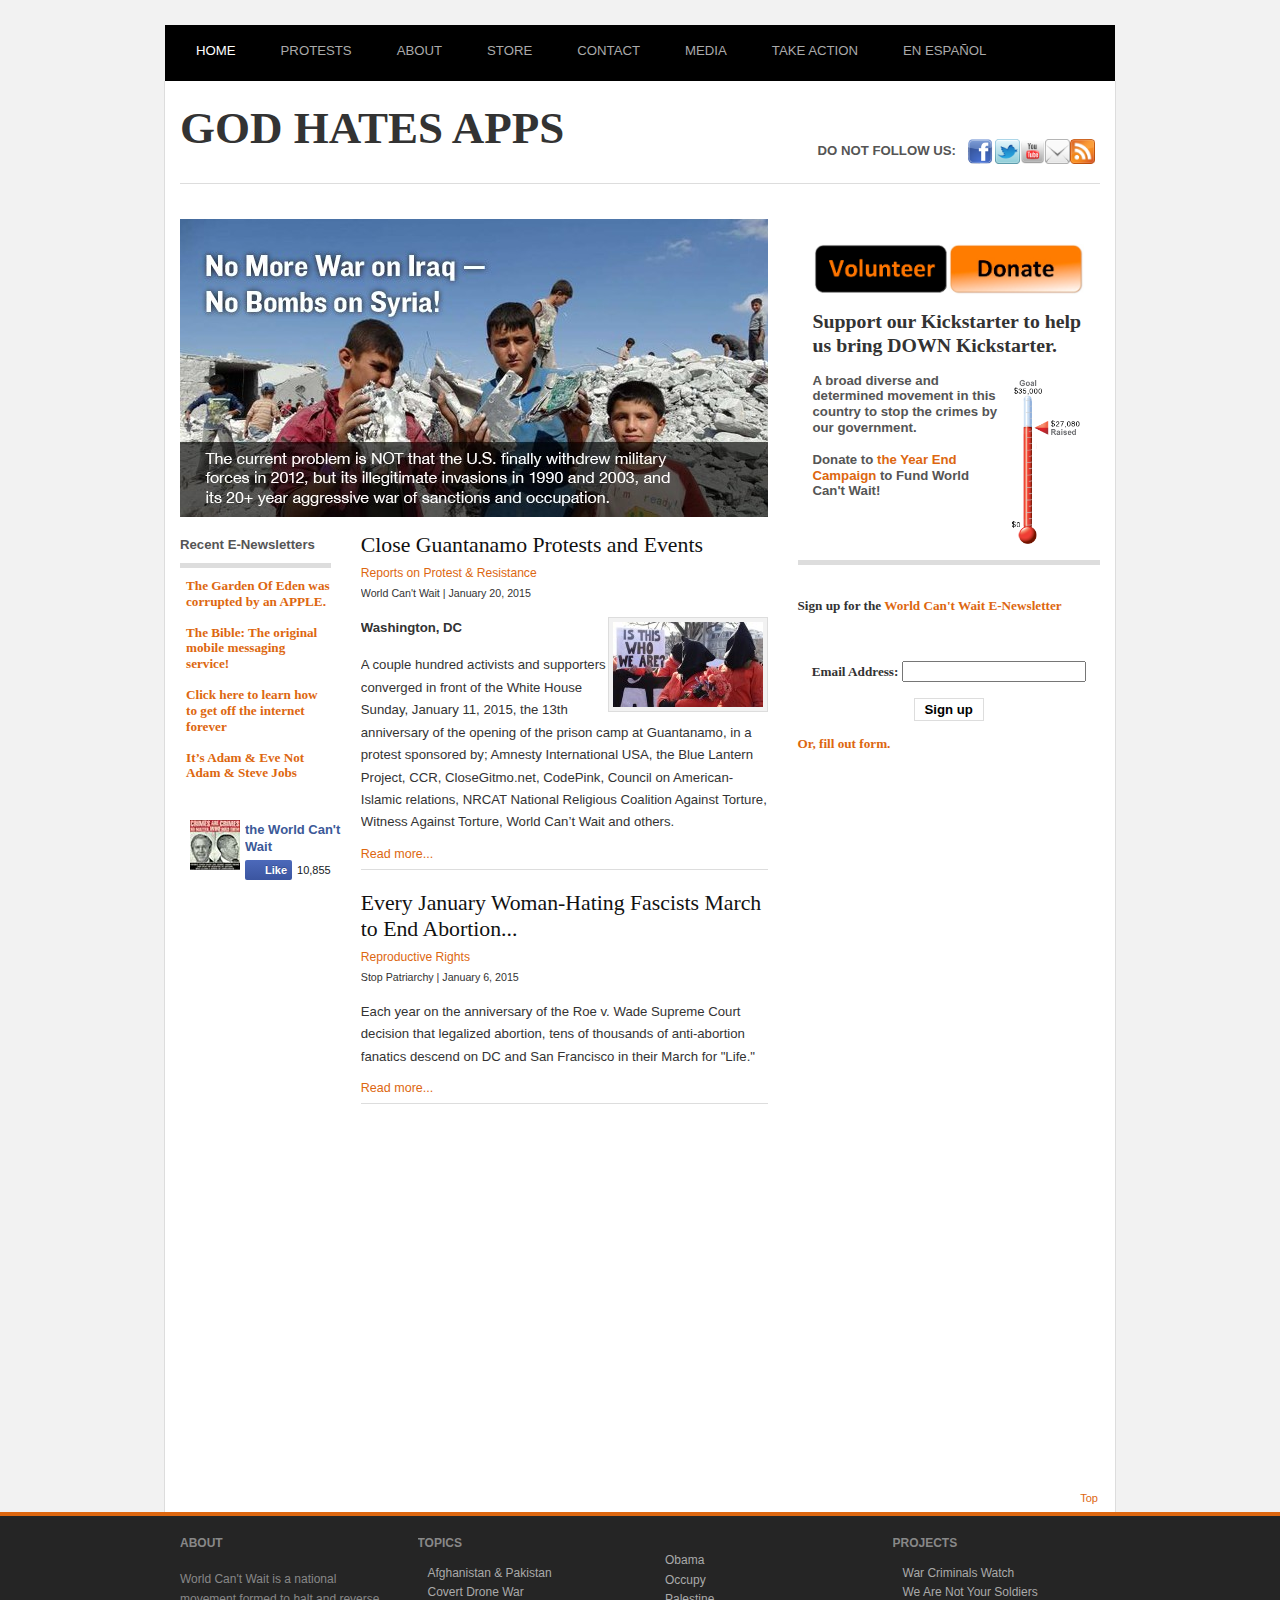
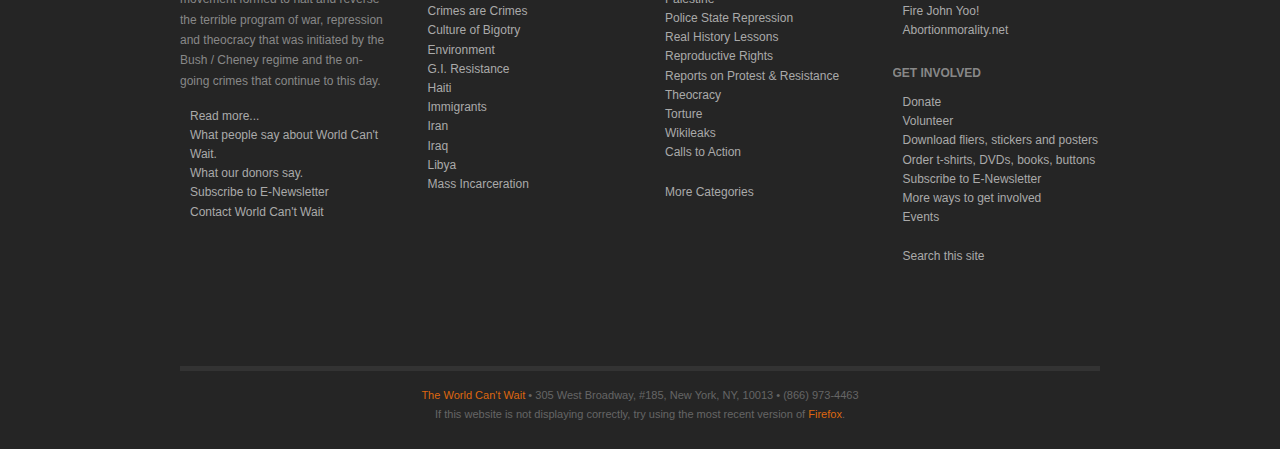
==== index.html @ 5e9e16b3 "update" ====
<!DOCTYPE html PUBLIC "-//W3C//DTD XHTML 1.0 Transitional//EN" "http://www.w3.org/TR/xhtml1/DTD/xhtml1-transitional.dtd">
<!-- saved from url=(0029)http://www.worldcantwait.net/ -->
<html prefix="og: http://ogp.me/ns#" xmlns="http://www.w3.org/1999/xhtml" xml:lang="en-gb" lang="en-gb" slick-uniqueid="3"><head><meta http-equiv="Content-Type" content="text/html; charset=UTF-8">
    <script id="twitter-wjs" src="god_hates_apps_files/widgets.js"></script><script type="text/javascript" async="" src="god_hates_apps_files/ga.js"></script><script type="text/javascript">
var siteurl='/';
var tmplurl='/templates/ja_rave/';
var isRTL = false;
</script>

  <!--<base href="http://www.worldcantwait.net/">--><base href=".">
  
  <meta name="keywords" content="World Can&#39;t Wait, anti-war, peace, protest, anti-war movement, anti-torture, US politics, Bush, Obama, war crimes, pro-choice, civil rights, political protest,">
  <meta name="description" content="World Can&#39;t Wait - Stop the Crimes of Your Government">
  <meta name="generator" content="Joomla! - Open Source Content Management">
  <title>The World Can't Wait! Stop the Crimes of Your Government</title>
  <link href="http://www.worldcantwait.net/index.php?format=feed&type=rss" rel="alternate" type="application/rss+xml" title="RSS 2.0">
  <link href="http://www.worldcantwait.net/index.php?format=feed&type=atom" rel="alternate" type="application/atom+xml" title="Atom 1.0">
  <link href="http://www.worldcantwait.net/index.php/component/search/?format=opensearch" rel="search" title="Search World Can&#39;t Wait" type="application/opensearchdescription+xml">
  <link rel="stylesheet" href="god_hates_apps_files/k2.css" type="text/css">
  <link rel="stylesheet" href="god_hates_apps_files/style.css" type="text/css">
  <link rel="stylesheet" href="god_hates_apps_files/typo.css" type="text/css">
  <link rel="stylesheet" href="god_hates_apps_files/style(1).css" type="text/css">
  <link rel="stylesheet" href="god_hates_apps_files/system.css" type="text/css">
  <link rel="stylesheet" href="god_hates_apps_files/general.css" type="text/css">
  <link rel="stylesheet" href="god_hates_apps_files/template.css" type="text/css">
  <link rel="stylesheet" href="god_hates_apps_files/style(2).css" type="text/css">
  <link rel="stylesheet" href="god_hates_apps_files/style(3).css" type="text/css">
  <link rel="stylesheet" href="god_hates_apps_files/style(4).css" type="text/css">
  <link rel="stylesheet" href="god_hates_apps_files/mod_jaslideshow.css" type="text/css">
  <link rel="stylesheet" href="god_hates_apps_files/css3.css" type="text/css">
  <link rel="stylesheet" href="god_hates_apps_files/addons.css" type="text/css">
  <link rel="stylesheet" href="god_hates_apps_files/layout.css" type="text/css">
  <link rel="stylesheet" href="god_hates_apps_files/template(1).css" type="text/css">
  <link rel="stylesheet" href="god_hates_apps_files/usertools.css" type="text/css">
  <link rel="stylesheet" href="god_hates_apps_files/css.css" type="text/css">
  <link rel="stylesheet" href="god_hates_apps_files/typo(1).css" type="text/css">
  <link rel="stylesheet" href="god_hates_apps_files/css3(1).css" type="text/css">
  <link rel="stylesheet" href="god_hates_apps_files/layout(1).css" type="text/css">
  <link rel="stylesheet" href="god_hates_apps_files/template(2).css" type="text/css">
  <link rel="stylesheet" href="god_hates_apps_files/css(1).css" type="text/css">
  <link rel="stylesheet" href="god_hates_apps_files/template(3).css" type="text/css">
  <link rel="stylesheet" href="god_hates_apps_files/css(2).css" type="text/css">
  <script src="god_hates_apps_files/js_25f23.js" type="text/javascript"></script><style type="text/css"></style>
  <script src="god_hates_apps_files/jquery.min.js" type="text/javascript"></script>
  <script src="god_hates_apps_files/js_b508a.js" type="text/javascript"></script>
  <script src="god_hates_apps_files/jw_allvideos.js.php" type="text/javascript"></script>
  <script src="god_hates_apps_files/js_808b7.js" type="text/javascript"></script>
  <script type="text/javascript">
window.addEvent('load', function() {
				new JCaption('img.caption');
			});
  </script>

<!--[if ie]><link href="/plugins/system/jat3/jat3/base-themes/default/css/template-ie.css" type="text/css" rel="stylesheet" /><![endif]--> 
<!--[if ie 7]><link href="/plugins/system/jat3/jat3/base-themes/default/css/template-ie7.css" type="text/css" rel="stylesheet" /><![endif]--> 
<!--[if ie 7]><link href="/templates/ja_rave/css/template-ie7.css" type="text/css" rel="stylesheet" /><![endif]--> 
<!--[if ie 8]><link href="/templates/ja_rave/css/template-ie8.css" type="text/css" rel="stylesheet" /><![endif]--> 

    
    <style type="text/css">
/*dynamic css*/

    body.bd .main {width: 950px;}
    body.bd #ja-wrapper {min-width: 950px;}
</style>	<link href="god_hates_apps_files/ja.tabs.css" type="text/css" rel="stylesheet">
<script src="god_hates_apps_files/ja.tabs.js" type="text/javascript"></script>
	<link href="god_hates_apps_files/style(5).css" type="text/css" rel="stylesheet">

<style>img.chromoji { width:1em !important; height:1em !important; }.chromoji-font, #chromoji-font { font-size:1em !important; }</style></head>

<body id="bd" class="bd fs4 com_content" data-twttr-rendered="true" data-pinterest-extension-installed="cr1.35">
<a name="Top" id="Top"></a>
<div id="ja-wrapper">


    <div id="ja-mainnav" class="wrap ">
                   <div class="main">
                           <div class="main-inner1 clearfix">
                	<ul id="ja-cssmenu" class="clearfix">
<li class="menu-item0 active first-item "><a href="god_hates_apps_files/The World Can't Wait! Stop the Crimes of Your Government.html" class="menu-item0 active first-item " id="menu289" title="Home"><span class="menu-title">Home</span></a></li> 
<li class="menu-item1 "><a href="http://org.salsalabs.com/o/1170/p/salsa/event/common/public/index.sjs?distributed_event_KEY=696" class="menu-item1 " id="menu519" title="Events"><span class="menu-title">Protests</span></a></li> 
<li class="menu-item3 havechild"><a href="http://www.worldcantwait.net/index.php/about-mainmenu-2" class="menu-item3 haschild " id="menu2" title="About"><span class="menu-title">About</span></a><ul><li class="havesubchild  first-item havesubchild"><a href="http://www.worldcantwait.net/index.php/about-mainmenu-2/about-world-cant-wait-mainmenu-215" class=" first-item haschild" id="menu215" title="About World Can&#39;t Wait"><span class="menu-title">About World Can't Wait</span></a><ul><li class=" first-item"><a href="http://www.worldcantwait.net/index.php/about-mainmenu-2/about-world-cant-wait-mainmenu-215/history-of-world-can-t-wait" class=" first-item" id="menu595" title="History of World Can&#39;t Wait"><span class="menu-title">History of World Can't Wait</span></a></li> 
</ul></li> 
<li class="havesubchild  havesubchild"><a href="http://org.salsalabs.com/o/1170/content.jsp?content_KEY=6835" class=" haschild" id="menu276" title="Steering Committee"><span class="menu-title">Steering Committee</span></a><ul><li class=" first-item"><a href="http://org.salsalabs.com/o/1170/p/salsa/web/common/public/content?content_item_KEY=6835" class=" first-item" id="menu336" title="Samantha Goldman"><span class="menu-title">Samantha Goldman</span></a></li> 
<li><a href="http://org.salsalabs.com/o/1170/p/salsa/web/common/public/content?content_item_KEY=6835" id="menu269" title="Emma Kaplan"><span class="menu-title">Emma Kaplan</span></a></li> 
<li><a href="http://dennisloo.com/" id="menu255" title="Dennis Loo"><span class="menu-title">Dennis Loo</span></a></li> 
<li><a href="http://org.salsalabs.com/o/1170/p/salsa/web/common/public/content?content_item_KEY=6835#jill" id="menu268" title="Jill McLaughlin"><span class="menu-title">Jill McLaughlin</span></a></li> 
<li class=" last-item"><a href="http://www.firejohnyoo.org/" class=" last-item" id="menu317" title="Curt Wechsler"><span class="menu-title">Curt Wechsler</span></a></li> 
</ul></li> 
<li class=" last-item"><a href="http://debra.worldcantwait.net/" class=" last-item" id="menu293" title="Debra Sweet, Director"><span class="menu-title">Debra Sweet, Director</span></a></li> 
</ul></li> 
<li class="menu-item4 havechild"><a href="http://www.worldcantwait.net/index.php/organizers-mainmenu-223" class="menu-item4 haschild " id="menu223" title="Projects"><span class="menu-title">Store</span></a><ul><li class="first-item "><a href="http://www.warcriminalswatch.org/" class="first-item " id="menu337" title="War Criminals Watch"><span class="menu-title">War Criminals Watch</span></a></li> 
<li><a href="http://www.wearenotyoursoldiers.org/" id="menu338" title="We Are Not Your Soldiers!"><span class="menu-title">We Are Not Your Soldiers!</span></a></li> 
<li><a href="http://www.firejohnyoo.net/" id="menu339" title="Fire John Yoo"><span class="menu-title">Fire John Yoo</span></a></li> 
<li class=" last-item"><a href="http://www.abortionmorality.net/" class=" last-item" id="menu341" title="Abortion Rights"><span class="menu-title">Abortion Rights</span></a></li> 
</ul></li> 
<li class="menu-item5 havechild"><a href="http://www.worldcantwait.net/index.php/contact-mainmenu-14" class="menu-item5 haschild " id="menu14" title="Contact"><span class="menu-title">Contact</span></a><ul><li class=" first-item"><a href="http://www.worldcantwait.net/index.php/contact-mainmenu-14/national-office" class=" first-item" id="menu318" title="National Office"><span class="menu-title">National Office</span></a></li> 
<li><a href="http://www.worldcantwait.net/index.php/contact-mainmenu-14/local-chapters-mainmenu-16" id="menu16" title="Local Chapters"><span class="menu-title">Local Chapters</span></a></li> 
<li><a href="http://org.salsalabs.com/o/1170/p/salsa/web/common/public/signup?signup_page_KEY=2837" id="menu321" title="Subscribe to E-newsletter"><span class="menu-title">Subscribe to E-newsletter</span></a></li> 
<li><a href="http://org.salsalabs.com/o/1170/blastContent.jsp?t=Empty" id="menu320" title="E-newsletter Archive"><span class="menu-title">E-newsletter Archive</span></a></li> 
<li><a href="http://www.facebook.com/pages/New-York-NY/the-World-Cant-Wait/148374017533" id="menu315" title="Facebook"><span class="menu-title">Facebook</span></a></li> 
<li><a href="http://www.flickr.com/photos/worldcantwait/" id="menu319" title="Flickr"><span class="menu-title">Flickr</span></a></li> 
<li><a href="http://twitter.com/worldcantwait" id="menu313" title="Twitter"><span class="menu-title">Twitter</span></a></li> 
<li><a href="http://www.worldcantwait.org/index.php?format=feed&type=rss" id="menu316" title="RSS"><span class="menu-title">RSS</span></a></li> 
<li class=" last-item"><a href="http://org.salsalabs.com/o/1170/p/salsa/web/common/public/signup?signup_page_KEY=4746" class=" last-item" id="menu347" title="Volunteer"><span class="menu-title">Volunteer</span></a></li> 
</ul></li> 
<li class="menu-item6 havechild"><a href="http://www.worldcantwait.net/index.php/media-files-mainmenu-28" class="menu-item6 haschild " id="menu28" title="Media"><span class="menu-title">Media</span></a><ul><li class="first-item "><a href="http://www.worldcantwait.net/index.php/media-files-mainmenu-28/audio-mainmenu-30" class="first-item " id="menu30" title="Audio"><span class="menu-title">Audio</span></a></li> 
<li class=""><a href="http://www.worldcantwait.net/index.php/media-files-mainmenu-28/video-mainmenu-31" id="menu31" title="Video" class=""><span class="menu-title">Video</span></a></li> 
<li><a href="http://www.worldcantwait.net/index.php/media-files-mainmenu-28/psas-mainmenu-33" id="menu33" title="Public Svc. Announcements"><span class="menu-title">Public Svc. Announcements</span></a></li> 
<li class="havesubchild  havesubchild"><a href="http://www.worldcantwait.net/index.php/media-files-mainmenu-28/press-a-press-releases" class=" haschild" id="menu342" title="Press &amp; Press Releases"><span class="menu-title">Press &amp; Press Releases</span></a><ul><li class=" first-item"><a href="http://www.worldcantwait.net/index.php/media-files-mainmenu-28/press-a-press-releases/press-coverage" class=" first-item" id="menu592" title="Press Coverage"><span class="menu-title">Press Coverage</span></a></li> 
<li class=" last-item"><a href="http://www.worldcantwait.net/index.php/media-files-mainmenu-28/press-a-press-releases/press-releases" class=" last-item" id="menu594" title="Press Releases"><span class="menu-title">Press Releases</span></a></li> 
</ul></li> 
<li class=" last-item"><a href="http://www.flickr.com/photos/worldcantwait/show/" class=" last-item" id="menu349" title="Photos"><span class="menu-title">Photos</span></a></li> 
</ul></li> 
<li class="menu-item7 havechild"><a href="http://www.worldcantwait.net/index.php/organizingmaterials-mainmenu-6" class="menu-item7 haschild " id="menu6" title="Take Action"><span class="menu-title">Take Action</span></a><ul><li class="first-item "><a href="http://www.worldcantwait.net/index.php/organizingmaterials-mainmenu-6/materials-mainmenu-296" class="first-item " id="menu296" title="Materials in English"><span class="menu-title">Materials in English</span></a></li> 
<li><a href="http://worldcantwait-la.com/volantes_page.htm" id="menu326" title="Materials in Spanish"><span class="menu-title">Materials in Spanish</span></a></li> 
<li class=""><a href="http://www.worldcantwait.net/index.php/about-mainmenu-2/6359-what-you-can-do-now" id="menu295" title="What You Can Do Now" class=""><span class="menu-title">What You Can Do Now</span></a></li> 
<li><a href="https://org.salsalabs.com/o/1170/t/13483/shop/shop.jsp?storefront_KEY=962" id="menu322" title="Store"><span class="menu-title">Store</span></a></li> 
<li><a href="http://org.salsalabs.com/o/1170/p/salsa/event/common/public/index.sjs?distributed_event_KEY=696" id="menu325" title="Events Calendar"><span class="menu-title">Events Calendar</span></a></li> 
<li><a href="https://org.salsalabs.com/o/1170/p/salsa/donation/common/public/?donate_page_KEY=5872" id="menu4" title="Donate"><span class="menu-title">Donate</span></a></li> 
<li><a href="http://org.salsalabs.com/o/1170/p/salsa/web/common/public/content?content_item_KEY=7103" id="menu323" title="Why Donate?"><span class="menu-title">Why Donate?</span></a></li> 
<li class="havesubchild  last-item havesubchild"><a class=" last-item haschild" id="menu361" title="More Resources"><span class="menu-title">More Resources</span></a><ul><li class="havesubchild  first-item havesubchild"><a class=" first-item haschild" id="menu362" title="News &amp; Analysis"><span class="menu-title">News &amp; Analysis</span></a><ul><li class=" first-item"><a href="http://www.alternet.org/" class=" first-item" id="menu363" title="Alternet"><span class="menu-title">Alternet</span></a></li> 
<li><a href="http://antiwar.com/" id="menu364" title="Antiwar.com"><span class="menu-title">Antiwar.com</span></a></li> 
<li><a href="http://www.blackagendareport.com/" id="menu365" title="Black Agenda Report"><span class="menu-title">Black Agenda Report</span></a></li> 
<li><a href="http://www.commondreams.org/" id="menu366" title="Common Dreams"><span class="menu-title">Common Dreams</span></a></li> 
<li><a href="http://counterpunch.org/" id="menu367" title="CounterPunch"><span class="menu-title">CounterPunch</span></a></li> 
<li><a href="http://dissidentvoice.org/" id="menu368" title="Dissident Voice"><span class="menu-title">Dissident Voice</span></a></li> 
<li><a href="http://mediamatters.org/" id="menu369" title="Media Matters"><span class="menu-title">Media Matters</span></a></li> 
<li><a href="http://www.nextleftnotes.org/" id="menu370" title="Next Left Notes"><span class="menu-title">Next Left Notes</span></a></li> 
<li><a href="http://www.opednews.com/" id="menu371" title="OpEd News"><span class="menu-title">OpEd News</span></a></li> 
<li><a href="http://www.projectcensored.org/" id="menu372" title="Project Censored"><span class="menu-title">Project Censored</span></a></li> 
<li><a href="http://rawstory.com/" id="menu373" title="Raw Story"><span class="menu-title">Raw Story</span></a></li> 
<li><a href="http://revcom.us/" id="menu374" title="Revolution Newspaper"><span class="menu-title">Revolution Newspaper</span></a></li> 
<li><a href="http://www.truthdig.com/" id="menu375" title="Truthdig"><span class="menu-title">Truthdig</span></a></li> 
<li class=" last-item"><a href="http://truthout.org/" class=" last-item" id="menu376" title="Truthout"><span class="menu-title">Truthout</span></a></li> 
</ul></li> 
<li class="havesubchild  havesubchild"><a class=" haschild" id="menu377" title="Anti-War"><span class="menu-title">Anti-War</span></a><ul><li class=" first-item"><a href="http://afghansforpeace.org/" class=" first-item" id="menu378" title="Afghans for Peace"><span class="menu-title">Afghans for Peace</span></a></li> 
<li><a href="http://couragetoresist.org/" id="menu379" title="Courage to Resist"><span class="menu-title">Courage to Resist</span></a></li> 
<li><a href="http://vcnv.org/project/drone-warfare-awareness" id="menu381" title="Drone Warfare Awareness"><span class="menu-title">Drone Warfare Awareness</span></a></li> 
<li><a href="http://ivaw.org/" id="menu382" title="Iraq Vets Against the War"><span class="menu-title">Iraq Vets Against the War</span></a></li> 
<li><a href="http://peaceoftheaction.net/" id="menu416" title="Peace of the Action"><span class="menu-title">Peace of the Action</span></a></li> 
<li><a href="http://veteransforpeace.org/" id="menu385" title="Veterans for Peace"><span class="menu-title">Veterans for Peace</span></a></li> 
<li><a href="http://vcnv.org/" id="menu386" title="Voices for Creative Non-Violence"><span class="menu-title">Voices for Creative Non-Violence</span></a></li> 
<li class=" last-item"><a href="http://www.warisacrime.org/" class=" last-item" id="menu387" title="War is a Crime"><span class="menu-title">War is a Crime</span></a></li> 
</ul></li> 
<li class="havesubchild  havesubchild"><a class=" haschild" id="menu389" title="Anti-Torture/Detention"><span class="menu-title">Anti-Torture/Detention</span></a><ul><li class=" first-item"><a href="http://www.andyworthington.co.uk/" class=" first-item" id="menu388" title="Andy Worthington"><span class="menu-title">Andy Worthington</span></a></li> 
<li><a href="http://freedetainees.org/" id="menu390" title="Free Detainees"><span class="menu-title">Free Detainees</span></a></li> 
<li><a href="http://www.ijnetwork.org/" id="menu391" title="Int&#39;l Justice Network"><span class="menu-title">Int'l Justice Network</span></a></li> 
<li><a href="http://www.nogitmos.org/" id="menu392" title="No More Guantánamos"><span class="menu-title">No More Guantánamos</span></a></li> 
<li><a href="http://www.nrcat.org/" id="menu393" title="Religious Campaign Against Torture"><span class="menu-title">Religious Campaign Against Torture</span></a></li> 
<li><a href="http://www.witnesstorture.org/" id="menu394" title="Witness Against Torture"><span class="menu-title">Witness Against Torture</span></a></li> 
<li class=" last-item"><a href="http://www.closeguantanamo.org/" class=" last-item" id="menu420" title="Close Guantanamo"><span class="menu-title">Close Guantanamo</span></a></li> 
</ul></li> 
<li class="havesubchild  havesubchild"><a class=" haschild" id="menu395" title="Political Repression"><span class="menu-title">Political Repression</span></a><ul><li class=" first-item"><a href="http://www.bordc.org/" class=" first-item" id="menu396" title="Bill of Rights Defense Committee"><span class="menu-title">Bill of Rights Defense Committee</span></a></li> 
<li><a href="http://ccrjustice.org/" id="menu397" title="Center for Constitutional Rights"><span class="menu-title">Center for Constitutional Rights</span></a></li> 
<li><a href="http://www.stopfbi.net/" id="menu398" title="Committee to Stop FBI Repression"><span class="menu-title">Committee to Stop FBI Repression</span></a></li> 
<li><a href="http://dropthecharges.net/" id="menu399" title="Drop the Charges on Gregory!"><span class="menu-title">Drop the Charges on Gregory!</span></a></li> 
<li><a href="http://www.nlg.org/" id="menu400" title="National Lawyers Guild"><span class="menu-title">National Lawyers Guild</span></a></li> 
<li><a href="http://www.projectsalam.org/" id="menu401" title="Project Salam"><span class="menu-title">Project Salam</span></a></li> 
<li><a href="http://stopmassincarceration.tumblr.com/" id="menu418" title="Stop Mass Incarceration"><span class="menu-title">Stop Mass Incarceration</span></a></li> 
<li class=" last-item"><a href="http://no-separate-justice.org/" class=" last-item" id="menu613" title="No Separate Justice"><span class="menu-title">No Separate Justice</span></a></li> 
</ul></li> 
<li class="havesubchild  havesubchild"><a class=" haschild" id="menu402" title="Free Chelsea Manning!"><span class="menu-title">Free Chelsea Manning!</span></a><ul><li class=" first-item"><a href="http://bradleymanning.org/" class=" first-item" id="menu403" title="BradleyManning.org"><span class="menu-title">BradleyManning.org</span></a></li> 
<li class=" last-item"><a href="http://www.worldcantwait.net/index.php/features-mainmenu-220/wikileaks/6975-news-and-information-about-accused-whistleblower-bradley-manning" class=" last-item" id="menu404" title="Sign the Petitions"><span class="menu-title">Sign the Petitions</span></a></li> 
</ul></li> 
<li class="havesubchild  havesubchild"><a class=" haschild" id="menu405" title="Women&#39;s Rights/Theocracy"><span class="menu-title">Women's Rights/Theocracy</span></a><ul><li class=" first-item"><a href="http://defendscience.org/" class=" first-item" id="menu406" title="Defend Science"><span class="menu-title">Defend Science</span></a></li> 
<li><a href="http://www.feministing.com/" id="menu407" title="Feministing"><span class="menu-title">Feministing</span></a></li> 
<li><a href="http://www.rhrealitycheck.org/" id="menu408" title="RH Reality Check"><span class="menu-title">RH Reality Check</span></a></li> 
<li><a href="http://www.stoppatriarchy.org/" id="menu612" title="Stop Patriarchy"><span class="menu-title">Stop Patriarchy</span></a></li> 
<li><a href="http://talk2action.org/" id="menu409" title="Talk 2 Action"><span class="menu-title">Talk 2 Action</span></a></li> 
<li class=" last-item"><a href="http://theocracywatch.org/" class=" last-item" id="menu410" title="Theocracy Watch"><span class="menu-title">Theocracy Watch</span></a></li> 
</ul></li> 
<li class="havesubchild  last-item havesubchild"><a class=" last-item haschild" id="menu412" title="Environment"><span class="menu-title">Environment</span></a><ul><li class=" first-item"><a href="http://www.billmckibben.com/" class=" first-item" id="menu415" title="Bill McKibben"><span class="menu-title">Bill McKibben</span></a></li> 
<li><a href="http://www.grist.org/" id="menu414" title="Grist"><span class="menu-title">Grist</span></a></li> 
<li><a href="http://www.tarsandsaction.org/" id="menu413" title="Tar Sands Action"><span class="menu-title">Tar Sands Action</span></a></li> 
<li><a href="http://climate-connections.org/" id="menu417" title="Climate Connections"><span class="menu-title">Climate Connections</span></a></li> 
<li class=" last-item"><a href="http://www.envirosagainstwar.org/" class=" last-item" id="menu419" title="Enviros Against War"><span class="menu-title">Enviros Against War</span></a></li> 
</ul></li> 
</ul></li> 
</ul></li> 
<li class="menu-item8 last-item "><a href="http://worldcantwait-la.com/spanish.htm" class="menu-item8 last-item " id="menu302" title="En Español"><span class="menu-title">En Español</span></a></li> 
</ul>                </div>
                            </div>
                        </div>
            
<!-- jdoc:include type="menu" level="0" / -->

<ul class="no-display">
    <li><a href="http://www.worldcantwait.net/#ja-content" title="Skip to content">Skip to content</a></li>
</ul>            <div id="ja-header" class="wrap ">
                   <div class="main">
                           <div class="main-inner1 clearfix">
                <h1 class="logo">GOD HATES APPS
    <a href="god_hates_apps_files/The World Can't Wait! Stop the Crimes of Your Government.html" title="World Can&#39;t Wait"><span>World Can't Wait</span></a>
</h1>

<div id="ja-search">
    

<div class="custom_raw">
	<table style="height: 28px;" align="right" border="0">
<tbody>
<tr valign="bottom">
<td class="ja-module" data-mce-bogus="1" align="right" valign="middle"><span style="color: #555555;"><strong>DO NOT FOLLOW US:</strong></span></td>
<td>
<h3 style="text-align: right;"><a href="http://www.worldcantwait.net/index.php/component/ninjarsssyndicator/?feed_id=1&format=raw"><img src="god_hates_apps_files/feed-icon-28x28.png" alt="World Can&#39;t Wait RSS Feed" align="right" border="0" height="25" hspace="1" width="25"></a><a href="http://salsa.democracyinaction.org/o/1170/signUp.jsp?key=2837"><img src="god_hates_apps_files/email.png" alt="Sign up for World Can&#39;t Wait&#39;s e-newsletter" align="right" border="0" height="25" hspace="1" vspace="1" width="25"></a><a href="http://www.youtube.com/user/WorldCantWaitVideos"><img src="god_hates_apps_files/youtube.png" alt="Connect with World Can&#39;t Wait on YouTube" align="right" border="0" height="25" hspace="1" vspace="1" width="25"></a><a href="http://twitter.com/worldcantwait"><img src="god_hates_apps_files/twitter.png" alt="Connect with World Can&#39;t Wait on Twitter" align="right" border="0" height="25" hspace="1" vspace="1" width="25"></a><a href="http://www.facebook.com/worldcantwait"><img style="border: 0px none;" src="god_hates_apps_files/facebook little square.png" alt="Connect with World Can&#39;t Wait on Facebook" align="right" border="0" height="25" hspace="1" vspace="1" width="29"></a></h3>
</td>
</tr>
</tbody>
</table></div>

</div>                </div>
                            </div>
                        </div>
            
    <!-- MAIN CONTAINER -->
    <div id="ja-container" class="wrap ja-lir1">
               <div class="main clearfix">
                   <div id="ja-mainbody" style="width:65%">
            <!-- CONTENT -->
            <div id="ja-main" style="width:100%">
            <div class="inner clearfix">

                
<div id="system-message-container">
</div>
                                <div id="ja-content-mass-top" class="ja-mass ja-mass-top clearfix">
                    	<div class="ja-moduletable moduletable  clearfix" id="Mod138">
						<div class="ja-box-ct clearfix">
		
<div class="ja-slidewrap_rave" id="ja-slide-138" style="visibility: visible;">
  <div class="ja-slide-main-wrap" style="width: 596px; height: 298px;">
    <div class="ja-slide-main">
            <div class="ja-slide-item" style="width: 596px; height: 298px; position: absolute; top: 0px; opacity: 0; z-index: 1; visibility: visible;"><img src="god_hates_apps_files/t-iraq-war-slide_596_298.jpg" alt="No MORE War on Iraq">
      </div>
            <div class="ja-slide-item" style="width: 596px; height: 298px; position: absolute; top: 0px; opacity: 0; z-index: 1; visibility: visible;"><img src="god_hates_apps_files/u-sisbro_596_298.jpg" alt="We Can\&#39;t Breathe">
      </div>
            <div class="ja-slide-item" style="width: 596px; height: 298px; position: absolute; top: 0px; opacity: 0; z-index: 1; visibility: visible;"><img src="god_hates_apps_files/v-guantanamo_596_298.jpg" alt="Close Guantanamo">
      </div>
            <div class="ja-slide-item" style="width: 596px; height: 298px; position: absolute; top: 0px; opacity: 1; z-index: 10; visibility: visible;"><img src="god_hates_apps_files/w-eoy_596_298.jpg" alt="What the world needs to see now!">
      </div>
          </div>
    <div class="ja-slide-progress" style="display: none;"></div>
  <div class="ja-slide-loader" style="display: block; opacity: 0;"></div>
  <div class="maskDesc" style="display: none;"><div class="inner"></div></div>
  </div>

  
  
    <div class="ja-slide-buttons clearfix">
     <span class="ja-slide-prev">« Previous</span>
    <span class="ja-slide-playback">‹ Playback</span>
    <span class="ja-slide-stop">Stop</span>
    <span class="ja-slide-play">Play ›</span>
    <span class="ja-slide-next">Next  »</span>
  </div>
  </div>

<script type="text/javascript">
	var Ja_direction = '';
	var cookie_path = '/';
	var cur_template_name = 'ja_rave';
	var Ja_maskAlign_138 = 'bottom';
	
	window.jasliderInst = window.jasliderInst || [];
	
	window.addEvent('domready', function(){
		if(typeof(tmpl_name) =='undefined'){
		  cookie_path = "ja_rave_direction";
		}
		else{
		  cookie_path = tmpl_name+"_direction";
		}
		
		Ja_direction = Cookie.read(cookie_path);
		if( Ja_direction == '' || Ja_direction == null){
			Ja_direction = 'ltr';
		}
		
		var style_l_value = 'auto';
		if(cur_template_name == 'ja_norite'){
			style_l_value = '0';
		}

		if(Ja_direction == 'rtl'){
			setStyleLinkWithRTLDirection();
			$('ja-slide-138').getElement(".ja-slide-main").setStyle('left',style_l_value);
			$('ja-slide-138').getElement(".ja-slide-main").setStyle('right','auto');
			if(Ja_maskAlign_138 == 'right')
			{
				Ja_maskAlign_138 = 'left';
			}
			else if(Ja_maskAlign_138 == 'left')
			{
				Ja_maskAlign_138 = 'right';
			}

		}
		
		window.jasliderInst.push(new JASlider('ja-slide-138', {
			slices: 8,
			boxCols: 8,
			boxRows: 4,
			
			animation: 'fade',
			fbanim: 'move',
			direction: 'horizontal',
			
			interval: 7000,
			duration: 500,
			transition: Fx.Transitions.Quad.easeInOut,
			
			repeat: 'false',
			autoPlay: 1,
			
			mainWidth: 596,
			mainHeight: 298,
			
			rtl:( typeof Ja_direction == 'string') ? Ja_direction : '',
			
			startItem: 0,
			
			thumbItems: 3,
			thumbType: '',
			thumbWidth: 10,
			thumbHeight: 10,
			thumbSpaces: [0,0],
			thumbOpacity: 0.8,
			thumbTrigger: 'click',
			thumbOrientation: 'horizontal',
			
			
			maskStyle: 1,
			maskWidth: 180,
			maskHeigth:300,
			maskOpacity: 1,
			maskAlign: Ja_maskAlign_138,
			maskTransitionStyle: 'opacity',
			maskTransition: Fx.Transitions.linear,
			
			showDesc: '',
			descTrigger: 'always',
			
			showControl: 1,
			
			showNavBtn: true,
			navBtnOpacity: 0.4,
			navBtnTrigger: 'click',
			
			showProgress: 0,
			
			urls:['http://www.worldcantwait.net/index.php/more-categories/177-syria/8588-but-don-t-we-have-to-do-something-about-isis','http://www.worldcantwait.net/index.php/organizingmaterials-mainmenu-6/materials-mainmenu-296/8630-we-can-t-breathe-stickers-posters','http://www.worldcantwait.net/index.php/torture/8640-close-the-us-torture-camp-at-guantanamo-now','http://www.worldcantwait.net/index.php/donate/8625-what-the-world-needs-to-see-now'],
			targets:['','','','']
		}));
	});
</script>

<script type="text/javascript">
	function setStyleLinkWithRTLDirection()
	{
		var links = document.getElementsByTagName ('link');
				
		var script = document.createElement('link');
		script.setAttribute('type', 'text/css');
		script.setAttribute('rel', 'stylesheet');
		script.setAttribute('href', 'http://www.worldcantwait.net/modules/mod_jaslideshow/assets/themes/default/mod_jaslideshow_rtl.css');
		document.getElementsByTagName("head")[0].appendChild(script);
	}
</script>		</div>
    </div>
	                </div>
                
                <div id="ja-contentwrap" class="clearfix ja-li">
                    <div id="ja-content" class="column" style="width:100%">
                        <div id="ja-current-content" class="column" style="width:69.23%">
                            
                                                        <div id="ja-content-main" class="ja-content-main clearfix">
                                	


<div class="blog-featured">


	
	
		<div class="items-row cols-1 row-0 clearfix">
				<div class="item column-1">
				
<div class="contentpaneopen  clearfix">


	<h2 class="contentheading">
					<a href="http://www.worldcantwait.net/index.php/reports-on-protest-resistance/8647-close-guantanamo-protests-and-events">
			Close Guantanamo Protests and Events</a>
			</h2>




<div class="article-tools clearfix">
 <dl class="article-info">
		<dd class="category-name">
										<a href="http://www.worldcantwait.net/index.php/reports-on-protest-resistance">Reports on Protest &amp; Resistance</a>						</dd>
 </dl>

	<div class="actions">
				<span class="print-icon">
			<a href="http://www.worldcantwait.net/index.php/reports-on-protest-resistance/8647-close-guantanamo-protests-and-events?tmpl=component&print=1&layout=default&page=" title="Print" onclick="window.open(this.href,&#39;win2&#39;,&#39;status=no,toolbar=no,scrollbars=yes,titlebar=no,menubar=no,resizable=yes,width=640,height=480,directories=no,location=no&#39;); return false;" rel="nofollow"><img src="god_hates_apps_files/printButton.png" alt="Print"></a>		</span>
						<span class="email-icon">
			<a href="http://www.worldcantwait.net/index.php/component/mailto/?tmpl=component&template=ja_rave&link=d09be95b76529319e5c904dc710a519a09f7a3fd" title="Email" onclick="window.open(this.href,&#39;win2&#39;,&#39;width=400,height=350,menubar=yes,resizable=yes&#39;); return false;"><img src="god_hates_apps_files/emailButton.png" alt="Email"></a>		</span>
		
			</div>
</div>
<div><span style="font-size: 8pt;">World Can't Wait | January 20, 2015</span></div>
<p><strong><img style="float: right;" class="img" alt="DC Guantanamo Protest Jan 2015-67" src="god_hates_apps_files/dc_guantanamo_protest_jan_2015-67_150_85.jpeg">Washington, DC</strong></p>
<p>A couple hundred activists and supporters converged in front of the White House Sunday, January 11, 2015, the 13th anniversary of the opening of the prison camp at Guantanamo, in a protest sponsored by; Amnesty International USA, the Blue Lantern Project, CCR, CloseGitmo.net, CodePink, Council on American-Islamic relations, NRCAT National Religious Coalition Against Torture, Witness Against Torture, World Can’t Wait and others.</p>

			<p class="readmore">
				<a href="http://www.worldcantwait.net/index.php/reports-on-protest-resistance/8647-close-guantanamo-protests-and-events">
					Read more...</a>
		</p>


</div>
<div class="item-separator"></div>
		</div>
									<span class="row-separator"></span>
			</div>
				
	
		<div class="items-row cols-1 row-1 clearfix">
				<div class="item column-1">
				
<div class="contentpaneopen  clearfix">


	<h2 class="contentheading">
					<a href="http://www.worldcantwait.net/index.php/reproductive-rights/8645-every-january-woman-hating-fascists-march-to-end-abortion">
			Every January Woman-Hating Fascists March to End Abortion...</a>
			</h2>




<div class="article-tools clearfix">
 <dl class="article-info">
		<dd class="category-name">
										<a href="http://www.worldcantwait.net/index.php/reproductive-rights">Reproductive Rights</a>						</dd>
 </dl>

	<div class="actions">
				<span class="print-icon">
			<a href="http://www.worldcantwait.net/index.php/reproductive-rights/8645-every-january-woman-hating-fascists-march-to-end-abortion?tmpl=component&print=1&layout=default&page=" title="Print" onclick="window.open(this.href,&#39;win2&#39;,&#39;status=no,toolbar=no,scrollbars=yes,titlebar=no,menubar=no,resizable=yes,width=640,height=480,directories=no,location=no&#39;); return false;" rel="nofollow"><img src="god_hates_apps_files/printButton.png" alt="Print"></a>		</span>
						<span class="email-icon">
			<a href="http://www.worldcantwait.net/index.php/component/mailto/?tmpl=component&template=ja_rave&link=4ef20c855e2a4c0af12eac635890103af59785fd" title="Email" onclick="window.open(this.href,&#39;win2&#39;,&#39;width=400,height=350,menubar=yes,resizable=yes&#39;); return false;"><img src="god_hates_apps_files/emailButton.png" alt="Email"></a>		</span>
		
			</div>
</div>
<div><span style="font-size: 8pt;">Stop Patriarchy | January 6, 2015</span></div>
<p><span>Each year on the anniversary of the&nbsp;Roe v. Wade Supreme Court decision that legalized abortion, tens of thousands of anti-abortion fanatics descend on DC and San Francisco in their March for "Life."</span></p>

			<p class="readmore">
				<a href="http://www.worldcantwait.net/index.php/reproductive-rights/8645-every-january-woman-hating-fascists-march-to-end-abortion">
					Read more...</a>
		</p>


</div>
<div class="item-separator"></div>
		</div>
									<span class="row-separator"></span>
			</div>
				
	
		<div class="items-row cols-1 row-2 clearfix">
				<div class="item column-1">
				

<div class="item-separator"></div>
		</div>
									<span class="row-separator"></span>
			</div>
				
	
		<div class="items-row cols-1 row-3 clearfix">
				<div class="item column-1">
				
<div class="item-separator"></div>
		</div>
									<span class="row-separator"></span>
			</div>
				
	
		<div class="items-row cols-1 row-4 clearfix">
				<div class="item column-1">
				
<div class="item-separator"></div>
		</div>
									<span class="row-separator"></span>
			</div>
				
	
		<div class="items-row cols-1 row-5 clearfix">
				<div class="item column-1">
				
<div class="item-separator"></div>
		</div>
									<span class="row-separator"></span>
			</div>
				
	
		<div class="items-row cols-1 row-6 clearfix">
				<div class="item column-1">
				

<div class="item-separator"></div>
		</div>
									<span class="row-separator"></span>
			</div>
				
	
		<div class="items-row cols-1 row-7 clearfix">
				<div class="item column-1">
				
<div class="item-separator"></div>
		</div>
									<span class="row-separator"></span>
			</div>
				
	
		<div class="items-row cols-1 row-8 clearfix">
				<div class="item column-1">
				
<div class="item-separator"></div>
		</div>
									<span class="row-separator"></span>
			</div>
				


</div>

                            </div>
                            
                                                    </div>

                                                <div id="ja-inset1" class="ja-col column ja-inset1" style="width:30.77%">
                            	<div class="ja-moduletable moduletable  clearfix" id="Mod108">
						<h3><span>Recent E-Newsletters</span></h3>
				<div class="ja-box-ct clearfix">
		
	<div style="direction: ltr; text-align: left ! important" class="feed">
	
			<ul class="newsfeed">
							<li class="newsfeed-item">
									<h4 class="feed-link">
				<a href="http://org.salsalabs.com/o/1170/t/0/blastContent.jsp?email_blast_KEY=1314777" target="_blank">
					The Garden Of Eden was corrupted by an APPLE.</a>
					</h4>								</li>
								<li class="newsfeed-item">
									<h4 class="feed-link">
				<a href="http://org.salsalabs.com/o/1170/t/0/blastContent.jsp?email_blast_KEY=1314669" target="_blank">
					The Bible: The original mobile messaging service!</a>
					</h4>								</li>
								<li class="newsfeed-item">
									<h4 class="feed-link">
				<a href="http://org.salsalabs.com/o/1170/t/0/blastContent.jsp?email_blast_KEY=1314747" target="_blank">
					Click here to learn how to get off the internet forever</a>
					</h4>								</li>
								
								<li class="newsfeed-item">
									<h4 class="feed-link">
				<a href="http://org.salsalabs.com/o/1170/t/0/blastContent.jsp?email_blast_KEY=1314671" target="_blank">
					It’s Adam & Eve Not Adam & Steve Jobs</a>
					</h4>								</li>
							</ul>

	</div>
		</div>
    </div>
		<div class="ja-moduletable moduletable  clearfix" id="Mod144">
						<div class="ja-box-ct clearfix">
		<iframe src="god_hates_apps_files/likebox.html" scrolling="no" frameborder="0" style="
		overflow:hidden;
		width:180px;
		height:100px; allowTransparency: true;"></iframe>		</div>
    </div>
		
		<div class="ja-moduletable moduletable  clearfix" id="Mod172">
						<div class="ja-box-ct clearfix">
		


		</div>
    </div>
		<div class="ja-moduletable moduletable  clearfix" id="Mod174">
						<div class="ja-box-ct clearfix">
		

<!-- saaraan Joomla twitter button end -->
<script>!function(d,s,id){var js,fjs=d.getElementsByTagName(s)[0];if(!d.getElementById(id)){js=d.createElement(s);js.id=id;js.src="//platform.twitter.com/widgets.js";fjs.parentNode.insertBefore(js,fjs);}}(document,"script","twitter-wjs");</script>
		</div>
    </div>
		<div class="ja-moduletable moduletable  clearfix" id="Mod199">
				<div class="ja-box-ct clearfix">
		

<div class="custom">
	</div>
		</div>
    </div>
		
		<div class="ja-moduletable moduletable  clearfix" id="Mod177">
						<div class="ja-box-ct clearfix">
		

<div class="custom">
	</div>
		</div>
    </div>
	                        </div>
                                            </div>

                    
                </div>

                            </div>
            </div>
            <!-- //CONTENT -->
            
        </div>
                <!-- RIGHT COLUMN-->
        <div id="ja-right" class="column sidebar" style="width:35%">

            
                        <div class="ja-colswrap clearfix ja-r1">
                                <div id="ja-right1" class="ja-col  column" style="width:100%">
                    	<div class="ja-moduletable moduletable  clearfix" id="Mod90">
						<div class="ja-box-ct clearfix">
		</div>
    </div>
		<div class="ja-moduletable moduletable  clearfix" id="Mod93">
						<div class="ja-box-ct clearfix">
		

<div class="custom">
<p style="text-align: center;"><a href="http://org.salsalabs.com/o/1170/p/salsa/web/common/public/signup?signup_page_KEY=4746"><img src="god_hates_apps_files/volunteer.gif" alt="volunteer" height="51" width="135"></a><a href="https://org.salsalabs.com/o/1170/p/salsa/donation/common/public/?donate_page_KEY=5872"><img src="god_hates_apps_files/sidebar donate.jpg" alt="store" height="51" width="135"></a></p>
<h2 style="text-align: left; padding-left: 15px;">Support our Kickstarter to help us bring DOWN Kickstarter. </h2>
<h3 style="text-align: left; padding-left: 15px;"><a href="http://www.worldcantwait.net/index.php/donate/8625-what-the-world-needs-to-see-now"><img style="margin: 5px; padding-right: 15px; float: right;" alt="Goal" src="god_hates_apps_files/thermometer.php" width="75"></a>A broad diverse and determined movement in this country to stop the crimes by our government.<br><br>Donate to <a href="http://www.worldcantwait.net/index.php/donate/8625-what-the-world-needs-to-see-now">the Year End Campaign</a> to Fund World Can't Wait!<br><br><br></h3></div>
		</div>
    </div>
		<div class="ja-moduletable moduletable  clearfix" id="Mod152">
						<div class="ja-box-ct clearfix">
		

<div class="custom">
	<h4 style="text-align: left;">Sign up for the <a href="http://org.salsalabs.com/o/1170/blastContent.jsp?t=Empty">World Can't Wait E-Newsletter</a>
</h4>
<form name="salsa" action="https://hq-org.salsalabs.com/save" onsubmit="return validateForm();" method="POST">
	<h4 style="text-align: center;"><input name="organization_KEY" value="1170" type="hidden"><input name="email_trigger_KEYS" value="15402" type="hidden"><input value="http://org.salsalabs.com/o/1170/p/salsa/web/common/public/signup?signup_page_KEY=6258" name="redirect" type="hidden"><input name="object" value="supporter" type="hidden"><br><br> Email Address: <input name="Email" required="" type="text"><br><br><input name="tag" value="rightcolumn signup" type="hidden"><input value="Sign up" class="button" type="Submit">
	</h4>
</form>
<h4 style="text-align: left;"><a href="http://org.salsalabs.com/o/1170/p/salsa/web/common/public/signup?signup_page_KEY=2837">Or, fill out form.</a>
</h4></div>
		</div>
    </div>
		<div class="ja-moduletable moduletable  clearfix" id="Mod209">
						<div class="ja-box-ct clearfix">
		

<div class="custom" data-twttr-id="twttr-sandbox-0">
	<iframe id="twitter-widget-1" scrolling="no" frameborder="0" allowtransparency="true" class="twitter-timeline twitter-timeline-rendered" allowfullscreen="" style="border: none; max-width: 100%; min-width: 180px; width: 303px;" title="Twitter Timeline" height="600"></iframe>
<script>!function(d,s,id){var js,fjs=d.getElementsByTagName(s)[0],p=/^http:/.test(d.location)?'http':'https';if(!d.getElementById(id)){js=d.createElement(s);js.id=id;js.src=p+"://platform.twitter.com/widgets.js";fjs.parentNode.insertBefore(js,fjs);}}(document,"script","twitter-wjs");</script>
</div>
		</div>
    </div>
		<div class="ja-moduletable moduletable  clearfix" id="Mod158">
						<div class="ja-box-ct clearfix">
		


				</div><script type="text/javascript" charset="utf-8">
					window.addEvent("load", function(){
						new JATabs("myTab-1666797274", {animType:'animNone',style:'rave',position:'top',width:'100%',height:'auto',mouseType:'click',duration:1000,colors:10,skipAnim:false,jaclass:'',maxitems:0,useAjax:false,numbertabs:2,ids:'142,159', siteroot:'http://www.worldcantwait.net/', numbtab: 0});
					});
			     </script></div></div>
		</div>
    </div>
		<div class="ja-moduletable moduletable  clearfix" id="Mod156">
						<div class="ja-box-ct clearfix">
		

<div class="custom">
	<h3>Read the latest from World Can't Wait leaders and friends:</h3></div>
		</div>
    </div>
		<div class="ja-moduletable moduletable  clearfix" id="Mod171">
						<div class="ja-box-ct clearfix">
		
	<div style="direction: ltr; text-align: left ! important" class="feed">
	
				

		
			

	</div>
		</div>
    </div>
		<div class="ja-moduletable moduletable  clearfix" id="Mod216">
				<div class="ja-box-ct clearfix">
		
	<div style="direction: ltr; text-align: left ! important" class="feed">
	
			

	</div>
		</div>
    </div>
		
		<div class="ja-moduletable moduletable  clearfix" id="Mod187">
				<div class="ja-box-ct clearfix">
		

<div class="custom">
	<p>

<!-- JoomlaWorks "AllVideos" Plugin (v4.5.0) starts here -->

</p>

<!-- JoomlaWorks "AllVideos" Plugin (v4.5.0) ends here -->

<p></p></div>
		</div>
    </div>
	                </div>
                
                            </div>
                                </div>
        <!-- //RIGHT COLUMN-->
                        </div>
                </div>
        <!-- //MAIN CONTAINER -->

                <div id="ja-navhelper" class="wrap ">
                   <div class="main">
                           <div class="main-inner1 clearfix">
                <div class="ja-breadcrums">
    
</div>

<ul class="ja-links">
        <li class="top"><a href="javascript:scroll(0,0)" title="Back to top">Top</a></li>
</ul>

<ul class="no-display">
    <li><a href="http://www.worldcantwait.net/#ja-content" title="Skip to content">Skip to content</a></li>
</ul>                </div>
                            </div>
                        </div>
                        <div id="ja-botsl" class="wrap ">
                   <div class="main">
                           <div class="main-inner1 clearfix">
                <!-- SPOTLIGHT -->
<div class="ja-box column ja-box-left" style="width: 25%; min-height: 420px;">
    	<div class="ja-moduletable moduletable  clearfix" id="Mod166">
						<h3><span>About</span></h3>
				<div class="ja-box-ct clearfix">
		

<div class="custom">
	<p>World Can't Wait is a national movement formed to halt and reverse the terrible program of war, repression and theocracy that was initiated by the Bush / Cheney regime and the on-<br>going crimes that continue to this day.<br><br></p>
<ul>
<li class="ja-footnav"><a href="http://www.worldcantwait.net/index.php/about-mainmenu-2/about-world-cant-wait-mainmenu-215">Read more...</a></li>
<li class="ja-footnav"><a href="http://org.salsalabs.com/o/1170/p/salsa/web/common/public/content?content_item_KEY=8064">What people say about World Can't Wait.</a></li>
<li class="ja-footnav"><a href="http://org.salsalabs.com/o/1170/p/salsa/web/common/public/content?content_item_KEY=7103">What our donors say.</a></li>
<li class="ja-footnav"><a href="http://org.salsalabs.com/o/1170/p/salsa/web/common/public/content?content_item_KEY=7103">Subscribe to E-Newsletter</a></li>
<li class="ja-footnav"><a href="http://www.worldcantwait.net/index.php/contact-mainmenu-14">Contact World Can't Wait</a></li>
</ul></div>
		</div>
    </div>
	
</div>
<div class="ja-box column ja-box-center" style="width: 25%; min-height: 420px;">
    	<div class="ja-moduletable moduletable  clearfix" id="Mod161">
						<h3><span>Topics</span></h3>
				<div class="ja-box-ct clearfix">
		
<ul class="menu">
<li class="item-498"><a href="http://www.worldcantwait.net/index.php/features/afghanistan-pakistan">Afghanistan &amp; Pakistan</a></li><li class="item-495"><a href="http://www.worldcantwait.net/index.php/features/covert-drone-war">Covert Drone War</a></li><li class="item-496"><a href="http://www.worldcantwait.net/index.php/features/crimes-are-crimes">Crimes are Crimes</a></li><li class="item-497"><a href="http://www.worldcantwait.net/index.php/features/culture-of-bigotry">Culture of Bigotry</a></li><li class="item-560"><a href="http://www.worldcantwait.net/index.php/features/environment">Environment</a></li><li class="item-499"><a href="http://www.worldcantwait.net/index.php/features/g-i-resistance">G.I. Resistance</a></li><li class="item-500"><a href="http://www.worldcantwait.net/index.php/features/haiti">Haiti</a></li><li class="item-504"><a href="http://www.worldcantwait.net/index.php/features/immigrants">Immigrants</a></li><li class="item-501"><a href="http://www.worldcantwait.net/index.php/features/iran">Iran</a></li><li class="item-503"><a href="http://www.worldcantwait.net/index.php/features/iraq">Iraq</a></li><li class="item-502"><a href="http://www.worldcantwait.net/index.php/features/libya">Libya</a></li><li class="item-561"><a href="http://www.worldcantwait.net/index.php/features/mass-incarceration">Mass Incarceration</a></li></ul>
		</div>
    </div>
	
</div>
<div class="ja-box column ja-box-center" style="width: 25%; min-height: 420px;">
    	<div class="ja-moduletable moduletable  clearfix" id="Mod180">
						<div class="ja-box-ct clearfix">
		

<div class="custom">
	</div>
		</div>
    </div>
		<div class="ja-moduletable moduletable  clearfix" id="Mod162">
						<div class="ja-box-ct clearfix">
		
<ul class="menu">
<li class="item-506"><a href="http://www.worldcantwait.net/index.php/obama">Obama</a></li><li class="item-507"><a href="http://www.worldcantwait.net/index.php/occupy">Occupy</a></li><li class="item-508"><a href="http://www.worldcantwait.net/index.php/palestine">Palestine</a></li><li class="item-510"><a href="http://www.worldcantwait.net/index.php/police-state-repression">Police State Repression</a></li><li class="item-513"><a href="http://www.worldcantwait.net/index.php/real-history-lessons">Real History Lessons</a></li><li class="item-511"><a href="http://www.worldcantwait.net/index.php/reproductive-rights">Reproductive Rights</a></li><li class="item-512"><a href="http://www.worldcantwait.net/index.php/reports-on-protest-resistance">Reports on Protest &amp; Resistance</a></li><li class="item-515"><a href="http://www.worldcantwait.net/index.php/theocracy">Theocracy</a></li><li class="item-517"><a href="http://www.worldcantwait.net/index.php/torture">Torture</a></li><li class="item-514"><a href="http://www.worldcantwait.net/index.php/wikileaks">Wikileaks</a></li><li class="item-575"><a href="http://www.worldcantwait.net/index.php/calls-to-action">Calls to Action</a></li></ul>
		</div>
    </div>
		<div class="ja-moduletable moduletable  clearfix" id="Mod176">
						<div class="ja-box-ct clearfix">
		
<ul class="menu">
<li class="item-527"><a href="http://www.worldcantwait.net/index.php/more-categories">More Categories</a></li></ul>
		</div>
    </div>
	
</div>
<div class="ja-box column ja-box-right" style="width: 25%; min-height: 420px;">
    	<div class="ja-moduletable moduletable  clearfix" id="Mod165">
						<h3><span>Projects</span></h3>
				<div class="ja-box-ct clearfix">
		

<div class="custom">
	<ul>
<li class="ja-footnav"><a href="http://www.warcriminalswatch.org/">War Criminals Watch</a></li>
<li class="ja-footnav"><a href="http://www.wearenotyoursoldiers.org/">We Are Not Your Soldiers</a></li>
<li class="ja-footnav"><a href="http://www.firejohnyoo.net/">Fire John Yoo!</a></li>
<li class="ja-footnav"><a href="http://www.abortionmorality.net/">Abortionmorality.net</a></li>
</ul></div>
		</div>
    </div>
		<div class="ja-moduletable moduletable  clearfix" id="Mod167">
						<h3><span>Get Involved</span></h3>
				<div class="ja-box-ct clearfix">
		

<div class="custom">
	<ul>
<li class="ja-footnav"><a href="https://org.salsalabs.com/o/1170/p/salsa/donation/common/public/?donate_page_KEY=5872">Donate</a></li>
<li class="ja-footnav"><a href="http://org.salsalabs.com/o/1170/p/salsa/web/common/public/signup?signup_page_KEY=4746">Volunteer</a></li>
<li class="ja-footnav"><a href="http://www.worldcantwait.net/index.php/organizingmaterials-mainmenu-6/materials-mainmenu-296">Download fliers, stickers and posters</a></li>
<li class="ja-footnav"><a href="https://org.salsalabs.com/o/1170/t/13483/shop/shop.jsp?storefront_KEY=962">Order t-shirts, DVDs, books, buttons</a></li>
<li class="ja-footnav"><a href="http://org.salsalabs.com/o/1170/p/salsa/web/common/public/signup?signup_page_KEY=2837">Subscribe to E-Newsletter</a></li>
<li class="ja-footnav"><a href="http://www.worldcantwait.net/index.php/about-mainmenu-2/6359-what-you-can-do-now">More ways to get involved</a></li>
<li class="ja-footnav"><a href="http://org.salsalabs.com/o/1170/p/salsa/event/common/public/index.sjs?distributed_event_KEY=696">Events</a></li>
</ul></div>
		</div>
    </div>
		<div class="ja-moduletable moduletable  clearfix" id="Mod189">
						<div class="ja-box-ct clearfix">
		

<div class="custom">
	<ul>
<li class="ja-footnav"><a href="http://www.worldcantwait.net/index.php/component/search/?searchword">Search this site</a></li>
</ul></div>
		</div>
    </div>
	
</div>
<!-- SPOTLIGHT -->

<script type="text/javascript">
    window.addEvent('load', function (){ equalHeight ('#ja-botsl .ja-box') });
</script>                </div>
                            </div>
                        </div>
                        <div id="ja-footer" class="wrap ">
                   <div class="main clearfix">
           <div class="ja-copyright">
    

<div class="custom">
	<p><a href="god_hates_apps_files/The World Can't Wait! Stop the Crimes of Your Government.html">The World Can't Wait</a>&nbsp;• 305 West Broadway, #185, New York, NY, 10013&nbsp;•&nbsp;(866) 973-4463</p>
<p><span>If this website is not displaying correctly, try using the most recent version of <a href="http://www.mozilla.org/en-US/firefox/fx/">Firefox</a>.</span></p></div>

</div>            </div>
                        </div>
            
</div>





<iframe id="rufous-sandbox" scrolling="no" frameborder="0" allowtransparency="true" style="display: none;"></iframe><span style="height: 20px; width: 40px; min-height: 20px; min-width: 40px; position: absolute; opacity: 0.85; z-index: 8675309; display: none; cursor: pointer; top: 229px; left: 268px; background-image: url([data-uri]);"></span></body></html>
---- god_hates_apps_files/k2.css ----
/**
 * @version		$Id: k2.css 1913 2013-02-08 22:35:11Z joomlaworks $
 * @package		K2
 * @author		JoomlaWorks http://www.joomlaworks.net
 * @copyright	Copyright (c) 2006 - 2013 JoomlaWorks Ltd. All rights reserved.
 * @license		GNU/GPL license: http://www.gnu.org/copyleft/gpl.html
 */

/*
### Legend ###
Font families used:
	font-family:Georgia, "Times New Roman", Times, serif;
	font-family:"Trebuchet MS",Trebuchet,Arial,Verdana,Sans-serif;
	font-family:Arial, Helvetica, sans-serif;

Colors used:
	#f7fafe (light blue) used as background on all toolbars, category and user/author boxes

*/



/*----------------------------------------------------------------------
	Common Elements
----------------------------------------------------------------------*/

/* --- Basic typography --- */
a:active,
a:focus {outline:0;}
img {border:none;}

/* --- Global K2 container --- */
#k2Container {padding:0 0 24px 0;}
body.contentpane #k2Container {padding:16px;} /* used in popups */

/* --- General padding --- */
.k2Padding {padding:4px;}

/* --- Clearing --- */
.clr {clear:both;height:0;line-height:0;display:block;float:none;padding:0;margin:0;border:none;}

/* --- Zebra rows --- */
.even {background:#fffff0;padding:2px;border-bottom:1px dotted #ccc;}
.odd {background:#fff;padding:2px;border-bottom:1px dotted #ccc;}

/* --- RSS feed icon --- */
div.k2FeedIcon {padding:4px 8px;}
div.k2FeedIcon a,
div.k2FeedIcon a:hover {display:block;float:right;margin:0;padding:0;width:16px;height:16px;background:url(../images/fugue/feed.png) no-repeat 50% 50%;}
div.k2FeedIcon a span,
div.k2FeedIcon a:hover span {display:none;}

/* --- Rating --- */
.itemRatingForm {display:block;vertical-align:middle;line-height:25px;float:left;}
.itemRatingLog {font-size:11px;margin:0;padding:0 0 0 4px;float:left;}
div.itemRatingForm .formLogLoading {background:url(../images/system/loading.gif) no-repeat left center;height:25px;padding:0 0 0 20px;}
.itemRatingList,
.itemRatingList a:hover,
.itemRatingList .itemCurrentRating {background:transparent url(../images/system/transparent_star.gif) left -1000px repeat-x;}
.itemRatingList {position:relative;float:left;width:125px;height:25px;overflow:hidden;list-style:none;margin:0;padding:0;background-position:left top;}
.itemRatingList li {display:inline;background:none;padding:0;}
.itemRatingList a,
.itemRatingList .itemCurrentRating {position:absolute;top:0;left:0;text-indent:-1000px;height:25px;line-height:25px;outline:none;overflow:hidden;border:none;cursor:pointer;}
.itemRatingList a:hover {background-position:left bottom;}
.itemRatingList a.one-star {width:20%;z-index:6;}
.itemRatingList a.two-stars {width:40%;z-index:5;}
.itemRatingList a.three-stars {width:60%;z-index:4;}
.itemRatingList a.four-stars {width:80%;z-index:3;}
.itemRatingList a.five-stars {width:100%;z-index:2;}
.itemRatingList .itemCurrentRating {z-index:1;background-position:0 center;margin:0;padding:0;}
span.siteRoot {display:none;}

/* --- CSS added with Javascript --- */
.smallerFontSize {font-size:100%;line-height:inherit;}
.largerFontSize {font-size:150%;line-height:140%;}

/* --- ReCaptcha --- */
.recaptchatable .recaptcha_image_cell,
#recaptcha_table {background-color:#fff !important;}
#recaptcha_table {border-color: #ccc !important;}
#recaptcha_response_field {border-color: #ccc !important;background-color:#fff !important;}

/* --- Primary lists in modules --- */
div.k2LatestCommentsBlock ul,
div.k2TopCommentersBlock ul,
div.k2ItemsBlock ul,
div.k2LoginBlock ul,
div.k2UserBlock ul.k2UserBlockActions,
div.k2UserBlock ul.k2UserBlockRenderedMenu,
div.k2ArchivesBlock ul,
div.k2AuthorsListBlock ul,
div.k2CategoriesListBlock ul,
div.k2UsersBlock ul {} /* Example CSS: padding:0;margin:0;list-style:none;*/

div.k2LatestCommentsBlock ul li,
div.k2TopCommentersBlock ul li,
div.k2ItemsBlock ul li,
div.k2LoginBlock ul li,
div.k2UserBlock ul.k2UserBlockActions li,
div.k2UserBlock ul.k2UserBlockRenderedMenu li,
div.k2ArchivesBlock ul li,
div.k2AuthorsListBlock ul li,
div.k2CategoriesListBlock ul li,
div.k2UsersBlock ul li {} /* Example CSS: display:block;clear:both;padding:2px 0;border-bottom:1px dotted #ccc;*/

.clearList {display:none;float:none;clear:both;} /* this class is used to clear all previous floating list elements */
.lastItem {border:none;} /* class appended on last list item */

/* --- Avatars --- */
.k2Avatar img {display:block;float:left;background:#fff;border:1px solid #ccc;padding:2px;margin:2px 4px 4px 0;}

/* --- Read more --- */
a.k2ReadMore {}
a.k2ReadMore:hover {}

/* --- Pagination --- */
div.k2Pagination {padding:8px;margin:24px 0 4px 0;text-align:center;color:#999;}

/* --- Pagination (additional styling for Joomla! 1.6+) --- */
div.k2Pagination ul {text-align:center;}
div.k2Pagination ul li {display:inline;}

/* --- Extra fields: CSV data styling --- */
table.csvData {}
table.csvData tr th {}
table.csvData tr td {}

/* --- Featured flags: the classes are repeated further below to indicate placement in the CSS structure --- */
div.itemIsFeatured,
div.catItemIsFeatured,
div.userItemIsFeatured {background:url(../images/system/featuredItem.png) no-repeat 100% 0;}



/*----------------------------------------------------------------------
	Component: Item view
----------------------------------------------------------------------*/
a.itemPrintThisPage {display:block;width:160px;margin:4px auto 16px;padding:4px;background:#F7FAFE;border:1px solid #ccc;text-align:center;color:#555;font-size:13px;}
a.itemPrintThisPage:hover {background:#eee;text-decoration:none;}

div.itemView {padding:8px 0 24px 0;margin:0 0 24px 0;border-bottom:1px dotted #ccc;} /* this is the item container for this view */
div.itemIsFeatured {} /* Attach a class for each featured item */

span.itemEditLink {float:right;display:block;padding:4px 0;margin:0;width:120px;text-align:right;}
span.itemEditLink a {padding:2px 12px;border:1px solid #ccc;background:#eee;text-decoration:none;font-size:11px;font-weight:normal;font-family:Arial, Helvetica, sans-serif;}
span.itemEditLink a:hover {background:#ffffcc;}

div.itemHeader {}
	div.itemHeader span.itemDateCreated {color:#999;font-size:11px;}
	div.itemHeader h2.itemTitle {font-family:Georgia, "Times New Roman", Times, serif;font-size:36px;font-weight:normal;line-height:110%;padding:10px 0 4px 0;margin:0;}
	div.itemHeader h2.itemTitle span {}
	div.itemHeader h2.itemTitle span sup {font-size:12px;color:#CF1919;text-decoration:none;} /* "Featured" presented in superscript */
	div.itemHeader span.itemAuthor {display:block;padding:0;margin:0;}
	div.itemHeader span.itemAuthor a {}
	div.itemHeader span.itemAuthor a:hover {}

div.itemToolbar {padding:2px 0;margin:16px 0 0 0;border-top:1px dotted #ccc;border-bottom:1px dotted #ccc;background:#f7fafe;}
	div.itemToolbar ul {text-align:right;list-style:none;padding:0;margin:0;}
	div.itemToolbar ul li {display:inline;list-style:none;padding:0 4px 0 8px;margin:0;border-left:1px solid #ccc;text-align:center;background:none;font-size:12px;}
	div.itemToolbar ul > li:first-child {border:none;} /* remove the first CSS border from the left of the toolbar */
	div.itemToolbar ul li a {font-size:12px;font-weight:normal;}
	div.itemToolbar ul li a:hover {}
	div.itemToolbar ul li a span {}
	div.itemToolbar ul li a.itemPrintLink {}
	div.itemToolbar ul li a.itemPrintLink span {}
	div.itemToolbar ul li a.itemEmailLink {}
	div.itemToolbar ul li a.itemEmailLink span {}
	div.itemToolbar ul li a.itemVideoLink {}
	div.itemToolbar ul li a.itemVideoLink span {}
	div.itemToolbar ul li a.itemImageGalleryLink {}
	div.itemToolbar ul li a.itemImageGalleryLink span {}
	div.itemToolbar ul li a.itemCommentsLink {}
	div.itemToolbar ul li a.itemCommentsLink span {}
	div.itemToolbar ul li a img {vertical-align:middle;}
	div.itemToolbar ul li span.itemTextResizerTitle {}
	div.itemToolbar ul li a#fontDecrease {margin:0 0 0 2px;}
	div.itemToolbar ul li a#fontDecrease img {width:13px;height:13px;background:url(../images/system/font_decrease.gif) no-repeat;}
	div.itemToolbar ul li a#fontIncrease {margin:0 0 0 2px;}
	div.itemToolbar ul li a#fontIncrease img {width:13px;height:13px;background:url(../images/system/font_increase.gif) no-repeat;}
	div.itemToolbar ul li a#fontDecrease span,
	div.itemToolbar ul li a#fontIncrease span {display:none;}

div.itemRatingBlock {padding:8px 0;}
	div.itemRatingBlock span {display:block;float:left;font-style:normal;padding:0 4px 0 0;margin:0;color:#999;}

div.itemBody {padding:8px 0;margin:0;}

div.itemImageBlock {padding:8px;margin:0 0 16px 0;}
	span.itemImage {display:block;text-align:center;margin:0 0 8px 0;}
	span.itemImage img {border:1px solid #ccc;padding:8px;}
	span.itemImageCaption {color:#666;float:left;display:block;font-size:11px;}
	span.itemImageCredits {color:#999;float:right;display:block;font-style:italic;font-size:11px;}

div.itemIntroText {color:#444;font-size:18px;font-weight:bold;line-height:24px;padding:4px 0 12px 0;}
	div.itemIntroText img {}

div.itemFullText {}
	div.itemFullText h3 {margin:0;padding:16px 0 4px 0;}
	div.itemFullText p {}
	div.itemFullText img {}

div.itemExtraFields {margin:16px 0 0 0;padding:8px 0 0 0;border-top:1px dotted #ddd;}
	div.itemExtraFields h3 {margin:0;padding:0 0 8px 0;line-height:normal !important;}
	div.itemExtraFields ul {margin:0;padding:0;list-style:none;}
	div.itemExtraFields ul li {display:block;}
	div.itemExtraFields ul li span.itemExtraFieldsLabel {display:block;float:left;font-weight:bold;margin:0 4px 0 0;width:30%;}
	div.itemExtraFields ul li span.itemExtraFieldsValue {}

div.itemContentFooter {display:block;text-align:right;padding:4px;margin:16px 0 4px 0;border-top:1px solid #ddd;color:#999;}
	span.itemHits {float:left;}
	span.itemDateModified {}

div.itemSocialSharing {padding:8px 0;}
	div.itemTwitterButton {float:left;margin:2px 24px 0 0;}
	div.itemFacebookButton {float:left;margin-right:24px;width:200px;}
	div.itemGooglePlusOneButton {}

div.itemLinks {margin:16px 0;padding:0;}

div.itemCategory {padding:4px;border-bottom:1px dotted #ccc;}
	div.itemCategory span {font-weight:bold;color:#555;padding:0 4px 0 0;}
	div.itemCategory a {}
div.itemTagsBlock {padding:4px;border-bottom:1px dotted #ccc;}
	div.itemTagsBlock span {font-weight:bold;color:#555;padding:0 4px 0 0;}
	div.itemTagsBlock ul.itemTags {list-style:none;padding:0;margin:0;display:inline;}
	div.itemTagsBlock ul.itemTags li {display:inline;list-style:none;padding:0 4px 0 0;margin:0;text-align:center;}
	div.itemTagsBlock ul.itemTags li a {}
	div.itemTagsBlock ul.itemTags li a:hover {}

div.itemAttachmentsBlock {padding:4px;border-bottom:1px dotted #ccc;}
	div.itemAttachmentsBlock span {font-weight:bold;color:#555;padding:0 4px 0 0;}
	div.itemAttachmentsBlock ul.itemAttachments {list-style:none;padding:0;margin:0;display:inline;}
	div.itemAttachmentsBlock ul.itemAttachments li {display:inline;list-style:none;padding:0 4px;margin:0;text-align:center;}
	div.itemAttachmentsBlock ul.itemAttachments li a {}
	div.itemAttachmentsBlock ul.itemAttachments li a:hover {}
	div.itemAttachmentsBlock ul.itemAttachments li span {font-size:10px;color:#999;font-weight:normal;}

/* Author block */
div.itemAuthorBlock {background:#f7fafe;border:1px solid #ddd;margin:0 0 16px 0;padding:8px;}
	div.itemAuthorBlock img.itemAuthorAvatar {float:left;display:block;background:#fff;padding:4px;border:1px solid #ddd;margin:0 8px 0 0;}
	div.itemAuthorBlock div.itemAuthorDetails {margin:0;padding:4px 0 0 0;}
	div.itemAuthorBlock div.itemAuthorDetails h3.authorName {margin:0 0 4px 0;padding:0;}
	div.itemAuthorBlock div.itemAuthorDetails h3.authorName a {font-family:Georgia, "Times New Roman", Times, serif;font-size:16px;}
	div.itemAuthorBlock div.itemAuthorDetails h3.authorName a:hover {}
	div.itemAuthorBlock div.itemAuthorDetails p {}
	div.itemAuthorBlock div.itemAuthorDetails span.itemAuthorUrl {font-weight:bold;color:#555;border-right:1px solid #ccc;padding:0 8px 0 0;margin:0 4px 0 0;}
	div.itemAuthorBlock div.itemAuthorDetails span.itemAuthorEmail {font-weight:bold;color:#555;}
	div.itemAuthorBlock div.itemAuthorDetails span.itemAuthorUrl a,
	div.itemAuthorBlock div.itemAuthorDetails span.itemAuthorEmail a {font-weight:normal;}

/* Author latest */
div.itemAuthorLatest {margin-bottom:16px;padding:0;}
	div.itemAuthorLatest h3 {}
	div.itemAuthorLatest ul {}
		div.itemAuthorLatest ul li {}
			div.itemAuthorLatest ul li a {}
			div.itemAuthorLatest ul li a:hover {}

/* Related by tag */
div.itemRelated {margin-bottom:16px;padding:0;} /* Add overflow-x:scroll; if you want to enable the scrolling features, as explained in item.php */
	div.itemRelated h3 {}
	div.itemRelated ul {}
		div.itemRelated ul li {}
		div.itemRelated ul li.k2ScrollerElement {float:left;overflow:hidden;border:1px solid #ccc;padding:4px;margin:0 4px 4px 0;background:#fff;} /* you need to insert this class in the related li element in item.php for this styling to take effect */
		div.itemRelated ul li.clr {clear:both;height:0;line-height:0;display:block;float:none;padding:0;margin:0;border:none;}
			a.itemRelTitle {}
			div.itemRelCat {}
				div.itemRelCat a {}
			div.itemRelAuthor {}
				div.itemRelAuthor a {}
			img.itemRelImg {}
			div.itemRelIntrotext {}
			div.itemRelFulltext {}
			div.itemRelMedia {}
			div.itemRelImageGallery {}

/* Video */
div.itemVideoBlock {margin:0 0 16px 0;padding:16px;background:#010101 url(../images/system/videoplayer-bg.gif) repeat-x bottom;}
	div.itemVideoBlock div.itemVideoEmbedded {text-align:center;} /* for embedded videos (not using AllVideos) */
	div.itemVideoBlock span.itemVideo {display:block;overflow:hidden;}
	div.itemVideoBlock span.itemVideoCaption {color:#eee;float:left;display:block;font-size:11px;font-weight:bold;width:60%;}
	div.itemVideoBlock span.itemVideoCredits {color:#eee;float:right;display:block;font-style:italic;font-size:11px;width:35%;text-align:right;}

/* Image Gallery */
div.itemImageGallery {margin:0 0 16px 0;padding:0;}

/* Article navigation */
div.itemNavigation {padding:4px 8px;margin:0 0 24px 0;border-top:1px dotted #ccc;border-bottom:1px dotted #ccc;background:#fffff0;}
	div.itemNavigation span.itemNavigationTitle {color:#999;}
	div.itemNavigation a.itemPrevious {padding:0 12px;}
	div.itemNavigation a.itemNext {padding:0 12px;}

/* Comments */
div.itemComments {background:#f7fafe;border:1px solid #ddd;padding:16px;}

	div.itemComments ul.itemCommentsList {margin:0 0 16px;padding:0;list-style:none;}
	div.itemComments ul.itemCommentsList li {padding:4px;margin:0;border-bottom:1px dotted #ddd;}
	div.itemComments ul.itemCommentsList li.authorResponse {background:url(../images/system/stripes.png) repeat;}
	div.itemComments ul.itemCommentsList li.unpublishedComment {background:#ffeaea;}
	div.itemComments ul.itemCommentsList li img {float:left;margin:4px 4px 4px 0;padding:4px;background:#fff;border-bottom:1px solid #d7d7d7;border-left:1px solid #f2f2f2;border-right:1px solid #f2f2f2;}
	div.itemComments ul.itemCommentsList li span.commentDate {padding:0 4px 0 0;margin:0 8px 0 0;border-right:1px solid #ccc;font-weight:bold;font-size:14px;}
	div.itemComments ul.itemCommentsList li span.commentAuthorName {font-weight:bold;font-size:14px;}
	div.itemComments ul.itemCommentsList li p {padding:4px 0;}
	div.itemComments ul.itemCommentsList li span.commentAuthorEmail {display:none;}
	div.itemComments ul.itemCommentsList li span.commentLink {float:right;margin-left:8px;}
	div.itemComments ul.itemCommentsList li span.commentLink a {font-size:11px;color:#999;text-decoration:underline;}
	div.itemComments ul.itemCommentsList li span.commentLink a:hover {font-size:11px;color:#555;text-decoration:underline;}

	div.itemComments ul.itemCommentsList li span.commentToolbar {display:block;clear:both;}
	div.itemComments ul.itemCommentsList li span.commentToolbar a {font-size:11px;color:#999;text-decoration:underline;margin-right:4px;}
	div.itemComments ul.itemCommentsList li span.commentToolbar a:hover {font-size:11px;color:#555;text-decoration:underline;}
	div.itemComments ul.itemCommentsList li span.commentToolbarLoading {background:url(../images/system/searchLoader.gif) no-repeat 100% 50%;}

div.itemCommentsPagination {padding:4px;margin:0 0 24px 0;}
	div.itemCommentsPagination span.pagination {display:block;float:right;clear:both;}

div.itemCommentsForm h3 {margin:0;padding:0 0 4px 0;}
	div.itemCommentsForm p.itemCommentsFormNotes {border-top:2px solid #ccc;}
	div.itemCommentsForm form {}
	div.itemCommentsForm form label.formComment {display:block;margin:12px 0 0 2px;}
	div.itemCommentsForm form label.formName {display:block;margin:12px 0 0 2px;}
	div.itemCommentsForm form label.formEmail {display:block;margin:12px 0 0 2px;}
	div.itemCommentsForm form label.formUrl {display:block;margin:12px 0 0 2px;}
	div.itemCommentsForm form label.formRecaptcha {display:block;margin:12px 0 0 2px;}
	div.itemCommentsForm form textarea.inputbox {display:block;width:350px;height:160px;margin:0;}
	div.itemCommentsForm form input.inputbox {display:block;width:350px;margin:0;}
	div.itemCommentsForm form input#submitCommentButton {display:block;margin:16px 0 0 0;padding:4px;border:1px solid #ccc;background:#eee;font-size:16px;}
	div.itemCommentsForm form span#formLog {margin:0 0 0 20px;padding:0 0 0 20px;font-weight:bold;color:#CF1919;}
	div.itemCommentsForm form .formLogLoading {background:url(../images/system/loading.gif) no-repeat left center;}

/* "Report comment" form */
div.k2ReportCommentFormContainer {padding:8px;width:480px;margin:0 auto;}
	div.k2ReportCommentFormContainer blockquote {width:462px;background:#f7fafe;border:1px solid #ddd;padding:8px;margin:0 0 8px 0;}
	div.k2ReportCommentFormContainer blockquote span.quoteIconLeft {font-style:italic;font-weight:bold;font-size:40px;color:#135CAE;line-height:30px;vertical-align:top;display:block;float:left;}
	div.k2ReportCommentFormContainer blockquote span.quoteIconRight {font-style:italic;font-weight:bold;font-size:40px;color:#135CAE;line-height:30px;vertical-align:top;display:block;float:right;}
	div.k2ReportCommentFormContainer blockquote span.theComment {font-family:Georgia, "Times New Roman", Times, serif;font-style:italic;font-size:12px;font-weight:normal;color:#000;padding:0 4px;}
	div.k2ReportCommentFormContainer form label {display:block;font-weight:bold;}
	div.k2ReportCommentFormContainer form input,
	div.k2ReportCommentFormContainer form textarea {display:block;border:1px solid #ddd;font-size:12px;padding:2px;margin:0 0 8px 0;width:474px;}
	div.k2ReportCommentFormContainer form #recaptcha {margin-bottom:24px;}
	div.k2ReportCommentFormContainer form span#formLog {margin:0 0 0 20px;padding:0 0 0 20px;font-weight:bold;color:#CF1919;}
	div.k2ReportCommentFormContainer form .formLogLoading {background:url(../images/system/loading.gif) no-repeat left center;}

/* Back to top link */
div.itemBackToTop {text-align:right;}
	div.itemBackToTop a {text-decoration:underline;}
	div.itemBackToTop a:hover {text-decoration:underline;}



/*----------------------------------------------------------------------
	Component: Itemlist view (category)
----------------------------------------------------------------------*/

div.itemListCategoriesBlock {}

/* --- Category block --- */
div.itemListCategory {background:#f7fafe;border:1px solid #ddd;margin:4px 0;padding:8px;}
	span.catItemAddLink {display:block;padding:8px 0;margin:0 0 4px 0;border-bottom:1px dotted #ccc;text-align:right;}
	span.catItemAddLink a {padding:4px 16px;border:1px solid #ccc;background:#eee;text-decoration:none;}
	span.catItemAddLink a:hover {background:#ffffcc;}
	div.itemListCategory img {float:left;display:block;background:#fff;padding:4px;border:1px solid #ddd;margin:0 8px 0 0;}
	div.itemListCategory h2 {}
	div.itemListCategory p {}

/* --- Sub-category block --- */
div.itemListSubCategories {}
	div.itemListSubCategories h3 {}
		div.subCategoryContainer {float:left;}
		div.subCategoryContainerLast {} /* this class is appended to the last container on each row of items (useful when you want to set 0 padding/margin to the last container) */
			div.subCategory {background:#f7fafe;border:1px solid #ddd;margin:4px;padding:8px;}
				div.subCategory a.subCategoryImage,
				div.subCategory a.subCategoryImage:hover {text-align:center;display:block;}
				div.subCategory a.subCategoryImage img,
				div.subCategory a.subCategoryImage:hover img {background:#fff;padding:4px;border:1px solid #ddd;margin:0 8px 0 0;}
				div.subCategory h2 {}
				div.subCategory h2 a {}
				div.subCategory h2 a:hover {}
				div.subCategory p {}

/* --- Item groups --- */
div.itemList {}
	div#itemListLeading {}
	div#itemListPrimary {}
	div#itemListSecondary {}
	div#itemListLinks {background:#f7fafe;border:1px solid #ddd;margin:8px 0;padding:8px;}

		div.itemContainer {float:left;}
		div.itemContainerLast {} /* this class is appended to the last container on each row of items (useful when you want to set 0 padding/margin to the last container) */

/* --- Item block for each item group --- */
div.catItemView {padding:4px;} /* this is the item container for this view - we add a generic padding so that items don't get stuck with each other */

	/* Additional class appended to the element above for further styling per group item */
	div.groupLeading {}
	div.groupPrimary {}
	div.groupSecondary {}
	div.groupLinks {padding:0;margin:0;}

	div.catItemIsFeatured {} /* Attach a class for each featured item */

span.catItemEditLink {float:right;display:block;padding:4px 0;margin:0;width:120px;text-align:right;}
span.catItemEditLink a {padding:2px 12px;border:1px solid #ccc;background:#eee;text-decoration:none;font-size:11px;font-weight:normal;font-family:Arial, Helvetica, sans-serif;}
span.catItemEditLink a:hover {background:#ffffcc;}

div.catItemHeader {}
	div.catItemHeader span.catItemDateCreated {color:#999;font-size:11px;}
	div.catItemHeader h3.catItemTitle {font-family:Georgia, "Times New Roman", Times, serif;font-size:24px;font-weight:normal;line-height:110%;padding:10px 0 4px 0;margin:0;}
	div.catItemHeader h3.catItemTitle span {}
	div.catItemHeader h3.catItemTitle span sup {font-size:12px;color:#CF1919;text-decoration:none;} /* superscript */
	div.catItemHeader span.catItemAuthor {display:block;padding:0;margin:0;}
	div.catItemHeader span.catItemAuthor a {}
	div.catItemHeader span.catItemAuthor a:hover {}

div.catItemRatingBlock {padding:8px 0;}
	div.catItemRatingBlock span {display:block;float:left;font-style:normal;padding:0 4px 0 0;margin:0;color:#999;}

div.catItemBody {padding:8px 0;margin:0;}

div.catItemImageBlock {padding:8px;margin:0 0 16px 0;}
	span.catItemImage {display:block;text-align:center;margin:0 0 8px 0;}
	span.catItemImage img {border:1px solid #ccc;padding:8px;}

div.catItemIntroText {font-size:inherit;font-weight:normal;line-height:inherit;padding:4px 0 12px 0;}
	div.catItemIntroText img {}

div.catItemExtraFields, div.genericItemExtraFields {margin:16px 0 0 0;padding:8px 0 0 0;border-top:1px dotted #ddd;}
	div.catItemExtraFields h4, div.genericItemExtraFields h4 {margin:0;padding:0 0 8px 0;line-height:normal !important;}
	div.catItemExtraFields ul, div.genericItemExtraFields ul {margin:0;padding:0;list-style:none;}
	div.catItemExtraFields ul li, div.genericItemExtraFields ul li {display:block;}
	div.catItemExtraFields ul li span.catItemExtraFieldsLabel, div.genericItemExtraFields ul li span.genericItemExtraFieldsLabel {display:block;float:left;font-weight:bold;margin:0 4px 0 0;width:30%;}
	div.catItemExtraFields ul li span.catItemExtraFieldsValue {}

div.catItemLinks {margin:0 0 16px 0;padding:0;}

div.catItemHitsBlock {padding:4px;border-bottom:1px dotted #ccc;}
	span.catItemHits {}

div.catItemCategory {padding:4px;border-bottom:1px dotted #ccc;}
	div.catItemCategory span {font-weight:bold;color:#555;padding:0 4px 0 0;}
	div.catItemCategory a {}

div.catItemTagsBlock {padding:4px;border-bottom:1px dotted #ccc;}
	div.catItemTagsBlock span {font-weight:bold;color:#555;padding:0 4px 0 0;}
	div.catItemTagsBlock ul.catItemTags {list-style:none;padding:0;margin:0;display:inline;}
	div.catItemTagsBlock ul.catItemTags li {display:inline;list-style:none;padding:0 4px 0 0;margin:0;text-align:center;}
	div.catItemTagsBlock ul.catItemTags li a {}
	div.catItemTagsBlock ul.catItemTags li a:hover {}

div.catItemAttachmentsBlock {padding:4px;border-bottom:1px dotted #ccc;}
	div.catItemAttachmentsBlock span {font-weight:bold;color:#555;padding:0 4px 0 0;}
	div.catItemAttachmentsBlock ul.catItemAttachments {list-style:none;padding:0;margin:0;display:inline;}
	div.catItemAttachmentsBlock ul.catItemAttachments li {display:inline;list-style:none;padding:0 4px;margin:0;text-align:center;}
	div.catItemAttachmentsBlock ul.catItemAttachments li a {}
	div.catItemAttachmentsBlock ul.catItemAttachments li a:hover {}
	div.catItemAttachmentsBlock ul.catItemAttachments li span {font-size:10px;color:#999;font-weight:normal;}

/* Video */
div.catItemVideoBlock {margin:0 0 16px 0;padding:16px;background:#010101 url(../images/system/videoplayer-bg.gif) repeat-x bottom;}
	div.catItemVideoBlock div.catItemVideoEmbedded {text-align:center;} /* for embedded videos (not using AllVideos) */
	div.catItemVideoBlock span.catItemVideo {display:block;}

/* Image Gallery */
div.catItemImageGallery {margin:0 0 16px 0;padding:0;}

/* Anchor link to comments */
div.catItemCommentsLink {display:inline;margin:0 8px 0 0;padding:0 8px 0 0;border-right:1px solid #ccc;}
	div.catItemCommentsLink a {}
	div.catItemCommentsLink a:hover {}

/* Read more link */
div.catItemReadMore {display:inline;}
	div.catItemReadMore a {}
	div.catItemReadMore a:hover {}

/* Modified date */
span.catItemDateModified {display:block;text-align:right;padding:4px;margin:4px 0;color:#999;border-top:1px solid #ddd;}



/*----------------------------------------------------------------------
	Component: Itemlist view (user)
----------------------------------------------------------------------*/

/* User info block */
div.userView {}
	div.userBlock {background:#f7fafe;border:1px solid #ddd;margin:0 0 16px 0;padding:8px;clear:both;}

		span.userItemAddLink {display:block;padding:8px 0;margin:0 0 4px 0;border-bottom:1px dotted #ccc;text-align:right;}
		span.userItemAddLink a {padding:4px 16px;border:1px solid #ccc;background:#eee;text-decoration:none;}
		span.userItemAddLink a:hover {background:#ffffcc;}

		div.userBlock img {display:block;float:left;background:#fff;padding:4px;border:1px solid #ddd;margin:0 8px 0 0;}
		div.userBlock h2 {}
		div.userBlock div.userDescription {padding:4px 0;}
		div.userBlock div.userAdditionalInfo {padding:4px 0;margin:8px 0 0 0;}
			span.userURL {font-weight:bold;color:#555;display:block;}
			span.userEmail {font-weight:bold;color:#555;display:block;}

		div.userItemList {}

/* User items */
div.userItemView {} /* this is the item container for this view */
div.userItemIsFeatured {} /* Attach a class for each featured item */

div.userItemViewUnpublished {opacity:0.9;border:4px dashed #ccc;background:#fffff2;padding:8px;margin:8px 0;}

span.userItemEditLink {float:right;display:block;padding:4px 0;margin:0;width:120px;text-align:right;}
	span.userItemEditLink a {padding:2px 12px;border:1px solid #ccc;background:#eee;text-decoration:none;font-size:11px;font-weight:normal;font-family:Arial, Helvetica, sans-serif;}
	span.userItemEditLink a:hover {background:#ffffcc;}

div.userItemHeader {}
	div.userItemHeader span.userItemDateCreated {color:#999;font-size:11px;}
	div.userItemHeader h3.userItemTitle {font-family:Georgia, "Times New Roman", Times, serif;font-size:24px;font-weight:normal;line-height:110%;padding:10px 0 4px 0;margin:0;}
	div.userItemHeader h3.userItemTitle span sup {font-size:12px;color:#CF1919;text-decoration:none;} /* "Unpublished" presented in superscript */

div.userItemBody {padding:8px 0;margin:0;}

div.userItemImageBlock {padding:0;margin:0;float:left;}
	span.userItemImage {display:block;text-align:center;margin:0 8px 8px 0;}
	span.userItemImage img {border:1px solid #ccc;padding:8px;}

div.userItemIntroText {font-size:inherit;font-weight:normal;line-height:inherit;padding:4px 0 12px 0;}
	div.userItemIntroText img {}

div.userItemLinks {margin:0 0 16px 0;padding:0;}

div.userItemCategory {padding:4px;border-bottom:1px dotted #ccc;}
	div.userItemCategory span {font-weight:bold;color:#555;padding:0 4px 0 0;}
	div.userItemCategory a {}

div.userItemTagsBlock {padding:4px;border-bottom:1px dotted #ccc;}
	div.userItemTagsBlock span {font-weight:bold;color:#555;padding:0 4px 0 0;}
	div.userItemTagsBlock ul.userItemTags {list-style:none;padding:0;margin:0;display:inline;}
	div.userItemTagsBlock ul.userItemTags li {display:inline;list-style:none;padding:0 4px 0 0;margin:0;text-align:center;}
	div.userItemTagsBlock ul.userItemTags li a {}
	div.userItemTagsBlock ul.userItemTags li a:hover {}

/* Anchor link to comments */
div.userItemCommentsLink {display:inline;margin:0 8px 0 0;padding:0 8px 0 0;border-right:1px solid #ccc;}
	div.userItemCommentsLink a {}
	div.userItemCommentsLink a:hover {}

/* Read more link */
div.userItemReadMore {display:inline;}
	div.userItemReadMore a {}
	div.userItemReadMore a:hover {}



/*----------------------------------------------------------------------
	Component: Itemlist view (tag)
----------------------------------------------------------------------*/
div.tagView {}

div.tagItemList {}

div.tagItemView {border-bottom:1px dotted #ccc;padding:8px 0;margin:0 0 16px 0;} /* this is the item container for this view */

div.tagItemHeader {}
	div.tagItemHeader span.tagItemDateCreated {color:#999;font-size:11px;}
	div.tagItemHeader h2.tagItemTitle {font-family:Georgia, "Times New Roman", Times, serif;font-size:24px;font-weight:normal;line-height:110%;padding:10px 0 4px 0;margin:0;}

div.tagItemBody {padding:8px 0;margin:0;}

div.tagItemImageBlock {padding:0;margin:0;float:left;}
	span.tagItemImage {display:block;text-align:center;margin:0 8px 8px 0;}
	span.tagItemImage img {border:1px solid #ccc;padding:8px;}

div.tagItemIntroText {font-size:inherit;font-weight:normal;line-height:inherit;padding:4px 0 12px 0;}
	div.tagItemIntroText img {}

	div.tagItemExtraFields {}
		div.tagItemExtraFields h4 {}
		div.tagItemExtraFields ul {}
			div.tagItemExtraFields ul li {}
				div.tagItemExtraFields ul li span.tagItemExtraFieldsLabel {}
				div.tagItemExtraFields ul li span.tagItemExtraFieldsValue {}

	div.tagItemCategory {display:inline;margin:0 8px 0 0;padding:0 8px 0 0;border-right:1px solid #ccc;}
		div.tagItemCategory span {font-weight:bold;color:#555;padding:0 4px 0 0;}
		div.tagItemCategory a {}

/* Read more link */
div.tagItemReadMore {display:inline;}
	div.tagItemReadMore a {}
	div.tagItemReadMore a:hover {}



/*----------------------------------------------------------------------
	Component: Itemlist view (generic)
----------------------------------------------------------------------*/
div.genericView {}

div.genericItemList {}

div.genericItemView {border-bottom:1px dotted #ccc;padding:8px 0;margin:0 0 16px 0;} /* this is the item container for this view */

div.genericItemHeader {}
	div.genericItemHeader span.genericItemDateCreated {color:#999;font-size:11px;}
	div.genericItemHeader h2.genericItemTitle {font-family:Georgia, "Times New Roman", Times, serif;font-size:24px;font-weight:normal;line-height:110%;padding:10px 0 4px 0;margin:0;}

div.genericItemBody {padding:8px 0;margin:0;}

div.genericItemImageBlock {padding:0;margin:0;float:left;}
	span.genericItemImage {display:block;text-align:center;margin:0 8px 8px 0;}
	span.genericItemImage img {border:1px solid #ccc;padding:8px;}

div.genericItemIntroText {font-size:inherit;font-weight:normal;line-height:inherit;padding:4px 0 12px 0;}
	div.genericItemIntroText img {}

	div.genericItemExtraFields {}
		div.genericItemExtraFields h4 {}
		div.genericItemExtraFields ul {}
			div.genericItemExtraFields ul li {}
				div.genericItemExtraFields ul li span.genericItemExtraFieldsLabel {}
				div.genericItemExtraFields ul li span.genericItemExtraFieldsValue {}

	div.genericItemCategory {display:inline;margin:0 8px 0 0;padding:0 8px 0 0;border-right:1px solid #ccc;}
		div.genericItemCategory span {font-weight:bold;color:#555;padding:0 4px 0 0;}
		div.genericItemCategory a {}

/* Read more link */
div.genericItemReadMore {display:inline;}
	div.genericItemReadMore a {}
	div.genericItemReadMore a:hover {}

/* No results found message */
div#genericItemListNothingFound {padding:40px;text-align:center;}
	div#genericItemListNothingFound p {font-size:20px;color:#999;}

/* --- Google Search (use Firebug or similar tools to inspect the generated HTML, then style accordingly --- */
#k2GoogleSearchContainer .gsc-control {width:auto !important;}
#k2GoogleSearchContainer .gsc-control .gsc-above-wrapper-area,
#k2GoogleSearchContainer .gsc-control .gsc-resultsHeader,
#k2GoogleSearchContainer .gsc-control .gsc-url-bottom {display:none !important;} /* Hide unneeded elements of the results page */



/*----------------------------------------------------------------------
	Component: Latest view
----------------------------------------------------------------------*/

div.latestItemsContainer {float:left;}

/* Category info block */
div.latestItemsCategory {background:#f7fafe;border:1px solid #ddd;margin:0 8px 8px 0;padding:8px;}
	div.latestItemsCategoryImage {text-align:center;}
	div.latestItemsCategoryImage img {background:#fff;padding:4px;border:1px solid #ddd;margin:0 8px 0 0;}
div.latestItemsCategory h2 {}
div.latestItemsCategory p {}

/* User info block */
div.latestItemsUser {background:#f7fafe;border:1px solid #ddd;margin:0 8px 8px 0;padding:8px;clear:both;}
	div.latestItemsUser img {display:block;float:left;background:#fff;padding:4px;border:1px solid #ddd;margin:0 8px 0 0;}
	div.latestItemsUser h2 {}
	div.latestItemsUser p.latestItemsUserDescription {padding:4px 0;}
	div.latestItemsUser p.latestItemsUserAdditionalInfo {padding:4px 0;margin:8px 0 0 0;}
		span.latestItemsUserURL {font-weight:bold;color:#555;display:block;}
		span.latestItemsUserEmail {font-weight:bold;color:#555;display:block;}

/* Latest items list */
div.latestItemList {padding:0 8px 8px 0;}

div.latestItemView {} /* this is the item container for this view */

div.latestItemHeader {}
	div.latestItemHeader h3.latestItemTitle {font-family:Georgia, "Times New Roman", Times, serif;font-size:24px;font-weight:normal;line-height:110%;padding:10px 0 4px 0;margin:0;}

span.latestItemDateCreated {color:#999;font-size:11px;}

div.latestItemBody {padding:8px 0;margin:0;}

div.latestItemImageBlock {padding:0;margin:0;float:left;}
	span.latestItemImage {display:block;text-align:center;margin:0 8px 8px 0;}
	span.latestItemImage img {border:1px solid #ccc;padding:8px;}

div.latestItemIntroText {font-size:inherit;font-weight:normal;line-height:inherit;padding:4px 0 12px 0;}
	div.latestItemIntroText img {}

div.latestItemLinks {margin:0 0 16px 0;padding:0;}

div.latestItemCategory {padding:4px;border-bottom:1px dotted #ccc;}
	div.latestItemCategory span {font-weight:bold;color:#555;padding:0 4px 0 0;}
	div.latestItemCategory a {}

div.latestItemTagsBlock {padding:4px;border-bottom:1px dotted #ccc;}
	div.latestItemTagsBlock span {font-weight:bold;color:#555;padding:0 4px 0 0;}
	div.latestItemTagsBlock ul.latestItemTags {list-style:none;padding:0;margin:0;display:inline;}
	div.latestItemTagsBlock ul.latestItemTags li {display:inline;list-style:none;padding:0 4px 0 0;margin:0;text-align:center;}
	div.latestItemTagsBlock ul.latestItemTags li a {}
	div.latestItemTagsBlock ul.latestItemTags li a:hover {}

/* Video */
div.latestItemVideoBlock {margin:0 0 16px 0;padding:16px;background:#010101 url(../images/system/videoplayer-bg.gif) repeat-x bottom;}
	div.latestItemVideoBlock span.latestItemVideo {display:block;}

/* Anchor link to comments */
div.latestItemCommentsLink {display:inline;margin:0 8px 0 0;padding:0 8px 0 0;border-right:1px solid #ccc;}
	div.latestItemCommentsLink a {}
	div.latestItemCommentsLink a:hover {}

/* Read more link */
div.latestItemReadMore {display:inline;}
	div.latestItemReadMore a {}
	div.latestItemReadMore a:hover {}

/* Items presented in a list */
h2.latestItemTitleList {font-size:14px;padding:2px 0;margin:8px 0 2px 0;font-family:Arial, Helvetica, sans-serif;border-bottom:1px dotted #ccc;line-height:normal;}



/*----------------------------------------------------------------------
	Component: Register & profile page views (register.php & profile.php)
----------------------------------------------------------------------*/
.k2AccountPage {}
.k2AccountPage table {}
.k2AccountPage table tr th {}
.k2AccountPage table tr td {}
.k2AccountPage table tr td label {white-space:nowrap;}
img.k2AccountPageImage {border:4px solid #ddd;margin:10px 0;padding:0;display:block;}
.k2AccountPage div.k2AccountPageNotice {padding:8px;}
.k2AccountPage div.k2AccountPageUpdate {border-top:1px dotted #ccc;margin:8px 0;padding:8px;text-align:right;}

.k2AccountPage th.k2ProfileHeading {text-align:left;font-size:18px;padding:8px;background:#f6f6f6;/*border-bottom:1px solid #e9e9e9;*/}
.k2AccountPage td#userAdminParams {padding:0;margin:0;}
.k2AccountPage table.admintable td.key,
.k2AccountPage table.admintable td.paramlist_key {background:#f6f6f6;border-bottom:1px solid #e9e9e9;border-right:1px solid #e9e9e9;color:#666;font-weight:bold;text-align:right;font-size:11px;width:140px;}

/* Profile edit */
.k2AccountPage table.admintable {}
.k2AccountPage table.admintable tr td {}
.k2AccountPage table.admintable tr td span {}
.k2AccountPage table.admintable tr td span label {}



/*----------------------------------------------------------------------
	Modules: mod_k2_comments
----------------------------------------------------------------------*/

/* Latest Comments */
div.k2LatestCommentsBlock {}
div.k2LatestCommentsBlock ul {}
div.k2LatestCommentsBlock ul li {}
div.k2LatestCommentsBlock ul li.lastItem {}
div.k2LatestCommentsBlock ul li a.lcAvatar img {}
div.k2LatestCommentsBlock ul li a {}
div.k2LatestCommentsBlock ul li a:hover {}
div.k2LatestCommentsBlock ul li span.lcComment {}
div.k2LatestCommentsBlock ul li span.lcUsername {}
div.k2LatestCommentsBlock ul li span.lcCommentDate {color:#999;}
div.k2LatestCommentsBlock ul li span.lcItemTitle {}
div.k2LatestCommentsBlock ul li span.lcItemCategory {}

/* Top Commenters */
div.k2TopCommentersBlock {}
div.k2TopCommentersBlock ul {}
div.k2TopCommentersBlock ul li {}
div.k2TopCommentersBlock ul li.lastItem {}
div.k2TopCommentersBlock ul li a.tcAvatar img {}
div.k2TopCommentersBlock ul li a.tcLink {}
div.k2TopCommentersBlock ul li a.tcLink:hover {}
div.k2TopCommentersBlock ul li span.tcUsername {}
div.k2TopCommentersBlock ul li span.tcCommentsCounter {}
div.k2TopCommentersBlock ul li a.tcLatestComment {}
div.k2TopCommentersBlock ul li a.tcLatestComment:hover {}
div.k2TopCommentersBlock ul li span.tcLatestCommentDate {color:#999;}



/*----------------------------------------------------------------------
	Modules: mod_k2_content
----------------------------------------------------------------------*/

div.k2ItemsBlock {}

div.k2ItemsBlock p.modulePretext {}

div.k2ItemsBlock ul {}
div.k2ItemsBlock ul li {}
div.k2ItemsBlock ul li a {}
div.k2ItemsBlock ul li a:hover {}
div.k2ItemsBlock ul li.lastItem {}

div.k2ItemsBlock ul li a.moduleItemTitle {}
div.k2ItemsBlock ul li a.moduleItemTitle:hover {}

div.k2ItemsBlock ul li div.moduleItemAuthor {}
div.k2ItemsBlock ul li div.moduleItemAuthor a {}
div.k2ItemsBlock ul li div.moduleItemAuthor a:hover {}

div.k2ItemsBlock ul li a.moduleItemAuthorAvatar img {}

div.k2ItemsBlock ul li div.moduleItemIntrotext {display:block;padding:4px 0;line-height:120%;}
div.k2ItemsBlock ul li div.moduleItemIntrotext a.moduleItemImage img {float:right;margin:2px 0 4px 4px;padding:0;border:2px solid #ddd;}

div.k2ItemsBlock ul li div.moduleItemExtraFields {}
	div.moduleItemExtraFields ul {}
	div.moduleItemExtraFields ul li {}
	div.moduleItemExtraFields ul li span.moduleItemExtraFieldsLabel {display:block;float:left;font-weight:bold;margin:0 4px 0 0;width:30%;}
	div.moduleItemExtraFields ul li span.moduleItemExtraFieldsValue {}

div.k2ItemsBlock ul li div.moduleItemVideo {}
div.k2ItemsBlock ul li div.moduleItemVideo span.moduleItemVideoCaption {}
div.k2ItemsBlock ul li div.moduleItemVideo span.moduleItemVideoCredits {}

div.k2ItemsBlock ul li span.moduleItemDateCreated {}

div.k2ItemsBlock ul li a.moduleItemCategory {}

div.k2ItemsBlock ul li div.moduleItemTags {}
div.k2ItemsBlock ul li div.moduleItemTags b {}
div.k2ItemsBlock ul li div.moduleItemTags a {padding:0 2px;}
div.k2ItemsBlock ul li div.moduleItemTags a:hover {}

div.k2ItemsBlock ul li div.moduleAttachments {}

div.k2ItemsBlock ul li a.moduleItemComments {border-right:1px solid #ccc;padding:0 4px 0 0;margin:0 8px 0 0;}
div.k2ItemsBlock ul li a.moduleItemComments:hover {}
div.k2ItemsBlock ul li span.moduleItemHits {border-right:1px solid #ccc;padding:0 4px 0 0;margin:0 8px 0 0;}
div.k2ItemsBlock ul li a.moduleItemReadMore {}
div.k2ItemsBlock ul li a.moduleItemReadMore:hover {}

div.k2ItemsBlock a.moduleCustomLink {}
div.k2ItemsBlock a.moduleCustomLink:hover {}



/*----------------------------------------------------------------------
	Modules: mod_k2_user (mod_k2_login will be removed in v2.6)
----------------------------------------------------------------------*/

div.k2LoginBlock {}
	div.k2LoginBlock p.preText {}

	div.k2LoginBlock fieldset.input {margin:0;padding:0 0 8px 0;}
	div.k2LoginBlock fieldset.input p {margin:0;padding:0 0 4px 0;}
	div.k2LoginBlock fieldset.input p label {display:block;}
	div.k2LoginBlock fieldset.input p input {display:block;}
	div.k2LoginBlock fieldset.input p#form-login-remember label,
	div.k2LoginBlock fieldset.input p#form-login-remember input {display:inline;}
	div.k2LoginBlock fieldset.input input.button {}

	div.k2LoginBlock ul {}
	div.k2LoginBlock ul li {}

	div.k2LoginBlock p.postText {}

div.k2UserBlock {}
	div.k2UserBlock p.ubGreeting {border-bottom:1px dotted #ccc;}
	div.k2UserBlock div.k2UserBlockDetails a.ubAvatar img {}
	div.k2UserBlock div.k2UserBlockDetails span.ubName {display:block;font-weight:bold;font-size:14px;}
	div.k2UserBlock div.k2UserBlockDetails span.ubCommentsCount {}

	div.k2UserBlock ul.k2UserBlockActions {}
		div.k2UserBlock ul.k2UserBlockActions li {}
		div.k2UserBlock ul.k2UserBlockActions li a {}
		div.k2UserBlock ul.k2UserBlockActions li a:hover {}

	div.k2UserBlock ul.k2UserBlockRenderedMenu {}
		div.k2UserBlock ul.k2UserBlockRenderedMenu li {}
		div.k2UserBlock ul.k2UserBlockRenderedMenu li a {}
		div.k2UserBlock ul.k2UserBlockRenderedMenu li a:hover {}
		div.k2UserBlock ul.k2UserBlockRenderedMenu li ul {} /* 2nd level ul */
		div.k2UserBlock ul.k2UserBlockRenderedMenu li ul li {}
		div.k2UserBlock ul.k2UserBlockRenderedMenu li ul li a {}
		div.k2UserBlock ul.k2UserBlockRenderedMenu li ul ul {} /* 3rd level ul (and so on...) */
		div.k2UserBlock ul.k2UserBlockRenderedMenu li ul ul li {}
		div.k2UserBlock ul.k2UserBlockRenderedMenu li ul ul li a {}

	div.k2UserBlock form {}
	div.k2UserBlock form input.ubLogout {}



/*----------------------------------------------------------------------
	Modules: mod_k2_tools
----------------------------------------------------------------------*/

/* --- Archives --- */
div.k2ArchivesBlock {}
div.k2ArchivesBlock ul {}
div.k2ArchivesBlock ul li {}
div.k2ArchivesBlock ul li a {}
div.k2ArchivesBlock ul li a:hover {}

/* --- Authors --- */
div.k2AuthorsListBlock {}
div.k2AuthorsListBlock ul {}
div.k2AuthorsListBlock ul li {}
div.k2AuthorsListBlock ul li a.abAuthorAvatar img {}
div.k2AuthorsListBlock ul li a.abAuthorName {}
div.k2AuthorsListBlock ul li a.abAuthorName:hover {}
div.k2AuthorsListBlock ul li a.abAuthorLatestItem {display:block;clear:both;}
div.k2AuthorsListBlock ul li a.abAuthorLatestItem:hover {}
div.k2AuthorsListBlock ul li span.abAuthorCommentsCount {}

/* --- Breadcrumbs --- */
div.k2BreadcrumbsBlock {}
div.k2BreadcrumbsBlock span.bcTitle {padding:0 4px 0 0;color:#999;}
div.k2BreadcrumbsBlock a {}
div.k2BreadcrumbsBlock a:hover {}
div.k2BreadcrumbsBlock span.bcSeparator {padding:0 4px;font-size:14px;}

/* --- Calendar --- */
div.k2CalendarBlock {height:190px;margin-bottom:8px;} /* use this height value so that the calendar height won't change on Month change via ajax */
div.k2CalendarLoader {background:#fff url(../images/system/k2CalendarLoader.gif) no-repeat 50% 50%;}
table.calendar {margin:0 auto;background:#fff;border-collapse:collapse;}
table.calendar tr td {text-align:center;vertical-align:middle;padding:2px;border:1px solid #f4f4f4;background:#fff;}
table.calendar tr td.calendarNavMonthPrev {background:#f3f3f3;text-align:left;}
table.calendar tr td.calendarNavMonthPrev a {font-size:20px;text-decoration:none;}
table.calendar tr td.calendarNavMonthPrev a:hover {font-size:20px;text-decoration:none;}
table.calendar tr td.calendarCurrentMonth {background:#f3f3f3;}
table.calendar tr td.calendarNavMonthNext {background:#f3f3f3;text-align:right;}
table.calendar tr td.calendarNavMonthNext a {font-size:20px;text-decoration:none;}
table.calendar tr td.calendarNavMonthNext a:hover {font-size:20px;text-decoration:none;}
table.calendar tr td.calendarDayName {background:#e9e9e9;font-size:11px;width:14.2%;}
table.calendar tr td.calendarDateEmpty {background:#fbfbfb;}
table.calendar tr td.calendarDate {}
table.calendar tr td.calendarDateLinked {padding:0;}
table.calendar tr td.calendarDateLinked a {display:block;padding:2px;text-decoration:none;background:#eee;}
table.calendar tr td.calendarDateLinked a:hover {display:block;background:#135cae;color:#fff;padding:2px;text-decoration:none;}
table.calendar tr td.calendarToday {background:#135cae;color:#fff;}
table.calendar tr td.calendarTodayLinked {background:#135cae;color:#fff;padding:0;}
table.calendar tr td.calendarTodayLinked a {display:block;padding:2px;color:#fff;text-decoration:none;}
table.calendar tr td.calendarTodayLinked a:hover {display:block;background:#BFD9FF;padding:2px;text-decoration:none;}

/* --- Category Tree Select Box --- */
div.k2CategorySelectBlock {}
div.k2CategorySelectBlock form select {width:auto;}
div.k2CategorySelectBlock form select option {}

/* --- Category List/Menu --- */
div.k2CategoriesListBlock {}
div.k2CategoriesListBlock ul {}
div.k2CategoriesListBlock ul li {}
div.k2CategoriesListBlock ul li a {}
div.k2CategoriesListBlock ul li a:hover {}
div.k2CategoriesListBlock ul li a span.catTitle {padding-right:4px;}
div.k2CategoriesListBlock ul li a span.catCounter {}
div.k2CategoriesListBlock ul li a:hover span.catTitle {}
div.k2CategoriesListBlock ul li a:hover span.catCounter {}
div.k2CategoriesListBlock ul li.activeCategory {}
div.k2CategoriesListBlock ul li.activeCategory a {font-weight:bold;}

	/* Root level (0) */
	ul.level0 {}
	ul.level0 li {}
	ul.level0 li a {}
	ul.level0 li a:hover {}
	ul.level0 li a span {}
	ul.level0 li a:hover span {}

		/* First level (1) */
		ul.level1 {}
		ul.level1 li {}
		ul.level1 li a {}
		ul.level1 li a:hover {}
		ul.level1 li a span {}
		ul.level1 li a:hover span {}

			/* n level (n) - like the above... */

/* --- Search Box --- */
div.k2SearchBlock {position:relative;}
div.k2SearchBlock form {}
div.k2SearchBlock form input.inputbox {}
div.k2SearchBlock form input.button {}
div.k2SearchBlock form input.k2SearchLoading {background:url(../images/system/searchLoader.gif) no-repeat 100% 50%;}
div.k2SearchBlock div.k2LiveSearchResults {display:none;background:#fff;position:absolute;z-index:99;border:1px solid #ccc;margin-top:-1px;}
	/* Live search results (fetched via ajax) */
	div.k2SearchBlock div.k2LiveSearchResults ul.liveSearchResults {list-style:none;margin:0;padding:0;}
	div.k2SearchBlock div.k2LiveSearchResults ul.liveSearchResults li {border:none;margin:0;padding:0;}
	div.k2SearchBlock div.k2LiveSearchResults ul.liveSearchResults li a {display:block;padding:1px 2px;border-top:1px dotted #eee;}
	div.k2SearchBlock div.k2LiveSearchResults ul.liveSearchResults li a:hover {background:#fffff0;}

/* --- Tag Cloud --- */
div.k2TagCloudBlock {padding:8px 0;}
div.k2TagCloudBlock a {padding:4px;float:left;display:block;}
div.k2TagCloudBlock a:hover {padding:4px;float:left;display:block;background:#135cae;color:#fff;text-decoration:none;}

/* --- Custom Code --- */
div.k2CustomCodeBlock {}



/*----------------------------------------------------------------------
	Modules: mod_k2_users
----------------------------------------------------------------------*/

div.k2UsersBlock {}
div.k2UsersBlock ul {}
div.k2UsersBlock ul li {}
div.k2UsersBlock ul li.lastItem {}
div.k2UsersBlock ul li a.ubUserAvatar img {}
div.k2UsersBlock ul li a.ubUserName {}
div.k2UsersBlock ul li a.ubUserName:hover {}
div.k2UsersBlock ul li div.ubUserDescription {}
div.k2UsersBlock ul li div.ubUserAdditionalInfo {}
	a.ubUserFeedIcon,
	a.ubUserFeedIcon:hover {display:inline-block;margin:0 2px 0 0;padding:0;width:16px;height:16px;background:url(../images/fugue/feed.png) no-repeat 50% 50%;}
	a.ubUserFeedIcon span,
	a.ubUserFeedIcon:hover span {display:none;}
	a.ubUserURL,
	a.ubUserURL:hover {display:inline-block;margin:0 2px 0 0;padding:0;width:16px;height:16px;background:url(../images/fugue/globe.png) no-repeat 50% 50%;}
	a.ubUserURL span,
	a.ubUserURL:hover span {display:none;}
	span.ubUserEmail {display:inline-block;margin:0 2px 0 0;padding:0;width:16px;height:16px;background:url(../images/fugue/mail.png) no-repeat 50% 50%;overflow:hidden;}
	span.ubUserEmail a {display:inline-block;margin:0;padding:0;width:16px;height:16px;text-indent:-9999px;}

div.k2UsersBlock ul li h3 {clear:both;margin:8px 0 0 0;padding:0;}
div.k2UsersBlock ul li ul.ubUserItems {}
div.k2UsersBlock ul li ul.ubUserItems li {}



/* --- END --- */
---- god_hates_apps_files/style.css ----
/**
 * ------------------------------------------------------------------------
 * JA Typo Plugin for Joomla 2.5
 * ------------------------------------------------------------------------
 * Copyright (C) 2004-2011 J.O.O.M Solutions Co., Ltd. All Rights Reserved.
 * @license - GNU/GPL, http://www.gnu.org/licenses/gpl.html
 * Author: J.O.O.M Solutions Co., Ltd
 * Websites: http://www.joomlart.com - http://www.joomlancers.com
 * ------------------------------------------------------------------------
 */
#ja-typo-head {
	background: #fff;
	padding: 0;
}

ul#ja-typo-nav {
	margin: 0;
	padding: 0;
}

ul#ja-typo-nav li {
	margin: 0 5px 0 0;
	padding: 0;
	display: block;
	float: left;
}

ul#ja-typo-nav li a {
	display: block;
	padding: 30px 10px 10px;
	color: #666;
	text-transform: uppercase;
	font-family: "Arial Narrow", Arial, sans-serif;
	letter-spacing: 1px;
	text-decoration: none;
}

ul#ja-typo-nav li a:hover,ul#ja-typo-nav li a:active,ul#ja-typo-nav li a:focus
	{
	color: #333;
}

ul#ja-typo-nav li.active a {
	background: #333;
	color: #fff;
}

/* Clearfix
-------------------------------------------------------------*/
.clearfix:after {
	content: ".";
	display: block;
	clear: both;
	visibility: hidden;
	line-height: 0;
	height: 0;
}

.clearfix {
	display: inline-block;
}

html[xmlns] .clearfix {
	display: block;
}

* html .clearfix {
	height: 1%;
}

/* TYPO PAGE LAYOUT
-------------------------------------------------------------*/
.ja-typo-blockswrap {
	margin: 15px 0;
}

.ja-typo-blockrow {
	border-bottom: 1px dotted #ddd;
	padding: 0 0 20px;
}
ja-typo-blockrow-no-border{
	padding: 0 0 20px;
}
.ja-typo-block {
	float: left;
	padding-top: 20px;
}

.ja-typo-blockct {
	padding: 0 10px;
}

.ja-typo-blockswrap .cols-1 .ja-typo-block {
	width: 100%;
	float: none;
}

.ja-typo-blockswrap .cols-2 .ja-typo-block {
	width: 50%;
	float: left;
}

.ja-typo-blockswrap .cols-3 .ja-typo-block {
	width: 33%;
	float: left;
}

.ja-typo-blockswrap .cols-4 .ja-typo-block {
	width: 24% !important;
	float: left;
	position: relative;
	z-index: 0;
}

.ja-typo-blockswrap .cols-5 .ja-typo-block {
	width: 19.9%;
	float: left;
}

.ja-typo-blockswrap .cols-6 .ja-typo-block {
	width: 16.5%;
	float: left;
}

.ja-typo-blockswrap .ja-typo-block:hover {
	z-index: 2 !important;
}

.ja-typo-blockswrap .ja-typo-block.last {
	float: right;
}

.ja-typo-blockswrap h1.ja-typo-title {
	font-size: 175%;
	border-bottom: 8px solid #ddd;
	padding: 5px;
	margin: 0;
	font-family: "Arial Narrow", Helvetica, Arial, sans-serif;
	text-transform: uppercase;
	font-weight: bold;
	position: relative;
	color: #666;
}

.ja-typo-blockswrap:hover h1.ja-typo-title {
	border-color: #333;
	color: #333;
}

.ja-typo-blockswrap h2.ja-typo-title {
	font-size: 115%;
	margin: 0;
	padding: 0 10px;
	font-family: "Arial Narrow", Helvetica, Arial, sans-serif;
	text-transform: uppercase;
}

.ja-typo-blockswrap h2.ja-typo-title span {
	background: #f2f2f2;
	color: #666;
	padding: 3px 10px;
	display: inline-block;
}

.ja-typo-blockswrap:hover h2.ja-typo-title span {
	background: #ddd;
	color: #333;
}

.ja-typo-blockrow>h2.ja-typo-title {
	margin-bottom: 0;
	margin-top: 20px;
}

/* Blockswrap Actions ---*/
.ja-typo-blocks-actions {
	font-size: 85%;
	position: absolute;
	right: 5px;
	top: 5px;
	color: #999;
}

.ja-typo-blocks-actions a {
	font-size: 85%;
	text-transform: none;
	font-family: Arial, Helvetica, sans-serif;
	font-weight: normal;
	color: #c00;
	text-decoration: none;
}

#jatypo-wrap .ja-typo-blockswrap h2.ja-typo-title {
	padding: 0;
	border-bottom: 2px solid #DDDDDD;
	font-size: 100%;
}

#jatypo-wrap .ja-typo-blockswrap h1.ja-typo-title {
	padding: 0;
	border-bottom: 2px solid #DDDDDD;
	font-size: 100%;
	margin: 0 10px;
}

#jatypo-wrap .ja-typo-blockswrap h2.ja-typo-title span {
	background: none;
	padding: 3px 0;
	color: #0088cc;
}

#jatypo-wrap .ja-typo-blockswrap h1.ja-typo-title span {
	background: none;
	padding: 3px 0;
	color: #0088cc;
}

/* Block Actions ---*/
#ja-typo .typo-wrap {
	
}

#ja-typo .typo-wrap a.typo-view-details {
	background: #333;
	border: 1px solid #1f1f1f;
	font-weight: bold;
	color: #fff;
	text-decoration: none;
	text-transform: capitalize;
	padding: 2px 8px 1px;
}

.jatypo-btn {
	margin-top: 5px;
}

.jatypo-btn span {
	padding: 0px 24px 0px 6px !important;
	color: #333;
	cursor: pointer !important;
}

.jatypo-btn span:hover {
	color: #0B55C4;
}

#jatypo-wrap {
	display: block;
	top: -999em;
	left: -999em;
	width: 700px;
	/*height: 600px;*/
	border: solid 1px #ccc;
	background: #fff;
	z-index: 1000;
	padding: 5px;
	font-size: 12px;
	line-height: 1.5;
	
}

#jatypo-wrap .typo {
	position: relative;
	z-index: 0;
	padding: 5px 0px 5px 0;
	cursor: pointer;
	border-bottom: solid 1px #ddd;
	margin: 0;
	vertical-align: top;
}

#jatypo-wrap .typo:hover {
	z-index: 2;
	background: #feffe8;
}

#jatypo-wrap td:hover .typo {
	background: #feffe8;
}

#jatypo-wrap .sample {
	display: none;
	position: absolute;
	z-index: 3;
	border: solid 1px #bab598;
	background: #f8f8f8;
	padding: 10px;
	min-width: 250px;
}

#jatypo-wrap textarea.inputbox {
	width: 90%;
}

#jatypo-wrap .typo-over .sample {
	display: block;
	position: absolute;
	bottom: 20px;
	left: 50px;
	z-index: 1000;
}

/*reposition sample popup*/
#jatypo-wrap .typo-top .sample {
	top: 20px;
	bottom: auto;
}

#jatypo-wrap .typo-bottom .sample {
	top: auto;
	bottom: 20px;
}

#jatypo-wrap .typo-left .sample {
	left: 50px;
	right: auto;
}

#jatypo-wrap .typo-right .sample {
	left: auto;
	right: 140px;
}

#jatypo-overlay {
	display: none;
	position: absolute;
	top: 0;
	left: 0;
	z-index: 999;
}

#jatypo-wrap ul {
	padding: 0px;
	margin: 0px;
}

#jatypo-wrap ul li {
	padding-top: 3px;
	padding-bottom: 3px;
}

#jatypo-wrap ul.ja-unordered-list li {
	padding-top: 0;
	padding-bottom: 0;
}

#jatypo-wrap ul.uordered {
	padding-left: 22px;
}

.typo span.titlte {
	font-weight: bold !important;
	padding: 2px 0px;
}

#jatypo-wrap span:hover.title {
	color: navy;
}

/* Addon */
* html .clearfix {
	height: 1%; /* IE5-6 */
}

html[xmlns] .clearfix { /* O */
	display: block;
}

.clearfix:after { /* FF, O, etc. */
	content: ".";
	display: block;
	height: 0;
	clear: both;
	visibility: hidden;
}

/*Fix error K2 conflict css*/
.k2ItemFormEditor {
	padding: 0px !important;
}
/*fix overflow pre*/
.presmall pre{
	font-size:11px;	
}

#jform_articletext_path_row {
	width: 688px;
	overflow: hidden;
}
---- god_hates_apps_files/typo.css ----
/** * ------------------------------------------------------------------------
 * JA Typo Plugin for Joomla 2.5
 * ------------------------------------------------------------------------
 * Copyright (C) 2004-2011 J.O.O.M Solutions Co., Ltd. All Rights Reserved.
 * @license - GNU/GPL, http://www.gnu.org/licenses/gpl.html
 * Author: J.O.O.M Solutions Co., Ltd
 * Websites: http://www.joomlart.com - http://www.joomlancers.com
 * ------------------------------------------------------------------------ *//* SPECIAL CONTENT-----------------------------------------------------------------*//* Pre, Code ---*/pre,.code {	background-color: #ffffdd !important;	border: 1px solid #ccc !important;	border-left-width: 5px !important;	font: 1em/1.5 Monaco, Consolas, "Courier News", monospace !important;	padding: 10px 15px !important;}/* Inline Words Hilite ---*/.highlight {	background: #ffffdd;	font-weight: bold;	padding: 1px 5px;}/* Dropcap ---*/.dropcap {	display: block;	float: left;	font: 60px/40px Georgia, Times, serif;	padding: 7px 8px 0 0;}p.pdropcap:first-letter {	font: 60px/60px Georgia, Times, serif;	float: left;	display: block;	padding: 0 8px 0 0;}*+html .dropcap {	padding-bottom: 15px;}/* Blockquote ---*/blockquote {	font-family: Georgia, Times, serif;	font-size: 100%;}blockquote span.open {	background: url(images/so-q.gif) no-repeat left top;	display: inline-block;	padding: 0 0 0 20px;}blockquote span.close {	background: url(images/sc-q.gif) no-repeat bottom right;	display: inline-block;	padding: 0 20px 0 0;}.button2-left .jatypo-btn {	background: url(images/other/j_button2_typo.png) no-repeat scroll 100% 0		transparent;	color: #333;	margin-right: 0;}/* PREFORMATTED TEXT-------------------------------------------------------------*//* LIST STYLES-----------------------------------------------------------------*//* Special list style ---*/body ul.ja-typo-list li {	background: none;	margin-left: 8px;	padding: 0 0 0 25px;	position: relative;	overflow: hidden;	list-style: none;}body ul.ja-typo-list span.icon {	background-image: url(images/icons-sprites-silk2.png);	background-repeat: no-repeat;	width: 18px;	height: 18px;	display: block;	position: absolute;	top: 0;	left: 0;	padding-left: 0 !important;}body ul.list-arrow 	span.icon {	background-position: left top !important;}body ul.list-star 	span.icon {	background-position: left -18px !important;}body ul.list-check	span.icon {	background-position: left -36px !important;}body ul.ja-unordered-list li {	background: url(images/bullet.gif) no-repeat 20px 7px;	line-height: 160%;	margin-bottom: 5px;	overflow: hidden;	padding-left: 30px;	list-style: none;}body ol.ja-ordered-list {	padding: 0;	margin: 0;}body ol.ja-ordered-list li {	line-height: 180%;	margin-left: 30px;}body dl.ja-definition-list dt {	font-weight: bold;	line-height: 160%;}body dl.ja-definition-list dd {	margin-left: 15px;	line-height: 160%;}/* Big Number ---*/.blocknumber {	position: relative;	padding: 5px 0 5px 55px !important;	min-height: 44px;}.blocknumber .bignumber {	background-image: url(images/blocknumber-bg.png);	background-repeat: no-repeat;	color: #FFFFFF;	display: block;	width: 44px;	height: 44px;	line-height: 44px !important;	position: absolute;	top: 0;	left: 0;	font: bold 20px/normal Arial, sans-serif;	text-align: center;}.blocknumber-1 .bignumber {	background-position: left top;}.blocknumber-2 .bignumber {	background-position: left -44px;}.blocknumber-3 .bignumber {	background-position: left -88px;}/* ICON STYLE-----------------------------------------------------------------*//* Tips, Error, Message, Hightlight ---*/body p.ja-typo-icon {	padding-left: 25px;	position: relative;	background: none !important;}body p.ja-typo-icon span.icon {	background-image: url(images/icons-sprites-silk1.png);	background-repeat: no-repeat;	width: 16px;	height: 16px;	display: block;	position: absolute;	top: 2px;	left: 0;	padding-left: 0 !important;}body p.icon-error		span.icon {	background-position: left 0 !important;}body p.icon-message		span.icon {	background-position: left -16px !important;}body p.icon-tips 		span.icon {	background-position: left -32px !important;}body p.icon-key 			span.icon {	background-position: left -48px !important;}body p.icon-tag 			span.icon {	background-position: left -64px !important;}body p.icon-note 		span.icon {	background-position: left -80px !important;}body p.icon-rss			span.icon {	background-position: -16px 0 !important;}body p.icon-page			span.icon {	background-position: -16px -16px !important;}body p.icon-cart 		span.icon {	background-position: -16px -32px !important;}body p.icon-demo			span.icon {	background-position: -16px -48px !important;}body p.icon-download	span.icon {	background-position: -16px -64px !important;}body p.icon-discussion	span.icon {	background-position: -16px -80px !important;}body p.icon-info			span.icon {	background-position: -32px 0 !important;}body p.icon-readmore	span.icon {	background-position: -32px -16px !important;}body p.icon-doc 			span.icon {	background-position: -32px -32px !important;}body p.icon-signup		span.icon {	background-position: -32px -48px !important;}body p.icon-login		span.icon {	background-position: -32px -64px !important;}body p.icon-submit		span.icon {	background-position: -32px -80px !important;}body p.icon-extension	span.icon {	background-position: -48px 0 !important;}body p.icon-user			span.icon {	background-position: -48px -16px !important;}body p.icon-group		span.icon {	background-position: -48px -32px !important;}body p.icon-birthday	span.icon {	background-position: -48px -48px !important;}body p.icon-photo 		span.icon {	background-position: -48px -64px !important;}body p.icon-calendar	span.icon {	background-position: -48px -80px !important;}body p.icon-address		span.icon {	background-position: -64px 0 !important;}body p.icon-phone		span.icon {	background-position: -64px -16px !important;}body p.icon-mobi 		span.icon {	background-position: -64px -32px !important;}body p.icon-fax			span.icon {	background-position: -64px -48px !important;}body p.icon-email		span.icon {	background-position: -64px -64px !important;}body p.icon-website		span.icon {	background-position: -64px -80px !important;}body p.icon-yahoo		span.icon {	background-position: right 0 !important;}body p.icon-gmail		span.icon {	background-position: right -16px !important;}body p.icon-skype		span.icon {	background-position: right -32px !important;}body p.icon-msn			span.icon {	background-position: right -48px !important;}body p.icon-facebook	span.icon {	background-position: right -64px !important;}body p.icon-twitter		span.icon {	background-position: right -80px !important;}body p.icon-error {	color: #CC0000;}body p.icon-message {	color: #2C79B3;}body p.icon-tips {	color: #E58C00;}/* BUBBLES-----------------------------------------------------------------*//* Common Style + Style 1 */.ja-typo-bubble {	margin: 20px 0;	position: relative;}.ja-typo-bubblect {	padding: 15px;	border: 3px solid #ddd;	box-shadow: 0 0 3px rgba(0, 0, 0, .5);	-moz-box-shadow: 0 0 3px rgba(0, 0, 0, .5);	-webkit-box-shadow: 0 0 3px rgba(0, 0, 0, .5);}*+html .ja-typo-bubblect {	zoom: 1;}.ja-typo-bubble p.ja-typo-bubble-meta {	margin: -3px 0 0 !important;	height: 25px;	padding-left: 65px;}.ja-typo-bubble span.ja-typo-bubble-author {	font-weight: bold;	display: block;	padding-top: 5px;	float:left;	padding-left:10px;}.ja-typo-bubble span.ja-typo-bubble-arrow {	display: block;	/*position: absolute;*/	bottom: 0;	width: 25px;	height: 25px;	background: url(images/bubble-arrow.png) 0 0;	float:left;}/* Style 2 --- */.bubble-2 .ja-typo-bubblect {	border: 0;	background: #ddd;}.bubble-2 span.ja-typo-bubble-arrow {	background-position: -25px 0;}/* Style 3 --- */.bubble-3 .ja-typo-bubblect {	border: 3px solid #08c;}.bubble-3 span.ja-typo-bubble-arrow {	background-position: 0 -25px;}/* Style 4 --- */.bubble-4 .ja-typo-bubblect {	border: 0;	background: #08c;	color: #fff;}.bubble-4 span.ja-typo-bubble-arrow {	background-position: -25px -25px;}/* Style 5 --- */.bubble-5 .ja-typo-bubblect {	border: 3px solid #333;}.bubble-5 span.ja-typo-bubble-arrow {	background-position: -50px -50px;}/* Style 6 --- */.bubble-6 .ja-typo-bubblect {	border: none;	background: #333;	color: #fff;}.bubble-6 span.ja-typo-bubble-arrow {	background-position: -25px -50px;}/* Common Style for Rounded Bubbles --- */.bubble-rounded .ja-typo-bubblect {	border-radius: 18px;	-moz-border-radius: 18px;	-webkit-border-radius: 18px;}/* MESSAGE BOXES AND LEGENDS STYLE-----------------------------------------------------------------*//* Box style ---*/body p.ja-typo-box {	border: 3px solid #ddd;	padding: 10px 10px 10px 50px;}/* Box with icons */body p.box-download,body p.box-sticky {	background-repeat: no-repeat;	background-position: 10px 15px;}body p.box-download {	background-image: url(images/icons/download-big.png);}body p.box-sticky {	background-image: url(images/icons/sticky-big.png);}/* Box without icons - Style 1*/body p.box-grey-1,body p.box-hilite-1 {	padding: 10px 15px;}body p.box-grey-1 {	background: #f7f7f7;	border-color: #dddddd;}body p.box-hilite-1 {	background: #ffffdd;	border-color: #d2d2b6;}/* Box without icons - Style 2*/body p.box-grey-2,body p.box-hilite-2 {	padding: 10px 15px;}body p.box-grey-2 {	background: #f7f7f7;	border-color: #dddddd;	border-style: dotted;}body p.box-hilite-2 {	background: #ffffdd;	border-color: #d2d2b6;	border-style: dotted;}/* Rounded Box*/.box-rounded {	border-radius: 8px;	-moz-border-radius: 8px;	-webkit-border-radius: 8px;	box-shadow: 0 0 3px rgba(0, 0, 0, .5);	-moz-box-shadow: 0 0 3px rgba(0, 0, 0, .5);	-webkit-box-shadow: 0 0 3px rgba(0, 0, 0, .5);}/* Legend ---*/.ja-typo-legend {	border: 3px solid #ddd;	margin: 20px 0;	padding: 20px 15px 15px;	position: relative;}*+html .ja-typo-legend {	zoom: 1;}.ja-typo-legend .legend-title {	background: #fff;	display: block;	float: left;	font-family: Arial, sans-serif;	font-size: 125%;	font-weight: bold;	left: 10px;	line-height: normal;	margin: 0 !important;	padding: 5px !important;	position: absolute;	top: -17px;	border: 0;}/* Legend Style 2 */.legend-2 {	border: 3px solid #08c;}.legend-2 .legend-title {	color: #08c;}/* Rounded Box*/.legend-rounded {	border-radius: 8px;	-moz-border-radius: 8px;	-webkit-border-radius: 8px;	box-shadow: 0 0 3px rgba(0, 0, 0, .5);	-moz-box-shadow: 0 0 3px rgba(0, 0, 0, .5);	-webkit-box-shadow: 0 0 3px rgba(0, 0, 0, .5);}/* BUTTONS--------------------------------------------------*//* Common Buttons Style ---*/a.ja-typo-btn {	display: block;	text-decoration: none;	white-space: nowrap;	border: 1px solid #ccc;	color: #333;	float: left;	text-shadow: 0 1px 2px rgba(255, 255, 255, .8);	background: url(images/grad-l1-trans.png) repeat-x top #ddd;	box-shadow: 0 0 3px rgba(0, 0, 0, .5);	-moz-box-shadow: 0 0 3px rgba(0, 0, 0, .5);	-webkit-box-shadow: 0 0 3px rgba(0, 0, 0, .5);}a.ja-typo-btn:hover,a.ja-typo-btn:active,a.ja-typo-btn:focus {	border: 1px solid #aaa;	background-position: bottom;	color: #333;}/*Use for Demo Page Only*/a.ja-typo-btn {	margin: 20px 30px 10px 0;	float: left;}a.ja-typo-btn:hover,a.ja-typo-btn:focus,a.ja-typo-btn:active {	text-decoration: none;}/* Icon Buttons ---*/a.ja-typo-btn-icn {	height: 30px;	color: #333;}a.ja-typo-btn-icn span {	padding: 0 15px 0 34px;	display: block;	background-repeat: no-repeat;	background-position: 10px 7px;	border: 1px solid #fff;}a.btn-icn-save span {	background-image: url(images/icons/disk.png);}a.btn-icn-tip span {	background-image: url(images/icons/lightbulb.png);}a.btn-icn-info span {	background-image: url(images/icons/information.png);}a.btn-icn-ok span {	background-image: url(images/icons/tick.png);}a.btn-icn-warning span {	background-image: url(images/icons/exclamation.png);}a.ja-typo-btn-icn span span {	height: auto;	line-height: 28px;	padding: 0;	display: inline;	background: none;	border: none;}/* Big Buttons ----*/a.ja-typo-btn-big {	text-align: center;	border: 1px solid #ccc;	font-size: 125%;	line-height: normal;	font-weight: bold;}a.ja-typo-btn-big span {	padding: 8px 15px;	border: 1px solid #fff;	display: block;}/* Small Buttons --- */a.ja-typo-btn-sm {	text-align: center;	border: 1px solid #ccc;	font-size: 100%;	line-height: normal;}a.ja-typo-btn-sm span {	padding: 5px 10px;	border: 1px solid #fff;	display: block;}/* Common style for Dark Buttons --- */.typo a.btn-blue,.typo a.btn-red,.typo a.btn-green,.typo a.btn-orange,.typo a.btn-black,.typo a.btn-blue:link,.typo a.btn-red:link,.typo a.btn-green:link,.typo a.btn-orange:link,.typo a.btn-black:link,a.btn-blue,a.btn-red,a.btn-green,a.btn-orange,a.btn-black	{	background-image: url(images/grad-d1-trans.png);	color: #fff;	border: 1px solid #ccc;	text-shadow: 0 1px 2px rgba(0, 0, 0, .8);}a.btn-blue:hover,a.btn-blue:active,a.btn-blue:focus,a.btn-red:hover,a.btn-red:active,a.btn-red:focus,a.btn-green:hover,a.btn-green:active,a.btn-green:focus,a.btn-orange:hover,a.btn-orange:active,a.btn-orange:focus,a.btn-black:hover,a.btn-black:active,a.btn-black:focus	{	background-image: url(images/grad-d1-trans.png);	background-position: bottom;	border-color: #aaa;}/* Button Blue*/a.btn-blue {	background-color: #08c;	border-color: #08c;}a.btn-blue:hover,a.btn-blue:active,a.btn-blue:focus {	border-color: #006ea6;	color: #fff;}a.btn-blue span {	border-color: #6ab9e1;}/* Button Black*/a.btn-black {	background-color: #666;	border-color: #666;}a.btn-black:hover,a.btn-black:active,a.btn-black:focus {	border-color: #333;	color: #fff;}a.btn-black span {	border-color: #999;}/* Button green*/a.btn-green {	background-color: #669900;	border-color: #669900;}a.btn-green:hover,a.btn-green:active,a.btn-green:focus {	border-color: #4d7300;	color: #fff;}a.btn-green span {	border-color: #b1cb7d;}/* Button red*/a.btn-red {	background-color: #cc0000;	border-color: #cc0000;}a.btn-red:hover,a.btn-red:active,a.btn-red:focus {	border-color: #9a0000;	color: #fff;}a.btn-red span {	border-color: #e47878;}/* Button orange*/a.btn-orange {	background-color: #e58c00;	border-color: #e58c00;}a.btn-orange:hover,a.btn-orange:active,a.btn-orange:focus {	border-color: #a96700;	color: #fff;}a.btn-orange span {	border-color: #f1c073;}/* Common style for Rounded Buttons --- */.btn-rounded-icn,.btn-rounded-big,.btn-rounded-sm,.btn-rounded-icn span,.btn-rounded-big span,.btn-rounded-sm span	{	border-radius: 18px;	-moz-border-radius: 18px;	-webkit-border-radius: 18px;}.btn-rounded-sm,.btn-rounded-sm span {	border-radius: 12px;	-moz-border-radius: 12px;	-webkit-border-radius: 12px;}/* TAGS--------------------------------------------------*/span.ja-typo-tag {	padding: 3px 12px;	margin: 0 2px;	display: inline-block;	line-height: normal;	white-space: nowrap;	background: #666;	color: #fff;	text-shadow: 0 -1px 0 rgba(0, 0, 0, .5);}span.tag-blue {	background: #08c;}span.tag-green {	background: #669900;}span.tag-orange {	background: #e58c00;}span.tag-red {	background: #cc0000;}span.tag-grey {	background: #ccc;	color: #333;	text-shadow: 0 -1px 0 rgba(255, 255, 255, .8);}/* Common style for Rounded Tags --- */span.tag-rounded {	border-radius: 12px;	-moz-border-radius: 12px;	-webkit-border-radius: 12px;}/* SPECIAL MODULE STYLE--------------------------------------------------*/ /* Badge ---*/.badge {	background-image: url(images/icon-badge.png);	background-repeat: no-repeat;	height: 46px;	position: absolute;	right: 0;	width: 45px;}.badge-hot 	.badge {	background-position: 0 0;}.badge-new 	.badge {	background-position: 0 -46px;}.badge-pick .badge {	background-position: 0 -92px;}.badge-top 	.badge {	background-position: 0 -138px;}/*Use for Demo Page Only*/body .moduletable_badge {	margin: 0;	padding: 0;	position: relative;	min-height: 40px;}body .moduletable_badge .ja-box-ct {	border: 3px solid #ddd;	padding: 20px;	background: #f7f7f7;	min-height: 30px;}/* FORM--------------------------------------------------*/ /* Fieldset ----*//* Common Style + Style 1 */fieldset.ja-typo-fieldset {	border: 3px solid #ddd;	padding: 10px 15px;}fieldset.ja-typo-fieldset legend {	padding: 0 10px;}/* Style 2 */fieldset.fieldset-2 {	border: 3px solid #08c;	border-radius: 12px;	-moz-border-radius: 12px;	-webkit-border-radius: 12px;}fieldset.fieldset-2 legend {	color: #08c;}/*Use for Demo Page Only*/#ja-typo fieldset {	margin-top: 20px;}/* TYPO PAGE LAYOUT-------------------------------------------------------------*/.ja-typo-blockswrap {	margin: 15px 0;}.ja-typo-blockrow {	border-bottom: 1px dotted #ddd;	padding: 20px 0;}.ja-typo-block {	float: left;}.ja-typo-blockct {	padding: 0 10px;}.ja-typo-blockswrap .cols-1 .ja-typo-block {	width: 100%;	float: none;}.ja-typo-blockswrap .cols-2 .ja-typo-block {	width: 50%;	float: left;}.ja-typo-blockswrap .cols-3 .ja-typo-block {	width: 33%;	float: left;}.ja-typo-blockswrap .cols-4 .ja-typo-block {	width: 24.9%;	float: left;}.ja-typo-blockswrap .ja-typo-block.last {	float: right;}.ja-typo-blockswrap h1.ja-typo-title {	font-size: 175%;	border-bottom: 8px solid #ddd;	padding: 5px;	margin: 0;	font-family: "Arial Narrow", Helvetica, Arial, sans-serif;	text-transform: uppercase;	font-weight: bold;	position: relative;	color: #666;}.ja-typo-blockswrap:hover h1.ja-typo-title {	border-color: #333;	color: #333;}.ja-typo-blockswrap h2.ja-typo-title {	font-size: 115%;	margin: 0;	padding: 0 10px;	font-family: "Arial Narrow", Helvetica, Arial, sans-serif;	text-transform: uppercase;}.ja-typo-blockswrap h2.ja-typo-title span {	background: #f2f2f2;	color: #666;	text-shadow: 0 -1px 1px rgba(255, 255, 255, .8);	padding: 3px 10px;	display: inline-block;}.ja-typo-blockswrap:hover h2.ja-typo-title span {	background: #ddd;	color: #333;}.ja-typo-blockrow>h2.ja-typo-title {	margin-bottom: 0;	margin-top: 0;}/* Blockswrap Actions ---*/.ja-typo-blocks-actions {	font-size: 85%;	position: absolute;	right: 5px;	top: 5px;	color: #999;}.ja-typo-blocks-actions a {	font-size: 85%;	text-transform: none;	font-family: Arial, Helvetica, sans-serif;	font-weight: normal;	color: #c00;	text-decoration: none;}/*fix overflow pre*/.presmall pre{	font-size:11px !important;	}
---- god_hates_apps_files/style(1).css ----
/**
 * ------------------------------------------------------------------------
 * JA Thumbnail Plugin for Joomla 2.5
 * ------------------------------------------------------------------------
 * Copyright (C) 2004-2011 J.O.O.M Solutions Co., Ltd. All Rights Reserved.
 * @license - GNU/GPL, http://www.gnu.org/licenses/gpl.html
 * Author: J.O.O.M Solutions Co., Ltd
 * Websites: http://www.joomlart.com - http://www.joomlancers.com
 * ------------------------------------------------------------------------
 */
.ja-thumbnailwrap {
	margin-bottom: 10px;
}

.thumb-left {
	float: left;
	margin-right: 15px;
}

.thumb-right {
	float: right;
	margin-left: 15px;
}

.ja-thumbnail {
	position: relative;
}

.thumbnail {
	position: absolute;
	top: 0;
	left: 0;
	z-index: 1;
}

.thumbnail * {
	float: none !important;
	margin: 0 !important;
}

/* img navigation ---*/
.ja-thumbnailwrap ul.nav {
	font-size: 92%;
	text-transform: uppercase;
	margin: 1px 0 0;
	background: #f7f7f7;
	color: #999;
	position: relative;
	text-align: center;
}

.ja-thumbnailwrap ul.nav li {
	margin: 0;
	padding: 0 5px;
	background: none;
	cursor: pointer;
	display: inline;
	line-height: 1.8;
}

.ja-thumbnailwrap ul.nav li.next {
	position: absolute;
	right: 0;
	top: 0;
	text-align: right;
}

.ja-thumbnailwrap ul.nav li.prev {
	position: absolute;
	left: 0;
	top: 0;
}

.ja-thumbnailwrap ul.nav li.counter {
	margin: 0 !important;
	float: none;
	text-align: center;
	text-transform: lowercase;
	display: inline;
}

.ja-thumbnailwrap ul.nav li.counter span {
	background: none;
	border: none;
	padding: 0;
	color: #666;
	float: none;
}

.ja-thumbnailwrap ul.nav li.next:hover,.ja-thumbnailwrap ul.nav li.prev:hover
	{
	color: #000;
}
---- god_hates_apps_files/system.css ----
/**
 * @copyright	Copyright (C) 2005 - 2013 Open Source Matters, Inc. All rights reserved.
 * @license		GNU General Public License version 2 or later; see LICENSE.txt
 */

/* Import project-level system CSS */
@import url(../../../media/system/css/system.css);

/* Unpublished */
.system-unpublished, tr.system-unpublished {
	background: #e8edf1;
	border-top: 4px solid #c4d3df;
	border-bottom: 4px solid #c4d3df;
}

span.highlight {
	background-color:#FFFFCC;
	font-weight:bold;
	padding:1px 4px;
}

.img-fulltext-float-right {
	float: right;
	margin-left: 10px;
	margin-bottom: 10px;
}

.img-fulltext-float-left {
	float: left;
	margin-right: 10px;
	margin-bottom: 10px;
}

.img-fulltext-float-none {
}

.img-intro-float-right {
	float: right;
	margin-left: 5px;
	margin-bottom: 5px;
}

.img-intro-float-left {
	float: left;
	margin-right: 5px;
	margin-bottom: 5px;
}

.img-intro-float-none {
}
---- god_hates_apps_files/general.css ----
/**
 * @copyright	Copyright (C) 2005 - 2013 Open Source Matters, Inc. All rights reserved.
 * @license		GNU General Public License version 2 or later; see LICENSE.txt
 */

/* Form validation */
.invalid { border-color: #ff0000; }
label.invalid { color: #ff0000; }

/* Buttons */
#editor-xtd-buttons {
	padding: 5px;
}

.button2-left,
.button2-right,
.button2-left div,
.button2-right div {
	float: left;
}

.button2-left a,
.button2-right a,
.button2-left span,
.button2-right span {
	display: block;
	height: 22px;
	float: left;
	line-height: 22px;
	font-size: 11px;
	color: #666;
	cursor: pointer;
}

.button2-left span,
.button2-right span {
	cursor: default;
	color: #999;
}

.button2-left .page a,
.button2-right .page a,
.button2-left .page span,
.button2-right .page span {
	padding: 0 6px;
}

.page span {
	color: #000;
	font-weight: bold;
}

.button2-left a:hover,
.button2-right a:hover {
	text-decoration: none;
	color: #0B55C4;
}

.button2-left a,
.button2-left span {
	padding: 0 24px 0 6px;
}

.button2-right a,
.button2-right span {
	padding: 0 6px 0 24px;
}

.button2-left {
	background: url(../images/j_button2_left.png) no-repeat;
	float: left;
	margin-left: 5px;
}

.button2-right {
	background: url(../images/j_button2_right.png) 100% 0 no-repeat;
	float: left;
	margin-left: 5px;
}

.button2-left .image {
	background: url(../images/j_button2_image.png) 100% 0 no-repeat;
}

.button2-left .readmore,
.button2-left .article {
	background: url(../images/j_button2_readmore.png) 100% 0 no-repeat;
}

.button2-left .pagebreak {
	background: url(../images/j_button2_pagebreak.png) 100% 0 no-repeat;
}

.button2-left .blank {
	background: url(../images/j_button2_blank.png) 100% 0 no-repeat;
}

/* Tooltips */
div.tooltip {
	float: left;
	background: #ffc;
	border: 1px solid #D4D5AA;
	padding: 5px;
	max-width: 200px;
	z-index:13000;
}

div.tooltip h4 {
	padding: 0;
	margin: 0;
	font-size: 95%;
	font-weight: bold;
	margin-top: -15px;
	padding-top: 15px;
	padding-bottom: 5px;
	background: url(../images/selector-arrow.png) no-repeat;
}

div.tooltip p {
	font-size: 90%;
	margin: 0;
}

/* Caption fixes */
/* Caption fixes */
.img_caption .left {
        float: left;
        margin-right: 1em;
}

.img_caption .right {
        float: right;
        margin-left: 1em;
}

.img_caption .left p {
        clear: left;
        text-align: center;
}

.img_caption .right p {
        clear: right;
        text-align: center;
}

.img_caption  {
	text-align: center!important;
}

.img_caption.none {
	margin-left:auto;
	margin-right:auto;
}


/* Calendar */
a img.calendar {
	width: 16px;
	height: 16px;
	margin-left: 3px;
	background: url(../images/calendar.png) no-repeat;
	cursor: pointer;
	vertical-align: middle;
}
---- god_hates_apps_files/template.css ----
/**
 * @version		4.5.0
 * @package		AllVideos (plugin)
 * @author    JoomlaWorks - http://www.joomlaworks.net
 * @copyright	Copyright (c) 2006 - 2013 JoomlaWorks Ltd. All rights reserved.
 * @license		GNU/GPL license:http://www.gnu.org/copyleft/gpl.html
 */

/* General */
.avPlayerWrapper div,
.avPlayerWrapper iframe,
.avPlayerWrapper object,
.avPlayerWrapper embed {outline:0;}

/* Responsive Layout */
.avPlayerWrapper {display:block;text-align:center;clear:both;}
.avPlayerWrapper .avPlayerContainer {display:block;padding:0;margin:0 auto;}

	/* Video container styling only */
	.avVideo .avPlayerContainer .avPlayerBlock {width:100%!important;position:relative!important;padding:0 0 56% 0!important;}
	.avVideo .avPlayerContainer .avPlayerBlock iframe,
	.avVideo .avPlayerContainer .avPlayerBlock object,
	.avVideo .avPlayerContainer .avPlayerBlock embed,
	.avVideo .avPlayerContainer .avPlayerBlock div {position:absolute!important;top:0;left:0;min-width:320px!important;width:100%!important;height:100%!important;}
	/* SoundCloud container styling only */
	.avSoundCloudSet .avPlayerContainer .avPlayerBlock {width:100%!important;position:relative!important;padding:0 0 56% 0!important;}
	.avSoundCloudSet .avPlayerContainer .avPlayerBlock iframe,
	.avSoundCloudSet .avPlayerContainer .avPlayerBlock object,
	.avSoundCloudSet .avPlayerContainer .avPlayerBlock embed {position:absolute!important;top:0;left:0;min-width:320px!important;width:100%!important;height:100%!important;}

	.avSoundCloudSong .avPlayerContainer .avPlayerBlock {width:100%!important;padding:0!important;}
	.avSoundCloudSong .avPlayerContainer .avPlayerBlock iframe,
	.avSoundCloudSong .avPlayerContainer .avPlayerBlock object,
	.avSoundCloudSong .avPlayerContainer .avPlayerBlock embed {min-width:320px!important;width:100%!important;height:168px!important;}
	/* Audio container styling only */
	.avAudio .avPlayerContainer .avPlayerBlock {width:100%!important;padding:0!important;}
	.avAudio .avPlayerContainer .avPlayerBlock div {min-width:320px!important;width:100%!important;height:24px!important;}

	.avPlayerWrapper .avPlayerContainer .avPlayerBlock div {text-align:center!important;}
	.avPlayerWrapper .avPlayerContainer .avPlayerBlock .avDownloadLink {text-align:center;padding:4px;font-size:11px;}
		.avPlayerWrapper .avPlayerContainer .avPlayerBlock .avDownloadLink a {}
		.avPlayerWrapper .avPlayerContainer .avPlayerBlock .avDownloadLink a:hover {}
			.avPlayerWrapper .avPlayerContainer .avPlayerBlock .avDownloadLink a span {}
			.avPlayerWrapper .avPlayerContainer .avPlayerBlock .avDownloadLink a:hover span {}
		.avPlayerWrapper .avPlayerContainer .avPlayerBlock .avDownloadLink span.hint {padding-left:4px;color:#999;font-style:italic;}
---- god_hates_apps_files/style(2).css ----
/**
 * ------------------------------------------------------------------------
 * JA SideNews Module for Joomla 2.5
 * ------------------------------------------------------------------------
 * Copyright (C) 2004-2011 J.O.O.M Solutions Co., Ltd. All Rights Reserved.
 * @license - GNU/GPL, http://www.gnu.org/licenses/gpl.html
 * Author: J.O.O.M Solutions Co., Ltd
 * Websites: http://www.joomlart.com - http://www.joomlancers.com
 * ------------------------------------------------------------------------
 */

.ja-slidenews-item {
	border-bottom: 1px dotted #ccc;
	padding: 8px 0;
	float:left;
	clear:both;
	width:100%;
}

.ja-slidenews-item .ja-title {
	display: block;
	font-weight: bold;
}

.ja-slidenews-item .ja-createdate {
	color: #666;
	font-size: 92%;
	font-weight: bold;
	padding: 2px 5px 2px 0;
}
.ja-sidenews-title{ font-weight:bold }
.ja-sidenews-postdate{ font-size:85%; }
/*****STYLE FOR SIDENEWS LAYOUT******/
.ja-sidenews{ 
		width: 100%; 
	/*	float:left; */
		overflow: hidden; 
		position: relative;
		padding:0;
		margin:0;
		cursor:pointer;
}
.ja-sidenews-display {
	position: absolute; 
	top: 0;
	z-index:1;
	height: 100%;
	width:100%
}
.ja-sidenews-desc{
	padding: 0px 3px 0px 3px;
}
.ja-slidenews-cover{
		float: left; 
		position: absolute; 
		width: 100%;
		z-index:3;
		overflow: hidden;
		left:0; 
		bottom:0;	
}
.ja-slidenews-item img {
	border:1px solid #21211C;
	margin-right:10px;
	margin-top:3px;
}
.ja-slidenews-item img[align="left"] {
	float: left;
	margin-right: 10px;
	margin-left: 0;
}

.ja-slidenews-item img[align="right"] {
	float: right;
	margin-left: 10px;
	margin-right: 0;
}
---- god_hates_apps_files/style(3).css ----
/**
 * ------------------------------------------------------------------------
 * JA Slideshow Module for Joomla 2.5
 * ------------------------------------------------------------------------
 * Copyright (C) 2004-2011 J.O.O.M Solutions Co., Ltd. All Rights Reserved.
 * @license - GNU/GPL, http://www.gnu.org/licenses/gpl.html
 * Author: J.O.O.M Solutions Co., Ltd
 * Websites: http://www.joomlart.com - http://www.joomlancers.com
 * ------------------------------------------------------------------------
 */

.ja-slidewrap {
	border: none;
	margin: 0;
	padding: 0;
	position: relative;
}

.ja-slide-main-wrap {
	overflow: hidden;
	position: relative;
}

.ja-slide-main {
	position: absolute;
	z-index: 1;
}

.ja-slide-item {
	display: block;
	float: left;
	margin: 0;
	overflow: hidden;
	position: relative;
}
.ja-slide-item
{
	right:0;
	left:0;
}
.ja-slide-item img {
	background: #000;
}

.ja-slide-thumbs-wrap {
	clear: both;
	overflow: hidden;
	position: relative;
}

.but_prev, .but_next {
	background: #000;
	position: absolute;
	top: 0;
	z-index: 99;
}

.but_prev {
	background: url(arrow-l.gif) no-repeat right center;
	left: 0;
}

.but_prev:hover, .but_next:hover {
	cursor: pointer;
}

.but_next {
	background: url(arrow-r.gif) no-repeat left center;
	right: 0;
}

.maskdesc {
	background: #000;
	cursor: pointer;
	display: block;
	position: absolute;
	z-index: 100;
}

.maskdesc .ja-slide-desc {
	color: #fff;
	font-size: 100%;
	padding: 10px 20px;
}

.maskdesc .ja-slide-desc a,
.maskdesc .ja-slide-desc a:hover,
.maskdesc .ja-slide-desc a:focus,
.maskdesc .ja-slide-desc a:active {
	border: none !important;
	text-decoration: none !important;
}

.maskdesc .ja-slide-desc a span {
	color: #fff;
	font-size: 150%;
	font-weight: bolder;
	text-transform: uppercase;
}

.maskdesc .ja-slide-desc br {
	display: none;
}

.maskdesc .ja-slide-desc h3 {
	margin: 0;
	padding: 0;
}

.maskdesc .ja-slide-desc p a {
	color: #ccc;
}

.maskdesc a.readon {
	background: url(arrow-ri.gif) no-repeat right 7px;
	bottom: 2px;
	color: #ccc;
	display: block;
	font-size: 100%;
	font-weight: bold;
	padding: 0 8px 0 0;
	position: absolute;
	right: 20px;
}

.maskdesc a.readon:hover,
.maskdesc a.readon:active,
.maskdesc a.readon:focus {
	background: url(arrow-ri-hover.gif) no-repeat right 7px;
	color: #fff;
}

.ja-slide-buttons {
	z-index: 900;
}

.ja-slide-buttons span {
	background: #000;
	color: #fff;
	cursor: pointer;
	display: block;
	float: left;
	margin-right: 5px;
	padding: 2px 5px;
}

/*JA Sideshow [ Topspotlight 1]*/
#ja-slideshow .ja-slidewrap {
	margin: 0;
	padding: 0;
	position: relative;
}

#ja-slideshow .ja-slide-mask {
	background: #ccc;
	bottom: 10px;
	display: none;
	height: 70px;
	position: absolute;
	right: 10px;
	width: 210px;
	z-index: 99;
}

#ja-slideshow .ja-slide-thumbs-wrap {
	background: #ccc;
	bottom: 10px;
	position: absolute;
	right: 10px;
	z-index: 100;
}

#ja-slideshow .ja-slide-buttons {
	bottom: 10px;
	display: block;
	left: 10px;
	margin: 0;
	padding: 0;
	position: absolute;
	z-index: 101;
}

#ja-slideshow .ja-slide-thumb img {
	background: #CCCCCC;
	border: 1px solid #fff;
	margin: 4px;
}

#ja-slideshow .ja-slide-item img {
	border: none;
	padding: 0;
}

#ja-slideshow .maskdesc {
	background: none;
}

#ja-slideshow .maskdesc .ja-slide-desc {
	color: #fff;
	font-size: 100%;
	padding: 20px 10px;
	position: absolute;
	right: 0;
	top: 0;
	width: 230px;
}

#ja-slideshow .maskdesc .ja-slide-desc h3 {
	color: #ccc;
	text-transform: uppercase;
}

/* SCROLL LEFT
-----------------------------------------*/
/* Horizontal ---*/
.ja-vertical_right {
	overflow: hidden;
	position: absolute;
	right: 0;
	top: 0;
	z-index: 100;
}

/* horizontal ---*/
.ja-vertical_left {
	left: 0;
	overflow: hidden;
	position: absolute;
	top: 0;
	z-index: 100;
}

.ja-vertical_right .active {
	background: url(arrow-bg.png) no-repeat center left;
}

.ja-vertical_left .active {
	background: url(arrow-bg.png) no-repeat center right;
}

.ja-slide-right {
	margin-left: auto;
	right: 0;
	top: 0;
}

.ja-slide-thumbs, .ja-slide-thumbs-mask, .ja-slide-thumbs-handles {
	margin: 0;
	padding: 0;
	position: absolute;
	top: 0;
	width: 5000px;
}
/* 
.ja-articles .ja-slide-thumbs-handles {
	background: #fff;
	filter: alpha(opacity=0);
	opacity: 0.00;
} */

.ja-slide-descs {
	display: none;
}

.ja-slide-thumb, .ja-slide-thumbs-handles span {
	cursor: pointer;
	display: block;
	float: left;
	margin: 0;
}

/* horizontal  */
.ja-vertical_right .ja-slide-thumb, .ja-vertical_right .ja-slide-thumbs-handles span{
	float: none!important;
}

.ja-vertical_left .ja-slide-thumb, .ja-vertical_left .ja-slide-thumbs-handles span{
	float: none!important;
}

.ja-slide-thumbs-wrap .active .ja-slide-thumb-inner {
	background: url(grad-bg.gif) repeat-x top left #57212A;
}

.ja-slide-thumbs-wrap .active .ja-slide-thumb-inner h3 {
	color: #fff !important;
}
/*
.ja-slide-thumbs-handles span {
}
*/
.ja-slide-thumbs-mask-left,
.ja-slide-thumbs-mask-right,
.ja-slide-thumbs-mask-center {
	float: left;
}

.ja-vertical_right .ja-slide-thumbs-mask-left,
.ja-vertical_right .ja-slide-thumbs-mask-right,
.ja-vertical_right .ja-slide-thumbs-mask-center {
	display: block;
	float: none;
}

.ja-vertical_left .ja-slide-thumbs-mask-left,
.ja-vertical_left .ja-slide-thumbs-mask-right,
.ja-vertical_left .ja-slide-thumbs-mask-center {
	display: block;
	float: none;
}

.ja-slide-thumb-inner {
	background: #000;
	border-top: 1px solid #191A1B;
	color: #757575;
	height: 100%;
	margin-left: 19px;
	padding: 0 15px;
}

.ja-vertical_left .ja-slide-thumb-inner {
	margin-left: 0px;
	margin-right: 19px;
}

.ja-slide-thumb-inner img {
	background: #000;
	border: 1px solid #1C1C1C;
	margin: 15px 5px 0 0;
	padding: 3px;
}

.ja-slide-thumb-inner h3 {
	font-size: 11px;
	margin: 0px !important;
	padding: 15px 0 0 !important;
}

.ja-slide-thumb-inner .ja-createdate {
}

.active .ja-slide-thumb-inner {
	border: none;
	color: #fff;
}

.active .ja-slide-thumb-inner img {
	background: #57212A;
	border: 1px solid #67373F;
}

.ja-slide-thumbs-mask-left,
.ja-slide-thumbs-mask-right,
.ja-slide-thumbs-mask-center {
	float: left;
}

.ja-slide-thumbs-mask-left, .ja-slide-thumbs-mask-right {
	background: #000;
}
---- god_hates_apps_files/style(4).css ----
/**
 * ------------------------------------------------------------------------
 * JA Slideshow Module for Joomla 2.5
 * ------------------------------------------------------------------------
 * Copyright (C) 2004-2011 J.O.O.M Solutions Co., Ltd. All Rights Reserved.
 * @license - GNU/GPL, http://www.gnu.org/licenses/gpl.html
 * Author: J.O.O.M Solutions Co., Ltd
 * Websites: http://www.joomlart.com - http://www.joomlancers.com
 * ------------------------------------------------------------------------
 */
.ja-slidewrap_rave .ja-slide-thumbs, 
.ja-slidewrap_rave .ja-slide-thumbs-mask, .ja-slidewrap_rave .ja-slide-thumbs-handles {
	width: 100%;
	cursor: pointer;
}
---- god_hates_apps_files/mod_jaslideshow.css ----
/**
 * ------------------------------------------------------------------------
 * JA Slideshow Module for Joomla 2.5
 * ------------------------------------------------------------------------
 * Copyright (C) 2004-2011 J.O.O.M Solutions Co., Ltd. All Rights Reserved.
 * @license - GNU/GPL, http://www.gnu.org/licenses/gpl.html
 * Author: J.O.O.M Solutions Co., Ltd
 * Websites: http://www.joomlart.com - http://www.joomlancers.com
 * ------------------------------------------------------------------------
 */
 
.ja-slidewrap_slideshow {
	overflow: hidden;
	border: none;
}

.ja-slidewrap {
	border: none;
}

.ja-slide-buttons {
	position: absolute;
	bottom: 0px;
	width: auto;
	padding: 7px 0px;
	margin: 0px 5px 4px 5px;
	left: -1px; 
	right: 0px;
}

.ja-slide-buttons span.ja-slide-prev {
	background: url(images/icon-prev.png) no-repeat right center;
	line-height: 0px;
	text-indent: -5000px;
	width: 30px;
	height: 30px !important;
	padding: 0px;
	position: absolute;
	right: 40px;
	cursor: pointer;
	bottom: 7px;
}

.ja-slide-buttons span.ja-slide-next {
	background: url(images/icon-next.png) no-repeat left center;
	line-height: 0px;
	text-indent: -5000px;
	width: 30px;
	height: 30px !important;
	padding: 0px;
	float: right;
	cursor: pointer;
}

.ja-slide-buttons span.ja-slide-playback,
.ja-slide-buttons span.ja-slide-stop,
.ja-slide-buttons span.ja-slide-play {
	display: none !important;
}

.ja-slide-main {
	position: relative;
}

.ja-slide-desc {
	color: #fff;
	font-size: 200%;
	display: block;
	font-family:Georgia,"Times New Roman",Times,serif;
	text-shadow: 0 1px 0 #111111;
	text-align: left;
	padding: 0 10px;
	width: 469px;
	overflow: hidden;
}

.ja-slide-item img {
	background: #fff;
}

.maskDesc {
	z-index: 99;
	top: 255px;
	height: auto !important;
	overflow: hidden;
	background: #000114;
}

.moduletable_highlight .maskDesc {
	top: 15px;
	width: 470px !important;
	left: 0px;
	background: none;
}

.moduletable_highlight .ja-slide-main-wrap {
	border-bottom: solid 1px #ddd;
	margin-bottom: 20px;
}

.moduletable_highlight .ja-slide-item{
	top: 15px;	
}

.moduletable_highlight .ja-slide-item img {
	float: right !important;
	border: solid 1px #ddd;
	padding: 4px;
	background: #f2f2f2;
	margin-right: 4px;
}

.moduletable_highlight .ja-slide-item {
	top: 15px !important;
}

.moduletable_highlight .ja-slide-desc {
	font-size: 13px;
	text-shadow: none;
	font-family: Arial,Helvetica,sans-serif;
	top: 0px;
	float: left;
	color: #333;
	padding: 0;
	width: auto;
}

.moduletable_highlight .ja-slide-desc p {
	color: #333 !important;
	line-height: 1.5;
}

.moduletable_highlight .ja-slide-desc a{
	color: #111;
	font-size: 150%;
	font-family: Georgia,"Times New Roman",Times,serif;
	display: block;
	width: 100%;
}

.moduletable_highlight .ja-slide-desc a:hover, .moduletable_highlight .ja-slide-desc a:focus, 
.moduletable_highlight .ja-slide-desc a:active {
	color: #9A2016;
}

.moduletable_highlight .ja-slide-desc a.readon {
	color: #9A2016;
	font-size: 85%;
	font-family: Arial,Helvetica,sans-serif;
	line-height: 25px;
	margin-top: 20px;
}

.moduletable_highlight .ja-slide-buttons {
	background: none;
	top: 0px;
	bottom: auto;
	margin: 0px; 
	padding: 5px 0px;
	border: solid 1px #fff;
}

.moduletable_highlight .ja-slide-buttons span.ja-slide-prev {
	background: url(images/white.jpg) no-repeat center center;
	line-height: 0px;
	text-indent: -5000px;
	width: 10px !important;
	height: 10px !important;
	padding: 0px;
	position: absolute;
	right: 14px;
	cursor: pointer;
	margin: 0px;
	top: 5px;
}

.moduletable_highlight .ja-slide-buttons span.ja-slide-next {
	background: url(images/white.jpg) no-repeat center center;
	line-height: 0px;
	text-indent: -5000px;
	width: 10px !important;
	height: 10px !important;
	padding: 0px;
	float: right;
	cursor: pointer;
	margin: 0px;	
}

.moduletable_highlight .ja-slide-buttons span.ja-slide-next:hover, 
.moduletable_highlight .ja-slide-buttons span.ja-slide-prev:hover {
	background: url(images/grey.jpg) no-repeat center center;
}

.moduletable_highlight .more a{
	font-size: 88%;
}

.moduletable_highlight .contentheading{
	color: #111;
	font-size: 160%;
}
---- god_hates_apps_files/css3.css ----
/**
 * ------------------------------------------------------------------------
 * JA T3 System Plugin for Joomla 2.5
 * ------------------------------------------------------------------------
 * Copyright (C) 2004-2011 J.O.O.M Solutions Co., Ltd. All Rights Reserved.
 * @license - GNU/GPL, http://www.gnu.org/licenses/gpl.html
 * Author: J.O.O.M Solutions Co., Ltd
 * Websites: http://www.joomlart.com - http://www.joomlancers.com
 * ------------------------------------------------------------------------
 */

/* Using CSS3 for some visual enhancements.
(Will be degraded nicely for non-CSS3 browsers.)
-------------------------------------------------------------*/

/* ------------------- */
/* -- usertools.css -- */
/* ------------------- */

#ja-cpanel {
	-moz-box-shadow: 0 1px 5px rgba(0,0,0,.5);
	-webkit-box-shadow: 0 1px 5px rgba(0,0,0,.5);

}

.ja-cpanel-tools {
	overflow-y: scroll;
}

a#ja-cpanel-toggle {
	box-shadow: 0 1px 3px rgba(0,0,0,.5);
	-moz-box-shadow: 0 1px 3px rgba(0,0,0,.5);
	-webkit-box-shadow: 0 1px 3px rgba(0,0,0,.5);
	text-shadow: 0 1px 1px rgba(0,0,0,.9);
}

#ja-cpanel-toggle.open {
	box-shadow: none;
	-moz-box-shadow: none;
	-webkit-box-shadow: none;
}

.ja-cpanel-action {
	box-shadow: 0 -1px 3px rgba(0, 0, 0, .5);
	-moz-box-shadow: 0 -1px 3px rgba(0, 0, 0, .5);
	-webkit-box-shadow: 0 -1px 3px rgba(0, 0, 0, .5);
}

.ja-cpanel-action a.button {
	box-shadow: 0 0 3px rgba(0,0,0,.8);
	-moz-box-shadow: 0 0 3px rgba(0,0,0,.8);
	-webkit-box-shadow: 0 0 3px rgba(0,0,0,.8);
}

.ja-cpanel-action a.button:hover {
	box-shadow: none;
	-moz-box-shadow: none;
	-webkit-box-shadow: none;
}

/* ------------------- */
/* -- template.css --- */
/* ------------------- */

/* MISCELLANOUS
----------------------------------------------------------- 
/* Others ---*/
a.ja-cpanel-video {
	border-radius: 5px;
	-moz-border-radius: 5px;
	-webkit-border-radius: 5px;
	box-shadow: 0 0 3px rgba(0, 0, 0, .2);
	-moz-box-shadow: 0 0 3px rgba(0, 0, 0, .2);
	-webkit-box-shadow: 0 0 3px rgba(0, 0, 0, .2);
}
---- god_hates_apps_files/addons.css ----
/**
 * ------------------------------------------------------------------------
 * JA T3 System Plugin for Joomla 2.5
 * ------------------------------------------------------------------------
 * Copyright (C) 2004-2011 J.O.O.M Solutions Co., Ltd. All Rights Reserved.
 * @license - GNU/GPL, http://www.gnu.org/licenses/gpl.html
 * Author: J.O.O.M Solutions Co., Ltd
 * Websites: http://www.joomlart.com - http://www.joomlancers.com
 * ------------------------------------------------------------------------
 */

/* Eric Meyer's CSS Tools: Reset CSS (Modified by Hieu Nguyen)
-------------------------------------------------------------*/
/* http://meyerweb.com/eric/tools/css/reset/ 
   v2.0 | 20110126
   License: none (public domain)
*/

html, body, div, span, applet, object, iframe,
h1, h2, h3, h4, h5, h6, p, blockquote, pre,
a, abbr, acronym, address, big, cite, code,
del, dfn, em, img, ins, kbd, q, s, samp,
small, strike, strong, sub, sup, tt, var,
b, u, i, center,
dl, dt, dd, ol, ul, li,
fieldset, form, label, legend,
table, caption, tbody, tfoot, thead, tr, th, td,
article, aside, canvas, details, embed, 
figure, figcaption, footer, header, hgroup, 
menu, nav, output, ruby, section, summary,
time, mark, audio, video {
	margin: 0;
	padding: 0;
	border: 0;
	/*font-size: 100%; -- Keeping the default behavior on font aesthetic*/
	/*font: inherit; -- Keeping the default behavior on font aesthetic*/
	/*vertical-align: baseline;*/
}

ul { list-style: none; }
/*body { line-height: 1; }
blockquote, q { quotes: none; }
blockquote:before, blockquote:after,
q:before, q:after { content: ''; content: none; }*/

table { border-collapse: collapse; border-spacing: 0; }

:focus { outline: none; }

/* Clearfix
-------------------------------------------------------------*/
.clearfix:after {
	content: ".";
	display: block;
	clear: both;
	visibility: hidden;
	line-height: 0;
	height: 0;
}
 
.clearfix {
	display: inline-block;
}
 
html[xmlns] .clearfix {
	display: block;
}
 
* html .clearfix {
	height: 1%;
}

/* Generic Styles
-------------------------------------------------------------*/
.clear, .divider {clear: both;}

.no-display {display: none !important;}

.nowrap,.nobr {white-space: nowrap !important;}

.no-border {
	border: 0 !important;
}

.no-padding {padding: 0 !important}
.no-margin 	{margin: 0 !important;}

/*Alignment---*/
.v-top 		{vertical-align: top;}
.v-middle	{vertical-align: middle;}
.v-bottom 	{vertical-align: bottom;}

.a-left		{text-align: left;}
.a-center	{text-align: center;}
.a-right		{text-align: right;}

.left		{float: left;}
.right	{float: right;}

.auto-width {width: auto;}
---- god_hates_apps_files/layout.css ----
/**
 * ------------------------------------------------------------------------
 * JA T3 System Plugin for Joomla 2.5
 * ------------------------------------------------------------------------
 * Copyright (C) 2004-2011 J.O.O.M Solutions Co., Ltd. All Rights Reserved.
 * @license - GNU/GPL, http://www.gnu.org/licenses/gpl.html
 * Author: J.O.O.M Solutions Co., Ltd
 * Websites: http://www.joomlart.com - http://www.joomlancers.com
 * ------------------------------------------------------------------------
 */

/* MAIN LAYOUT DIVS
--------------------------------------------------------- */
.wrap { width: 100%; clear: both; }
.main { width: 980px; max-width: 1200px; margin: 0 auto; position: relative;}

.column { overflow: hidden; float: left; }

.ja-mass { clear: both; }

/* Gutter ---*/
.main .inner {
/* We use liquid layout, so we need to insert a div which will create margin if need */
	padding-left: 15px;
	padding-right: 15px;
}

.main .main-inner1 {
/* We use liquid layout, so we need to insert a div which will create margin if need */
	margin-left: 15px;
	margin-right: 15px;
}

.column div.ja-moduletable, .column div.moduletable, .column div.ja-module, .column div.module { 
/* for side columns and spotlight, we only need to add margin or padding to Module */
	margin-left: 15px;
	margin-right: 15px;
}

.ja-inset2 div.ja-moduletable, .ja-inset2 .div.moduletable, .ja-inset2 div.ja-module, .ja-inset2 div.module {
	margin-right: 0;
	margin-left: 30px;
}

.ja-inset1 div.ja-moduletable, .ja-inset1 .div.moduletable, .ja-inset1 div.ja-module, .ja-inset1 div.module {
	margin-right: 30px;
	margin-left: 0;
}

.item .contentpaneopen {
/* for article columns, we only need to add margin or padding to this div  */
	padding-left: 15px;
	padding-right: 15px;
}

.items-leading { }

.items-row {
/* minus the spacing of the article row to macth with the Gutter & global grid */
	margin-left: -15px;
	margin-right: -15px; 
}

/* MAIN COLUMN
--------------------------------------------------------- */
#ja-mainbody { float: left; }
#ja-current-content, #ja-main { float: right; }

/* SIDE COLUMNS
--------------------------------------------------------- */
.ja-colswrap {}
.ja-col {}

/* Left Column ---*/
#ja-left .ja-l2 .ja-left1, #ja-left .ja-l2 .ja-left2 { width: 50%; }
#ja-left .ja-l1 .ja-col { width: 100%; }

/* Right Column ---*/
#ja-right { float: right; }
#ja-right .ja-r2 .ja-right1, #ja-right .ja-r2 .ja-right2 { width: 50%; }
#ja-right .ja-r1 .ja-col { width: 100%; }

/* HEADER
--------------------------------------------------------- */
#ja-header {}

/* FOOTER
--------------------------------------------------------- */
#ja-footer { clear: both; }

/* CONTENT'S GRIDS
--------------------------------------------------------- */
.item { float: left; position: relative; }

.cols-1 .item { width: 100%; }
.cols-2 .item { width: 50%; }
.cols-3 .item { width: 33.33%; }
.cols-4 .item { width: 25%; }
.cols-5 .item { width: 20%; }

/* SPOTLIGHT
--------------------------------------------------------- */
#ja-topsl {}
#ja-botsl {}

.ja-box { float: left; overflow: hidden; }
.ja-box-right { position: absolute; right: 0; }
---- god_hates_apps_files/template(1).css ----
/**
 * ------------------------------------------------------------------------
 * JA T3 System Plugin for Joomla 2.5
 * ------------------------------------------------------------------------
 * Copyright (C) 2004-2011 J.O.O.M Solutions Co., Ltd. All Rights Reserved.
 * @license - GNU/GPL, http://www.gnu.org/licenses/gpl.html
 * Author: J.O.O.M Solutions Co., Ltd
 * Websites: http://www.joomlart.com - http://www.joomlancers.com
 * ------------------------------------------------------------------------
 */

/* COMMON STYLE
--------------------------------------------------------- */
body {
	background: #ffffff;
	color: #000000;
	font-family: sans-serif;
	line-height: 1.5;
}

body#bd { background: #ffffff; color: #000000; font-size: 12px;}

body#bd #ja-wrapper { overflow: hidden; }

body.fs1 #ja-wrapper { font-size: 80%; }
body.fs2 #ja-wrapper { font-size: 90%; }
body.fs3 #ja-wrapper { font-size: 100%; }
body.fs4 #ja-wrapper { font-size: 110%; }
body.fs5 #ja-wrapper { font-size: 120%; }
body.fs6 #ja-wrapper { font-size: 130%; }

/* Normal links ---*/
a {}

a:hover, a:active, a:focus { }

/* Content spacing ---*/
.column p, .column pre, .column blockquote,
.column h1, .column h2, .column h3, .column h4, .column h5, .column h6,
.column ol, .column ul, .column dl { margin: 15px 0; padding: 0; }

/* Headings & Titles ---*/
h1 { font-size: 180%; }
h2 { font-size: 150%; }
h3 { font-size: 125%; }
h4 { font-size: 100%; text-transform: UPPERCASE; }
h5 { font-size: 100%; }

.contentheading, .componentheading, h1, h2, h3, h4, h5 { line-height: 1.2; }

h1.componentheading, .componentheading { margin: 0; padding: 0 0 4px; }

.componentheading { }

h1.contentheading, h2.contentheading, .contentheading { margin: 0; padding: 0 0 5px; }

.contentheading { }

.blog-featured .contentheading { }

.contentheading a,
.contentheading a:hover,
.contentheading a:active,
.contentheading a:focus { }

.jitem-title { }

/* Small text ---*/
small, .small, .smalldark, .small-text, .article-tools,
.img_caption, .contenttoc, p.site-slogan, a.readon, #ja-navhelper, #ja-footer { font-size: 92%; }

small, .small { }

.smalldark { text-align: left; }

/* List ---*/
.column ul li {
	background: url(../images/bullet.gif) no-repeat 20px 7px;
	line-height: 160%;
	margin-bottom: 5px;
	overflow: hidden;
	padding-left: 30px;
}

.column ol li { line-height: 180%; margin-left: 30px; }

.column dt { font-weight: bold; }

.column dd { margin-left: 15px; }

/* Readon links ---*/
p.readmore { margin: 0; }

p.readmore a {}

p.readmore a:hover, p.readmore a:active, p.readmore a:focus {}

/* Others ---*/
hr {
	border-bottom: 0;
	border-left: 0;
	border-right: 0;
	border-top: 1px solid;
	height: 1px;
}

/* FORM
--------------------------------------------------------- */
form label { cursor: pointer; }

input, select, textarea, .inputbox { font-size: 100%; }

.inputbox { }

.inputbox:hover, .inputbox:focus { }

.button { }

.button:hover, .button:focus { }

.checkbox { }

.radio { }

fieldset { border: none; margin: 0; padding: 5px 0; }

legend {	font-size: 125%; font-weight: bolder; line-height: 1.2; }

.hidelabeltxt { display: none; }

fieldset dt {
	clear: left;
	float: left;
	min-width: 12em;
	padding: 3px 0;
}

fieldset dd {
	padding: 3px 0;
	min-height: 25px;
}

/* Login ---*/
.login_form fieldset,
.login fieldset { padding: 15px 0 0; }

.login_form fieldset p,
.login fieldset p { margin: 0 0 5px; }

.login_form label,
.login label {
	display: block;
	float: left;
	font-weight: bold;
	text-align: right;
	width: 130px;
}

.login-fields {
	margin: 0 0 10px;
}

.login_form .inputbox,
.login-fields .required { margin-left: 10px; width: 150px; }

.login_form .remember .inputbox { width: 20px; }

.login_form .button,
.login button { margin-left: 140px; }

/* Register ---*/
.form-register fieldset { padding: 0 0 10px; }

.form-register p { margin: 0 0 5px; }

.form-register p.form-des { margin: 15px 0; }

.form-register label {
	display: block;
	float: left;
	font-weight: bold;
	text-align: right;
	width: 130px;
}

.form-register .inputbox { margin-left: 10px; width: 200px; }

.form-register .button { margin-left: 140px; }

.registration fieldset dt  {
	margin-right: 5px;
}

/* User ---*/
.user-details { padding: 10px 0; }

.user-details p { margin: 0 0 5px; }

.user-details label {
	display: block;
	float: left;
	font-weight: bold;
	text-align: right;
	width: 130px;
}

.user-details .inputbox { margin-left: 10px; width: 200px; }

.user-details .button { margin-left: 140px; }

.user-details .paramlist .paramlist_key { padding: 0 0 5px; width: 130px; }

.user-details .paramlist .paramlist_value { padding: 0 0 5px; }

.user-details .user_name span { font-weight: bold; padding-left: 10px; }

.remind fieldset dl,
.reset fieldset dl { margin: 0; }

.remind fieldset dt,
.reset fieldset dt { padding: 0; margin: 0; }

.remind fieldset dd,
.reset fieldset dd { min-height: 0; padding: 0; margin: 5px 0; }

/* Search ---*/
form#searchForm { padding: 15px 0; }

.searchintro { }

.results h4 { margin: 15px 0 0; }

.results p { margin: 0 0 10px; }

.search fieldset {
	border: 1px solid #F0F0F0;
	margin: 25px 0 15px;
	padding: 10px;
}

.search fieldset legend {
	font-size: 100%;
}

.search .phrases-box {
	margin: 0 0 10px;
}

.search .word button {
	margin-left: 5px;
}

.search .word .inputbox {
	vertical-align: top;
}

.search .word label {
	vertical-align: bottom;
}

/* Contact ---*/
#component-contact address { font-style: normal; }

#component-contact #emailForm {}

.contact_email { margin: 0 0 10px; }

.contact_email div {
	padding: 5px 0;
}

.contact_email label {
	display: block;
	font-weight: bold;
	float: left;
	width: 17em;
}

.contact_email-copy { margin: 15px 0; }

.contact-email-copy label {
	display: inline;
}

div.contact-links ul li {
	background: none;
}

/* Display Contact ---*/

/* Slider */

.panel {
	border: solid 1px #ddd;
	margin-top: -1px;
}

#ja-content-main .contact .panel h3 {
	margin: 0;
	padding: 0;
	background: #eee;
	border: 0;
}

.panel h3 a {
	display: block;
	padding: 6px;
	text-decoration: none;
	color: #444;
	padding: 6px;
}

.panel h3.pane-toggler a {
	background: #f5f5f5;
}

.panel h3.pane-toggler-down a {
	background: #f5f5f5;
	border-bottom: solid 1px #ddd;
}

.jpane-slider,
.pane-slider {
	border: solid 0px;
	padding: 0px 15px !important;
	margin: 0;
	height: 0;
	overflow: hidden;
}

.panel .contact-form,
.panel  .contact-miscinfo {}

.contact .panel .contact-form form,
.contact .panel .contact-address {
	margin: 15px 0 0 0;
}

.contact-image {
	margin: 15px 0;
	overflow: hidden;
	display: block;
}

.categories-list .category-desc ul li { list-style-type: square; }

#ja-content-main .contact .panel .pane-hide {
	display: none;
}

/* Tabs */
div.current {
	border: 1px solid #CCCCCC;
	clear: both;
	max-width: 500px;
	padding: 10px;
}

#close a { text-decoration: none; }

#contact-slider.tabs {
	clear: both;
	float: left;
	margin: 15px 0 0;
	z-index: 50;
}

#contact-slider.tabs dt {
	background: #F0F0F0;
	border-left: 1px solid #CCCCCC;
	border-right: 1px solid #CCCCCC;
	border-top: 1px solid #CCCCCC;
	color: #666666;
	float: left;
	margin-right: 3px;
	padding: 4px 10px;
}

#contact-slider.tabs dt.open {
	background: #F9F9F9;
	border-bottom: 1px solid #F9F9F9;
	color: #000000;
	z-index: 100;
}

#contact-slider.tabs dt h3 {
	margin: 0;
	padding-bottom: 0;
	border-bottom: 0;
}

/* contact  plain */
#ja-content-main .contact h3 {
	border-bottom: solid 1px #ddd;
	margin: 20px 0;
	padding-bottom: 15px;
}

.form-required {
	font-weight: bold;
	margin: 10px 0;
	background: #fff url(../images/req.png) no-repeat !important;
	padding: 10px 40px;
}

.contact .inputbox {
	background: #fff;
	border: solid 1px #ccc;
	padding: 3px;
}

/*Encyclopedia*/
div.encyclopedia_col1 {
	width:49%;
	float:left;

}
div.encyclopedia_col1 p.img_caption {
	font-size: .6em;
}

div.encyclopedia_col2 {
	width:49%;
	float:right;
	padding-left:3px;
	margin-left: 2px;	
} 

div.encyclopedia_col2 p {
	padding-left:3px;
	margin-left: 2px;	
} 

div.encyclopedia_links ul {
	display: block;
	margin: 0px 0px 1px 0px;
	list-style-type: none;
	padding: 10px 0px 10px 0px;
	width: 100%;
}
div.encyclopedia_links ul li {
	display: inline;
	padding: 2px;
	margin: 2px;
	white-space: nowrap;
}

/* FAQ ---*/
div.jcat-children dt {
	clear: left;
	float: left;
	min-width: 7em;
	padding: 3px 0;
}

div.jcat-children dd {
	padding: 3px 0;
	min-height: 25px;
}

/* JOOMLA STYLE
--------------------------------------------------------- */
/* Layout Deco ---*/
.blog { }

.item-separator, .row-separator { display: none; }

/*Leading*/
.items-leading {}
.items-leading .leading { padding-bottom: 15px; }

/*Articles grids*/
.items-row { padding-bottom: 15px; padding-top: 15px; }

.item {}

/*Image*/
.img-intro-none {
	margin-bottom: 15px;
}

.img-intro-left {
	margin-bottom: 15px;
	margin-right: 15px;
	float: left;
}

.img-intro-right {
	margin-bottom: 15px;
	margin-left: 15px;
	float: right;
}

/* Meta ---*/
.article-tools { clear: both; display: block; position: relative; }

dl.article-info { float: left; padding: 0; margin: 0; width: 70%; text-transform: none; }

dl.article-info dd, dl.article-info dt {
	padding: 0 5px 0 0;
	margin: 0;
	display: inline;
}

dd.parent-category-name {}

dd.category-name {}

dd.create { padding-right: 5px; }

dd.createdby { padding-right: 5px; }

dd.hits { padding-right: 5px; }

p.article-url  { margin: 10px 0 0; }

p.modifydate { margin: 10px 0 0; }

.contentdescription { display: block; padding: 10px 15px; }

.contentdescription p { margin: 0; }

ul.actions { float: right; margin: 0; padding: 0; }

ul.actions li {
	display: inline;
	background: none;
	padding: 0;
	margin: 0;
	line-height: 1;
}

ul.actions li img { border: 0; margin: 0 5px 0 0; }

/* Archive ---*/
ul#archive-items > li {
	line-height: normal;
	overflow: visible;
	padding: 0;
	margin: 0;
}

ul#archive-items div.intro {
	clear: both;
	overflow: hidden;
}

/* Article ---*/
.article-content { overflow: hidden; }

/* Category List ---*/
.categories-list {}
.categories-list h1 {}
.categories-list ul {}
div.categories-list ul li {
	background: none;
	padding-left: 0;
}
.categories-list ul li span.item-title {}
.categories-list li span.item-title a {}

div.categories-list dl.article-count dt,
div.categories-list dl.article-count dd {
	display: inline;
}

div.categories-list dl.article-count dd {
	margin-left: 0;
}

div.categories-list ul li ul {
	margin-left: 15px;
}

div.categories-list ul li li {
	border-bottom: 1px solid #ccc;
	background: #f2f2f2;
	padding: 10px;
}

div.categories-list ul li li li {
	background: #ddd;
}

div.categories-list ul li li.last {
	border-bottom: 0;
}
/* Sub Category List ---*/
.cat-children {}
.cat-children h3 {}
.cat-children ul {}
.cat-children ul li {}
.cat-children ul li span.jitem-title {}
.cat-children ul li span.jitem-title a {}

/*Inline images ---*/
.img_caption { margin-top: 15px; margin-bottom: 10px; }

.img_caption.left { margin-right: 10px; }

.img_caption.right { margin-left: 10px; }

p.img_caption { clear: both; margin: 0; padding: 0; text-align: center; }

/* Tables ---*/
th { font-weight: bold; padding: 5px; text-align: left; }

td { font-size: 100%; padding: 5px; }

thead tr th { }

thead tr th a,
thead tr th a:hover,
thead tr th a:focus,
thead tr th a:active { }

.cat-list-row2,
.cat-list-row1,
tr.cat-list-row2 td,
tr.cat-list-row1 td {
	border-color: #ddd;
}

.cat-list-row2:hover,
.cat-list-row2:hover {}

.cat-list-row2,
tr.cat-list-row2 td {}

table.contentpane, table.tablelist, table.category { width: 100%; }

table.contentpaneopen { border: none; border-collapse: collapse; border-spacing: 0; }

/* Content Toc */
table.contenttoc { float: right; margin: 0 0 10px 12px; padding: 0; width: 30%; }

table.contenttoc a { }

table.contenttoc td { padding: 5px 10px; }

table.contenttoc th { padding: 5px 10px; }

/* Poll */
div.poll { padding: 15px 0; }

form#poll { margin-bottom: 10px; padding-bottom: 10px; }

dl.poll { font-size: 92%; margin-bottom: 10px; padding-bottom: 10px; }

dl.poll dt, dl.poll dd { float: left; }

dl.poll dt { clear: left; width: 100px; }

dl.poll dd { clear: right; width: 400px; }

table.pollstableborder { border: none; padding: 0; text-align: left; width: 100%; }

table.pollstableborder img { vertical-align: baseline; }

table.pollstableborder td { }

table.pollstableborder tr.sectiontableentry0 td,
table.pollstableborder tr.sectiontableentry1 td { }

/* Search */
table.searchintro { padding: 10px 0; width: 100%; }

table.searchintro td { }

/* Misc. */
table.contentpaneopen, table.contentpane, table.blog { width: 100%; }

/* Pagination ---*/
.pagination ul,
ul.pagenav { float: left; margin: 10px 0; }

.pagination ul li,
ul.pagenav li {
	background: none;
	display: block;
	float: left;
	margin: 0;
	overflow: hidden;
	padding: 0;
}

.pagination ul li span.pagenav,
.pagination ul li a.pagenav,
ul.pagenav li a { padding: 0 5px; }

.pagination ul a.pagenav { }

.pagination ul a.pagenav:hover,
.pagination ul a.pagenav:active,
.pagination ul a.pagenav:focus { }

.ja-content-main fieldset.filters { font-size: 92%; margin: 10px 0 5px; }
.ja-content-main .display-limit { font-size: 92%; margin: 10px 0 5px; }
.ja-content-main fieldset.filters .filter-search,
.ja-content-main fieldset.filters .display-limit { float: left; width: 50%; }

.ja-content-main fieldset.filters .display-limit { float: right; text-align: right; }

.ja-content-main .pagenavbar { font-weight: bold; }

.ja-content-main .pagenavcounter { margin: 15px 0; text-align: center; }

.ja-content-main .counter {
	float: right;
	line-height: 1;
	margin: 15px 0;
	text-align: right;
}

.ja-content-main .counter span { }

.items-more { padding: 15px 0 5px; }

.items-more h3 { margin: 0 0 5px; }

.items-more ol {}

div.back_button a,
div.back_button a:hover,
div.back_button a:active { display: block; margin: 10px 0; }

/* Messages ---*/
#system-message {}

#system-message dd.message ul,
#system-message dd.error ul,
#system-message dd.notice ul { margin: 0; padding: 0; }

#system-message dd.message ul li,
#system-message dd.error ul li,
#system-message dd.notice ul li { background: none; margin: 0; padding: 5px; }

/* System Standard Messages */
#system-message dd.message ul { }

/* System Error Messages */
#system-message dd.error ul { }

/* System Notice Messages */
#system-message dd.notice ul { }

/* Tooltips --- */
.items-row.cols-2 .column-2 .contentpaneopen_edit {
	padding-left: 15px;
}

.tip-wrap {
	background: #ffffcc;
	border: 1px solid #e2e2b5;
	z-index: 999;
}

.tip-title { font-weight: bold; padding: 5px 10px; border-bottom: 1px solid #e2e2b5; }

.tip-text { font-size: 100%; margin: 0; padding: 5px 10px; }

.hasTip img { border: none; margin: 0 5px 0 0; }

.contentpaneopen_edit img { vertical-align: middle; }

/* Edit page */

.edit fieldset {
	border: 1px solid #F0F0F0;
	margin: 25px 0 15px;
	padding: 10px;
}

.edit .formelm {
	margin: 0 0 10px;
}
.edit.item-page .formelm {
	margin-top: 5px;
}
.edit .formelm label {
	min-width: 100px;
	font-weight: bold;
	display: inline-block;
}

.edit .formelm-buttons,
.edit .formelm-area {
	margin: 0 0 10px;
}

.edit .formelm-area label {
	display: block;
	margin-bottom: 5px;
	font-weight: bold;
}

.profile-edit fieldset dt {
	min-width: 17em;
}

.edit.item-page div.fltlft {margin-bottom: 5px; }

/* MODULE STYLES
--------------------------------------------------------- */
div.ja-moduletable h3, div.moduletable h3 { margin: 0 0 8px; overflow: hidden; padding: 0 0 5px; }

div.moduletable_menu h3 { margin-bottom: 0; }

div.ja-moduletable, div.moduletable {
	margin-bottom: 10px;
	margin-top: 10px;
	padding: 0 0 20px;
	position: relative;
}

/* Rounded Module --- */
div.ja-module h3, div.module h3 { margin: 0 0 10px; overflow: hidden; padding: 8px 0; }

div.ja-module, div.module { margin-bottom: 20px; position: relative; overflow: hidden; }

/* Badge Module ---*/
.badge {
	background-image: url(../images/icon-badge.png);
	background-repeat: no-repeat;
	height: 46px;
	position: absolute;
	right: 0;
	top: 0;
	width: 45px;
}

.badge-hot 	.badge { background-position: 0 0; }

.badge-new 	.badge { background-position: 0 -46px; }

.badge-pick .badge { background-position: 0 -92px; }

.badge-top 	.badge { background-position: 0 -138px; }

/* Search Module ---*/
#ja-search { bottom: 15px; position: absolute; right: 0; }

#ja-search label { display: none; }

#ja-search .inputbox { }

#ja-search .inputbox:hover, #ja-search .inputbox:focus { }

#ja-search .button { }

/* Login Module ---*/
#form-login-username .inputbox,
#form-login-password .inputbox {
	background-position: 5px center;
	background-repeat: no-repeat;
	font-weight: bold;
}

#form-login-username .inputbox, #form-login-password .inputbox {}

#form-login ul { margin: 0 !important; padding: 0; }

#form-login p { margin: 0 0 5px; }

#form-login .button { margin: 10px 0; }

/* Poll Module ---*/
h4.poll-title { margin: 0; padding: 0; }

a.poll-result { font-size: 92%; text-transform: uppercase; }

form.poll .button { margin-right: 5px; }

/* Advertisement ---*/
div.bannergroup_text div.banneritem_text { padding: 5px 0; }

div.bannergroup_text div.banneritem_text a { font-weight: bold; }

div.bannergroup_text div.bannerheader,
div.bannergroup_text div.bannerfooter_text a { font-size: 92%; }

div.bannergroup_text div.bannerfooter_text { padding: 5px 0 0; text-align: right; }

div.bannergroup { margin-bottom: 10px; }

/* text */
div.module_text h3 { }

div.module_text span { clear: both; display: block; float: left; }

div.module_text { }

div.module_text .ja-box-bl { }

div.module_text .ja-box-tr { }

div.module_text .ja-box-tl { }

/* Blank */
div.module_noborder,
div.module_noborder .ja-box-bl,
div.module_noborder .ja-box-tr,
div.module_noborder .ja-box-tl { background: none; padding: 0; }

/* Module list ---*/


/* Collapsible h3 ---*/
h3.show {
	background: url(../images/icon-show.png) no-repeat 100% 60%;
	cursor: pointer;
}

h3.hide {
	background: url(../images/icon-hide.png) no-repeat 100% 60%;
	cursor: pointer;
}

/* Uncomment the following lines if you want collapsible modules with badges still show arrows */
/* 
.badge-hot h3.show,.badge-new h3.show,.badge-pick h3.show,.badge-top h3.show,
.badge-hot h3.hide,.badge-new h3.hide,.badge-pick h3.hide,.badge-top h3.hide {
	background-position: 15px 60%;
	text-indent: 15px;
}
*/

/* Languages Module */
div.ja-moduletable .mod-languages ul, 
div.ja-module .mod-languages ul {
	margin: 0;
}

div.ja-moduletable .mod-languages ul li, 
div.ja-module .mod-languages ul li {
	background: none;
	padding: 0;
	margin-right: 5px;
	display: inline-block;
}

/* MAIN LAYOUT DIVS
--------------------------------------------------------- */
.wrap { }

.main { }

.ja-box { }

#ja-wrapper { }

#ja-container { position: relative; z-index: 5; }

#ja-container .main { }

/* 3 Columns - Classic Layout ---*/
#ja-container.ja-l1r1 { }

/* Full */
#ja-container { }

/* Full left */
#ja-container.ja-r1 { }

/* Full right */
#ja-container.ja-l1 { }

/* Mass ---*/
.ja-mass-top { }

.ja-mass-top .ja-moduletable, .ja-mass-top .ja-module { margin-left: 0; margin-right: 0; }

.ja-mass-bottom { }

.ja-mass-bottom .ja-moduletable, .ja-mass-bottom .ja-module { margin-left: 0; margin-right: 0; }

/* MAIN COLUMN
--------------------------------------------------------- */
#ja-mainbody { }

#ja-main .inner { }

#ja-contentwrap { }

/* Content Top ---*/
.ja-content-top { }

#ja-content-top .ja-moduletable, #ja-content-top .ja-module { margin-left: 0; margin-right: 0; }

/* Content Main ---*/
.ja-content-main { margin-bottom: 20px; }

/* Content Bottom ---*/
.ja-content-bottom { }

#ja-content-bottom .ja-moduletable, #ja-content-bottom .ja-module { margin-left: 0; margin-right: 0; }
/* @end */
/* SIDE COLUMNS
--------------------------------------------------------- */
.ja-colswrap { }

.ja-col { }

/* Left Columns ---*/
#ja-left .ja-l2 { }

/* Right Columns ---*/
#ja-right .ja-r2 { }

/* HEADER
--------------------------------------------------------- */
#ja-header { position: relative; z-index: 10; }

#ja-header .main { padding: 30px 0 15px; }

h1.logo, div.logo-text h1 { }

h1.logo, div.logo-text { float: left; position: relative; z-index: 1; }

/* Logo Image ---*/
h1.logo { height: 28px; width: 184px; }

h1.logo a {
	background: url(../images/logo-t3.gif) no-repeat left;
	display: block;
	height: 28px;
	width: 184px;
}

h1.logo a span { position: absolute; top: -1000px; }

/* Logo Text ---*/
div.logo-text { margin-top: 8px; }

div.logo-text h1 a { text-decoration: none; }

p.site-slogan { display: block; font-size: 85%; margin: 8px 0 0; padding: 0 5px; }

/* NAVIGATION
--------------------------------------------------------- */
/* Main Nav ---*/
#ja-mainnav { line-height: 1; position: relative; z-index: 11; }

#ja-mainnav .main { }

span.has-image {
	background-position: left 1px;
	background-repeat: no-repeat;
	display: block;
	overflow: hidden;
	padding-left: 25px;
}

span.menu-title { display: block; cursor: pointer; }

span.menu-desc { display: block; font-size: 92%; font-weight: normal; }

/* Breadcrumbs ---*/
#ja-navhelper { }

#ja-navhelper .main { padding: 5px 0; }

#ja-navhelper a { padding: 0 2px; }

#ja-navhelper a:hover, #ja-navhelper a:active, #ja-navhelper a:focus { }

.ja-breadcrums { float: left; margin-top: 2px; width: 80%; }

.ja-breadcrums strong { margin-right: 5px; }

.ja-breadcrums img { margin: 1px 5px; }

/* Extras ---*/
.ja-links { float: right; margin-top: 2px; }

.ja-links li { background: none; display: inline; padding: 0; }

.ja-links li.top a { }

.ja-links li.top a:hover { }

.ja-links li.layout-switcher a { }

.ja-links li.layout-switcher a:hover { }

.ja-links li.user-reset a { }

.ja-links li.user-reset a:hover { }

/* Default Joomla! Menu ---*/
#ja-container ul.menu { margin: 0; padding: 0; }

#ja-container ul.menu li { background: none; margin: 0; overflow: hidden; padding: 0; }

#ja-container ul.menu li a { display: block; outline: none; padding: 6px 0; }

#ja-container ul.menu li a:hover,
#ja-container ul.menu li a:active,
#ja-container ul.menu li a:focus { }

#ja-container ul.menu li.active > a { font-weight: bold; }

#ja-container ul.menu li a img { margin-right: 3px; }

#ja-container ul.menu li ul { margin: 0 0 0 10px; }

#ja-container ul.menu li li { background: url(../images/arrow.png) no-repeat left 11px; }

#ja-container ul.menu li li a { font-weight: normal; text-indent: 10px; }

#ja-container ul.menu li li a:hover,
#ja-container ul.menu li li a:active,
#ja-container ul.menu li li a:focus { background: none; }

#ja-container ul.menu li.active > a { font-weight: bold; }

#ja-container ul.menu span.separator { display: none; }

/* SPOTLIGHT
--------------------------------------------------------- */
#ja-topsl .ja-box, #ja-botsl .ja-box { padding: 0; }

#ja-topsl .ja-box-right, #ja-botsl .ja-box-right,
#ja-topsl .ja-box-full, #ja-botsl .ja-box-full { background: none; }

#ja-topsl .ja-moduletable, #ja-botsl .ja-moduletable { margin-bottom: 20px; margin-top: 0; padding-bottom: 0; padding-top: 0; }

#ja-topsl li, #ja-botsl li { background-position: 1px 6px; padding-left: 10px; }

#ja-topsl ol li, #ja-botsl ol li { margin-left: 25px; padding: 0; }

#ja-topsl ul, #ja-topsl p, #ja-topsl ol,
#ja-botsl ul, #ja-botsl p, #ja-botsl ol { margin: 0; padding: 0; }

#ja-topsl a, #ja-botsl a { }

#ja-topsl a:hover, #ja-topsl a:active, #ja-topsl a:focus,
#ja-botsl a:hover, #ja-botsl a:active, #ja-botsl a:focus { }

/* Top spotlight ---*/
#ja-topsl { }

#ja-topsl .main { padding: 20px 0 0; }

#ja-topsl h3 { margin: 0 0 8px; }

/* Bot spotlight ---*/
#ja-botsl { }

#ja-botsl .main { padding: 20px 0 0; }

#ja-botsl .ja-moduletable, #ja-botsl .moduletable { margin-bottom: 20px; }

#ja-botsl h3 { margin: 0 0 8px; }

.ja-box-right .ja-moduletable, .ja-box-right .moduletable,
.ja-box-full .ja-moduletable, .ja-box-full .moduletable { }

/* FOOTER
--------------------------------------------------------- */
#ja-footer { clear: both; padding: 20px 0; }

#ja-footer .main { padding: 0; position: relative; text-align: center; }

#ja-footer .inner { padding: 0; }

#ja-footer small { font-size: 100%; }

/* Foot Links ---*/
#ja-footer .ja-footnav { font-size: 100%; margin: 10px 0; overflow: hidden; position: relative; }

.ja-footnav ul { line-height: normal; }

.ja-footnav li { display: inline; padding: 0 5px; background: none; }

.ja-footnav li a { }

.ja-footnav li a:hover, .ja-footnav li a:active, .ja-footnav li a:focus { }

/* Copyright Info. ---*/
.ja-copyright small { display: block; }

/* MISCELLANOUS
----------------------------------------------------------- */
/* User Tools ---*/
ul.ja-usertools-font { }

ul.ja-usertools-font li, ul.ja-usertools-screen li { background: none; display: inline; margin: 0; padding: 0; }

ul.ja-usertools-screen { }

/* Others ---*/
#ja-poweredby { margin: 0 auto; }

#ja-banner { overflow: hidden; text-align: center; width: 100%; }

div.ja-innerdiv { clear: both; margin-bottom: 10px; padding-bottom: 10px; }

div.ja-innerdiv h4 { margin: 5px 0; padding: 0; }

a.ja-cpanel-video {
	background: url(../images/icons/icon-youtube.png) no-repeat center center #fff;
	border: 1px solid #999;
	color: #666;
	display: block;
	font-weight: bold;
	padding: 0;
	text-decoration: none;
	text-indent: -9999px;
	width: 22px;
	height: 22px;
	position: absolute;
	right: 10px;
	bottom: 10px;
}

a.ja-cpanel-video span { color: #666; }

a.ja-cpanel-video:hover,
a.ja-cpanel-video:focus,
a.ja-cpanel-video:active { border-color: #666; text-decoration: none; }

a.ja-cpanel-video:hover span { color: #0F85D8; }

/* T3 Logo ---*/
.t3-logo, .t3-logo-sm { display: block; }

.t3-logo, .t3-logo a { width: 200px; height: 34px; }

.t3-logo-sm, .t3-logo-sm a { width: 77px; height: 34px; }

.t3-logo a, .t3-logo-sm a {
	display: block;
	text-indent: -1000em;
	background-repeat: no-repeat;
	background-position: center;
}

.t3-logo-light a { background-image: url(http://joomlart.s3.amazonaws.com/t3/logo/t3_logo_light.png); }
.t3-logo-dark a { background-image: url(http://joomlart.s3.amazonaws.com/t3/logo/t3_logo_dark.png); }

.t3-logo-light-sm a { background-image: url(http://joomlart.s3.amazonaws.com/t3/logo/t3_logo_light_sm.png); }
.t3-logo-dark-sm a { background-image: url(http://joomlart.s3.amazonaws.com/t3/logo/t3_logo_dark_sm.png); }
---- god_hates_apps_files/usertools.css ----
/**
 * ------------------------------------------------------------------------
 * JA T3 System Plugin for Joomla 2.5
 * ------------------------------------------------------------------------
 * Copyright (C) 2004-2011 J.O.O.M Solutions Co., Ltd. All Rights Reserved.
 * @license - GNU/GPL, http://www.gnu.org/licenses/gpl.html
 * Author: J.O.O.M Solutions Co., Ltd
 * Websites: http://www.joomlart.com - http://www.joomlancers.com
 * ------------------------------------------------------------------------
 */

/* CPanel ---*/
#ja-cpanel-wrapper {
	position: fixed;
	top: 0;
	right: 15px;
	z-index: 1000;
	font-size: 12px;
}

#ja-cpanel a {
	color: #000;
}

#ja-cpanel {
	position: absolute;
	top: -1000px;
	right: 0;
	border-top: 0;
}

#ja-cpanel-main {
	font-size: 92%;
	background: #fff;
	color: #000;
	border: 1px solid #ccc;
	margin-right: -1px;
	margin-top: -3px;
	width: 300px;
}

#ja-cpanel-main h3 {
	font-size: 90%;
	clear: both;
	text-transform: uppercase;
	margin: 0;
	background: #f7f7f7;
	padding: 5px 10px;
	border-top: 1px solid #ddd;
	border-bottom: 1px solid #ddd;
}

#ja-cpanel-main h3:first-child {border-top: 0;}

#ja-cpanel-main ul {
	clear: both;
	padding: 10px;
	margin: 0;
	width: auto;
}

#ja-cpanel-main ul li {
	float: left;
	width: 45%;
	padding: 2px 0;
	margin-right: 10px;
	background-image: none;
}

.ja-box-usertools { background: #fff; }

.ja-cpanel-tools {
	max-height: 400px;
}

/* Toggle BTN ---*/
a#ja-cpanel-toggle {
	display: block;
	line-height: 24px;
	padding: 0 10px;
	background: #333;
	color: #ccc;
	font-size: 10px;
	text-transform: uppercase;
	position: absolute;
	right: 0;
	top: 0;
}

a#ja-cpanel-toggle:hover,
a#ja-cpanel-toggle:active,
a#ja-cpanel-toggle:focus {
	text-decoration: none;
}

a#ja-cpanel-toggle:hover,
#ja-cpanel-toggle.open {
	color: #fff;
	background: #069;
}

#ja-cpanel-toggle.open {}

/* Font Tool ---*/
#ja-cpanel-main ul.ja-usertools-font {
	width: 65px;
	height: 20px;
	background: url(../images/usertools/font-tool.gif) no-repeat center #fff;
}

#ja-cpanel-main ul.ja-usertools-font li {
	float: left;
	width: 33%;
	height: 20px;
	cursor: pointer;
	margin: 0;
}

#ja-cpanel-main ul.ja-usertools-font li a {
	width: 100%;
	display: block;
	height: 20px;
}

#ja-cpanel-main ul.ja-usertools-font li a span {
	position: absolute;
	top: -1000px; 
}

/* Cpanel Head --- */
.ja-cpanel-head {
	border-bottom: 1px solid #ccc;
	display: block;
	clear: right;
}

.ja-cpanel-head a {
	display: inline-block;
	padding: 6px 10px 3px;
	border-right: 1px solid #ccc;
}

.ja-cpanel-head a.first {
	background: url(../images/usertools/t3_logo_light_sm.png) no-repeat 10px 9px;
	padding-left: 50px;
}

.ja-cpanel-head a:hover,
.ja-cpanel-head a:active,
.ja-cpanel-head a:focus {
	background-color: #f7f7f7;
	text-decoration: none;
}

/* Actions Bar--- */
.ja-cpanel-action {
	padding: 10px 15px;
	background: #ccc;
	clear: both;
	overflow: hidden;
}

.ja-cpanel-action a {
	padding: 2px 2px;
	float: left;
}

.ja-cpanel-action a.button {
	display: inline-block;
	border: 1px solid #333;
	background: #333;
	color: #fff !important;
	padding: 2px 10px;
	font-weight: bold;
	margin-right: 10px;
}

.ja-cpanel-action a.ja-cpanel-video {
	float: right;
}

.ja-cpanel-action a.button span {}

.ja-cpanel-action a.button:hover,
.ja-cpanel-action a.button:active,
.ja-cpanel-action a.button:focus {
	border: 1px solid #ddd;
	text-decoration: none;
}
---- god_hates_apps_files/css.css ----
/**
 * ------------------------------------------------------------------------
 * JA T3 System Plugin for Joomla 2.5
 * ------------------------------------------------------------------------
 * Copyright (C) 2004-2011 J.O.O.M Solutions Co., Ltd. All Rights Reserved.
 * @license - GNU/GPL, http://www.gnu.org/licenses/gpl.html
 * Author: J.O.O.M Solutions Co., Ltd
 * Websites: http://www.joomlart.com - http://www.joomlancers.com
 * ------------------------------------------------------------------------
 */

/* Son of Suckerfish Dropdowns
---------------------------------------------------------
Originally developed by Patrick Griffiths and Dan Webb
http://www.htmldog.com/articles/suckerfish/dropdowns/
---------------------------------------------------------
NOTE: After a deep research, we decide to divide this
CSS into 2 parts. The first part will define the layout.
The second part will define the visual look for this menu.
---------------------------------------------------------*/

#ja-cssmenu {
	margin: 0; /* all lists */
	padding: 0;
}

#ja-cssmenu ul {
	margin: 0; /* all lists */
	padding: 0;
}

#ja-cssmenu li {
	margin: 0; /* all list items */
	padding: 0;
	float: left;
	display: block;
	background: none;
	cursor: pointer;
	overflow: visible;
}

#ja-cssmenu li ul {
	width: 16.4em;
	position: absolute; /* second-level lists */
	z-index: 99;
	left: -999em; /* using left instead of display to hide menus because display: none isn't read by screen readers */
	height: auto;
	w\idth: 15.9em;
}

#ja-cssmenu li ul ul {
	margin: -2em 0 0 14em; /* third-and-above-level lists */
}

#ja-cssmenu li li {
	padding: 0 1em 0 0;
	margin: 0;
	width: 14.9em;
}

#ja-cssmenu ul a {
	width: 14.8em;
	w\idth: 10.8em;
}

#ja-cssmenu li:hover ul ul, #ja-cssmenu li:hover ul ul ul,
#ja-cssmenu li.sfhover ul ul, #ja-cssmenu li.havechildsfhover ul ul, #ja-cssmenu li.havechild-activesfhover ul ul, #ja-cssmenu li.activesfhover ul ul,
#ja-cssmenu li.sfhover ul ul ul, #ja-cssmenu li.havechildsfhover ul ul ul, #ja-cssmenu li.havechild-activesfhover ul ul ul, #ja-cssmenu li.activesfhover ul ul ul {
	left: -999em;
}

/* This "unhides" the sub-menus (left: -999em is what hides them) */
#ja-cssmenu li:hover ul, #ja-cssmenu li li:hover ul, #ja-cssmenu li li li:hover ul,
#ja-cssmenu li.sfhover ul, #ja-cssmenu li.havechildsfhover ul, #ja-cssmenu li.havechild-activesfhover ul, #ja-cssmenu li.activesfhover ul,
#ja-cssmenu li li.sfhover ul, #ja-cssmenu li li.havesubchildsfhover ul, #ja-cssmenu li li.havesubchild-activesfhover ul, #ja-cssmenu li li.activesfhover ul,
#ja-cssmenu li li li.sfhover ul, #ja-cssmenu li li li.havesubchildsfhover ul, #ja-cssmenu li li li.havesubchild-activesfhover ul, #ja-cssmenu li li li.activesfhover ul {
	left: auto;
}

/* STYLING THE MENU
-----------------------------------*/
/* 1st level */
#ja-cssmenu li a {
	margin: 0;
	padding: 8px 15px;
	display: block;
	line-height: normal;
	font-weight: bold;
	text-decoration: none;
}

#ja-cssmenu li a:hover,
#ja-cssmenu li a:active,
#ja-cssmenu li a:focus,
#ja-cssmenu li a.sfhover {
}

#ja-cssmenu li:hover,
#ja-cssmenu li.sfhover,
#ja-cssmenu li.havechildsfhover,
#ja-cssmenu li.havechild-activesfhover {
}

#ja-cssmenu li a.active,
#ja-cssmenu li a.active:hover,
#ja-cssmenu li a.active:active,
#ja-cssmenu li a.active:focus {
}

/* 2nd level and above */
#ja-cssmenu li ul {
	border-top: 0;
	background: #fff;
}

#ja-cssmenu li ul ul {}

#ja-cssmenu li ul li {
	background: none;
}

#ja-cssmenu li ul a {
	border-right: 0;
	border-left: 0;
	margin: 0;
	padding: 7px 15px;
	background: none;
	font-weight: normal;
	line-height: normal;
}

#ja-cssmenu li.havesubchild,
#ja-cssmenu li.havesubchild-active {
	background: url(../../images/arrow.png) no-repeat 94% 50%;
}

#ja-cssmenu li ul a:hover,
#ja-cssmenu li ul a:active,
#ja-cssmenu li ul a:focus,
#ja-cssmenu ul li:hover,
#ja-cssmenu ul li.sfhover,
#ja-cssmenu ul li.havesubchildsfhover,
#ja-cssmenu ul li.havesubchild-activesfhover,
#ja-cssmenu ul ul li:hover,
#ja-cssmenu ul ul li.sfhover,
#ja-cssmenu ul ul li.havesubchildsfhover,
#ja-cssmenu ul ul li.havesubchild-activesfhover {}

#ja-cssmenu ul li a.active,
#ja-cssmenu ul li a.active:hover,
#ja-cssmenu ul li a.active:active,
#ja-cssmenu ul li a.active:focus {
	font-weight: bold;
}
---- god_hates_apps_files/typo(1).css ----
/*
 * ------------------------------------------------------------------------
 * JA Rave Template for Joomla 2.5
 * ------------------------------------------------------------------------
 * Copyright (C) 2004-2011 J.O.O.M Solutions Co., Ltd. All Rights Reserved.
 * @license - Copyrighted Commercial Software
 * Author: J.O.O.M Solutions Co., Ltd
 * Websites:  http://www.joomlart.com -  http://www.joomlancers.com
 * This file may not be redistributed in whole or significant part.
 * ------------------------------------------------------------------------
*/

/* COMMON STYLE
--------------------------------------------------------- */

/* Button Black*/
a.btn-black { background-color: #666; border-color: #666; }

a.btn-black span { border-color: #999; }

a.btn-black:hover,
a.btn-black:active,
a.btn-black:focus { border-color: #333; }

/* Button Blue*/
a.btn-blue { background-color: #08c; border-color: #08c; }

a.btn-blue span { border-color: #6ab9e1; }

/* Common style for Dark Buttons --- */
a.btn-blue,
a.btn-red,
a.btn-green,
a.btn-orange,
a.btn-black {
  background-image: url(../images/typo/grad-d1-trans.png);
  color: #fff;
  border: 1px solid #ccc;
}

a.btn-blue:hover, a.btn-blue:active, a.btn-blue:focus,
a.btn-red:hover, a.btn-red:active, a.btn-red:focus,
a.btn-green:hover, a.btn-green:active, a.btn-green:focus,
a.btn-orange:hover, a.btn-orange:active, a.btn-orange:focus,
a.btn-black:hover, a.btn-black:active, a.btn-black:focus {
  background-image: url(../images/typo/grad-d1-trans.png);
  background-position: bottom;
  border-color: #aaa;
  color: #fff;
}

a.btn-blue:hover,
a.btn-blue:active,
a.btn-blue:focus { border-color: #006ea6; }

/* Button green*/
a.btn-green { background-color: #669900; border-color: #669900; }

a.btn-green span { border-color: #b1cb7d; }

a.btn-green:hover,
a.btn-green:active,
a.btn-green:focus { border-color: #4d7300; }

a.btn-icn-info span   { background-image: url(../images/typo/information.png); }

a.btn-icn-ok span     { background-image: url(../images/typo/tick.png); }

a.btn-icn-save span   { background-image: url(../images/typo/disk.png); }

a.btn-icn-tip span     { background-image: url(../images/typo/lightbulb.png); }

a.btn-icn-warning span   { background-image: url(../images/typo/exclamation.png); }

/* Button orange*/
a.btn-orange { background-color: #e58c00; border-color: #e58c00; }

a.btn-orange span { border-color: #f1c073; }

a.btn-orange:hover,
a.btn-orange:active,
a.btn-orange:focus { border-color: #a96700; }

/* Button red*/
a.btn-red { background-color: #cc0000; border-color: #cc0000; }

a.btn-red span { border-color: #e47878; }

a.btn-red:hover,
a.btn-red:active,
a.btn-red:focus { border-color: #9a0000; }

/* BUTTONS
--------------------------------------------------*/
/* Common Buttons Style ---*/
a.ja-typo-btn {
  display: block;
  text-decoration: none;
  white-space: nowrap;
  border: 1px solid #ccc;
  color: #333;
  background: url(../images/typo/grad-l1-trans.png) repeat-x bottom;
}

a.ja-typo-btn:hover,
a.ja-typo-btn:active,
a.ja-typo-btn:focus {
  border: 1px solid #aaa;
  background-position: bottom;
  color: #333;
  text-decoration: none;
}

/* Big Buttons ----*/
a.ja-typo-btn-big {
  text-align: center;
  border: 1px solid #ccc;
  font-size: 125%;
  line-height: normal;
  font-weight: bold;
}

a.ja-typo-btn-big span {
  padding: 8px 15px;
  border: 1px solid #fff;
  display: block;
}

/* Icon Buttons ---*/
a.ja-typo-btn-icn { height: 30px; color: #333; display: block; }

a.ja-typo-btn-icn span {
  padding: 0 15px 0 33px;
  display: block;
  background-repeat: no-repeat;
  background-position: 10px 7px;
  border: 1px solid #fff;
}

a.ja-typo-btn-icn span span {
  height: auto;
  line-height: 28px;
  padding: 0;
  display: inline;
  background: none;
  border: none;
}

/* Small Buttons --- */
a.ja-typo-btn-sm {
  text-align: center;
  border: 1px solid #ccc;
  font-size: 100%;
  line-height: normal;
}

a.ja-typo-btn-sm span {
  padding: 5px 10px;
  border: 1px solid #fff;
  display: block;
}

/* Blockquote ---*/
blockquote { padding-left: 10px !important; padding-right: 20px !important; font-family: Georgia, Times, serif; font-size: 115%; }

blockquote span.close {
  background: url(../images/typo/sc-q.gif) no-repeat bottom right;
  display: inline-block;
  padding: 0 20px 0 0;
}

blockquote span.open {
  background: url(../images/typo/so-q.gif) no-repeat left top;
  display: inline-block;
  padding: 0 0 0 20px;
}

/* Style 2 */
fieldset.fieldset-2 { border: 1px solid #08c; }

fieldset.fieldset-2 legend { color: #08c; }

/* FORM
--------------------------------------------------*/
/* Fieldset ----*/
/* Common Style + Style 1 */
fieldset.ja-typo-fieldset { border: 1px solid #ddd; padding: 10px; }

fieldset.ja-typo-fieldset legend { padding: 0 10px; }

/* Big Number ---*/
p.blocknumber {
  position: relative;
  padding: 5px 0 5px 55px !important;
  min-height: 44px;
}

p.box-download { background-image: url(../images/typo/download-big.png); }

/* Box with icons */
p.box-download, p.box-sticky {
  background-repeat: no-repeat;
  background-position: 10px 15px;
}

p.box-grey-1 { background: #f7f7f7; border-color: #dddddd; }

/* Box without icons - Style 1*/
p.box-grey-1, p.box-hilite-1 { padding: 10px 15px; }

p.box-grey-2 {
  background: #f7f7f7;
  border-color: #dddddd;
  border-style: dotted;
}

/* Box without icons - Style 2*/
p.box-grey-2, p.box-hilite-2 { padding: 10px 15px; }

p.box-hilite-1 { background: #ffffdd; border-color: #d2d2b6; }

p.box-hilite-2 {
  background: #ffffdd;
  border-color: #d2d2b6;
  border-style: dotted;
}

p.box-sticky { background-image: url(../images/typo/sticky-big.png); }

p.icon-cart   span.icon { background-position: right -54px; }

p.icon-doc     span.icon { background-position: right -72px; }

p.icon-error  { color: #CC0000; }

p.icon-error  span.icon { background-position: left -54px; }

p.icon-key     span.icon { background-position: left -108px; }

p.icon-message  { color: #2C79B3; }

p.icon-message  span.icon { background-position: left -72px; }

p.icon-mobi   span.icon { background-position: right -126px; }

p.icon-note   span.icon { background-position: right -90px; }

p.icon-photo   span.icon { background-position: right -108px; }

p.icon-tag     span.icon { background-position: left -126px; }

p.icon-tips    { color: #E58C00; }

p.icon-tips   span.icon { background-position: left -90px; }

/* MESSAGE BOXES AND LEGENDS STYLE
-----------------------------------------------------------------*/
/* Box style ---*/
p.ja-typo-box { border: 1px solid #ddd; padding: 10px 10px 10px 50px; }

/* ICON STYLE
-----------------------------------------------------------------*/
/* Tips, Error, Message, Hightlight ---*/
p.ja-typo-icon { padding-left: 25px; position: relative; }

p.ja-typo-icon span.icon {
  background-image: url(../images/typo/icons-sprites-silk.png);
  /*background-image: url(../images/typo/icons/icons-sprites-tango.png);*/
  background-repeat: no-repeat;
  width: 18px;
  height: 18px;
  display: block;
  position: absolute;
  top: 2px;
  left: 0;
}

/* PREFORMATTED TEXT
-------------------------------------------------------------*/
/* Pre, Code ---*/
pre, .code {
  background-color: #ffffdd !important;
  border: 1px solid #ccc !important;
  border-left-width: 5px !important;
  font: 1em/1.5 Monaco, Consolas, "Courier News", monospace !important;
  padding: 10px 15px !important;
}

/* TAGS
--------------------------------------------------*/
span.ja-typo-tag {
  padding: 3px 12px;
  margin: 0 2px;
  display: inline-block;
  line-height: normal;
  white-space: nowrap;
  background: #666;
  color: #fff;
}

span.tag-blue   { background: #08c; }

span.tag-green   { background: #669900; }

span.tag-grey { background: #ccc; color: #333; }

span.tag-orange { background: #e58c00; }

span.tag-red   { background: #cc0000; }

/* sub & sup tags ---*/ 
sub, sup { font-size: 11px }

ul#ja-typo-nav { margin: 0; padding: 0; }

ul#ja-typo-nav li {
  margin: 0 0 5px 0;
  padding: 0;
  display: block;
  float: left;
}

ul#ja-typo-nav li a {
  display: block;
  padding: 30px 10px 10px;
  text-transform: uppercase;
  color: #666;
  font-family: "Arial Narrow", Arial, sans-serif;
  letter-spacing: 1px;
  text-decoration: none;
}

ul#ja-typo-nav li a:hover,
ul#ja-typo-nav li a:active,
ul#ja-typo-nav li a:focus { color: #333; }

ul#ja-typo-nav li.active a { background: #333; color: #fff; }

/* LIST STYLES
-----------------------------------------------------------------*/
/* Special list style ---*/
ul.ja-typo-list li {
  background: none;
  margin-left: 8px;
  padding: 0 0 0 25px;
  position: relative;
  overflow: hidden;
}

ul.ja-typo-list span.icon {
  background-image: url(../images/typo/icons-sprites-silk.png);
  /*background-image: url(../images/typo/icons/icons-sprites-tango.png);*/
  background-repeat: no-repeat;
  width: 18px;
  height: 18px;
  display: block;
  position: absolute;
  top: 0;
  left: 0;
}

ul.list-arrow   span.icon { background-position: left top; }

ul.list-check  span.icon { background-position: left -36px; }

ul.list-star   span.icon { background-position: left -18px; }

/* SPECIAL MODULE STYLE
--------------------------------------------------*/
/* Badge ---*/
.badge {
  background-image: url(../images/typo/badge.png);
  background-repeat: no-repeat;
  height: 46px;
  position: absolute;
  right: 0;
  width: 45px;
}

.badge-hot   .badge { background-position: 0 0; }

.badge-new   .badge { background-position: 0 -46px; }

.badge-pick .badge { background-position: 0 -92px; }

.badge-top   .badge { background-position: 0 -138px; }

.blocknumber .bignumber {
  background-image: url(../images/typo/blocknumber-bg.png);
  background-repeat: no-repeat;
  color: #FFFFFF;
  display: block;
  width: 44px;
  height: 44px;
  line-height: 44px !important;
  position: absolute;
  top: 0;
  left: 0;
  font: bold 20px/normal Arial, sans-serif;
  text-align: center;
}

.blocknumber-1 .bignumber { background-position: left top; }

.blocknumber-2 .bignumber { background-position: left -44px; }

.blocknumber-3 .bignumber { background-position: left -88px; }



/* Dropcap ---*/
.dropcap {
  display: block;
  float: left;
  font: 60px/40px Georgia, Times, serif;
  padding: 7px 8px 0 0;
}

/* Inline Words Hilite ---*/
.highlight {
  background: #ffffdd;
  font-weight: bold;
  padding: 1px 5px;
}

.ja-typo-block { float: left; padding-top: 20px; }

.ja-typo-blockct { padding: 0 10px; }

.ja-typo-blockct .inputbox { color: #999; font-style: italic; }

.ja-typo-blockrow { border-bottom: 1px dotted #ddd; padding: 0 0 20px; }

.ja-typo-blockrow > h2.ja-typo-title { margin-bottom: -20px; margin-top: 20px; }

/* Blockswrap Actions ---*/
.ja-typo-blocks-actions {
  font-size: 85%;
  position: absolute;
  right: 5px;
  top: 5px;
  color: #999;
}

.ja-typo-blocks-actions a {
  font-size: 85%;
  text-transform: none;
  font-family: Arial, Helvetica, sans-serif;
  font-weight: normal;
  color: #c00;
  text-decoration: none;
}

/* TYPO PAGE LAYOUT
-------------------------------------------------------------*/
.ja-typo-blockswrap { margin: 15px 0; }

.ja-typo-blockswrap .cols-1 .ja-typo-block { width: 100%; float: none; }

.ja-typo-blockswrap .cols-2 .ja-typo-block { width: 49.5%; float: left; }

.ja-typo-blockswrap .cols-3 .ja-typo-block { width: 33%; float: left; }

.ja-typo-blockswrap .cols-4 .ja-typo-block { width: 24.9%; float: left; }

.ja-typo-blockswrap .ja-typo-block.last { float: right; }

.ja-typo-blockswrap h1.ja-typo-title {
  font-size: 175%;
  border-bottom: 5px solid #ddd !important;
  padding: 5px 5px 5px 0px;
  margin: 0;
  font-family: "Arial Narrow", Helvetica, Arial, sans-serif;
  text-transform: uppercase;
  font-weight: bold;
  position: relative;
  color: #666;
}

.ja-typo-blockswrap h2.ja-typo-title {
  font-size: 115%;
  margin-left: 10px;
  font-family: "Arial Narrow", Helvetica, Arial, sans-serif;
}

.ja-typo-blockswrap h2.ja-typo-title span {
  background: #f2f2f2;
  color: #666;
  padding: 3px 10px;
  display: inline-block;
}

.ja-typo-blockswrap:hover h1.ja-typo-title { border-bottom: 5px solid #333 !important; color: #333; }

.ja-typo-blockswrap:hover h2.ja-typo-title span { background: #ddd; color: #333; }

/* BUBBLES
-----------------------------------------------------------------*/
/* Common Style + Style 1 */
.ja-typo-bubble { margin: 20px 0; position: relative; }

.ja-typo-bubble .ja-typo-bubblect { border: 1px solid #d5d5d5; padding: 10px 15px; }

.ja-typo-bubble p.ja-typo-bubble-meta { margin: -1px 0 0; height: 25px; padding-left: 65px; }

.ja-typo-bubble span.ja-typo-bubble-arrow {
  display: block;
  position: absolute;
  bottom: 0;
  left: 28px;
  width: 25px;
  height: 25px;
  background: url(../images/typo/bubble-arrow.png) 0 0;
}

.ja-typo-bubble span.ja-typo-bubble-author { font-weight: bold; display: block; padding-top: 5px; }

/* Style 2 --- */
.bubble-2 .ja-typo-bubblect { border: 0 !important; background: #ddd; }

.bubble-2 span.ja-typo-bubble-arrow { background-position: -25px 0; }

/* Style 3 --- */
.bubble-3 .ja-typo-bubblect { border: 1px solid #08c; }

.bubble-3 span.ja-typo-bubble-arrow { background-position: 0 -25px; }

/* Style 4 --- */
.bubble-4 .ja-typo-bubblect { border: 0 !important; background: #08c; color: #fff; }

.bubble-4 span.ja-typo-bubble-arrow { background-position: -25px -25px; }

/* Style 5 --- */
.bubble-5 .ja-typo-bubblect { border: 1px solid #333; }

.bubble-5 span.ja-typo-bubble-arrow { background-position: -50px -50px; }

/* Style 6 --- */
.bubble-6 .ja-typo-bubblect { border: none !important; background: #333; color: #fff; }

.bubble-6 span.ja-typo-bubble-arrow { background-position: -25px -50px; }

/* Legend ---*/
.ja-typo-legend {
  border: 1px solid #ddd;
  margin: 20px 0;
  padding: 20px 15px 15px;
  position: relative;
}

.ja-typo-legend .legend-title {
  background: #fff;
  display: block;
  float: left;
  font-family: Arial, sans-serif;
  font-size: 125%;
  font-weight: bold;
  left: 10px;
  line-height: normal;
  margin: 0 !important;
  padding: 5px !important;
  position: absolute;
  top: -17px;
}

/* Legend Style 2 */
.legend-2 { border: 1px solid #08c; }

.legend-2 .legend-title { color: #08c; }

#ja-typo { background: #fff; padding: 20px 0 0 !important; }

#ja-typo .ja-content-main { width: 100%; }

/*Use for Demo Page Only*/
#ja-typo .moduletable_badge { margin: 0; padding: 0; min-height: 40px; }

#ja-typo .moduletable_badge .ja-box-ct {
  border: 1px solid #ddd;
  padding: 20px;
  background: #f7f7f7;
}

/* Block Actions ---*/
#ja-typo .typo-wrap { }

#ja-typo .typo-wrap a.typo-view-details {
  background: #333;
  border: 1px solid #1f1f1f;
  font-weight: bold;
  color: #fff;
  text-decoration: none;
  text-transform: capitalize;
  padding: 2px 8px 1px;
}

/*Use for Demo Page Only*/
#ja-typo a.ja-typo-btn { margin: 20px 30px 10px 0; float: left; }

/*Use for Demo Page Only*/
#ja-typo fieldset { margin-top: 20px; }

/* TYPO HEAD
-------------------------------------------------------------*/
#ja-typo-head { background: #fff; padding: 0; }

#typo-style-8 .ja-typo-blockrow {
  margin-top: 20px;
}

.ja-typo-blockct button {
  background: url(../images/button-bg.gif) repeat-x bottom center #fff;
  border: solid 1px #ddd;
  padding: 3px 10px;
  font-weight: bold;
  cursor: pointer;
  overflow: visible;
  margin-right: 3px;
}

.ja-typo-blockct button:hover {
  background: url(../images/button-hover-bg.gif) repeat-x top center #fff;
  color: #9a2016;
}

ul.relateditems {
  text-indent: 5px;
}
---- god_hates_apps_files/css3(1).css ----
/*
 * ------------------------------------------------------------------------
 * JA Rave Template for Joomla 2.5
 * ------------------------------------------------------------------------
 * Copyright (C) 2004-2011 J.O.O.M Solutions Co., Ltd. All Rights Reserved.
 * @license - Copyrighted Commercial Software
 * Author: J.O.O.M Solutions Co., Ltd
 * Websites:  http://www.joomlart.com -  http://www.joomlancers.com
 * This file may not be redistributed in whole or significant part.
 * ------------------------------------------------------------------------
*/

/* COMMON STYLE
--------------------------------------------------------- */

span.tag-rounded, .btn-rounded-sm, .btn-rounded-sm span,
.btn-rounded-icn, .btn-rounded-big, .btn-rounded-sm, .btn-rounded-icn span, .btn-rounded-big span, .btn-rounded-sm span,
.legend-rounded, p.ja-typo-box.box-rounded, .ja-typo-bubble.bubble-rounded .ja-typo-bubblect {
  border-radius: 5px;
  -moz-border-radius: 5px;
  -webkit-border-radius: 5px;
}

.maskDesc {
  box-shadow: -1px 0 3px #fff;
  -moz-box-shadow: -1px 0 3px #fff;
  -webkit-box-shadow: -1px 0 3px #fff;
}

.ja-slidewrap_highlight .maskDesc{
  box-shadow: none;
  -moz-box-shadow: none;
  -webkit-box-shadow: none;
}

fieldset.fieldset-2 {
  border-radius: 5px;
  -moz-border-radius: 5px;
  -webkit-border-radius: 5px; 
}

div.latestItemTagsBlock ul li a {
  border-radius: 5px;
  -moz-border-radius: 5px;
  -webkit-border-radius: 5px;
}

div.userItemViewUnpublished {
  opacity: 0.5;
}



<!-- CUSTOM CSS FOR FUNDRAISING THERMOMETER-->

#thermocontent {
    width:300px;
}

.thermometer {
    margin:0 50px;
}

.thermometer {
    width:70px;
    height:300px;
    position: relative;
    background: #ddd;
    border:1px solid #aaa;
    -webkit-border-radius: 12px;
       -moz-border-radius: 12px;
        -ms-border-radius: 12px;
         -o-border-radius: 12px;
            border-radius: 12px;

    -webkit-box-shadow: 1px 1px 4px #999, 5px 0 20px #999;
       -moz-box-shadow: 1px 1px 4px #999, 5px 0 20px #999;
        -ms-box-shadow: 1px 1px 4px #999, 5px 0 20px #999;
         -o-box-shadow: 1px 1px 4px #999, 5px 0 20px #999;
            box-shadow: 1px 1px 4px #999, 5px 0 20px #999;
}

.thermometer .track {
    height:180px;
    top:10px;
    width:20px;
    border: 1px solid #aaa;
    position: relative;
    margin:0 auto;
    background: rgb(255,255,255);
    background: -webkit-gradient(linear, left top, left bottom, color-stop(0%,rgb(0,0,0)), color-stop(1%,rgb(255,255,255)));
    background: -webkit-linear-gradient(top, rgb(0,0,0) 0%,rgb(255,255,255) 10%);
    background:      -o-linear-gradient(top, rgb(0,0,0) 0%,rgb(255,255,255) 10%);
    background:     -ms-linear-gradient(top, rgb(0,0,0) 0%,rgb(255,255,255) 10%);
    background:    -moz-linear-gradient(top, rgb(0,0,0) 0%,rgb(255,255,255) 10%);
    background:   linear-gradient(to bottom, rgb(0,0,0) 0%,rgb(255,255,255) 10%);
    background-position: 0 -1px;
    background-size: 100% 5%;
}
.thermometer .progress {
    height:0%;
    width:100%;
    background: rgb(255, 136, 47);
    background: rgba(255, 136, 47,0.99);
    position: absolute;
    bottom:0;
    left:0;
}

.thermometer .goal {
    position:absolute;
    top:0;
}

.thermometer .amount {
    display: inline-block;
    padding:0 5px 0 60px;
    border-top:1px solid black;
    font-family: Trebuchet MS;
    font-weight: bold;
    color:#333;
}

.thermometer .progress .amount {
    padding:10px 20px 15px 5px;
    position: absolute;
    border-top:1px solid #060;
    color:#FF882F;
    right:0;
}



.thermometer.horizontal {
    margin:40px auto;
}

.thermometer.horizontal {
    width:175px;
    height:40px;
}

.thermometer.horizontal .track {
    width:90%;
    left:0;
    height:20px;
    margin:0px auto;

    background: -webkit-gradient(linear, left top, right top, color-stop(0%,rgb(0,0,0)), color-stop(1%,rgb(255,255,255)));
    background: -webkit-linear-gradient(left, rgb(0,0,0) 0%,rgb(255,255,255) 10%);
    background:      -o-linear-gradient(left, rgb(0,0,0) 0%,rgb(255,255,255) 10%);
    background:     -ms-linear-gradient(left, rgb(0,0,0) 0%,rgb(255,255,255) 10%);
    background:    -moz-linear-gradient(left, rgb(0,0,0) 0%,rgb(255,255,255) 10%);
    background:   linear-gradient(to right, rgb(0,0,0) 0%,rgb(255,255,255) 10%);
    background-size: 5% 100%;
}

.thermometer.horizontal .progress {
    height:100%;
    width:0%;
}

.thermometer.horizontal .goal {
    left:100%;
    height:100%;
}

.thermometer.horizontal .amount {
    bottom:0;
    position: absolute;
    padding:0 5px 50px 5px;
    border-top:0;
    border-left:1px solid black;

}

.thermometer.horizontal .progress .amount {
    border-left:0;
    border-top:0;
    border-right:1px solid #060;
}
---- god_hates_apps_files/layout(1).css ----
/*
 * ------------------------------------------------------------------------
 * JA Rave Template for Joomla 2.5
 * ------------------------------------------------------------------------
 * Copyright (C) 2004-2011 J.O.O.M Solutions Co., Ltd. All Rights Reserved.
 * @license - Copyrighted Commercial Software
 * Author: J.O.O.M Solutions Co., Ltd
 * Websites:  http://www.joomlart.com -  http://www.joomlancers.com
 * This file may not be redistributed in whole or significant part.
 * ------------------------------------------------------------------------
*/

/* COMMON STYLE
--------------------------------------------------------- */
.items-row {
	margin-left: 0px;
	margin-right: 0px;
	padding-top: 10px;
	padding-bottom: 10px;
}

.item .contentpaneopen {
	padding-left: 0px;
	padding-right: 0px;
}

.item .contentpaneopen {
	border-bottom: solid 1px #ddd;
}

.items-row.cols-2 .item .contentpaneopen {
	padding-left: 15px;
	padding-right: 15px;
}
---- god_hates_apps_files/template(2).css ----
/*
 * ------------------------------------------------------------------------
 * JA Rave Template for Joomla 2.5
 * ------------------------------------------------------------------------
 * Copyright (C) 2004-2011 J.O.O.M Solutions Co., Ltd. All Rights Reserved.
 * @license - Copyrighted Commercial Software
 * Author: J.O.O.M Solutions Co., Ltd
 * Websites:  http://www.joomlart.com -  http://www.joomlancers.com
 * This file may not be redistributed in whole or significant part.
 * ------------------------------------------------------------------------
*/

/* COMMON STYLE
--------------------------------------------------------- */
body {
  color: #333;
  font-family: Arial, Helvetica, sans-serif;
  line-height: 1.7;
}

body#bd { background: #f2f2f2; color: #333; }

body.bd .main {
  background: #fff;
}
/* Normal links ---*/

a { color: #9A2016; text-decoration: none; }

a:hover, a:active, a:focus { text-decoration: underline; color: #333; }

/* Readon links ---*/
p.readmore { padding: 0 5px 10px 0; display: inline-block; }

p.readmore a { font-size: 95%; line-height: 10px; }

p.readmore a:hover, p.readmore a:active, p.readmore a:focus { }

.blog .jac-add-button, .blog .jac-add-button {
  left: 80px;
}

.blog .items-leading .leading .jac-add-button, .blog .items-leading .leading .jac-add-button {
  left: 65px;
}

/* Headings ---*/
.contentheading, .componentheading, h1, h2, h3, h4, h5 { font-family: Georgia, "Times New Roman", Times, serif; }

h1.componentheading, .componentheading {
  font-weight: bold;
  border-bottom: solid 5px #ddd;
  padding: 0px 0px 10px;
  font-size: 100%;
  margin-bottom: 6px;
  font-family: Arial, Helvetica, sans-serif;
  color: #555;
}

.item-page:hover h1.componentheading, .item-page:hover .componentheading,
.ja-content-main:hover h1.componentheading, .ja-content-main:hover .componentheading {
  color: #111;
  border-color: #111;
}

h1.contentheading, h2.contentheading, .contentheading {
  font-weight: normal;
  font-size: 165%;
  padding: 0px;
  margin-bottom: 5px;
}

.contentheading a { color: #111; }

.contentheading a:hover,
.contentheading a:active,
.contentheading a:focus { color: #9A2016; }

.blog-featured:hover h1.componentheading, 
.blog-featured:hover .componentheading,
.blog:hover h1.componentheading, 
.blog:hover .componentheading { border-color: #333; color: #333; }

/* FORM
--------------------------------------------------------- */
input, select, textarea, .inputbox { font-size: 100%; }

input.button {
  background: url(../images/button-bg.gif) repeat-x top center;
  border: solid 1px #ddd;
  padding: 3px 10px;
  font-weight: bold;
  cursor: pointer;
}

input.button:hover {
  background: url(../images/button-hover-bg.gif) repeat-x top center;
  color: #9a2016;
}

.login button.button {
  background: url(../images/button-bg.gif) repeat-x top center;
  border: solid 1px #ddd;
  padding: 3px 10px;
  font-weight: bold;
  cursor: pointer;
}

.login button.button:hover {
  background: url(../images/button-hover-bg.gif) repeat-x top center;
  color: #9a2016;
}

fieldset dd { float: left; margin: 0 0 10px; }

fieldset dt {
  float: left;
  clear: both;
  min-width: 140px;
  margin: 0 0 10px;
}
/* Login ---*/
#login-form input.button { text-align: center; vertical-align: middle; }

#login-form input.inputbox {
  border: solid 1px #ddd;
  color: #999;
  font-style: italic;
  font-weight: normal;
}

#login-form ul li a { color: #333; }

#login-form ul li a:hover { color: #9a2016; }

#login-form input#modlgn-remember { width: auto; border: none; }

#login-form ul li {
  background: url("../images/bullet.png") no-repeat 1px 7px;
  padding-left: 15px;
}

/* Register ---*/
.registration fieldset { padding: 0 0 10px; }

#user-registration button {
  background: url(../images/button-bg.gif) repeat-x top center;
  border: solid 1px #ddd;
  padding: 3px 10px;
  font-weight: bold;
  cursor: pointer;
  font-size: 90%;
}

.registration label {
  display: block;
  float: left;
  font-weight: bold;
  width: 150px;
}

.registration legend {
  line-height: normal;
  padding-top: 15px;
  width: 100%;
}

.registration .form_register {
  margin: 0px 0px;
}
.registration p { margin: 0 0 5px; }

.registration p.form-des { margin: 15px 0; }

.registration:hover legend { border-color: #333; color: #333; }

.registration fieldset input.required {
  width: 180px !important;
}

.registration .inputbox { margin-left: 10px; width: 200px; }

.registration a{ font-size: 100%; }

.registration button, .registration a {
  background: url(../images/button-bg.gif) repeat-x top center;
  border: solid 1px #ddd;
  padding: 3px 10px;
  font-weight: bold;
  cursor: pointer;
  font-size: 90%;
}
/* Contact ---*/
.contact .inputbox {
  background: #fff url(../images/content_bg.gif) repeat-x;
  border: solid 1px #ccc;
  padding: 3px;
}

.contact_email { margin: 0 0 10px; }

.contact_email button.button {
  background: url(../images/button-bg.gif) repeat-x top center;
  border: solid 1px #ddd;
  padding: 3px 10px;
  font-weight: bold;
  cursor: pointer;
}

.contact_email button.button:hover {
  color: #9a2016;
}

.contact_email div { padding: 5px 0; }

.contact_email label {
  display: block;
  font-weight: bold;
  float: left;
  width: 17em;
}

.contact_email-copy { margin: 15px 0; }

.contact-email-copy label { display: inline; }

#contact-slider dd {
  margin-left: 0px !important;
}

#contact-slider .pane-slider p, #contact-slider .pane-slider ul{
  margin: 0px !important;
}

#ja-content-main .contact h3 {
  border-bottom: solid 1px #ddd;
  margin: 20px 0;
  padding-bottom: 15px;
}

.contact-form .button {
  background: url(../images/button-bg.gif) repeat-x bottom center #fff;
  border: solid 1px #ddd;
  padding: 3px 10px;
  font-weight: bold;
  cursor: pointer;
  overflow: visible;
}

.contact-form .button:hover {
  background: url(../images/button-hover-bg.gif) repeat-x top center #fff;
  color: #9a2016;
}

.pane-slider .jicons-icons {
  width: 16px;
  float: left;
  margin-right: 3px;
}

.contact-miscinfo {
  padding: 15px 0px;
}

textarea#jform_contact_message, input#jform_contact_emailmsg {
  width: 300px;
}

#contact-slider.tabs dt {
  border-bottom: solid 1px #F0F0F0;
  font-weight: normal;
}

#contact-slider.tabs {
  margin-top: 15px;
}

#contact-slider.tabs dt h3 {
  line-height: normal;
  text-transform: uppercase;
  font-weight: normal;
  font-family: Arial,Helvetica,sans-serif;
  font-size: 100%;
  color: #555;
}

#contact-slider.tabs dt h3 a{
  color: #9a2016;
  text-decoration: none;
}

#contact-slider.tabs dt h3 a:hover, 
#contact-slider.tabs dt h3 a:focus,
#contact-slider.tabs dt h3 a:active {
  color: #555;
}
/* Search ---*/
#ja-search {
  right: 15px;
  border: none;
  padding: none;
  bottom: 15px;
  position: absolute;
  right: 15px;
}

#ja-search .inputbox{
  width: 300px;
  border: none;
  font-style: italic;
  color: #999;
  background: #fff;
  vertical-align: bottom;
}

#ja-search .inputbox:hover, #ja-search .inputbox:focus { background: #fff; border: none; }

#ja-search input.button {
  background: url(../images/search-sm.png) no-repeat left center;
  text-indent: -3000px;
  line-height: 0px;
  position: relative;
  width: 20px;
  border: none;
  height: 20px;
}

.search fieldset.word input,
.search fieldset.word label,
.search fieldset.word button {
  vertical-align: middle;
}

/* Contact ---*/
#component-contact address { font-style: normal; }

#form-login p { margin: 0 0 5px; }

#form-login ul { margin: 0 !important; padding: 0; }

#form-login-username .inputbox, #form-login-password .inputbox { width: 90%; }

/* Content Main ---*/
.ja-content-main { margin-bottom: 20px; }

.ja-content-main .counter {
  float: right;
  line-height: 1;
  margin: 15px 0;
  text-align: right;
}

.ja-content-main ul.pagination li { background: #F8F8F8; border: solid 1px #ddd; }

/* JOOMLA STYLE
--------------------------------------------------------- */
/*Leading*/
.items-leading { padding-top: 10px; }

.items-leading .leading {
  padding-bottom: 0px;
  padding-top: 0px;
  border-bottom: solid 1px #ddd;
  margin-bottom: 10px;
}

/*Articles grids*/
.items-row {
  margin-left: 0px;
  margin-right: 0px;
  padding-top: 10px;
  padding-bottom: 10px;
}

.blog-featured .items-leading .leading, .blog .items-leading .leading {
  position: relative;
}
.article-content { overflow: hidden; }

/* Meta ---*/
article-tools { clear: both; display: block; position: relative; }

.article-tools div.actions { float: right; width: 24.5%; }

.article-tools div.actions span{ float: right; }

.blog-featured div.article-image { width: 130px; top: 75px; right: 0px; }

.blog-featured div.haveimage { padding-right: 20px; position: relative; }

.blog-featured div.haveimage img.img { margin: 7px !important; width: 120px;  }

.contentdescription { display: block; padding: 10px 15px; }

.contentdescription p { margin: 0; }

a.poll-result { font-size: 92%; text-transform: uppercase; }

dd.create { padding-right: 5px; }

dd.createdby { padding-right: 5px; }

dd.hits { padding-right: 5px; }

dl.article-info {
  float: left;
  padding: 0;
  margin: 0;
  width: 74.5%;
  text-transform: none;
}

dl.article-info dd, dl.article-info dt { padding: 0 5px 0 0; margin: 0; display: inline; }

dl.poll { border-bottom: 1px dotted #ddd; }

.archive dl.article-info { float:none; }

ul#archive-items li {
  background: none;
  padding-left: 10px;
}

ul.actions { float: right; margin: 0; padding: 0; }

ul.actions li {
  display: inline;
  background: none;
  padding: 0;
  margin: 0;
  line-height: 1;
}

ul.actions li img { border: 0; margin: 0 5px 0 0; }

/*Inline images ---*/
.hasTip img, .email-icon img, .print-icon img { border: none; margin: 0 5px 0 0; }

.img.left { margin-right: 10px; }

.img.right { margin-left: 10px; }

.img_caption { margin-top: 10px; margin-bottom: 10px; }

.blog-featured div.article-image img, .img_caption img.img, img.img, .item-page img[align="left"], .item-page img[align="right"] {
  padding: 4px;
  border: solid 1px #ddd;
  background-color: #f2f2f2;
}

div.article-image { float: right; }

.item-page img[align="left"] { margin-right: 15px; }

.item-page img[align="right"] { margin-left: 15px; }

/* Content Toc */
table.contenttoc {
  float: right;
  margin: 0 0 10px 12px;
  padding: 0;
  width: 30%;
}

table.contenttoc td { padding: 5px 10px; }

table.contenttoc th { padding: 5px 10px; }

table.pollstableborder td {
  background: #f6f6f6;
  border-bottom: 1px solid #ddd;
  font-weight: bold;
  padding: 5px !important;
}

/* Category List ---*/
div.categories-list dl.article-count dd { margin-left: 0; }

div.categories-list ul li li  {
  background: url("../images/bullet.png") no-repeat scroll 1px 7px;
  padding: 0px;
  padding-left: 12px; 
  border: none;
}

div.categories-list ul li li li {
  background: url("../images/bullet.png") no-repeat scroll 1px 7px;
  padding: 0px;
  padding-left: 12px; 
  border: none;
}

div.categories-list ul li ul { margin-left: 15px; }

form label { cursor: pointer; }

div.categories-list ul li {
  background: url("../images/bullet.png") no-repeat scroll 1px 7px;
  padding-left: 12px;
  border: none;
}

div.categories-list.bloglist > ul {
  margin: 20px -20px;
}

div.categories-list.bloglist ul li {
  width: 33%;
  float: left;
  background: none;
  padding: 0px;
}

div.categories-list.bloglist ul li span.jitem-title {
  margin: 0 20px;
  padding: 20px 20px 10px;
  display: block;
  text-transform: uppercase;
  color: #333;
  font-weight: normal;
  font-size: 150%;
}

.bloglist .view-bloglist span.jitem-title a {
  color: #111;
  border-bottom: none;
}

.bloglist .view-bloglist span.jitem-title a:hover,
.bloglist .view-bloglist span.jitem-title a:focus,
.bloglist .view-bloglist span.jitem-title a:active {
  color: #9a2016;
  border-bottom: none;
}

div.categories-list.bloglist ul li .view-bloglist {
  margin: 0 20px;
  padding: 0 20px 20px;
  border: 1px solid #e6e7e8;
  background: #fff;
}

div.categories-list.bloglist ul li .view-bloglist:hover {
  border-color: #9a2016;
}

/* Categories List ---*/
div.categories-list.bloglist > ul {
  margin: 20px -20px;
}

div.bloglist ul li {
  width: 33%;
  float: left;
}

div.bloglist ul li span.jitem-title {
  margin: 0 20px;
  padding: 20px 20px 10px;
  display: block;
  font-family: 'BebasNeueRegular',Arial,sans-serif;
  font-weight: normal;
  font-size: 150%;
}

div.bloglist span.jitem-title a {
  color: #111;
  border-bottom: none;
}

div.bloglist span.jitem-title a:hover,
div.bloglist span.jitem-title a:focus,
div.bloglist span.jitem-title a:active {
  color: #EC534D;
  border-bottom: none;
}

div.bloglist ul li .view-bloglist {
  margin: 0 20px;
  padding: 0 20px 20px;
  background: #f8f8f8;
  border: 1px solid #e6e7e8;
}

div.bloglist ul li .view-bloglist:hover {
  background: #fff;
  border-color: #ec534d;
}
/* Poll */
form#poll { border-bottom: 1px dotted #ddd; font-weight: bold; }

form.poll .button { margin-right: 5px; }

/* Pagination ---*/
.pagination ul li.pagination-start,
.pagination ul li.pagination-prev,
.pagination ul li.pagination-next,
.pagination ul li.pagination-end { display: none; }

h4.poll-title {
  font-family: Helvetica, Arial, sans-serif;
  margin: 15px 0px;
  font-weight: bold;
  text-transform: none;
}

.pagination ul li span, .pagination ul li strong { border: solid 1px #ddd; background: #f8f8f8; }

.pagination ul li span.pagenav, .pagination ul li a.pagenav, ul.pagenav li a{ border: solid 1px #ddd; background: #f8f8f8; }

.pagination ul li, ul.pagenav li { margin: 0px 2px; }

/* MODULE STYLES
--------------------------------------------------------- */
div.ja-moduletable, div.moduletable {
  margin-bottom: 5px;
  margin-top: 15px;
  padding: 0 0 10px;
  position: relative;
}

div.ja-moduletable h3, div.moduletable h3 {
  font-size: 100%;
  border-bottom: solid 5px #ddd;
  font-weight: bold;
  padding: 0px 0px 10px;
  color: #555;
  font-family: Arial,Helvetica,sans-serif;
}


div.ja-moduletable:hover h3, 
div.moduletable:hover h3 { border-bottom: solid 5px #333; color: #333; }

/* Module list ---*/
div.ja-moduletable ul, div.ja-module ul { margin: 15px 0 0; }

div.ja-moduletable ul li, div.ja-module ul li { background-position: 2px 8px; margin-top: -5px; padding-left: 6px; }

div.moduletable_menu h3 { margin-bottom: 0; }

/* Login Module ---*/
#form-login-username .inputbox,
#form-login-password .inputbox {
  background-position: 5px center;
  background-repeat: no-repeat;
  font-weight: bold;
}

/* Noboder Module ---*/
.moduletable_noboder {
  padding-bottom: 0px !important;
  margin-bottom: 0px !important;
}

.moduletable_noboder a {
  float: left;
  width: 100%;
  padding-top: 10px;
  display: block;
}

/* Module Tabs */
.moduletable_poll { border-bottom: solid 1px #ddd; }

.moduletable_tabs {
  padding-top: 0px !important;
  margin-top: 0px !important;
}

.moduletable_tabs:hover h3 { border: none !important; }

/* Default Joomla! Menu ---*/
#ja-container .main {
  padding: 20px 0 0;
  border-left: solid 1px #ddd;
  border-right: solid 1px #ddd;
}

#ja-container ul.menu { margin-top: 10px; }

#ja-container ul.menu li {
  border-bottom: 1px dotted #ddd;
  background: url(../images/arrow5.png) no-repeat scroll 96% 13px;
}

#ja-container ul.menu li a { color: #333; }

#ja-container ul.menu li a:hover, #ja-container ul.menu li a:active { color: #9a2016; }

#ja-container ul.menu li li { border-bottom: 0; border-top: 1px dotted #ddd; }

#ja-container ul.menu li li {
  background: url(../images/arrow6.png) no-repeat scroll 0% 13px;
  text-indent: 10px;
}

#ja-container ul.menu li li:hover {
  background: url(../images/arrow10.png) no-repeat scroll 0% 13px;
  text-indent: 10px;
}

#ja-container ul.menu li ul { margin: 0px; }

#ja-container ul.menu li ul li a { color: #333 !important; }

#ja-container ul.menu li ul li a:hover,#ja-container ul.menu li ul li a:active { color: #9a2016 !important; }

#ja-container ul.menu li ul ul { margin-left: 7px; }

#ja-container ul.menu li.active a { color: #9a2016; }

#ja-container ul.menu li.active li.active a { color: #9a2016; }

#ja-container ul.menu li:hover {
  background: url(../images/arrow9.png) no-repeat scroll 96% 13px;
}

/* HEADER
--------------------------------------------------------- */
#ja-header .main {
  padding: 0px;
  border-left: solid 1px #ddd;
  border-right: solid 1px #ddd;
}

#ja-header .main .main-inner1 {
  padding: 20px 0px 20px;
  margin: 0px 15px;
  border-bottom: solid 1px #ddd;
}

/* Logo Image ---*/
h1.logo { width: 450px; height: 62px; }

h1.logo a {
  background: url(../images/wcwbanner2012.png) no-repeat left !important;
  display: block;
  width: 400px;
  height: 62px;
  margin-left: 0px;
}

h1.logo, div.logo-text { float: left; position: relative; z-index: 1; font-size: 45px; }

/* MAIN COLUMN
--------------------------------------------------------- */
/* Mass ---*/
.ja-mass-top .ja-module, .ja-mass-top .ja-moduletable { overflow: hidden; padding: 0px; }

.ja-mass-top .moduletable_slideshow {
  background-color: #f2f2f2;
  border: solid 1px #ddd;
  padding: 4px;
  margin-bottom: 25px;
}

.ja-module dd,
.ja-content-main dd,
.ja-content-main dd { margin-left: 15px; }

.ja-moduletable dt,
.ja-module dt,
.ja-content-main dt { font-weight: bold; }

.ja-moduletable ol li,
.ja-module ol li,
.ja-content-main ol li { line-height: 180%; margin-left: 30px; }
/* Main Nav ---*/
#ja-mainnav { padding-top: 25px; }

#ja-mainnav .main { background: black; }

#ja-mainnav .main .main-inner1{
  background: url(../images/mainnav-bg.png) repeat-x left top !important;
  margin-left: 0px;
  margin-right: 0px;
}

/* SPOTLIGHT
--------------------------------------------------------- */
/* Top spotlight ---*/
#ja-topsl .main { padding: 20px 0 0; }

#ja-topsl .main {
  border-left: solid 1px #ddd; 
  border-right: solid 1px #ddd;
}

#ja-topsl .main .main-inner1 {
  margin-left: 0px;
  margin-right: 0px;
}  

#ja-topsl h4 {
  margin: 10px 0px 5px 0px;
  line-height: normal;
  font-family: Arial,Helvetica,sans-serif;
  font-size: 95%;
}
/* Bot spotlight ---*/
#ja-botsl,
#ja-botsl1 { background: #252525; border-top: solid 4px #9a2016; }

#ja-botsl .main, #ja-botsl1 .main { background: #252525; color: #888; }

#ja-botsl .main .main-inner1 { margin-left: 0px; margin-right: 0px; }

#ja-botsl a,
#ja-botsl1 a {
  color: #9a2016;
}

#ja-botsl a:hover,
#ja-botsl a:focus,
#ja-botsl a:active,
#ja-botsl1 a:hover,
#ja-botsl1 a:focus,
#ja-botsl1 a:active {
  color: #888;
}

#ja-botsl h3,
#ja-botsl1 h3 {
  text-transform: uppercase;
  color: #888;
  font-weight: bold;
  border-bottom: none;
  background: none;
  font-size: 100%;
}

#ja-botsl ul li { background-image: url(../images/bullet.png); background-repeat: no-repeat;}

#ja-botsl ul li a { color: #aaa; }

#ja-botsl ul li a:hover, #ja-botsl ul li a:focus, #ja-botsl ul li a:active { color: #9a2016; }

#ja-botsl ul.contentuser { float: left; margin-top: 15px; }

#ja-container { position: relative; z-index: 5; }

#ja-botsl div.content,
#ja-botsl1 div.content {
  margin: 0px 0px;
}

/* Bot spotlight1 ---*/
#ja-botsl1 { border: none; }


#ja-botsl1 .main .main-inner1 {
  margin-left: 0px;
  margin-right: 0px;
}
/* FOOTER
--------------------------------------------------------- */
#ja-footer { padding: 0px; background: #252525; }

#ja-footer .inner { padding: 0; }

/* Copyright Info. ---*/
#ja-footer .ja-copyright {
  border-top: solid 5px #333;
  margin: 0px 15px;
  padding: 15px 0px 0px;
  position: relative;
}

#ja-footer .ja-copyright a:hover, #ja-footer .ja-copyright a:focus, #ja-footer .ja-copyright a:active { color: #888; }

/* Foot Links ---*/
#ja-footer .ja-footnav { margin: 0px 15px; clear: left; }

#ja-footer .main {
  color: #666;
  padding: 10px 0px 25px 0px;
  position: relative;
  text-align: center;
  background: #252525;
  position: relative;
}

.ja-footnav ul { float: left; margin-left: -10px; }

.ja-footnav ul li {
  background: url(../images/line-footer.gif) no-repeat left center;
  padding: 0px 10px;
}

.ja-footnav ul li a { color: #888; }

.ja-footnav ul li a:hover { color: #9a2016; }

#ja-navhelper .main {
  border-left: solid 1px #ddd; 
  border-right: solid 1px #ddd;
}

#ja-navhelper .main .main-inner1 {
  margin: 0px 15px;
}

#ja-footer small { font-size: 100%; text-align: left; }

.t3-logo a, 
.t3-logo-sm a {
  text-indent: -9900em;
}

#ja-poweredby {
  position: absolute;
  right: 15px;
  display: block;
  top: 25px;
  text-indent: -3000px;
}

/* HighSlide ---*/
p.img-photo img {
  background-color: #f2f2f2 !important;
  border: solid 1px #ddd !important;
  margin: 2px !important;
  padding: 4px !important;
}

p.modifydate { margin: 10px 0 0; }


span.has-image {
  background-position: left 1px;
  background-repeat: no-repeat;
  display: block;
  overflow: hidden;
  padding-left: 25px;
}

p.img-photo a,
p.img-photo a:focus, 
p.img-photo a:hover,
p.img-photo a:active {
  font-size: 0px;
  line-height: 0px;
  text-decoration: none;

}

span.menu-desc { display: block; font-size: 92%; font-weight: normal; }

span.menu-title { display: block; cursor: pointer; }

legend { font-size: 125%; font-weight: bolder; line-height: 1.2; }

p.article-url { margin: 10px 0 0; }

p.img_caption { clear: both; margin: 0; padding: 0; text-align: center; }

ul.latestnews li {
  background: url("../images/bullet.png") no-repeat left center;  
  padding-left: 15px;
}

.com_jacomment.contentpane #ja-switch,
.com_mailto.contentpane #ja-switch,
.com_content.contentpane #ja-switch {
  display: none !important;
}

.blog .catitemdate, .blog .month-year  {
  display: inline !important; 
}
.blogpage .article-tools {
  position:static;
}

.blogpage .contentpaneopen {
  padding: 0 30px 0px 110px;  
}

.blogpage span.date {
  font-size: 420%;
  float: left;
  height: 25px;
  line-height: 0.5 !important;
  background: url(../images/dot-1.gif) repeat-y right top;
  padding-right: 5px;
  margin-right: 5px;
  color: #9a2016;
  font-family: Georgia,"Times New Roman",Times,serif;
  display: block;
  padding-bottom: 15px;
}

.blogpage div.month-year {
  font-weight: bold;
  float: left;
  font-size: 115%;
}

.blogpage div.month-year span.month {
  display: block;
}

.blogpage .catitemdate  {
  position: absolute;
  top: 0px;
  left: 0px;
}

.blogpage .jac-add-button {
  left: 180px;
  position: absolute;
  font-size: 95%;
  border-left: solid 1px #ddd;
  padding-left: 5px;
  position: absolute;
  display: inline;
  bottom: 7px;
}

.blogpage .content-article {
  margin-top: -10px;
}

.pagelist .article-tools dd {
  float: left;
}

.jac-add-button, .jac-add-button {
  border-bottom: none !important;
}

.feed-link {
  text-transform: capitalize;
}

.feed {
  margin-top: -20px;
  text-transform: none;
}

.feed a { color: #111; text-transform: none; }

.feed a:hover,
.feed a:active,
.feed a:focus { color: #DD6710; }

.column ul li.newsfeed-item {
  background: none;
  margin-top: -15px;
  margin-bottom: -10px;
}

.column ul li.newsfeed-item a {
  color: #DD6710;
}

h4 {
  text-transform: none;
}

.blog-featured .article-image { float: right; padding: 5px; }

.contentpaneopen .article-image {float: right; padding: 5px; }

.blog-featured .actions {
  display: none;
}

.ja_socialbeforecontent { margin-bottom: 8px; }

div.callout { float: right; width: 220px; padding-left: 10px !important; padding-right: 20px !important; font-family: Georgia, Times, serif; font-size: 115%; }

h3.topcallout { float: right; width: 200px; padding: 5px; text-align: center; font-style:italic; }
---- god_hates_apps_files/css(1).css ----
/*
 * ------------------------------------------------------------------------
 * JA Rave Template for Joomla 2.5
 * ------------------------------------------------------------------------
 * Copyright (C) 2004-2011 J.O.O.M Solutions Co., Ltd. All Rights Reserved.
 * @license - Copyrighted Commercial Software
 * Author: J.O.O.M Solutions Co., Ltd
 * Websites:  http://www.joomlart.com -  http://www.joomlancers.com
 * This file may not be redistributed in whole or significant part.
 * ------------------------------------------------------------------------
*/

/* COMMON STYLE
--------------------------------------------------------- */
/* 1st level */
#ja-cssmenu {
	margin-left: 11px;
	height: 56px;
}

#ja-cssmenu li {
	margin-right: 5px;
}

#ja-cssmenu li a {
	text-transform: uppercase;
	color: #aaa;
	height: 52px;
	line-height: 52px;
	padding: 0px 10px;
	font-weight: normal;
}

#ja-cssmenu li.active {
	background: url(../../images/navtab-l.png) no-repeat left top;
	padding-left: 5px;
}

#ja-cssmenu li.active a.active {
	background: url(../../images/navtab-r.png) no-repeat right top;
	color: #fff;
	padding: 0px 10px 0px 5px;
}

#ja-cssmenu li a span.menu-title {
	padding: 2px 10px;
}

#ja-cssmenu li.havechild a span.menu-title, 
#ja-cssmenu li.havechildsfhover a span.menu-title{
	background: none;
}

#ja-cssmenu li.sfhover, #ja-cssmenu li.active.sfhover {
	background: url(../../images/navtab-l-hover.png) no-repeat left top;
	padding-left: 5px;
}
#ja-cssmenu li.sfhover a.sfhover,#ja-cssmenu li.active.sfhover a.active.sfhover {
	background: url(../../images/navtab-r-hover.png) no-repeat right top;
	color: #555;
	padding: 0px 10px 0px 5px;
}

/* 2nd level and above */
#ja-cssmenu ul a {
	width: 12.8em;
}
#ja-cssmenu li ul {
	background: #fff;
	border: 1px solid #ddd;
	border-top: 0;
	color: #333;
	margin-left: -1px;
	padding: 10px 0px;
}

#ja-cssmenu li ul li { 
	border-bottom: 1px dotted #ddd; padding: 0px; 
	margin: 0px 15px; display: block;
	width: 13.5em;
} 

#ja-cssmenu li ul li.first-item { border-top: 0; }

#ja-cssmenu li ul li a {
	text-transform:none;
	color: #555;
	height: auto;
	line-height: normal;
	padding: 7px 0px;
	width: 13.4em;
	background: none;
}

#ja-cssmenu li ul li a.sfhover, #ja-cssmenu li ul li.sfhover a.sfhover {
	color: #9A2016;
	background: none;
	padding: 7px 0px;
}
#ja-cssmenu li ul li.active:hover, #ja-cssmenu li ul li.active.sfhover {
	color: #9A2016;
	background: none;
	padding: 7px 0px;
}

#ja-cssmenu li ul li.active:hover a.active:hover,
#ja-cssmenu li ul li.active.sfhover a.active.sfhover {
	padding: 0px;
	background: none;
}
#ja-cssmenu li ul li.active a.active {
	color: #9A2016;
	font-weight: bold;
	background: none;
	padding: 7px 0px;
}

#ja-cssmenu li.havesubchild a.haschild span.menu-title {
	background: url(../../images/arrow5.png) no-repeat 100% center;
}

#ja-cssmenu li.havesubchildsfhover a.haschild.sfhover span.menu-title,
#ja-cssmenu li.active.havesubchildsfhover a.active.haschild.sfhover span.menu-title, 
#ja-cssmenu li.active.havesubchild a.active.haschild span.menu-title {
	background: url(../../images/arrow9.png) no-repeat 100% center;
}


#ja-cssmenu li ul li.sfhover, #ja-cssmenu li ul li.active {
	background: none;
	padding: 0px;
}

#ja-cssmenu li li a span.menu-title {
	padding: 0px ;
}

#ja-cssmenu li ul ul { border-top: solid 1px #ddd; }

#ja-cssmenu li.havesubchild, #ja-cssmenu li.havesubchild-active  {
	background: none !important;
}
---- god_hates_apps_files/template(3).css ----
/*
 * ------------------------------------------------------------------------
 * JA Rave Template for Joomla 2.5
 * ------------------------------------------------------------------------
 * Copyright (C) 2004-2011 J.O.O.M Solutions Co., Ltd. All Rights Reserved.
 * @license - Copyrighted Commercial Software
 * Author: J.O.O.M Solutions Co., Ltd
 * Websites:  http://www.joomlart.com -  http://www.joomlancers.com
 * This file may not be redistributed in whole or significant part.
 * ------------------------------------------------------------------------
*/

/* COMMON STYLE
--------------------------------------------------------- */
/* Normal links ---*/
a { color: #dd6710; }

/* Meta ---*/

.createby { color: #dd6710; }

#ja-container ul.menu li.active a { color: #dd6710;}
#ja-container ul.menu li.active li a:hover, #ja-container ul.menu li.active li.active a.active {
	 color: #dd6710 !important;
}
#ja-botsl div.ja-box-ct li a:hover {
	color: #dd6710;
}

h1.logo a {
	background: url(../images/wcwbanner2012.png) no-repeat left !important;
}

#ja-mainnav .main .main-inner1{
	background: url(../images/mainnav-bg.png) repeat-x top center !important;
 }
 
 #ja-footer .ja-copyright a:hover { color: #dd6710;}
 
 div.ja-twitter center:hover {
	background: #dd6710;
}
  
 fieldset span.small {
	color: #dd6710;
}
/* Bot spotlight ---*/
#ja-botsl { 
	border-color: #dd6710;
}

.rave ul li.active h3 {
	color: #dd6710 !important;
}

.rave .ja-tab-subcontent li a {
	color: #333;
}

.rave .ja-tab-subcontent li a:hover {
	color: #dd6710;
}

.ja-content-main ul.pagination li span, .ja-content-main ul.pagination li a:hover {
	color: #dd6710;
}

#form-login ul li a:hover { color: #dd6710;}

#ja-container ul.menu li a:hover, #ja-container ul.menu li a:active {
	color: #dd6710;
}

h2.contentheading a:hover, .contentheading a:hover {
	color: #dd6710;
}

.ja-footnav ul li a:hover {
	color: #dd6710;
}

.group-content .ja-box-ct p strong {
	color: #dd6710;
}

#ja-container ul.menu li li:hover {
	background: url(../images/arrow10.png) no-repeat scroll 0% 13px ;
}

#ja-container ul.menu li:hover { 
	background: url(../images/arrow9.png) no-repeat scroll 96% 13px ;
}

input.button:hover {
	color: #dd6710;
}

.rave .ja-tabs-title-top ul li.active h3 {
	color: #dd6710 !important;
}
input.button:hover {
	color: #dd6710;
}

#jac-wrapper #btlAddNewComment:hover {
	color: #dd6710;
}

.rave .ja-tab-panels-top li a:hover, .rave .ja-tab-panels-top li a:focus, .rave .ja-tab-panels-top li a:active {
	color: #dd6710 !important; 
}

.moduletable_highlight .ja-slide-desc a.readon {
	color: #dd6710;
}

#login-form ul li a:hover,
#login-form ul li a:focus,
#login-form ul li a:active {
	color: #dd6710; 
}

.ja-typo-blockct button:hover,
.contact-form .button:hover {
	color: #dd6710; 
}

input.button:hover {
	color: #dd6710;
}

.login button.button:hover {
	color: #dd6710;
}

/* Comment ----*/
#jac-wrapper .comment-action a:hover { background: #dd6710; }

#jac-wrapper .comment-contentholder:hover .comment-reply a,
#jac-wrapper .comment-contentholder:hover .comment-reply a:hover {
	background: #dd6710;
}

/* REPLY ACTION */
#jac-wrapper .comment-contentholder:hover .comment-reply a,
#jac-wrapper .comment-contentholder:hover .comment-reply a:hover {
	background: #dd6710;
}

#jac-wrapper button.link:hover { color: #dd6710; }

#jac-wrapper #btlAddNewComment:hover {
	color: #dd6710;
}

#jac-wrapper #btlCancelComment {
	color: #dd6710;
}

#jac-wrapper .comment-action a:hover { background: #dd6710; }

#jac-wrapper .rank-high .comment-rankingresult { 
	color: #dd6710;
}

.contentpane button:hover {
	color: #dd6710;
}

.contentpane a { color: #dd6710; }

.blogpage span.date {
	color: #dd6710;
}

.bloglist .view-bloglist span.jitem-title a:hover,
.bloglist .view-bloglist span.jitem-title a:focus,
.bloglist .view-bloglist span.jitem-title a:active {
	color: #dd6710;
}

div.categories-list.bloglist ul li .view-bloglist:hover {
	border-color: #dd6710;
}
---- god_hates_apps_files/css(2).css ----
/*
 * ------------------------------------------------------------------------
 * JA Rave Template for Joomla 2.5
 * ------------------------------------------------------------------------
 * Copyright (C) 2004-2011 J.O.O.M Solutions Co., Ltd. All Rights Reserved.
 * @license - Copyrighted Commercial Software
 * Author: J.O.O.M Solutions Co., Ltd
 * Websites:  http://www.joomlart.com -  http://www.joomlancers.com
 * This file may not be redistributed in whole or significant part.
 * ------------------------------------------------------------------------
*/

/* STYLING THE MENU
-----------------------------------*/
/* 1st level */

#ja-cssmenu li.active {
	background: url(../../images/navtab-l.png) no-repeat left top;
}


#ja-cssmenu li.active a.active {
	background: url(../../images/navtab-r.png) no-repeat right top;
}
#ja-cssmenu li a span.menu-title {
	padding: 0px 10px;
}

#ja-cssmenu li.havechild a span.menu-title, 
#ja-cssmenu li.havechildsfhover a span.menu-title{
	background: none;
}

/* 2nd level and above */

#ja-cssmenu li ul li.first-item { border-top: 0; }

#ja-cssmenu li ul li a.sfhover, #ja-cssmenu li ul li.sfhover a.sfhover {
	color: #dd6710;
	background: none;
}

#ja-cssmenu li ul li.active:hover, #ja-cssmenu li ul li.active.sfhover {
	color: #dd6710;
	background: none;
}

#ja-cssmenu li ul li.active a.active, #ja-cssmenu li ul li.active:hover a.active:hover,
#ja-cssmenu li ul li.active.sfhover a.active.sfhover {
	color: #dd6710;
	background: none;
}

#ja-cssmenu li.havesubchild a.haschild span.menu-title {
	background: url(../../images/arrow5.png) no-repeat 100% center;
}

#ja-cssmenu li.havesubchildsfhover a.haschild.sfhover span.menu-title,
#ja-cssmenu li.active.havesubchildsfhover a.active.haschild.sfhover span.menu-title, 
#ja-cssmenu li.active.havesubchild a.active.haschild span.menu-title {
	background: url(../../images/arrow9.png) no-repeat 100% center;
}

#ja-cssmenu li ul li.sfhover, #ja-cssmenu li ul li.active {
	background: none;
	padding: 0px;
}

#ja-cssmenu li li a span.menu-title {
	padding: 0px;
}
---- god_hates_apps_files/ja.tabs.css ----
/**
 * ------------------------------------------------------------------------
 * JA Tabs Plugin for Joomla 2.5
 * ------------------------------------------------------------------------
 * Copyright (C) 2004-2011 J.O.O.M Solutions Co., Ltd. All Rights Reserved.
 * @license - GNU/GPL, http://www.gnu.org/licenses/gpl.html
 * Author: J.O.O.M Solutions Co., Ltd
 * Websites: http://www.joomlart.com - http://www.joomlancers.com
 * ------------------------------------------------------------------------
 */
.ja-tabswrap {
	padding: 0;
	margin: 0;
}

.container {
	position: relative;
	overflow: hidden;
	height: 100%;
	z-index: 10;
}

.ja-tabswrap div.ja-tab-subcontent {
	padding: 0px;
}

.ja-tabswrap div.ja-tab-content {
	position: absolute;
	border: none;
	z-index: 100;
	padding: 0;
	width: 100%;
}

.container ul {
	margin: 0 !important;
	padding: 0 !important;
}

.ja-tabswrap .ja-tab-content li {
	padding: 4px 0 6px;
	margin: 0;
	background: none;
}

/* Tabs Top */
.ja-tabs-title-top {
	position: relative;
	z-index: 10;
}

.ja-tabs-title h3 {
	margin: 0 !important;
}

.ja-tabs-title-top ul.ja-tabs-title {
	margin: 0 !important;
	padding: 0 !important;
	position: absolute;
}

* html .ja-tabs-title-top ul.ja-tabs-title { /*IE 6*/
	bottom: -1px;
}

.ja-tabs-title-top ul.ja-tabs-title li {
	float: left;
	background: none;
	margin: 0;
	padding: 0;
	cursor: pointer;
	display: block;
}

.ja-tab-panels-top {
	position: relative;
	clear: both;
	overflow: hidden;
	bottom: 0;
	left: 0px;
	width: 100%;
	z-index: 1;
}

/* Tabs left */
.ja-tabs-title-left {
	float: left;
}

.ja-tabs-title-left ul.ja-tabs-title {
	margin: 0;
	padding: 0;
	top: 10px;
	left: 0px;
	width: 100%;
}

.ja-tabs-title-left ul.ja-tabs-title li {
	margin: 0px 0 0 1px;
	padding: 0;
	cursor: pointer;
	display: block;
}

.ja-tab-panels-left {
	position: relative;
	overflow: hidden;
	height: 100%;
	left: 10px;
}

/* Tabs right */
.ja-tabs-title-right {
	position: relative;
	float: right;
	height: 100%;
}

.ja-tabs-title-right ul.ja-tabs-title {
	margin: 0;
	padding: 0;
	position: absolute;
	top: 10px;
	right: 0;
	width: 100%;
}

.ja-tabs-title-right ul.ja-tabs-title li {
	margin: 0 0 0 1px;
	padding: 0;
	cursor: pointer;
	display: block;
}

.ja-tab-panels-right {
	position: relative;
	overflow: hidden;
	top: 5px;
	height: 100%;
}

/* for tabs bottom */
.ja-tabs-title-bottom {
	
}

.ja-tabs-title-bottom ul.ja-tabs-title {
	margin: 0;
	padding: 0;
	position: absolute;
}

* html .ja-tabs-title-bottom ul.ja-tabs-title { /*IE 6*/
	top: -1px;
}

.ja-tabs-title-bottom ul.ja-tabs-title li {
	float: left;
	margin: 0;
	padding: 0;
	cursor: pointer;
	display: block;
}

.ja-tab-panels-bottom {
	position: relative;
	clear: both;
	overflow: hidden;
	top: 0;
	width: 100%;
	left: 10px;
	right: 0px;
	z-index: 1;
}
/*End*/
---- god_hates_apps_files/style(5).css ----
/**
 * ------------------------------------------------------------------------
 * JA Tabs Plugin for Joomla 2.5
 * ------------------------------------------------------------------------
 * Copyright (C) 2004-2011 J.O.O.M Solutions Co., Ltd. All Rights Reserved.
 * @license - GNU/GPL, http://www.gnu.org/licenses/gpl.html
 * Author: J.O.O.M Solutions Co., Ltd
 * Websites: http://www.joomlart.com - http://www.joomlancers.com
 * ------------------------------------------------------------------------
 */
.ja-tabswrap.rave {
	background: #F2F2F2;
	padding: 3px;
}

.ja-tabswrap.rave .container {
	background: #fff;
	border: solid 1px #ddd;
}

.rave .container:hover li h3,.rave .container:hover li:hover h3 {
	border: none;
}

.rave .ja-tab-panels-top div.ja-tab-content {
	padding: 10px 0px;
}

.rave .ja-tab-panels-top li {
	background: none !important;
	border-bottom: dotted 1px #dedede;
	margin: 0px;
	padding: 10px 0px !important;
}

.rave .ja-tab-panels-top li a {
	color: #333;
}

.rave .ja-tab-panels-top li a:hover,.rave ul li.active h3 {
	color: #9a2016;
}

.rave .ja-tab-panels-top li span {
	color: #888;
	font-size: 85%;
}

/* JA Tabs bottom*/
.rave .ja-tabs-title-bottom {
	background: url(tabs-bg-bt.png) repeat-x top center;
	height: 40px;
	width: 100%;
}

.rave .ja-tabs-title-bottom ul li.active {
	margin-top: 0px;
}

.rave .ja-tabs-title-bottom ul li.active h3 {
	background: url(active-bottom.png) no-repeat top center;
	padding-top: 16px;
}

.rave .ja-tabs-title-bottom ul.ja-tabs-title {
	position: relative !important;
}

.rave .ja-tabs-title-bottom ul.ja-tabs-title li {
	background: none;
	border: none;
	border-left: solid 1px #ddd;
	margin: 16px 0px 0px 0px;
	padding: 0px 10px;
}

.rave .ja-tabs-title-bottom ul.ja-tabs-title li.active,
.rave .ja-tabs-title-top ul.ja-tabs-title li.active {
	background: url(ver-sep.gif) no-repeat left top;
	border: none !important;
	padding-left: 11px;
}

.rave .ja-tabs-title-bottom ul.ja-tabs-title li.first,
.rave .ja-tabs-title-top ul.ja-tabs-title li.first	{
	border-left: none;
}

.rave .ja-tabs-title-bottom ul.ja-tabs-title li.first.active,
.rave .ja-tabs-title-top ul.ja-tabs-title li.first.active {
	background: none;
	padding-left: 10px;
}

/* JA Tabs left*/
.rave .ja-tabs-title-left ul.ja-tabs-title {
	margin-bottom: 5px;
}

.rave .ja-tabs-title-left ul.ja-tabs-title li {
	background: none;
	border-bottom: solid 1px #dedede;
	border-right: solid 1px #dedede;
	height: 26px;
	line-height: 26px;
}

.rave .ja-tabs-title-left ul.ja-tabs-title li h3,
.rave .ja-tabs-title-right ul.ja-tabs-title li h3 {
	margin-top: 5px;
}

.rave .ja-tabs-title-left ul.ja-tabs-title li.active {
	background: url(tabs-active-r.png) no-repeat right;
	border-right: none;
}

.rave .ja-tabs-title-left ul.ja-tabs-title li.last.active,
.rave .ja-tabs-title-right ul.ja-tabs-title li.last.active {
	border-bottom: none;
}

/* JA Tabs right*/
.rave .ja-tabs-title-right ul.ja-tabs-title {
	margin-bottom: 5px;
	top: 0px;
}

.rave .ja-tabs-title-right ul.ja-tabs-title li {
	background: none;
	border-bottom: solid 1px #dedede;
	border-left: solid 1px #dedede;
	height: 26px;
	line-height: 26px;
}

.rave .ja-tabs-title-right ul.ja-tabs-title li.active {
	background: url(tabs-active-l.png) no-repeat left;
	border-left: none;
}

/* JA Tabs top*/
.rave .ja-tabs-title-top {
	background: url(tabs-bg.png) repeat-x bottom center;
}

.rave .ja-tabs-title-top ul li.active h3 {
	background: url(tabs-active.png) no-repeat bottom center;
	color: #9a2016;
	padding-bottom: 16px;
}

.rave .ja-tabs-title-top ul.ja-tabs-title li {
	background: none;
	border: none;
	border-left: solid 1px #ddd;
	margin: 10px 0px;
	padding: 0px 10px;
}

.rave .ja-tab-subcontent li img {
	float: left;
	margin-right: 10px;
}

.rave .ja-tab-subcontent li p {
	color: #888;
	font-size: 92%;
	margin: 0px;
}

.rave div.ja-tab-subcontent {
	margin: 0px 15px;
}

.rave ul li h3 {
	background: none;
	border: none;
	font-weight: normal;
	margin: 0px;
	padding: 0px;
	text-align: center;
}
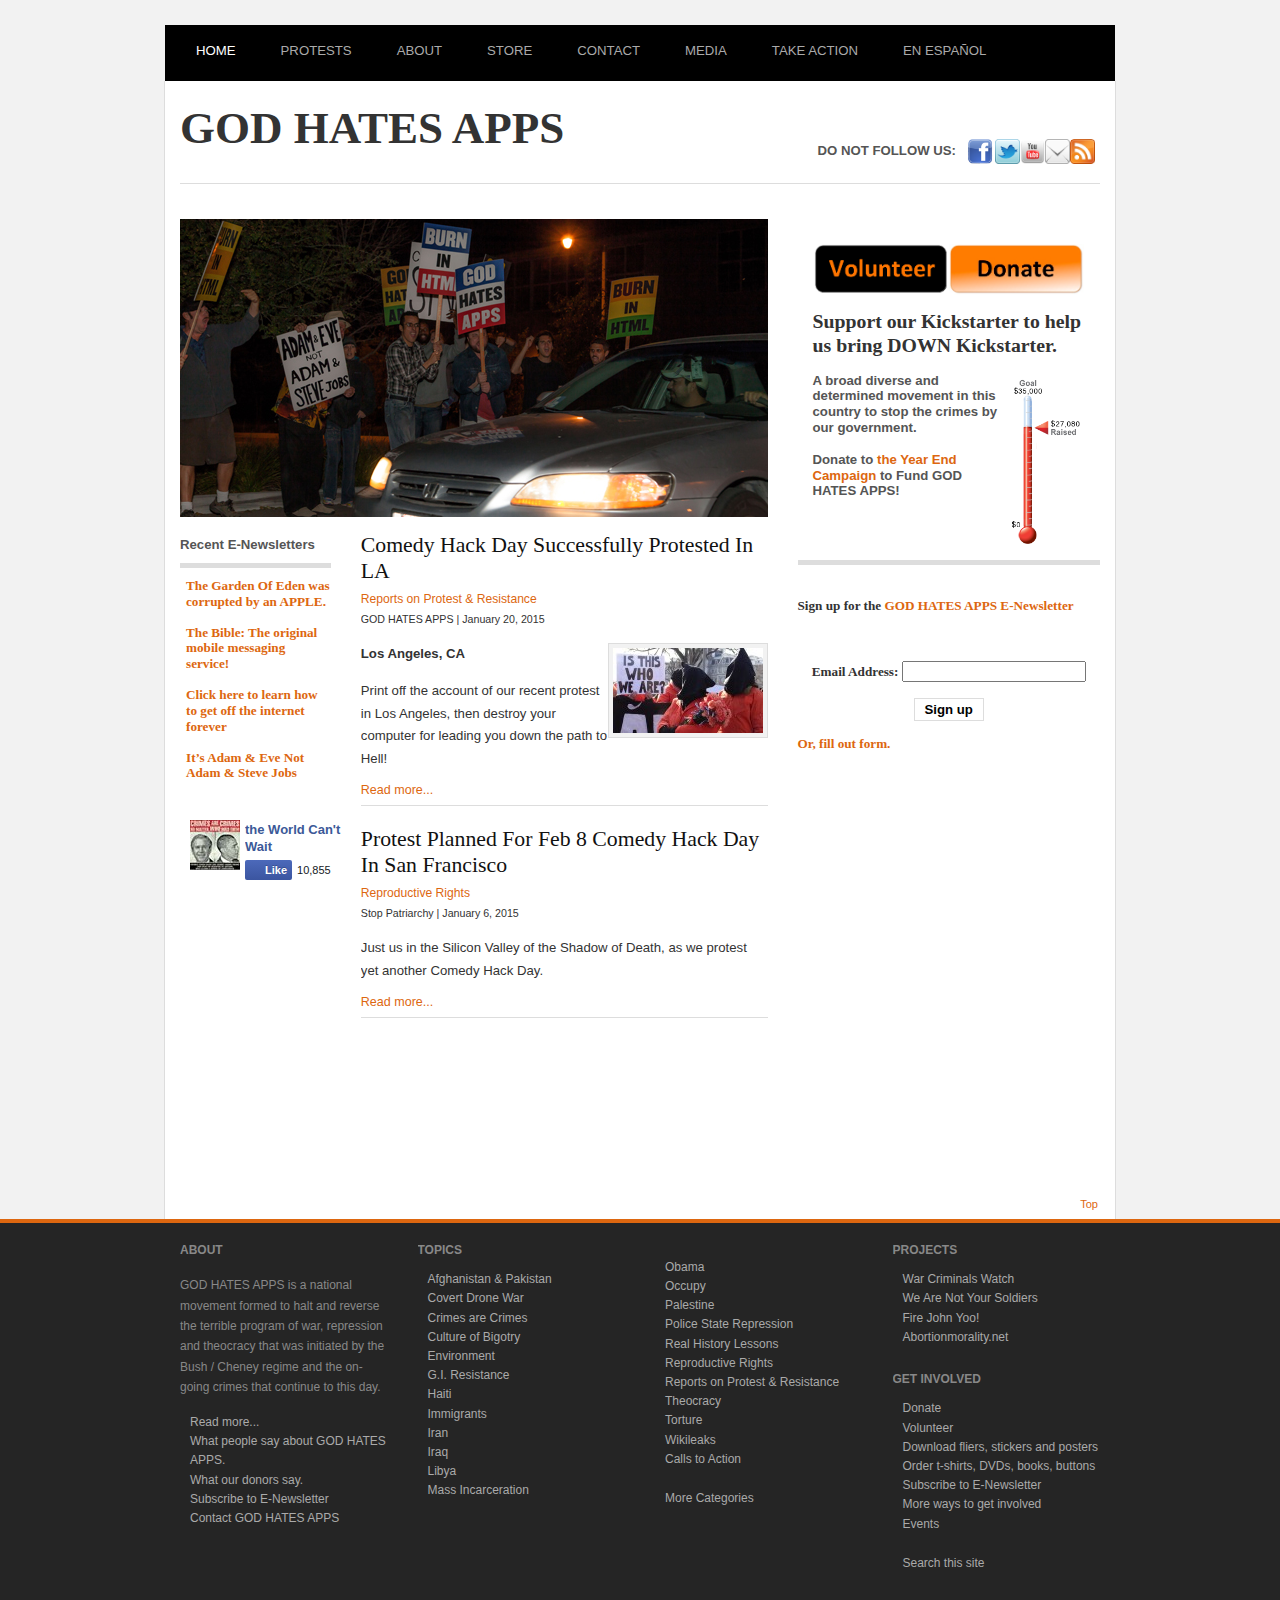
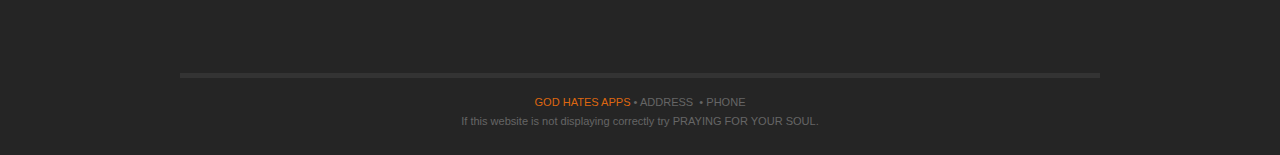
==== commit b3c0f455: "photos etc" ====
--- a/index.html
+++ b/index.html
@@ -9,13 +9,13 @@
 
   <!--<base href="http://www.worldcantwait.net/">--><base href=".">
   
-  <meta name="keywords" content="World Can&#39;t Wait, anti-war, peace, protest, anti-war movement, anti-torture, US politics, Bush, Obama, war crimes, pro-choice, civil rights, political protest,">
-  <meta name="description" content="World Can&#39;t Wait - Stop the Crimes of Your Government">
+  <meta name="keywords" content="GOD HATES APPS, anti-war, peace, protest, anti-war movement, anti-torture, US politics, Bush, Obama, war crimes, pro-choice, civil rights, political protest,">
+  <meta name="description" content="GOD HATES APPS - Stop the Crimes of Your Government">
   <meta name="generator" content="Joomla! - Open Source Content Management">
-  <title>The World Can't Wait! Stop the Crimes of Your Government</title>
+  <title>GOD HATES APPS! Stop the Crimes of Your Government</title>
   <link href="http://www.worldcantwait.net/index.php?format=feed&type=rss" rel="alternate" type="application/rss+xml" title="RSS 2.0">
   <link href="http://www.worldcantwait.net/index.php?format=feed&type=atom" rel="alternate" type="application/atom+xml" title="Atom 1.0">
-  <link href="http://www.worldcantwait.net/index.php/component/search/?format=opensearch" rel="search" title="Search World Can&#39;t Wait" type="application/opensearchdescription+xml">
+  <link href="http://www.worldcantwait.net/index.php/component/search/?format=opensearch" rel="search" title="Search GOD HATES APPS" type="application/opensearchdescription+xml">
   <link rel="stylesheet" href="god_hates_apps_files/k2.css" type="text/css">
   <link rel="stylesheet" href="god_hates_apps_files/style.css" type="text/css">
   <link rel="stylesheet" href="god_hates_apps_files/typo.css" type="text/css">
@@ -77,9 +77,9 @@
                    <div class="main">
                            <div class="main-inner1 clearfix">
                 	<ul id="ja-cssmenu" class="clearfix">
-<li class="menu-item0 active first-item "><a href="god_hates_apps_files/The World Can't Wait! Stop the Crimes of Your Government.html" class="menu-item0 active first-item " id="menu289" title="Home"><span class="menu-title">Home</span></a></li> 
+<li class="menu-item0 active first-item "><a href="god_hates_apps_files/GOD HATES APPS! Stop the Crimes of Your Government.html" class="menu-item0 active first-item " id="menu289" title="Home"><span class="menu-title">Home</span></a></li> 
 <li class="menu-item1 "><a href="http://org.salsalabs.com/o/1170/p/salsa/event/common/public/index.sjs?distributed_event_KEY=696" class="menu-item1 " id="menu519" title="Events"><span class="menu-title">Protests</span></a></li> 
-<li class="menu-item3 havechild"><a href="http://www.worldcantwait.net/index.php/about-mainmenu-2" class="menu-item3 haschild " id="menu2" title="About"><span class="menu-title">About</span></a><ul><li class="havesubchild  first-item havesubchild"><a href="http://www.worldcantwait.net/index.php/about-mainmenu-2/about-world-cant-wait-mainmenu-215" class=" first-item haschild" id="menu215" title="About World Can&#39;t Wait"><span class="menu-title">About World Can't Wait</span></a><ul><li class=" first-item"><a href="http://www.worldcantwait.net/index.php/about-mainmenu-2/about-world-cant-wait-mainmenu-215/history-of-world-can-t-wait" class=" first-item" id="menu595" title="History of World Can&#39;t Wait"><span class="menu-title">History of World Can't Wait</span></a></li> 
+<li class="menu-item3 havechild"><a href="http://www.worldcantwait.net/index.php/about-mainmenu-2" class="menu-item3 haschild " id="menu2" title="About"><span class="menu-title">About</span></a><ul><li class="havesubchild  first-item havesubchild"><a href="http://www.worldcantwait.net/index.php/about-mainmenu-2/about-world-cant-wait-mainmenu-215" class=" first-item haschild" id="menu215" title="About GOD HATES APPS"><span class="menu-title">About GOD HATES APPS</span></a><ul><li class=" first-item"><a href="http://www.worldcantwait.net/index.php/about-mainmenu-2/about-world-cant-wait-mainmenu-215/history-of-world-can-t-wait" class=" first-item" id="menu595" title="History of GOD HATES APPS"><span class="menu-title">History of GOD HATES APPS</span></a></li> 
 </ul></li> 
 <li class="havesubchild  havesubchild"><a href="http://org.salsalabs.com/o/1170/content.jsp?content_KEY=6835" class=" haschild" id="menu276" title="Steering Committee"><span class="menu-title">Steering Committee</span></a><ul><li class=" first-item"><a href="http://org.salsalabs.com/o/1170/p/salsa/web/common/public/content?content_item_KEY=6835" class=" first-item" id="menu336" title="Samantha Goldman"><span class="menu-title">Samantha Goldman</span></a></li> 
 <li><a href="http://org.salsalabs.com/o/1170/p/salsa/web/common/public/content?content_item_KEY=6835" id="menu269" title="Emma Kaplan"><span class="menu-title">Emma Kaplan</span></a></li> 
@@ -191,7 +191,7 @@
                    <div class="main">
                            <div class="main-inner1 clearfix">
                 <h1 class="logo">GOD HATES APPS
-    <a href="god_hates_apps_files/The World Can't Wait! Stop the Crimes of Your Government.html" title="World Can&#39;t Wait"><span>World Can't Wait</span></a>
+    <a href="god_hates_apps_files/GOD HATES APPS! Stop the Crimes of Your Government.html" title="GOD HATES APPS"><span>GOD HATES APPS</span></a>
 </h1>
 
 <div id="ja-search">
@@ -203,7 +203,7 @@
 <tr valign="bottom">
 <td class="ja-module" data-mce-bogus="1" align="right" valign="middle"><span style="color: #555555;"><strong>DO NOT FOLLOW US:</strong></span></td>
 <td>
-<h3 style="text-align: right;"><a href="http://www.worldcantwait.net/index.php/component/ninjarsssyndicator/?feed_id=1&format=raw"><img src="god_hates_apps_files/feed-icon-28x28.png" alt="World Can&#39;t Wait RSS Feed" align="right" border="0" height="25" hspace="1" width="25"></a><a href="http://salsa.democracyinaction.org/o/1170/signUp.jsp?key=2837"><img src="god_hates_apps_files/email.png" alt="Sign up for World Can&#39;t Wait&#39;s e-newsletter" align="right" border="0" height="25" hspace="1" vspace="1" width="25"></a><a href="http://www.youtube.com/user/WorldCantWaitVideos"><img src="god_hates_apps_files/youtube.png" alt="Connect with World Can&#39;t Wait on YouTube" align="right" border="0" height="25" hspace="1" vspace="1" width="25"></a><a href="http://twitter.com/worldcantwait"><img src="god_hates_apps_files/twitter.png" alt="Connect with World Can&#39;t Wait on Twitter" align="right" border="0" height="25" hspace="1" vspace="1" width="25"></a><a href="http://www.facebook.com/worldcantwait"><img style="border: 0px none;" src="god_hates_apps_files/facebook little square.png" alt="Connect with World Can&#39;t Wait on Facebook" align="right" border="0" height="25" hspace="1" vspace="1" width="29"></a></h3>
+<h3 style="text-align: right;"><a href="http://www.worldcantwait.net/index.php/component/ninjarsssyndicator/?feed_id=1&format=raw"><img src="god_hates_apps_files/feed-icon-28x28.png" alt="GOD HATES APPS RSS Feed" align="right" border="0" height="25" hspace="1" width="25"></a><a href="http://salsa.democracyinaction.org/o/1170/signUp.jsp?key=2837"><img src="god_hates_apps_files/email.png" alt="Sign up for GOD HATES APPS&#39;s e-newsletter" align="right" border="0" height="25" hspace="1" vspace="1" width="25"></a><a href="http://www.youtube.com/user/WorldCantWaitVideos"><img src="god_hates_apps_files/youtube.png" alt="Connect with GOD HATES APPS on YouTube" align="right" border="0" height="25" hspace="1" vspace="1" width="25"></a><a href="http://twitter.com/worldcantwait"><img src="god_hates_apps_files/twitter.png" alt="Connect with GOD HATES APPS on Twitter" align="right" border="0" height="25" hspace="1" vspace="1" width="25"></a><a href="http://www.facebook.com/worldcantwait"><img style="border: 0px none;" src="god_hates_apps_files/facebook little square.png" alt="Connect with GOD HATES APPS on Facebook" align="right" border="0" height="25" hspace="1" vspace="1" width="29"></a></h3>
 </td>
 </tr>
 </tbody>
@@ -226,18 +226,14 @@
 </div>
                                 <div id="ja-content-mass-top" class="ja-mass ja-mass-top clearfix">
                     	<div class="ja-moduletable moduletable  clearfix" id="Mod138">
-						<div class="ja-box-ct clearfix">
+						<div class="ja-box-ct clearfix" >
 		
 <div class="ja-slidewrap_rave" id="ja-slide-138" style="visibility: visible;">
   <div class="ja-slide-main-wrap" style="width: 596px; height: 298px;">
     <div class="ja-slide-main">
-            <div class="ja-slide-item" style="width: 596px; height: 298px; position: absolute; top: 0px; opacity: 0; z-index: 1; visibility: visible;"><img src="god_hates_apps_files/t-iraq-war-slide_596_298.jpg" alt="No MORE War on Iraq">
+            <div class="ja-slide-item" style="width: 596px; height: 298px; position: absolute; top: 0px; opacity: 0; z-index: 1; visibility: visible;"><img src="god_hates_apps_files/protest1.jpg" alt="No MORE War on Iraq">
       </div>
-            <div class="ja-slide-item" style="width: 596px; height: 298px; position: absolute; top: 0px; opacity: 0; z-index: 1; visibility: visible;"><img src="god_hates_apps_files/u-sisbro_596_298.jpg" alt="We Can\&#39;t Breathe">
-      </div>
-            <div class="ja-slide-item" style="width: 596px; height: 298px; position: absolute; top: 0px; opacity: 0; z-index: 1; visibility: visible;"><img src="god_hates_apps_files/v-guantanamo_596_298.jpg" alt="Close Guantanamo">
-      </div>
-            <div class="ja-slide-item" style="width: 596px; height: 298px; position: absolute; top: 0px; opacity: 1; z-index: 10; visibility: visible;"><img src="god_hates_apps_files/w-eoy_596_298.jpg" alt="What the world needs to see now!">
+            <div class="ja-slide-item" style="width: 596px; height: 298px; position: absolute; top: 0px; opacity: 0; z-index: 1; visibility: visible;"><img src="god_hates_apps_files/protest2.jpg" alt="We Can\&#39;t Breathe">
       </div>
           </div>
     <div class="ja-slide-progress" style="display: none;"></div>
@@ -391,7 +387,7 @@
 
 	<h2 class="contentheading">
 					<a href="http://www.worldcantwait.net/index.php/reports-on-protest-resistance/8647-close-guantanamo-protests-and-events">
-			Close Guantanamo Protests and Events</a>
+			Comedy Hack Day Successfully Protested In LA</a>
 			</h2>
 
 
@@ -411,9 +407,9 @@
 		
 			</div>
 </div>
-<div><span style="font-size: 8pt;">World Can't Wait | January 20, 2015</span></div>
-<p><strong><img style="float: right;" class="img" alt="DC Guantanamo Protest Jan 2015-67" src="god_hates_apps_files/dc_guantanamo_protest_jan_2015-67_150_85.jpeg">Washington, DC</strong></p>
-<p>A couple hundred activists and supporters converged in front of the White House Sunday, January 11, 2015, the 13th anniversary of the opening of the prison camp at Guantanamo, in a protest sponsored by; Amnesty International USA, the Blue Lantern Project, CCR, CloseGitmo.net, CodePink, Council on American-Islamic relations, NRCAT National Religious Coalition Against Torture, Witness Against Torture, World Can’t Wait and others.</p>
+<div><span style="font-size: 8pt;">GOD HATES APPS | January 20, 2015</span></div>
+<p><strong><img style="float: right;" class="img" alt="DC Guantanamo Protest Jan 2015-67" src="god_hates_apps_files/dc_guantanamo_protest_jan_2015-67_150_85.jpeg">Los Angeles, CA</strong></p>
+<p>Print off the account of our recent protest in Los Angeles, then destroy your computer for leading you down the path to Hell!</p>
 
 			<p class="readmore">
 				<a href="http://www.worldcantwait.net/index.php/reports-on-protest-resistance/8647-close-guantanamo-protests-and-events">
@@ -436,7 +432,8 @@
 
 	<h2 class="contentheading">
 					<a href="http://www.worldcantwait.net/index.php/reproductive-rights/8645-every-january-woman-hating-fascists-march-to-end-abortion">
-			Every January Woman-Hating Fascists March to End Abortion...</a>
+			Protest Planned For Feb 8 Comedy Hack Day In San Francisco
+</a>
 			</h2>
 
 
@@ -457,7 +454,7 @@
 			</div>
 </div>
 <div><span style="font-size: 8pt;">Stop Patriarchy | January 6, 2015</span></div>
-<p><span>Each year on the anniversary of the&nbsp;Roe v. Wade Supreme Court decision that legalized abortion, tens of thousands of anti-abortion fanatics descend on DC and San Francisco in their March for "Life."</span></p>
+<p><span>Just us in the Silicon Valley of the Shadow of Death, as we protest yet another Comedy Hack Day. </span></p>
 
 			<p class="readmore">
 				<a href="http://www.worldcantwait.net/index.php/reproductive-rights/8645-every-january-woman-hating-fascists-march-to-end-abortion">
@@ -630,7 +627,7 @@
             
         </div>
                 <!-- RIGHT COLUMN-->
-        <div id="ja-right" class="column sidebar" style="width:35%">
+        <div id="ja-right" class="column sidebar" style="width:35%; height:900px;">
 
             
                         <div class="ja-colswrap clearfix ja-r1">
@@ -646,7 +643,7 @@
 <div class="custom">
 <p style="text-align: center;"><a href="http://org.salsalabs.com/o/1170/p/salsa/web/common/public/signup?signup_page_KEY=4746"><img src="god_hates_apps_files/volunteer.gif" alt="volunteer" height="51" width="135"></a><a href="https://org.salsalabs.com/o/1170/p/salsa/donation/common/public/?donate_page_KEY=5872"><img src="god_hates_apps_files/sidebar donate.jpg" alt="store" height="51" width="135"></a></p>
 <h2 style="text-align: left; padding-left: 15px;">Support our Kickstarter to help us bring DOWN Kickstarter. </h2>
-<h3 style="text-align: left; padding-left: 15px;"><a href="http://www.worldcantwait.net/index.php/donate/8625-what-the-world-needs-to-see-now"><img style="margin: 5px; padding-right: 15px; float: right;" alt="Goal" src="god_hates_apps_files/thermometer.php" width="75"></a>A broad diverse and determined movement in this country to stop the crimes by our government.<br><br>Donate to <a href="http://www.worldcantwait.net/index.php/donate/8625-what-the-world-needs-to-see-now">the Year End Campaign</a> to Fund World Can't Wait!<br><br><br></h3></div>
+<h3 style="text-align: left; padding-left: 15px;"><a href="http://www.worldcantwait.net/index.php/donate/8625-what-the-world-needs-to-see-now"><img style="margin: 5px; padding-right: 15px; float: right;" alt="Goal" src="god_hates_apps_files/thermometer.php" width="75"></a>A broad diverse and determined movement in this country to stop the crimes by our government.<br><br>Donate to <a href="http://www.worldcantwait.net/index.php/donate/8625-what-the-world-needs-to-see-now">the Year End Campaign</a> to Fund GOD HATES APPS!<br><br><br></h3></div>
 		</div>
     </div>
 		<div class="ja-moduletable moduletable  clearfix" id="Mod152">
@@ -654,7 +651,7 @@
 		
 
 <div class="custom">
-	<h4 style="text-align: left;">Sign up for the <a href="http://org.salsalabs.com/o/1170/blastContent.jsp?t=Empty">World Can't Wait E-Newsletter</a>
+	<h4 style="text-align: left;">Sign up for the <a href="http://org.salsalabs.com/o/1170/blastContent.jsp?t=Empty">GOD HATES APPS E-Newsletter</a>
 </h4>
 <form name="salsa" action="https://hq-org.salsalabs.com/save" onsubmit="return validateForm();" method="POST">
 	<h4 style="text-align: center;"><input name="organization_KEY" value="1170" type="hidden"><input name="email_trigger_KEYS" value="15402" type="hidden"><input value="http://org.salsalabs.com/o/1170/p/salsa/web/common/public/signup?signup_page_KEY=6258" name="redirect" type="hidden"><input name="object" value="supporter" type="hidden"><br><br> Email Address: <input name="Email" required="" type="text"><br><br><input name="tag" value="rightcolumn signup" type="hidden"><input value="Sign up" class="button" type="Submit">
@@ -686,54 +683,10 @@
 			     </script></div></div>
 		</div>
     </div>
-		<div class="ja-moduletable moduletable  clearfix" id="Mod156">
-						<div class="ja-box-ct clearfix">
-		
-
-<div class="custom">
-	<h3>Read the latest from World Can't Wait leaders and friends:</h3></div>
-		</div>
-    </div>
-		<div class="ja-moduletable moduletable  clearfix" id="Mod171">
-						<div class="ja-box-ct clearfix">
-		
-	<div style="direction: ltr; text-align: left ! important" class="feed">
-	
-				
-
-		
-			
-
-	</div>
-		</div>
-    </div>
-		<div class="ja-moduletable moduletable  clearfix" id="Mod216">
-				<div class="ja-box-ct clearfix">
-		
-	<div style="direction: ltr; text-align: left ! important" class="feed">
-	
-			
-
-	</div>
-		</div>
-    </div>
-		
-		<div class="ja-moduletable moduletable  clearfix" id="Mod187">
-				<div class="ja-box-ct clearfix">
-		
-
-<div class="custom">
-	<p>
-
-<!-- JoomlaWorks "AllVideos" Plugin (v4.5.0) starts here -->
-
-</p>
-
-<!-- JoomlaWorks "AllVideos" Plugin (v4.5.0) ends here -->
-
-<p></p></div>
-		</div>
-    </div>
+
+	
+
+		
 	                </div>
                 
                             </div>
@@ -770,13 +723,13 @@
 		
 
 <div class="custom">
-	<p>World Can't Wait is a national movement formed to halt and reverse the terrible program of war, repression and theocracy that was initiated by the Bush / Cheney regime and the on-<br>going crimes that continue to this day.<br><br></p>
+	<p>GOD HATES APPS is a national movement formed to halt and reverse the terrible program of war, repression and theocracy that was initiated by the Bush / Cheney regime and the on-<br>going crimes that continue to this day.<br><br></p>
 <ul>
 <li class="ja-footnav"><a href="http://www.worldcantwait.net/index.php/about-mainmenu-2/about-world-cant-wait-mainmenu-215">Read more...</a></li>
-<li class="ja-footnav"><a href="http://org.salsalabs.com/o/1170/p/salsa/web/common/public/content?content_item_KEY=8064">What people say about World Can't Wait.</a></li>
+<li class="ja-footnav"><a href="http://org.salsalabs.com/o/1170/p/salsa/web/common/public/content?content_item_KEY=8064">What people say about GOD HATES APPS.</a></li>
 <li class="ja-footnav"><a href="http://org.salsalabs.com/o/1170/p/salsa/web/common/public/content?content_item_KEY=7103">What our donors say.</a></li>
 <li class="ja-footnav"><a href="http://org.salsalabs.com/o/1170/p/salsa/web/common/public/content?content_item_KEY=7103">Subscribe to E-Newsletter</a></li>
-<li class="ja-footnav"><a href="http://www.worldcantwait.net/index.php/contact-mainmenu-14">Contact World Can't Wait</a></li>
+<li class="ja-footnav"><a href="http://www.worldcantwait.net/index.php/contact-mainmenu-14">Contact GOD HATES APPS</a></li>
 </ul></div>
 		</div>
     </div>
@@ -875,8 +828,8 @@
     
 
 <div class="custom">
-	<p><a href="god_hates_apps_files/The World Can't Wait! Stop the Crimes of Your Government.html">The World Can't Wait</a>&nbsp;• 305 West Broadway, #185, New York, NY, 10013&nbsp;•&nbsp;(866) 973-4463</p>
-<p><span>If this website is not displaying correctly, try using the most recent version of <a href="http://www.mozilla.org/en-US/firefox/fx/">Firefox</a>.</span></p></div>
+	<p><a href="god_hates_apps_files/GOD HATES APPS! Stop the Crimes of Your Government.html">GOD HATES APPS</a>&nbsp;• ADDRESS &nbsp;•&nbsp;PHONE</p>
+<p><span>If this website is not displaying correctly try PRAYING FOR YOUR SOUL.</span></p></div>
 
 </div>            </div>
                         </div>
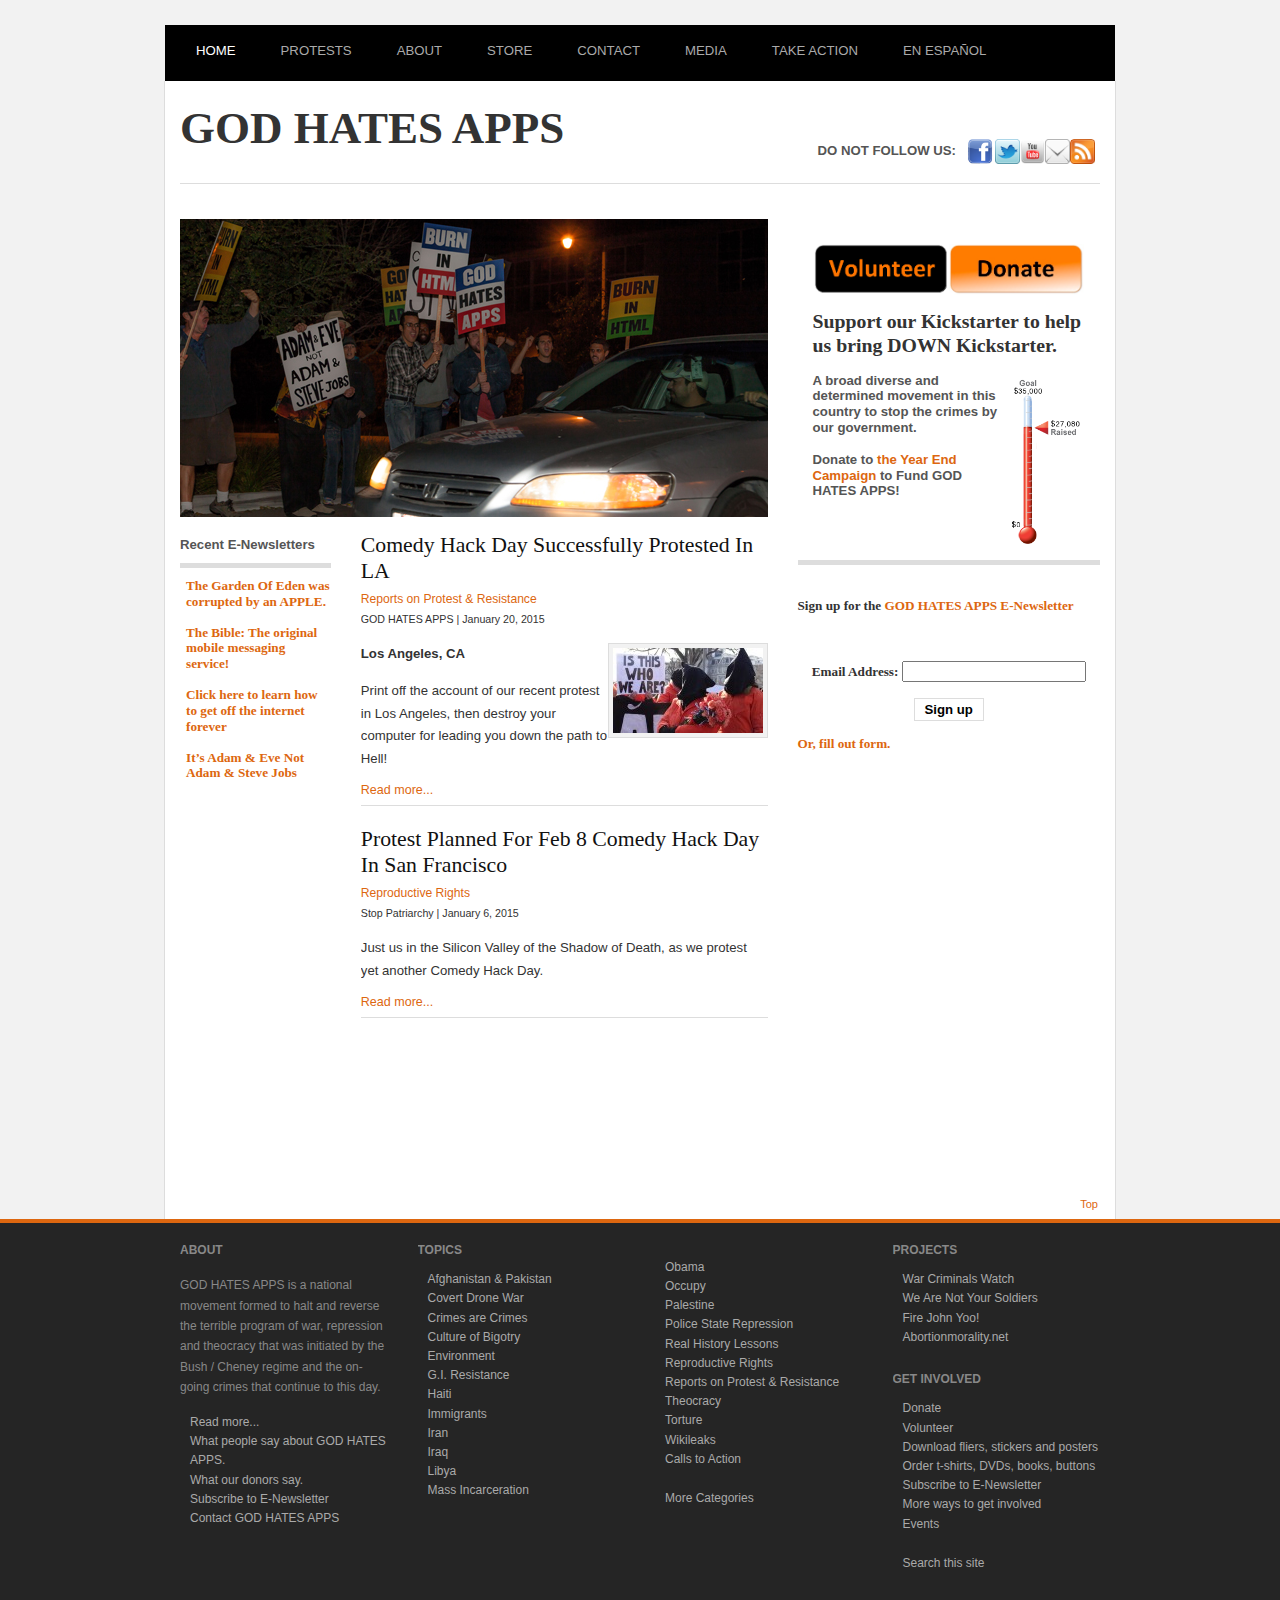
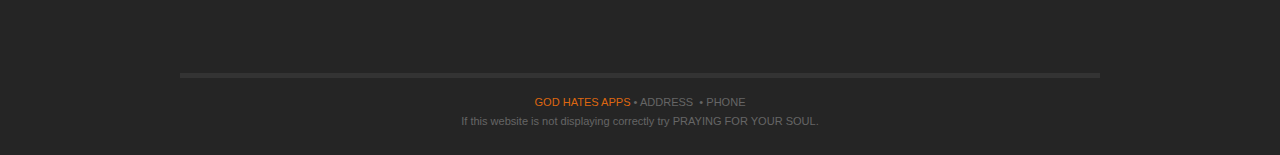
==== commit 7ac35273: "pulling links and nav" ====
--- a/index.html
+++ b/index.html
@@ -1,21 +1,17 @@
 <!DOCTYPE html PUBLIC "-//W3C//DTD XHTML 1.0 Transitional//EN" "http://www.w3.org/TR/xhtml1/DTD/xhtml1-transitional.dtd">
-<!-- saved from url=(0029)http://www.worldcantwait.net/ -->
 <html prefix="og: http://ogp.me/ns#" xmlns="http://www.w3.org/1999/xhtml" xml:lang="en-gb" lang="en-gb" slick-uniqueid="3"><head><meta http-equiv="Content-Type" content="text/html; charset=UTF-8">
-    <script id="twitter-wjs" src="god_hates_apps_files/widgets.js"></script><script type="text/javascript" async="" src="god_hates_apps_files/ga.js"></script><script type="text/javascript">
+<script id="twitter-wjs" src="god_hates_apps_files/widgets.js"></script><script type="text/javascript" async="" src="god_hates_apps_files/ga.js"></script><script type="text/javascript">
 var siteurl='/';
 var tmplurl='/templates/ja_rave/';
 var isRTL = false;
 </script>
 
-  <!--<base href="http://www.worldcantwait.net/">--><base href=".">
+  <!--<base href="http://www.godhatesapps.net/">--><base href=".">
   
-  <meta name="keywords" content="GOD HATES APPS, anti-war, peace, protest, anti-war movement, anti-torture, US politics, Bush, Obama, war crimes, pro-choice, civil rights, political protest,">
-  <meta name="description" content="GOD HATES APPS - Stop the Crimes of Your Government">
+  <meta name="keywords" content="GOD HATES APPS, comedy hack day, comedy, hack, cultivated wit, sketchfest, sf">
+  <meta name="description" content="GOD HATES APPS">
   <meta name="generator" content="Joomla! - Open Source Content Management">
-  <title>GOD HATES APPS! Stop the Crimes of Your Government</title>
-  <link href="http://www.worldcantwait.net/index.php?format=feed&type=rss" rel="alternate" type="application/rss+xml" title="RSS 2.0">
-  <link href="http://www.worldcantwait.net/index.php?format=feed&type=atom" rel="alternate" type="application/atom+xml" title="Atom 1.0">
-  <link href="http://www.worldcantwait.net/index.php/component/search/?format=opensearch" rel="search" title="Search GOD HATES APPS" type="application/opensearchdescription+xml">
+  <title>GOD HATES APPS!</title>
   <link rel="stylesheet" href="god_hates_apps_files/k2.css" type="text/css">
   <link rel="stylesheet" href="god_hates_apps_files/style.css" type="text/css">
   <link rel="stylesheet" href="god_hates_apps_files/typo.css" type="text/css">
@@ -77,108 +73,14 @@
                    <div class="main">
                            <div class="main-inner1 clearfix">
                 	<ul id="ja-cssmenu" class="clearfix">
-<li class="menu-item0 active first-item "><a href="god_hates_apps_files/GOD HATES APPS! Stop the Crimes of Your Government.html" class="menu-item0 active first-item " id="menu289" title="Home"><span class="menu-title">Home</span></a></li> 
-<li class="menu-item1 "><a href="http://org.salsalabs.com/o/1170/p/salsa/event/common/public/index.sjs?distributed_event_KEY=696" class="menu-item1 " id="menu519" title="Events"><span class="menu-title">Protests</span></a></li> 
-<li class="menu-item3 havechild"><a href="http://www.worldcantwait.net/index.php/about-mainmenu-2" class="menu-item3 haschild " id="menu2" title="About"><span class="menu-title">About</span></a><ul><li class="havesubchild  first-item havesubchild"><a href="http://www.worldcantwait.net/index.php/about-mainmenu-2/about-world-cant-wait-mainmenu-215" class=" first-item haschild" id="menu215" title="About GOD HATES APPS"><span class="menu-title">About GOD HATES APPS</span></a><ul><li class=" first-item"><a href="http://www.worldcantwait.net/index.php/about-mainmenu-2/about-world-cant-wait-mainmenu-215/history-of-world-can-t-wait" class=" first-item" id="menu595" title="History of GOD HATES APPS"><span class="menu-title">History of GOD HATES APPS</span></a></li> 
-</ul></li> 
-<li class="havesubchild  havesubchild"><a href="http://org.salsalabs.com/o/1170/content.jsp?content_KEY=6835" class=" haschild" id="menu276" title="Steering Committee"><span class="menu-title">Steering Committee</span></a><ul><li class=" first-item"><a href="http://org.salsalabs.com/o/1170/p/salsa/web/common/public/content?content_item_KEY=6835" class=" first-item" id="menu336" title="Samantha Goldman"><span class="menu-title">Samantha Goldman</span></a></li> 
-<li><a href="http://org.salsalabs.com/o/1170/p/salsa/web/common/public/content?content_item_KEY=6835" id="menu269" title="Emma Kaplan"><span class="menu-title">Emma Kaplan</span></a></li> 
-<li><a href="http://dennisloo.com/" id="menu255" title="Dennis Loo"><span class="menu-title">Dennis Loo</span></a></li> 
-<li><a href="http://org.salsalabs.com/o/1170/p/salsa/web/common/public/content?content_item_KEY=6835#jill" id="menu268" title="Jill McLaughlin"><span class="menu-title">Jill McLaughlin</span></a></li> 
-<li class=" last-item"><a href="http://www.firejohnyoo.org/" class=" last-item" id="menu317" title="Curt Wechsler"><span class="menu-title">Curt Wechsler</span></a></li> 
-</ul></li> 
-<li class=" last-item"><a href="http://debra.worldcantwait.net/" class=" last-item" id="menu293" title="Debra Sweet, Director"><span class="menu-title">Debra Sweet, Director</span></a></li> 
-</ul></li> 
-<li class="menu-item4 havechild"><a href="http://www.worldcantwait.net/index.php/organizers-mainmenu-223" class="menu-item4 haschild " id="menu223" title="Projects"><span class="menu-title">Store</span></a><ul><li class="first-item "><a href="http://www.warcriminalswatch.org/" class="first-item " id="menu337" title="War Criminals Watch"><span class="menu-title">War Criminals Watch</span></a></li> 
-<li><a href="http://www.wearenotyoursoldiers.org/" id="menu338" title="We Are Not Your Soldiers!"><span class="menu-title">We Are Not Your Soldiers!</span></a></li> 
-<li><a href="http://www.firejohnyoo.net/" id="menu339" title="Fire John Yoo"><span class="menu-title">Fire John Yoo</span></a></li> 
-<li class=" last-item"><a href="http://www.abortionmorality.net/" class=" last-item" id="menu341" title="Abortion Rights"><span class="menu-title">Abortion Rights</span></a></li> 
-</ul></li> 
-<li class="menu-item5 havechild"><a href="http://www.worldcantwait.net/index.php/contact-mainmenu-14" class="menu-item5 haschild " id="menu14" title="Contact"><span class="menu-title">Contact</span></a><ul><li class=" first-item"><a href="http://www.worldcantwait.net/index.php/contact-mainmenu-14/national-office" class=" first-item" id="menu318" title="National Office"><span class="menu-title">National Office</span></a></li> 
-<li><a href="http://www.worldcantwait.net/index.php/contact-mainmenu-14/local-chapters-mainmenu-16" id="menu16" title="Local Chapters"><span class="menu-title">Local Chapters</span></a></li> 
-<li><a href="http://org.salsalabs.com/o/1170/p/salsa/web/common/public/signup?signup_page_KEY=2837" id="menu321" title="Subscribe to E-newsletter"><span class="menu-title">Subscribe to E-newsletter</span></a></li> 
-<li><a href="http://org.salsalabs.com/o/1170/blastContent.jsp?t=Empty" id="menu320" title="E-newsletter Archive"><span class="menu-title">E-newsletter Archive</span></a></li> 
-<li><a href="http://www.facebook.com/pages/New-York-NY/the-World-Cant-Wait/148374017533" id="menu315" title="Facebook"><span class="menu-title">Facebook</span></a></li> 
-<li><a href="http://www.flickr.com/photos/worldcantwait/" id="menu319" title="Flickr"><span class="menu-title">Flickr</span></a></li> 
-<li><a href="http://twitter.com/worldcantwait" id="menu313" title="Twitter"><span class="menu-title">Twitter</span></a></li> 
-<li><a href="http://www.worldcantwait.org/index.php?format=feed&type=rss" id="menu316" title="RSS"><span class="menu-title">RSS</span></a></li> 
-<li class=" last-item"><a href="http://org.salsalabs.com/o/1170/p/salsa/web/common/public/signup?signup_page_KEY=4746" class=" last-item" id="menu347" title="Volunteer"><span class="menu-title">Volunteer</span></a></li> 
-</ul></li> 
-<li class="menu-item6 havechild"><a href="http://www.worldcantwait.net/index.php/media-files-mainmenu-28" class="menu-item6 haschild " id="menu28" title="Media"><span class="menu-title">Media</span></a><ul><li class="first-item "><a href="http://www.worldcantwait.net/index.php/media-files-mainmenu-28/audio-mainmenu-30" class="first-item " id="menu30" title="Audio"><span class="menu-title">Audio</span></a></li> 
-<li class=""><a href="http://www.worldcantwait.net/index.php/media-files-mainmenu-28/video-mainmenu-31" id="menu31" title="Video" class=""><span class="menu-title">Video</span></a></li> 
-<li><a href="http://www.worldcantwait.net/index.php/media-files-mainmenu-28/psas-mainmenu-33" id="menu33" title="Public Svc. Announcements"><span class="menu-title">Public Svc. Announcements</span></a></li> 
-<li class="havesubchild  havesubchild"><a href="http://www.worldcantwait.net/index.php/media-files-mainmenu-28/press-a-press-releases" class=" haschild" id="menu342" title="Press &amp; Press Releases"><span class="menu-title">Press &amp; Press Releases</span></a><ul><li class=" first-item"><a href="http://www.worldcantwait.net/index.php/media-files-mainmenu-28/press-a-press-releases/press-coverage" class=" first-item" id="menu592" title="Press Coverage"><span class="menu-title">Press Coverage</span></a></li> 
-<li class=" last-item"><a href="http://www.worldcantwait.net/index.php/media-files-mainmenu-28/press-a-press-releases/press-releases" class=" last-item" id="menu594" title="Press Releases"><span class="menu-title">Press Releases</span></a></li> 
-</ul></li> 
-<li class=" last-item"><a href="http://www.flickr.com/photos/worldcantwait/show/" class=" last-item" id="menu349" title="Photos"><span class="menu-title">Photos</span></a></li> 
-</ul></li> 
-<li class="menu-item7 havechild"><a href="http://www.worldcantwait.net/index.php/organizingmaterials-mainmenu-6" class="menu-item7 haschild " id="menu6" title="Take Action"><span class="menu-title">Take Action</span></a><ul><li class="first-item "><a href="http://www.worldcantwait.net/index.php/organizingmaterials-mainmenu-6/materials-mainmenu-296" class="first-item " id="menu296" title="Materials in English"><span class="menu-title">Materials in English</span></a></li> 
-<li><a href="http://worldcantwait-la.com/volantes_page.htm" id="menu326" title="Materials in Spanish"><span class="menu-title">Materials in Spanish</span></a></li> 
-<li class=""><a href="http://www.worldcantwait.net/index.php/about-mainmenu-2/6359-what-you-can-do-now" id="menu295" title="What You Can Do Now" class=""><span class="menu-title">What You Can Do Now</span></a></li> 
-<li><a href="https://org.salsalabs.com/o/1170/t/13483/shop/shop.jsp?storefront_KEY=962" id="menu322" title="Store"><span class="menu-title">Store</span></a></li> 
-<li><a href="http://org.salsalabs.com/o/1170/p/salsa/event/common/public/index.sjs?distributed_event_KEY=696" id="menu325" title="Events Calendar"><span class="menu-title">Events Calendar</span></a></li> 
-<li><a href="https://org.salsalabs.com/o/1170/p/salsa/donation/common/public/?donate_page_KEY=5872" id="menu4" title="Donate"><span class="menu-title">Donate</span></a></li> 
-<li><a href="http://org.salsalabs.com/o/1170/p/salsa/web/common/public/content?content_item_KEY=7103" id="menu323" title="Why Donate?"><span class="menu-title">Why Donate?</span></a></li> 
-<li class="havesubchild  last-item havesubchild"><a class=" last-item haschild" id="menu361" title="More Resources"><span class="menu-title">More Resources</span></a><ul><li class="havesubchild  first-item havesubchild"><a class=" first-item haschild" id="menu362" title="News &amp; Analysis"><span class="menu-title">News &amp; Analysis</span></a><ul><li class=" first-item"><a href="http://www.alternet.org/" class=" first-item" id="menu363" title="Alternet"><span class="menu-title">Alternet</span></a></li> 
-<li><a href="http://antiwar.com/" id="menu364" title="Antiwar.com"><span class="menu-title">Antiwar.com</span></a></li> 
-<li><a href="http://www.blackagendareport.com/" id="menu365" title="Black Agenda Report"><span class="menu-title">Black Agenda Report</span></a></li> 
-<li><a href="http://www.commondreams.org/" id="menu366" title="Common Dreams"><span class="menu-title">Common Dreams</span></a></li> 
-<li><a href="http://counterpunch.org/" id="menu367" title="CounterPunch"><span class="menu-title">CounterPunch</span></a></li> 
-<li><a href="http://dissidentvoice.org/" id="menu368" title="Dissident Voice"><span class="menu-title">Dissident Voice</span></a></li> 
-<li><a href="http://mediamatters.org/" id="menu369" title="Media Matters"><span class="menu-title">Media Matters</span></a></li> 
-<li><a href="http://www.nextleftnotes.org/" id="menu370" title="Next Left Notes"><span class="menu-title">Next Left Notes</span></a></li> 
-<li><a href="http://www.opednews.com/" id="menu371" title="OpEd News"><span class="menu-title">OpEd News</span></a></li> 
-<li><a href="http://www.projectcensored.org/" id="menu372" title="Project Censored"><span class="menu-title">Project Censored</span></a></li> 
-<li><a href="http://rawstory.com/" id="menu373" title="Raw Story"><span class="menu-title">Raw Story</span></a></li> 
-<li><a href="http://revcom.us/" id="menu374" title="Revolution Newspaper"><span class="menu-title">Revolution Newspaper</span></a></li> 
-<li><a href="http://www.truthdig.com/" id="menu375" title="Truthdig"><span class="menu-title">Truthdig</span></a></li> 
-<li class=" last-item"><a href="http://truthout.org/" class=" last-item" id="menu376" title="Truthout"><span class="menu-title">Truthout</span></a></li> 
-</ul></li> 
-<li class="havesubchild  havesubchild"><a class=" haschild" id="menu377" title="Anti-War"><span class="menu-title">Anti-War</span></a><ul><li class=" first-item"><a href="http://afghansforpeace.org/" class=" first-item" id="menu378" title="Afghans for Peace"><span class="menu-title">Afghans for Peace</span></a></li> 
-<li><a href="http://couragetoresist.org/" id="menu379" title="Courage to Resist"><span class="menu-title">Courage to Resist</span></a></li> 
-<li><a href="http://vcnv.org/project/drone-warfare-awareness" id="menu381" title="Drone Warfare Awareness"><span class="menu-title">Drone Warfare Awareness</span></a></li> 
-<li><a href="http://ivaw.org/" id="menu382" title="Iraq Vets Against the War"><span class="menu-title">Iraq Vets Against the War</span></a></li> 
-<li><a href="http://peaceoftheaction.net/" id="menu416" title="Peace of the Action"><span class="menu-title">Peace of the Action</span></a></li> 
-<li><a href="http://veteransforpeace.org/" id="menu385" title="Veterans for Peace"><span class="menu-title">Veterans for Peace</span></a></li> 
-<li><a href="http://vcnv.org/" id="menu386" title="Voices for Creative Non-Violence"><span class="menu-title">Voices for Creative Non-Violence</span></a></li> 
-<li class=" last-item"><a href="http://www.warisacrime.org/" class=" last-item" id="menu387" title="War is a Crime"><span class="menu-title">War is a Crime</span></a></li> 
-</ul></li> 
-<li class="havesubchild  havesubchild"><a class=" haschild" id="menu389" title="Anti-Torture/Detention"><span class="menu-title">Anti-Torture/Detention</span></a><ul><li class=" first-item"><a href="http://www.andyworthington.co.uk/" class=" first-item" id="menu388" title="Andy Worthington"><span class="menu-title">Andy Worthington</span></a></li> 
-<li><a href="http://freedetainees.org/" id="menu390" title="Free Detainees"><span class="menu-title">Free Detainees</span></a></li> 
-<li><a href="http://www.ijnetwork.org/" id="menu391" title="Int&#39;l Justice Network"><span class="menu-title">Int'l Justice Network</span></a></li> 
-<li><a href="http://www.nogitmos.org/" id="menu392" title="No More Guantánamos"><span class="menu-title">No More Guantánamos</span></a></li> 
-<li><a href="http://www.nrcat.org/" id="menu393" title="Religious Campaign Against Torture"><span class="menu-title">Religious Campaign Against Torture</span></a></li> 
-<li><a href="http://www.witnesstorture.org/" id="menu394" title="Witness Against Torture"><span class="menu-title">Witness Against Torture</span></a></li> 
-<li class=" last-item"><a href="http://www.closeguantanamo.org/" class=" last-item" id="menu420" title="Close Guantanamo"><span class="menu-title">Close Guantanamo</span></a></li> 
-</ul></li> 
-<li class="havesubchild  havesubchild"><a class=" haschild" id="menu395" title="Political Repression"><span class="menu-title">Political Repression</span></a><ul><li class=" first-item"><a href="http://www.bordc.org/" class=" first-item" id="menu396" title="Bill of Rights Defense Committee"><span class="menu-title">Bill of Rights Defense Committee</span></a></li> 
-<li><a href="http://ccrjustice.org/" id="menu397" title="Center for Constitutional Rights"><span class="menu-title">Center for Constitutional Rights</span></a></li> 
-<li><a href="http://www.stopfbi.net/" id="menu398" title="Committee to Stop FBI Repression"><span class="menu-title">Committee to Stop FBI Repression</span></a></li> 
-<li><a href="http://dropthecharges.net/" id="menu399" title="Drop the Charges on Gregory!"><span class="menu-title">Drop the Charges on Gregory!</span></a></li> 
-<li><a href="http://www.nlg.org/" id="menu400" title="National Lawyers Guild"><span class="menu-title">National Lawyers Guild</span></a></li> 
-<li><a href="http://www.projectsalam.org/" id="menu401" title="Project Salam"><span class="menu-title">Project Salam</span></a></li> 
-<li><a href="http://stopmassincarceration.tumblr.com/" id="menu418" title="Stop Mass Incarceration"><span class="menu-title">Stop Mass Incarceration</span></a></li> 
-<li class=" last-item"><a href="http://no-separate-justice.org/" class=" last-item" id="menu613" title="No Separate Justice"><span class="menu-title">No Separate Justice</span></a></li> 
-</ul></li> 
-<li class="havesubchild  havesubchild"><a class=" haschild" id="menu402" title="Free Chelsea Manning!"><span class="menu-title">Free Chelsea Manning!</span></a><ul><li class=" first-item"><a href="http://bradleymanning.org/" class=" first-item" id="menu403" title="BradleyManning.org"><span class="menu-title">BradleyManning.org</span></a></li> 
-<li class=" last-item"><a href="http://www.worldcantwait.net/index.php/features-mainmenu-220/wikileaks/6975-news-and-information-about-accused-whistleblower-bradley-manning" class=" last-item" id="menu404" title="Sign the Petitions"><span class="menu-title">Sign the Petitions</span></a></li> 
-</ul></li> 
-<li class="havesubchild  havesubchild"><a class=" haschild" id="menu405" title="Women&#39;s Rights/Theocracy"><span class="menu-title">Women's Rights/Theocracy</span></a><ul><li class=" first-item"><a href="http://defendscience.org/" class=" first-item" id="menu406" title="Defend Science"><span class="menu-title">Defend Science</span></a></li> 
-<li><a href="http://www.feministing.com/" id="menu407" title="Feministing"><span class="menu-title">Feministing</span></a></li> 
-<li><a href="http://www.rhrealitycheck.org/" id="menu408" title="RH Reality Check"><span class="menu-title">RH Reality Check</span></a></li> 
-<li><a href="http://www.stoppatriarchy.org/" id="menu612" title="Stop Patriarchy"><span class="menu-title">Stop Patriarchy</span></a></li> 
-<li><a href="http://talk2action.org/" id="menu409" title="Talk 2 Action"><span class="menu-title">Talk 2 Action</span></a></li> 
-<li class=" last-item"><a href="http://theocracywatch.org/" class=" last-item" id="menu410" title="Theocracy Watch"><span class="menu-title">Theocracy Watch</span></a></li> 
-</ul></li> 
-<li class="havesubchild  last-item havesubchild"><a class=" last-item haschild" id="menu412" title="Environment"><span class="menu-title">Environment</span></a><ul><li class=" first-item"><a href="http://www.billmckibben.com/" class=" first-item" id="menu415" title="Bill McKibben"><span class="menu-title">Bill McKibben</span></a></li> 
-<li><a href="http://www.grist.org/" id="menu414" title="Grist"><span class="menu-title">Grist</span></a></li> 
-<li><a href="http://www.tarsandsaction.org/" id="menu413" title="Tar Sands Action"><span class="menu-title">Tar Sands Action</span></a></li> 
-<li><a href="http://climate-connections.org/" id="menu417" title="Climate Connections"><span class="menu-title">Climate Connections</span></a></li> 
-<li class=" last-item"><a href="http://www.envirosagainstwar.org/" class=" last-item" id="menu419" title="Enviros Against War"><span class="menu-title">Enviros Against War</span></a></li> 
-</ul></li> 
-</ul></li> 
-</ul></li> 
-<li class="menu-item8 last-item "><a href="http://worldcantwait-la.com/spanish.htm" class="menu-item8 last-item " id="menu302" title="En Español"><span class="menu-title">En Español</span></a></li> 
+<li class="menu-item0 active first-item "><a href="god_hates_apps_files" class="menu-item0 active first-item " id="menu289" title="Home"><span class="menu-title">Home</span></a></li> 
+<li class="menu-item1 "><a href="http://www.comedyhackday.org/sf-2015?godhatesapps" class="menu-item1 " id="menu519" title="Events"><span class="menu-title">Protests</span></a></li> 
+<li class="menu-item3 havechild"><a href="http://www.comedyhackday.org/sf-2015?godhatesapps" class="menu-item3 haschild " id="menu2" title="About"><span class="menu-title">About</span></a></li> 
+<li class="menu-item4 havechild"><a href="http://www.comedyhackday.org/sf-2015?godhatesapps" class="menu-item4 haschild " id="menu223" title="Projects"><span class="menu-title">Store</span></a></li> 
+<li class="menu-item5 havechild"><a href="http://www.comedyhackday.org/sf-2015?godhatesapps" class="menu-item5 haschild " id="menu14" title="Contact"><span class="menu-title">Contact</span></a></li> 
+<li class="menu-item6 havechild"><a href="http://www.comedyhackday.org/sf-2015?godhatesapps" class="menu-item6 haschild " id="menu28" title="Media"><span class="menu-title">Media</span></a></li> 
+<li class="menu-item7 havechild"><a href="http://www.comedyhackday.org/sf-2015?godhatesapps" class="menu-item7 haschild " id="menu6" title="Take Action"><span class="menu-title">Take Action</span></a></li> 
+<li class="menu-item8 last-item "><a href="http://www.comedyhackday.org/sf-2015?godhatesapps" class="menu-item8 last-item " id="menu302" title="En Español"><span class="menu-title">En Español</span></a></li> 
 </ul>                </div>
                             </div>
                         </div>
@@ -186,12 +88,12 @@
 <!-- jdoc:include type="menu" level="0" / -->
 
 <ul class="no-display">
-    <li><a href="http://www.worldcantwait.net/#ja-content" title="Skip to content">Skip to content</a></li>
+    <li><a href="http://www.comedyhackday.org/sf-2015?godhatesapps" title="Skip to content">Skip to content</a></li>
 </ul>            <div id="ja-header" class="wrap ">
                    <div class="main">
                            <div class="main-inner1 clearfix">
                 <h1 class="logo">GOD HATES APPS
-    <a href="god_hates_apps_files/GOD HATES APPS! Stop the Crimes of Your Government.html" title="GOD HATES APPS"><span>GOD HATES APPS</span></a>
+    <a href="god_hates_apps_files" title="GOD HATES APPS"><span>GOD HATES APPS</span></a>
 </h1>
 
 <div id="ja-search">
@@ -203,7 +105,7 @@
 <tr valign="bottom">
 <td class="ja-module" data-mce-bogus="1" align="right" valign="middle"><span style="color: #555555;"><strong>DO NOT FOLLOW US:</strong></span></td>
 <td>
-<h3 style="text-align: right;"><a href="http://www.worldcantwait.net/index.php/component/ninjarsssyndicator/?feed_id=1&format=raw"><img src="god_hates_apps_files/feed-icon-28x28.png" alt="GOD HATES APPS RSS Feed" align="right" border="0" height="25" hspace="1" width="25"></a><a href="http://salsa.democracyinaction.org/o/1170/signUp.jsp?key=2837"><img src="god_hates_apps_files/email.png" alt="Sign up for GOD HATES APPS&#39;s e-newsletter" align="right" border="0" height="25" hspace="1" vspace="1" width="25"></a><a href="http://www.youtube.com/user/WorldCantWaitVideos"><img src="god_hates_apps_files/youtube.png" alt="Connect with GOD HATES APPS on YouTube" align="right" border="0" height="25" hspace="1" vspace="1" width="25"></a><a href="http://twitter.com/worldcantwait"><img src="god_hates_apps_files/twitter.png" alt="Connect with GOD HATES APPS on Twitter" align="right" border="0" height="25" hspace="1" vspace="1" width="25"></a><a href="http://www.facebook.com/worldcantwait"><img style="border: 0px none;" src="god_hates_apps_files/facebook little square.png" alt="Connect with GOD HATES APPS on Facebook" align="right" border="0" height="25" hspace="1" vspace="1" width="29"></a></h3>
+<h3 style="text-align: right;"><a href="http://www.comedyhackday.org/sf-2015?godhatesapps"><img src="god_hates_apps_files/feed-icon-28x28.png" alt="GOD HATES APPS RSS Feed" align="right" border="0" height="25" hspace="1" width="25"></a><a href="http://www.comedyhackday.org/sf-2015?godhatesapps"><img src="god_hates_apps_files/email.png" alt="Sign up for GOD HATES APPS&#39;s e-newsletter" align="right" border="0" height="25" hspace="1" vspace="1" width="25"></a><a href="http://www.comedyhackday.org/sf-2015?godhatesapps"><img src="god_hates_apps_files/youtube.png" alt="Connect with GOD HATES APPS on YouTube" align="right" border="0" height="25" hspace="1" vspace="1" width="25"></a><a href="http://www.comedyhackday.org/sf-2015?godhatesappst"><img src="god_hates_apps_files/twitter.png" alt="Connect with GOD HATES APPS on Twitter" align="right" border="0" height="25" hspace="1" vspace="1" width="25"></a><a href="http://www.comedyhackday.org/sf-2015?godhatesapps"><img style="border: 0px none;" src="god_hates_apps_files/facebook little square.png" alt="Connect with GOD HATES APPS on Facebook" align="right" border="0" height="25" hspace="1" vspace="1" width="29"></a></h3>
 </td>
 </tr>
 </tbody>
@@ -345,7 +247,7 @@
 			
 			showProgress: 0,
 			
-			urls:['http://www.worldcantwait.net/index.php/more-categories/177-syria/8588-but-don-t-we-have-to-do-something-about-isis','http://www.worldcantwait.net/index.php/organizingmaterials-mainmenu-6/materials-mainmenu-296/8630-we-can-t-breathe-stickers-posters','http://www.worldcantwait.net/index.php/torture/8640-close-the-us-torture-camp-at-guantanamo-now','http://www.worldcantwait.net/index.php/donate/8625-what-the-world-needs-to-see-now'],
+			urls:['http://www.comedyhackday.org/sf-2015?godhatesapps'],
 			targets:['','','','']
 		}));
 	});
@@ -359,7 +261,7 @@
 		var script = document.createElement('link');
 		script.setAttribute('type', 'text/css');
 		script.setAttribute('rel', 'stylesheet');
-		script.setAttribute('href', 'http://www.worldcantwait.net/modules/mod_jaslideshow/assets/themes/default/mod_jaslideshow_rtl.css');
+		script.setAttribute('href', 'http://www.comedyhackday.org/sf-2015?godhatesapps');
 		document.getElementsByTagName("head")[0].appendChild(script);
 	}
 </script>		</div>
@@ -386,7 +288,7 @@
 
 
 	<h2 class="contentheading">
-					<a href="http://www.worldcantwait.net/index.php/reports-on-protest-resistance/8647-close-guantanamo-protests-and-events">
+					<a href="http://www.comedyhackday.org/sf-2015?godhatesapps">
 			Comedy Hack Day Successfully Protested In LA</a>
 			</h2>
 
@@ -396,14 +298,14 @@
 <div class="article-tools clearfix">
  <dl class="article-info">
 		<dd class="category-name">
-										<a href="http://www.worldcantwait.net/index.php/reports-on-protest-resistance">Reports on Protest &amp; Resistance</a>						</dd>
+										<a href="http://www.comedyhackday.org/sf-2015?godhatesapps">Reports on Protest &amp; Resistance</a>						</dd>
  </dl>
 
 	<div class="actions">
 				<span class="print-icon">
-			<a href="http://www.worldcantwait.net/index.php/reports-on-protest-resistance/8647-close-guantanamo-protests-and-events?tmpl=component&print=1&layout=default&page=" title="Print" onclick="window.open(this.href,&#39;win2&#39;,&#39;status=no,toolbar=no,scrollbars=yes,titlebar=no,menubar=no,resizable=yes,width=640,height=480,directories=no,location=no&#39;); return false;" rel="nofollow"><img src="god_hates_apps_files/printButton.png" alt="Print"></a>		</span>
+			<a href="http://www.comedyhackday.org/sf-2015?godhatesapps" title="Print" onclick="window.open(this.href,&#39;win2&#39;,&#39;status=no,toolbar=no,scrollbars=yes,titlebar=no,menubar=no,resizable=yes,width=640,height=480,directories=no,location=no&#39;); return false;" rel="nofollow"><img src="god_hates_apps_files/printButton.png" alt="Print"></a>		</span>
 						<span class="email-icon">
-			<a href="http://www.worldcantwait.net/index.php/component/mailto/?tmpl=component&template=ja_rave&link=d09be95b76529319e5c904dc710a519a09f7a3fd" title="Email" onclick="window.open(this.href,&#39;win2&#39;,&#39;width=400,height=350,menubar=yes,resizable=yes&#39;); return false;"><img src="god_hates_apps_files/emailButton.png" alt="Email"></a>		</span>
+			<a href="http://www.comedyhackday.org/sf-2015?godhatesapps" title="Email" onclick="window.open(this.href,&#39;win2&#39;,&#39;width=400,height=350,menubar=yes,resizable=yes&#39;); return false;"><img src="god_hates_apps_files/emailButton.png" alt="Email"></a>		</span>
 		
 			</div>
 </div>
@@ -412,7 +314,7 @@
 <p>Print off the account of our recent protest in Los Angeles, then destroy your computer for leading you down the path to Hell!</p>
 
 			<p class="readmore">
-				<a href="http://www.worldcantwait.net/index.php/reports-on-protest-resistance/8647-close-guantanamo-protests-and-events">
+				<a href="http://www.comedyhackday.org/sf-2015?godhatesapps">
 					Read more...</a>
 		</p>
 
@@ -431,7 +333,7 @@
 
 
 	<h2 class="contentheading">
-					<a href="http://www.worldcantwait.net/index.php/reproductive-rights/8645-every-january-woman-hating-fascists-march-to-end-abortion">
+					<a href="http://www.comedyhackday.org/sf-2015?godhatesapps">
 			Protest Planned For Feb 8 Comedy Hack Day In San Francisco
 </a>
 			</h2>
@@ -442,14 +344,14 @@
 <div class="article-tools clearfix">
  <dl class="article-info">
 		<dd class="category-name">
-										<a href="http://www.worldcantwait.net/index.php/reproductive-rights">Reproductive Rights</a>						</dd>
+										<a href="http://www.comedyhackday.org/sf-2015?godhatesapps">Reproductive Rights</a>						</dd>
  </dl>
 
 	<div class="actions">
 				<span class="print-icon">
-			<a href="http://www.worldcantwait.net/index.php/reproductive-rights/8645-every-january-woman-hating-fascists-march-to-end-abortion?tmpl=component&print=1&layout=default&page=" title="Print" onclick="window.open(this.href,&#39;win2&#39;,&#39;status=no,toolbar=no,scrollbars=yes,titlebar=no,menubar=no,resizable=yes,width=640,height=480,directories=no,location=no&#39;); return false;" rel="nofollow"><img src="god_hates_apps_files/printButton.png" alt="Print"></a>		</span>
+			<a href="http://www.comedyhackday.org/sf-2015?godhatesapps" title="Print" onclick="window.open(this.href,&#39;win2&#39;,&#39;status=no,toolbar=no,scrollbars=yes,titlebar=no,menubar=no,resizable=yes,width=640,height=480,directories=no,location=no&#39;); return false;" rel="nofollow"><img src="god_hates_apps_files/printButton.png" alt="Print"></a>		</span>
 						<span class="email-icon">
-			<a href="http://www.worldcantwait.net/index.php/component/mailto/?tmpl=component&template=ja_rave&link=4ef20c855e2a4c0af12eac635890103af59785fd" title="Email" onclick="window.open(this.href,&#39;win2&#39;,&#39;width=400,height=350,menubar=yes,resizable=yes&#39;); return false;"><img src="god_hates_apps_files/emailButton.png" alt="Email"></a>		</span>
+			<a href="http://www.comedyhackday.org/sf-2015?godhatesapps" title="Email" onclick="window.open(this.href,&#39;win2&#39;,&#39;width=400,height=350,menubar=yes,resizable=yes&#39;); return false;"><img src="god_hates_apps_files/emailButton.png" alt="Email"></a>		</span>
 		
 			</div>
 </div>
@@ -457,7 +359,7 @@
 <p><span>Just us in the Silicon Valley of the Shadow of Death, as we protest yet another Comedy Hack Day. </span></p>
 
 			<p class="readmore">
-				<a href="http://www.worldcantwait.net/index.php/reproductive-rights/8645-every-january-woman-hating-fascists-march-to-end-abortion">
+				<a href="http://www.comedyhackday.org/sf-2015?godhatesapps">
 					Read more...</a>
 		</p>
 
@@ -551,36 +453,29 @@
 			<ul class="newsfeed">
 							<li class="newsfeed-item">
 									<h4 class="feed-link">
-				<a href="http://org.salsalabs.com/o/1170/t/0/blastContent.jsp?email_blast_KEY=1314777" target="_blank">
+				<a href="http://www.comedyhackday.org/sf-2015?godhatesapps" target="_blank">
 					The Garden Of Eden was corrupted by an APPLE.</a>
 					</h4>								</li>
 								<li class="newsfeed-item">
 									<h4 class="feed-link">
-				<a href="http://org.salsalabs.com/o/1170/t/0/blastContent.jsp?email_blast_KEY=1314669" target="_blank">
+				<a href="http://www.comedyhackday.org/sf-2015?godhatesapps" target="_blank">
 					The Bible: The original mobile messaging service!</a>
 					</h4>								</li>
 								<li class="newsfeed-item">
 									<h4 class="feed-link">
-				<a href="http://org.salsalabs.com/o/1170/t/0/blastContent.jsp?email_blast_KEY=1314747" target="_blank">
+				<a href="http://www.comedyhackday.org/sf-2015?godhatesapps" target="_blank">
 					Click here to learn how to get off the internet forever</a>
 					</h4>								</li>
 								
 								<li class="newsfeed-item">
 									<h4 class="feed-link">
-				<a href="http://org.salsalabs.com/o/1170/t/0/blastContent.jsp?email_blast_KEY=1314671" target="_blank">
+				<a href="http://www.comedyhackday.org/sf-2015?godhatesapps" target="_blank">
 					It’s Adam & Eve Not Adam & Steve Jobs</a>
 					</h4>								</li>
 							</ul>
 
 	</div>
 		</div>
-    </div>
-		<div class="ja-moduletable moduletable  clearfix" id="Mod144">
-						<div class="ja-box-ct clearfix">
-		<iframe src="god_hates_apps_files/likebox.html" scrolling="no" frameborder="0" style="
-		overflow:hidden;
-		width:180px;
-		height:100px; allowTransparency: true;"></iframe>		</div>
     </div>
 		
 		<div class="ja-moduletable moduletable  clearfix" id="Mod172">
@@ -641,9 +536,9 @@
 		
 
 <div class="custom">
-<p style="text-align: center;"><a href="http://org.salsalabs.com/o/1170/p/salsa/web/common/public/signup?signup_page_KEY=4746"><img src="god_hates_apps_files/volunteer.gif" alt="volunteer" height="51" width="135"></a><a href="https://org.salsalabs.com/o/1170/p/salsa/donation/common/public/?donate_page_KEY=5872"><img src="god_hates_apps_files/sidebar donate.jpg" alt="store" height="51" width="135"></a></p>
+<p style="text-align: center;"><a href="http://www.comedyhackday.org/sf-2015?godhatesapps"><img src="god_hates_apps_files/volunteer.gif" alt="volunteer" height="51" width="135"></a><a href="http://www.comedyhackday.org/sf-2015?godhatesapps"><img src="god_hates_apps_files/sidebar donate.jpg" alt="store" height="51" width="135"></a></p>
 <h2 style="text-align: left; padding-left: 15px;">Support our Kickstarter to help us bring DOWN Kickstarter. </h2>
-<h3 style="text-align: left; padding-left: 15px;"><a href="http://www.worldcantwait.net/index.php/donate/8625-what-the-world-needs-to-see-now"><img style="margin: 5px; padding-right: 15px; float: right;" alt="Goal" src="god_hates_apps_files/thermometer.php" width="75"></a>A broad diverse and determined movement in this country to stop the crimes by our government.<br><br>Donate to <a href="http://www.worldcantwait.net/index.php/donate/8625-what-the-world-needs-to-see-now">the Year End Campaign</a> to Fund GOD HATES APPS!<br><br><br></h3></div>
+<h3 style="text-align: left; padding-left: 15px;"><a href="http://www.comedyhackday.org/sf-2015?godhatesapps"><img style="margin: 5px; padding-right: 15px; float: right;" alt="Goal" src="god_hates_apps_files/thermometer.php" width="75"></a>A broad diverse and determined movement in this country to stop the crimes by our government.<br><br>Donate to <a href="http://www.comedyhackday.org/sf-2015?godhatesapps">the Year End Campaign</a> to Fund GOD HATES APPS!<br><br><br></h3></div>
 		</div>
     </div>
 		<div class="ja-moduletable moduletable  clearfix" id="Mod152">
@@ -651,13 +546,13 @@
 		
 
 <div class="custom">
-	<h4 style="text-align: left;">Sign up for the <a href="http://org.salsalabs.com/o/1170/blastContent.jsp?t=Empty">GOD HATES APPS E-Newsletter</a>
+	<h4 style="text-align: left;">Sign up for the <a href="http://www.comedyhackday.org/sf-2015?godhatesapps">GOD HATES APPS E-Newsletter</a>
 </h4>
-<form name="salsa" action="https://hq-org.salsalabs.com/save" onsubmit="return validateForm();" method="POST">
-	<h4 style="text-align: center;"><input name="organization_KEY" value="1170" type="hidden"><input name="email_trigger_KEYS" value="15402" type="hidden"><input value="http://org.salsalabs.com/o/1170/p/salsa/web/common/public/signup?signup_page_KEY=6258" name="redirect" type="hidden"><input name="object" value="supporter" type="hidden"><br><br> Email Address: <input name="Email" required="" type="text"><br><br><input name="tag" value="rightcolumn signup" type="hidden"><input value="Sign up" class="button" type="Submit">
+<form name="salsa" action="http://www.comedyhackday.org/sf-2015?godhatesapps" onsubmit="return validateForm();" method="POST">
+	<h4 style="text-align: center;"><input name="organization_KEY" value="1170" type="hidden"><input name="email_trigger_KEYS" value="15402" type="hidden"><input value="http://www.comedyhackday.org/sf-2015?godhatesapps" name="redirect" type="hidden"><input name="object" value="supporter" type="hidden"><br><br> Email Address: <input name="Email" required="" type="text"><br><br><input name="tag" value="rightcolumn signup" type="hidden"><input value="Sign up" class="button" type="Submit">
 	</h4>
 </form>
-<h4 style="text-align: left;"><a href="http://org.salsalabs.com/o/1170/p/salsa/web/common/public/signup?signup_page_KEY=2837">Or, fill out form.</a>
+<h4 style="text-align: left;"><a href="http://www.comedyhackday.org/sf-2015?godhatesapps">Or, fill out form.</a>
 </h4></div>
 		</div>
     </div>
@@ -678,7 +573,7 @@
 
 				</div><script type="text/javascript" charset="utf-8">
 					window.addEvent("load", function(){
-						new JATabs("myTab-1666797274", {animType:'animNone',style:'rave',position:'top',width:'100%',height:'auto',mouseType:'click',duration:1000,colors:10,skipAnim:false,jaclass:'',maxitems:0,useAjax:false,numbertabs:2,ids:'142,159', siteroot:'http://www.worldcantwait.net/', numbtab: 0});
+						new JATabs("myTab-1666797274", {animType:'animNone',style:'rave',position:'top',width:'100%',height:'auto',mouseType:'click',duration:1000,colors:10,skipAnim:false,jaclass:'',maxitems:0,useAjax:false,numbertabs:2,ids:'142,159', siteroot:'http://www.comedyhackday.org/sf-2015?godhatesapps', numbtab: 0});
 					});
 			     </script></div></div>
 		</div>
@@ -708,7 +603,7 @@
 </ul>
 
 <ul class="no-display">
-    <li><a href="http://www.worldcantwait.net/#ja-content" title="Skip to content">Skip to content</a></li>
+    <li><a href="http://www.comedyhackday.org/sf-2015?godhatesapps" title="Skip to content">Skip to content</a></li>
 </ul>                </div>
                             </div>
                         </div>
@@ -725,11 +620,11 @@
 <div class="custom">
 	<p>GOD HATES APPS is a national movement formed to halt and reverse the terrible program of war, repression and theocracy that was initiated by the Bush / Cheney regime and the on-<br>going crimes that continue to this day.<br><br></p>
 <ul>
-<li class="ja-footnav"><a href="http://www.worldcantwait.net/index.php/about-mainmenu-2/about-world-cant-wait-mainmenu-215">Read more...</a></li>
-<li class="ja-footnav"><a href="http://org.salsalabs.com/o/1170/p/salsa/web/common/public/content?content_item_KEY=8064">What people say about GOD HATES APPS.</a></li>
-<li class="ja-footnav"><a href="http://org.salsalabs.com/o/1170/p/salsa/web/common/public/content?content_item_KEY=7103">What our donors say.</a></li>
-<li class="ja-footnav"><a href="http://org.salsalabs.com/o/1170/p/salsa/web/common/public/content?content_item_KEY=7103">Subscribe to E-Newsletter</a></li>
-<li class="ja-footnav"><a href="http://www.worldcantwait.net/index.php/contact-mainmenu-14">Contact GOD HATES APPS</a></li>
+<li class="ja-footnav"><a href="http://www.comedyhackday.org/sf-2015?godhatesapps">Read more...</a></li>
+<li class="ja-footnav"><a href="http://www.comedyhackday.org/sf-2015?godhatesapps">What people say about GOD HATES APPS.</a></li>
+<li class="ja-footnav"><a href="http://www.comedyhackday.org/sf-2015?godhatesapps">What our donors say.</a></li>
+<li class="ja-footnav"><a href="http://www.comedyhackday.org/sf-2015?godhatesapps">Subscribe to E-Newsletter</a></li>
+<li class="ja-footnav"><a href="http://www.comedyhackday.org/sf-2015?godhatesapps">Contact GOD HATES APPS</a></li>
 </ul></div>
 		</div>
     </div>
@@ -741,7 +636,7 @@
 				<div class="ja-box-ct clearfix">
 		
 <ul class="menu">
-<li class="item-498"><a href="http://www.worldcantwait.net/index.php/features/afghanistan-pakistan">Afghanistan &amp; Pakistan</a></li><li class="item-495"><a href="http://www.worldcantwait.net/index.php/features/covert-drone-war">Covert Drone War</a></li><li class="item-496"><a href="http://www.worldcantwait.net/index.php/features/crimes-are-crimes">Crimes are Crimes</a></li><li class="item-497"><a href="http://www.worldcantwait.net/index.php/features/culture-of-bigotry">Culture of Bigotry</a></li><li class="item-560"><a href="http://www.worldcantwait.net/index.php/features/environment">Environment</a></li><li class="item-499"><a href="http://www.worldcantwait.net/index.php/features/g-i-resistance">G.I. Resistance</a></li><li class="item-500"><a href="http://www.worldcantwait.net/index.php/features/haiti">Haiti</a></li><li class="item-504"><a href="http://www.worldcantwait.net/index.php/features/immigrants">Immigrants</a></li><li class="item-501"><a href="http://www.worldcantwait.net/index.php/features/iran">Iran</a></li><li class="item-503"><a href="http://www.worldcantwait.net/index.php/features/iraq">Iraq</a></li><li class="item-502"><a href="http://www.worldcantwait.net/index.php/features/libya">Libya</a></li><li class="item-561"><a href="http://www.worldcantwait.net/index.php/features/mass-incarceration">Mass Incarceration</a></li></ul>
+<li class="item-498"><a href="http://www.comedyhackday.org/sf-2015?godhatesapps">Afghanistan &amp; Pakistan</a></li><li class="item-495"><a href="http://www.comedyhackday.org/sf-2015?godhatesapps">Covert Drone War</a></li><li class="item-496"><a href="http://www.comedyhackday.org/sf-2015?godhatesapps">Crimes are Crimes</a></li><li class="item-497"><a href="http://www.comedyhackday.org/sf-2015?godhatesapps">Culture of Bigotry</a></li><li class="item-560"><a href="http://www.comedyhackday.org/sf-2015?godhatesapps">Environment</a></li><li class="item-499"><a href="http://www.comedyhackday.org/sf-2015?godhatesapps">G.I. Resistance</a></li><li class="item-500"><a href="http://www.comedyhackday.org/sf-2015?godhatesapps">Haiti</a></li><li class="item-504"><a href="http://www.comedyhackday.org/sf-2015?godhatesapps">Immigrants</a></li><li class="item-501"><a href="http://www.comedyhackday.org/sf-2015?godhatesapps">Iran</a></li><li class="item-503"><a href="http://www.comedyhackday.org/sf-2015?godhatesapps">Iraq</a></li><li class="item-502"><a href="http://www.comedyhackday.org/sf-2015?godhatesapps">Libya</a></li><li class="item-561"><a href="http://www.comedyhackday.org/sf-2015?godhatesapps">Mass Incarceration</a></li></ul>
 		</div>
     </div>
 	
@@ -759,14 +654,14 @@
 						<div class="ja-box-ct clearfix">
 		
 <ul class="menu">
-<li class="item-506"><a href="http://www.worldcantwait.net/index.php/obama">Obama</a></li><li class="item-507"><a href="http://www.worldcantwait.net/index.php/occupy">Occupy</a></li><li class="item-508"><a href="http://www.worldcantwait.net/index.php/palestine">Palestine</a></li><li class="item-510"><a href="http://www.worldcantwait.net/index.php/police-state-repression">Police State Repression</a></li><li class="item-513"><a href="http://www.worldcantwait.net/index.php/real-history-lessons">Real History Lessons</a></li><li class="item-511"><a href="http://www.worldcantwait.net/index.php/reproductive-rights">Reproductive Rights</a></li><li class="item-512"><a href="http://www.worldcantwait.net/index.php/reports-on-protest-resistance">Reports on Protest &amp; Resistance</a></li><li class="item-515"><a href="http://www.worldcantwait.net/index.php/theocracy">Theocracy</a></li><li class="item-517"><a href="http://www.worldcantwait.net/index.php/torture">Torture</a></li><li class="item-514"><a href="http://www.worldcantwait.net/index.php/wikileaks">Wikileaks</a></li><li class="item-575"><a href="http://www.worldcantwait.net/index.php/calls-to-action">Calls to Action</a></li></ul>
+<li class="item-506"><a href="http://www.comedyhackday.org/sf-2015?godhatesapps">Obama</a></li><li class="item-507"><a href="http://www.comedyhackday.org/sf-2015?godhatesapps">Occupy</a></li><li class="item-508"><a href="http://www.comedyhackday.org/sf-2015?godhatesapps">Palestine</a></li><li class="item-510"><a href="http://www.comedyhackday.org/sf-2015?godhatesapps">Police State Repression</a></li><li class="item-513"><a href="http://www.comedyhackday.org/sf-2015?godhatesapps">Real History Lessons</a></li><li class="item-511"><a href="http://www.comedyhackday.org/sf-2015?godhatesapps">Reproductive Rights</a></li><li class="item-512"><a href="http://www.comedyhackday.org/sf-2015?godhatesapps">Reports on Protest &amp; Resistance</a></li><li class="item-515"><a href="http://www.comedyhackday.org/sf-2015?godhatesapps">Theocracy</a></li><li class="item-517"><a href="http://www.comedyhackday.org/sf-2015?godhatesapps">Torture</a></li><li class="item-514"><a href="http://www.comedyhackday.org/sf-2015?godhatesapps">Wikileaks</a></li><li class="item-575"><a href="http://www.comedyhackday.org/sf-2015?godhatesapps">Calls to Action</a></li></ul>
 		</div>
     </div>
 		<div class="ja-moduletable moduletable  clearfix" id="Mod176">
 						<div class="ja-box-ct clearfix">
 		
 <ul class="menu">
-<li class="item-527"><a href="http://www.worldcantwait.net/index.php/more-categories">More Categories</a></li></ul>
+<li class="item-527"><a href="http://www.comedyhackday.org/sf-2015?godhatesapps">More Categories</a></li></ul>
 		</div>
     </div>
 	
@@ -793,13 +688,13 @@
 
 <div class="custom">
 	<ul>
-<li class="ja-footnav"><a href="https://org.salsalabs.com/o/1170/p/salsa/donation/common/public/?donate_page_KEY=5872">Donate</a></li>
-<li class="ja-footnav"><a href="http://org.salsalabs.com/o/1170/p/salsa/web/common/public/signup?signup_page_KEY=4746">Volunteer</a></li>
-<li class="ja-footnav"><a href="http://www.worldcantwait.net/index.php/organizingmaterials-mainmenu-6/materials-mainmenu-296">Download fliers, stickers and posters</a></li>
-<li class="ja-footnav"><a href="https://org.salsalabs.com/o/1170/t/13483/shop/shop.jsp?storefront_KEY=962">Order t-shirts, DVDs, books, buttons</a></li>
-<li class="ja-footnav"><a href="http://org.salsalabs.com/o/1170/p/salsa/web/common/public/signup?signup_page_KEY=2837">Subscribe to E-Newsletter</a></li>
-<li class="ja-footnav"><a href="http://www.worldcantwait.net/index.php/about-mainmenu-2/6359-what-you-can-do-now">More ways to get involved</a></li>
-<li class="ja-footnav"><a href="http://org.salsalabs.com/o/1170/p/salsa/event/common/public/index.sjs?distributed_event_KEY=696">Events</a></li>
+<li class="ja-footnav"><a href="http://www.comedyhackday.org/sf-2015?godhatesapps">Donate</a></li>
+<li class="ja-footnav"><a href="http://www.comedyhackday.org/sf-2015?godhatesapps">Volunteer</a></li>
+<li class="ja-footnav"><a href="http://www.comedyhackday.org/sf-2015?godhatesapps">Download fliers, stickers and posters</a></li>
+<li class="ja-footnav"><a href="http://www.comedyhackday.org/sf-2015?godhatesapps">Order t-shirts, DVDs, books, buttons</a></li>
+<li class="ja-footnav"><a href="http://www.comedyhackday.org/sf-2015?godhatesapps">Subscribe to E-Newsletter</a></li>
+<li class="ja-footnav"><a href="http://www.comedyhackday.org/sf-2015?godhatesapps">More ways to get involved</a></li>
+<li class="ja-footnav"><a href="http://www.comedyhackday.org/sf-2015?godhatesapps">Events</a></li>
 </ul></div>
 		</div>
     </div>
@@ -809,7 +704,7 @@
 
 <div class="custom">
 	<ul>
-<li class="ja-footnav"><a href="http://www.worldcantwait.net/index.php/component/search/?searchword">Search this site</a></li>
+<li class="ja-footnav"><a href="http://www.comedyhackday.org/sf-2015?godhatesapps">Search this site</a></li>
 </ul></div>
 		</div>
     </div>
@@ -828,7 +723,7 @@
     
 
 <div class="custom">
-	<p><a href="god_hates_apps_files/GOD HATES APPS! Stop the Crimes of Your Government.html">GOD HATES APPS</a>&nbsp;• ADDRESS &nbsp;•&nbsp;PHONE</p>
+	<p><a href="god_hates_apps_files/GOD HATES APPS!">GOD HATES APPS</a>&nbsp;• ADDRESS &nbsp;•&nbsp;PHONE</p>
 <p><span>If this website is not displaying correctly try PRAYING FOR YOUR SOUL.</span></p></div>
 
 </div>            </div>
@@ -836,8 +731,4 @@
             
 </div>
 
-
-
-
-
-<iframe id="rufous-sandbox" scrolling="no" frameborder="0" allowtransparency="true" style="display: none;"></iframe><span style="height: 20px; width: 40px; min-height: 20px; min-width: 40px; position: absolute; opacity: 0.85; z-index: 8675309; display: none; cursor: pointer; top: 229px; left: 268px; background-image: url([data-uri]);"></span></body></html>+</body></html>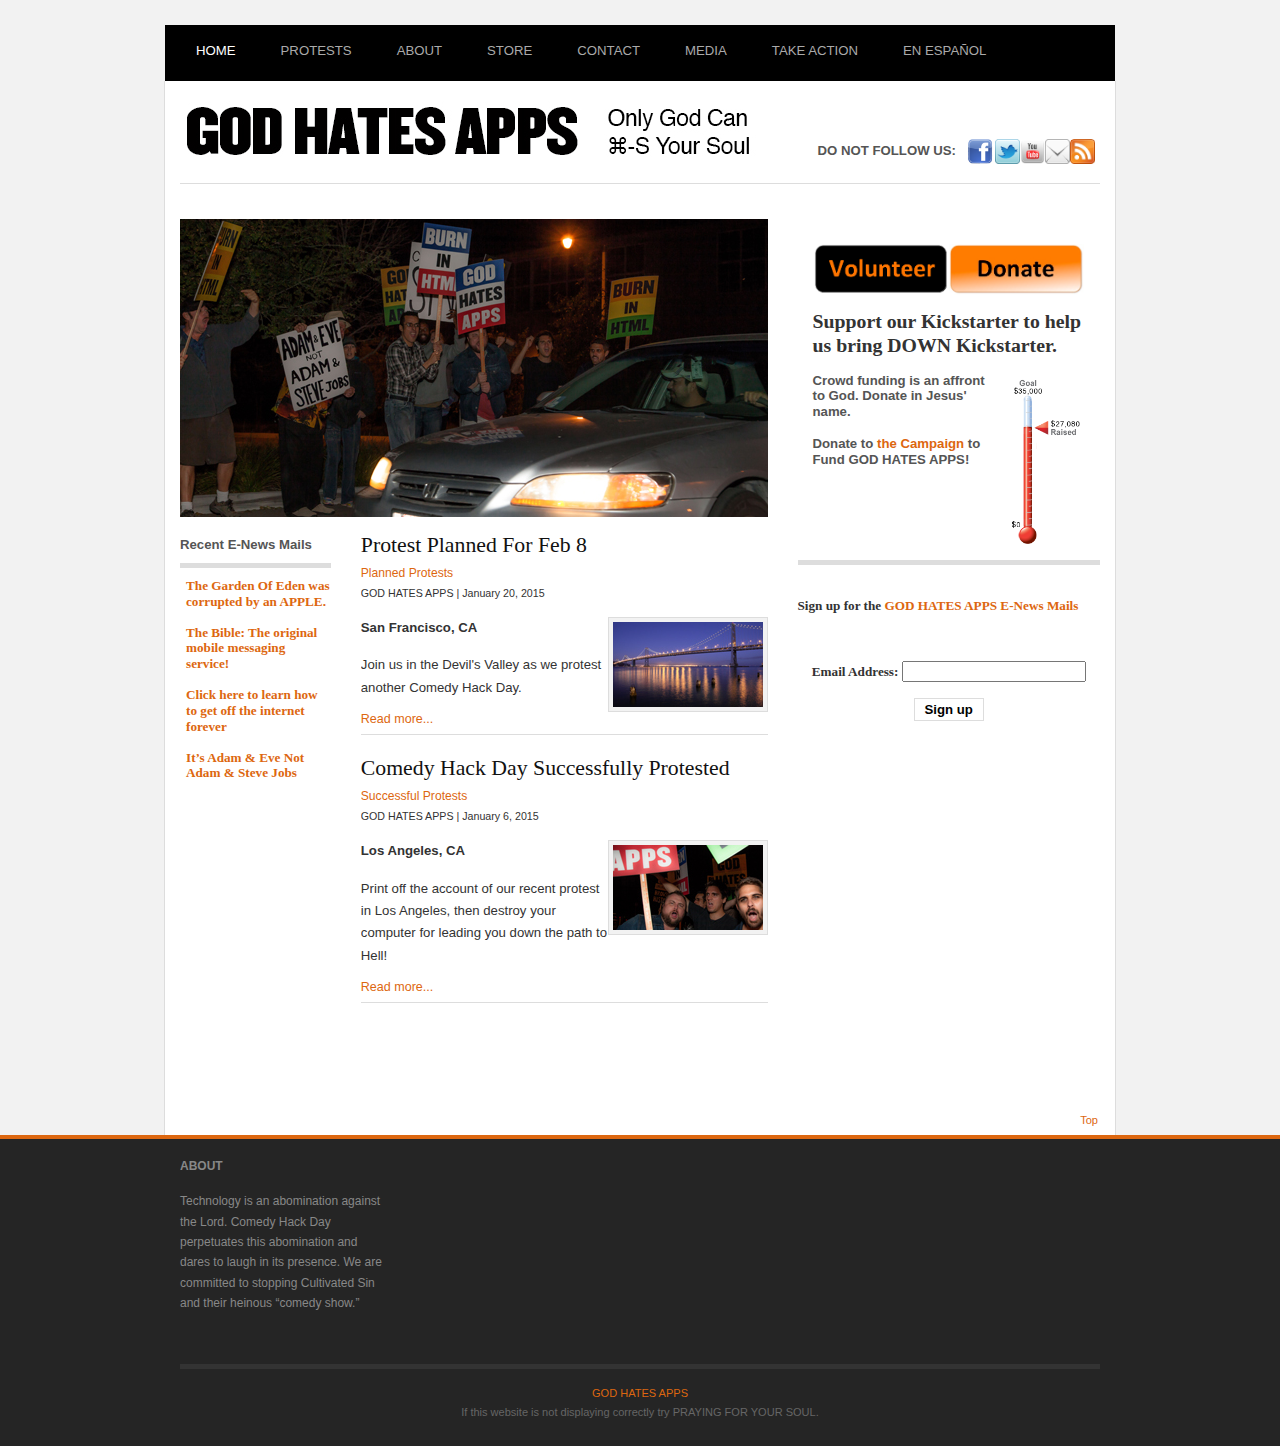
==== commit 9c974b50: "img" ====
--- a/index.html
+++ b/index.html
@@ -11,7 +11,7 @@
   <meta name="keywords" content="GOD HATES APPS, comedy hack day, comedy, hack, cultivated wit, sketchfest, sf">
   <meta name="description" content="GOD HATES APPS">
   <meta name="generator" content="Joomla! - Open Source Content Management">
-  <title>GOD HATES APPS!</title>
+  <title>GOD HATES APPS</title>
   <link rel="stylesheet" href="god_hates_apps_files/k2.css" type="text/css">
   <link rel="stylesheet" href="god_hates_apps_files/style.css" type="text/css">
   <link rel="stylesheet" href="god_hates_apps_files/typo.css" type="text/css">
@@ -92,8 +92,7 @@
 </ul>            <div id="ja-header" class="wrap ">
                    <div class="main">
                            <div class="main-inner1 clearfix">
-                <h1 class="logo">GOD HATES APPS
-    <a href="god_hates_apps_files" title="GOD HATES APPS"><span>GOD HATES APPS</span></a>
+                <h1 class="logo"><a href="http://www.comedyhackday.org/sf-2015?godhatesapps"><img src="god_hates_apps_files/logo.jpg "></a>
 </h1>
 
 <div id="ja-search">
@@ -133,9 +132,9 @@
 <div class="ja-slidewrap_rave" id="ja-slide-138" style="visibility: visible;">
   <div class="ja-slide-main-wrap" style="width: 596px; height: 298px;">
     <div class="ja-slide-main">
-            <div class="ja-slide-item" style="width: 596px; height: 298px; position: absolute; top: 0px; opacity: 0; z-index: 1; visibility: visible;"><img src="god_hates_apps_files/protest1.jpg" alt="No MORE War on Iraq">
+            <div class="ja-slide-item" style="width: 596px; height: 298px; position: absolute; top: 0px; opacity: 0; z-index: 1; visibility: visible;"><img src="god_hates_apps_files/protest1.jpg" alt="protest 1">
       </div>
-            <div class="ja-slide-item" style="width: 596px; height: 298px; position: absolute; top: 0px; opacity: 0; z-index: 1; visibility: visible;"><img src="god_hates_apps_files/protest2.jpg" alt="We Can\&#39;t Breathe">
+            <div class="ja-slide-item" style="width: 596px; height: 298px; position: absolute; top: 0px; opacity: 0; z-index: 1; visibility: visible;"><img src="god_hates_apps_files/protest2.jpg" alt="protest 2">
       </div>
           </div>
     <div class="ja-slide-progress" style="display: none;"></div>
@@ -289,7 +288,7 @@
 
 	<h2 class="contentheading">
 					<a href="http://www.comedyhackday.org/sf-2015?godhatesapps">
-			Comedy Hack Day Successfully Protested In LA</a>
+			Protest Planned For Feb 8</a>
 			</h2>
 
 
@@ -298,7 +297,7 @@
 <div class="article-tools clearfix">
  <dl class="article-info">
 		<dd class="category-name">
-										<a href="http://www.comedyhackday.org/sf-2015?godhatesapps">Reports on Protest &amp; Resistance</a>						</dd>
+										<a href="http://www.comedyhackday.org/sf-2015?godhatesapps">Planned Protests</a>						</dd>
  </dl>
 
 	<div class="actions">
@@ -310,8 +309,8 @@
 			</div>
 </div>
 <div><span style="font-size: 8pt;">GOD HATES APPS | January 20, 2015</span></div>
-<p><strong><img style="float: right;" class="img" alt="DC Guantanamo Protest Jan 2015-67" src="god_hates_apps_files/dc_guantanamo_protest_jan_2015-67_150_85.jpeg">Los Angeles, CA</strong></p>
-<p>Print off the account of our recent protest in Los Angeles, then destroy your computer for leading you down the path to Hell!</p>
+<p><strong><img style="float: right;" class="img" alt="CHD SF" src="god_hates_apps_files/sf.jpg">San Francisco, CA</strong></p>
+<p>Join us in the Devil's Valley as we protest another Comedy Hack Day.</p>
 
 			<p class="readmore">
 				<a href="http://www.comedyhackday.org/sf-2015?godhatesapps">
@@ -334,7 +333,7 @@
 
 	<h2 class="contentheading">
 					<a href="http://www.comedyhackday.org/sf-2015?godhatesapps">
-			Protest Planned For Feb 8 Comedy Hack Day In San Francisco
+			Comedy Hack Day Successfully Protested
 </a>
 			</h2>
 
@@ -344,7 +343,7 @@
 <div class="article-tools clearfix">
  <dl class="article-info">
 		<dd class="category-name">
-										<a href="http://www.comedyhackday.org/sf-2015?godhatesapps">Reproductive Rights</a>						</dd>
+										<a href="http://www.comedyhackday.org/sf-2015?godhatesapps">Successful Protests</a>						</dd>
  </dl>
 
 	<div class="actions">
@@ -355,8 +354,9 @@
 		
 			</div>
 </div>
-<div><span style="font-size: 8pt;">Stop Patriarchy | January 6, 2015</span></div>
-<p><span>Just us in the Silicon Valley of the Shadow of Death, as we protest yet another Comedy Hack Day. </span></p>
+<div><span style="font-size: 8pt;">GOD HATES APPS | January 6, 2015</span></div>
+<p><strong><img style="float: right;" class="img" alt="CHD LA" src="god_hates_apps_files/apps.jpg">Los Angeles, CA</strong></p>
+<p><span>Print off the account of our recent protest in Los Angeles, then destroy your computer for leading you down the path to Hell!</span></p>
 
 			<p class="readmore">
 				<a href="http://www.comedyhackday.org/sf-2015?godhatesapps">
@@ -365,78 +365,12 @@
 
 
 </div>
-<div class="item-separator"></div>
-		</div>
-									<span class="row-separator"></span>
+		</div>
 			</div>
 				
 	
-		<div class="items-row cols-1 row-2 clearfix">
-				<div class="item column-1">
-				
-
-<div class="item-separator"></div>
-		</div>
-									<span class="row-separator"></span>
-			</div>
-				
-	
-		<div class="items-row cols-1 row-3 clearfix">
-				<div class="item column-1">
-				
-<div class="item-separator"></div>
-		</div>
-									<span class="row-separator"></span>
-			</div>
-				
-	
-		<div class="items-row cols-1 row-4 clearfix">
-				<div class="item column-1">
-				
-<div class="item-separator"></div>
-		</div>
-									<span class="row-separator"></span>
-			</div>
-				
-	
-		<div class="items-row cols-1 row-5 clearfix">
-				<div class="item column-1">
-				
-<div class="item-separator"></div>
-		</div>
-									<span class="row-separator"></span>
-			</div>
-				
-	
-		<div class="items-row cols-1 row-6 clearfix">
-				<div class="item column-1">
-				
-
-<div class="item-separator"></div>
-		</div>
-									<span class="row-separator"></span>
-			</div>
-				
-	
-		<div class="items-row cols-1 row-7 clearfix">
-				<div class="item column-1">
-				
-<div class="item-separator"></div>
-		</div>
-									<span class="row-separator"></span>
-			</div>
-				
-	
-		<div class="items-row cols-1 row-8 clearfix">
-				<div class="item column-1">
-				
-<div class="item-separator"></div>
-		</div>
-									<span class="row-separator"></span>
-			</div>
-				
-
-
+
+	
 </div>
 
                             </div>
@@ -445,7 +379,7 @@
 
                                                 <div id="ja-inset1" class="ja-col column ja-inset1" style="width:30.77%">
                             	<div class="ja-moduletable moduletable  clearfix" id="Mod108">
-						<h3><span>Recent E-Newsletters</span></h3>
+						<h3><span>Recent E-News Mails</span></h3>
 				<div class="ja-box-ct clearfix">
 		
 	<div style="direction: ltr; text-align: left ! important" class="feed">
@@ -478,38 +412,10 @@
 		</div>
     </div>
 		
-		<div class="ja-moduletable moduletable  clearfix" id="Mod172">
-						<div class="ja-box-ct clearfix">
-		
-
-
-		</div>
-    </div>
-		<div class="ja-moduletable moduletable  clearfix" id="Mod174">
-						<div class="ja-box-ct clearfix">
-		
-
-<!-- saaraan Joomla twitter button end -->
-<script>!function(d,s,id){var js,fjs=d.getElementsByTagName(s)[0];if(!d.getElementById(id)){js=d.createElement(s);js.id=id;js.src="//platform.twitter.com/widgets.js";fjs.parentNode.insertBefore(js,fjs);}}(document,"script","twitter-wjs");</script>
-		</div>
-    </div>
-		<div class="ja-moduletable moduletable  clearfix" id="Mod199">
-				<div class="ja-box-ct clearfix">
-		
-
-<div class="custom">
-	</div>
-		</div>
-    </div>
-		
-		<div class="ja-moduletable moduletable  clearfix" id="Mod177">
-						<div class="ja-box-ct clearfix">
-		
-
-<div class="custom">
-	</div>
-		</div>
-    </div>
+
+
+		
+		
 	                        </div>
                                             </div>
 
@@ -538,7 +444,7 @@
 <div class="custom">
 <p style="text-align: center;"><a href="http://www.comedyhackday.org/sf-2015?godhatesapps"><img src="god_hates_apps_files/volunteer.gif" alt="volunteer" height="51" width="135"></a><a href="http://www.comedyhackday.org/sf-2015?godhatesapps"><img src="god_hates_apps_files/sidebar donate.jpg" alt="store" height="51" width="135"></a></p>
 <h2 style="text-align: left; padding-left: 15px;">Support our Kickstarter to help us bring DOWN Kickstarter. </h2>
-<h3 style="text-align: left; padding-left: 15px;"><a href="http://www.comedyhackday.org/sf-2015?godhatesapps"><img style="margin: 5px; padding-right: 15px; float: right;" alt="Goal" src="god_hates_apps_files/thermometer.php" width="75"></a>A broad diverse and determined movement in this country to stop the crimes by our government.<br><br>Donate to <a href="http://www.comedyhackday.org/sf-2015?godhatesapps">the Year End Campaign</a> to Fund GOD HATES APPS!<br><br><br></h3></div>
+<h3 style="text-align: left; padding-left: 15px;"><a href="http://www.comedyhackday.org/sf-2015?godhatesapps"><img style="margin: 5px; padding-right: 15px; float: right;" alt="Goal" src="god_hates_apps_files/thermometer.php" width="75"></a>Crowd funding is an affront to God. Donate in Jesus' name. <br><br>Donate to <a href="http://www.comedyhackday.org/sf-2015?godhatesapps">the Campaign</a> to Fund GOD HATES APPS!<br><br><br></h3></div>
 		</div>
     </div>
 		<div class="ja-moduletable moduletable  clearfix" id="Mod152">
@@ -546,14 +452,12 @@
 		
 
 <div class="custom">
-	<h4 style="text-align: left;">Sign up for the <a href="http://www.comedyhackday.org/sf-2015?godhatesapps">GOD HATES APPS E-Newsletter</a>
+	<h4 style="text-align: left;">Sign up for the <a href="http://www.comedyhackday.org/sf-2015?godhatesapps">GOD HATES APPS E-News Mails</a>
 </h4>
-<form name="salsa" action="http://www.comedyhackday.org/sf-2015?godhatesapps" onsubmit="return validateForm();" method="POST">
-	<h4 style="text-align: center;"><input name="organization_KEY" value="1170" type="hidden"><input name="email_trigger_KEYS" value="15402" type="hidden"><input value="http://www.comedyhackday.org/sf-2015?godhatesapps" name="redirect" type="hidden"><input name="object" value="supporter" type="hidden"><br><br> Email Address: <input name="Email" required="" type="text"><br><br><input name="tag" value="rightcolumn signup" type="hidden"><input value="Sign up" class="button" type="Submit">
+<form name="apps" action="http://www.comedyhackday.org/sf-2015?godhatesapps" >
+	<h4 style="text-align: center;"><br><br> Email Address: <input name="Email" required="" type="text"><br><br><input value="Sign up" class="button" type="Submit">
 	</h4>
-</form>
-<h4 style="text-align: left;"><a href="http://www.comedyhackday.org/sf-2015?godhatesapps">Or, fill out form.</a>
-</h4></div>
+</form></div>
 		</div>
     </div>
 		<div class="ja-moduletable moduletable  clearfix" id="Mod209">
@@ -611,105 +515,21 @@
                    <div class="main">
                            <div class="main-inner1 clearfix">
                 <!-- SPOTLIGHT -->
-<div class="ja-box column ja-box-left" style="width: 25%; min-height: 420px;">
+<div class="ja-box column ja-box-left" style="width: 25%; min-height: 120px;">
     	<div class="ja-moduletable moduletable  clearfix" id="Mod166">
 						<h3><span>About</span></h3>
 				<div class="ja-box-ct clearfix">
 		
 
 <div class="custom">
-	<p>GOD HATES APPS is a national movement formed to halt and reverse the terrible program of war, repression and theocracy that was initiated by the Bush / Cheney regime and the on-<br>going crimes that continue to this day.<br><br></p>
-<ul>
-<li class="ja-footnav"><a href="http://www.comedyhackday.org/sf-2015?godhatesapps">Read more...</a></li>
-<li class="ja-footnav"><a href="http://www.comedyhackday.org/sf-2015?godhatesapps">What people say about GOD HATES APPS.</a></li>
-<li class="ja-footnav"><a href="http://www.comedyhackday.org/sf-2015?godhatesapps">What our donors say.</a></li>
-<li class="ja-footnav"><a href="http://www.comedyhackday.org/sf-2015?godhatesapps">Subscribe to E-Newsletter</a></li>
-<li class="ja-footnav"><a href="http://www.comedyhackday.org/sf-2015?godhatesapps">Contact GOD HATES APPS</a></li>
-</ul></div>
-		</div>
-    </div>
-	
-</div>
-<div class="ja-box column ja-box-center" style="width: 25%; min-height: 420px;">
-    	<div class="ja-moduletable moduletable  clearfix" id="Mod161">
-						<h3><span>Topics</span></h3>
-				<div class="ja-box-ct clearfix">
-		
-<ul class="menu">
-<li class="item-498"><a href="http://www.comedyhackday.org/sf-2015?godhatesapps">Afghanistan &amp; Pakistan</a></li><li class="item-495"><a href="http://www.comedyhackday.org/sf-2015?godhatesapps">Covert Drone War</a></li><li class="item-496"><a href="http://www.comedyhackday.org/sf-2015?godhatesapps">Crimes are Crimes</a></li><li class="item-497"><a href="http://www.comedyhackday.org/sf-2015?godhatesapps">Culture of Bigotry</a></li><li class="item-560"><a href="http://www.comedyhackday.org/sf-2015?godhatesapps">Environment</a></li><li class="item-499"><a href="http://www.comedyhackday.org/sf-2015?godhatesapps">G.I. Resistance</a></li><li class="item-500"><a href="http://www.comedyhackday.org/sf-2015?godhatesapps">Haiti</a></li><li class="item-504"><a href="http://www.comedyhackday.org/sf-2015?godhatesapps">Immigrants</a></li><li class="item-501"><a href="http://www.comedyhackday.org/sf-2015?godhatesapps">Iran</a></li><li class="item-503"><a href="http://www.comedyhackday.org/sf-2015?godhatesapps">Iraq</a></li><li class="item-502"><a href="http://www.comedyhackday.org/sf-2015?godhatesapps">Libya</a></li><li class="item-561"><a href="http://www.comedyhackday.org/sf-2015?godhatesapps">Mass Incarceration</a></li></ul>
-		</div>
-    </div>
-	
-</div>
-<div class="ja-box column ja-box-center" style="width: 25%; min-height: 420px;">
-    	<div class="ja-moduletable moduletable  clearfix" id="Mod180">
-						<div class="ja-box-ct clearfix">
-		
-
-<div class="custom">
-	</div>
-		</div>
-    </div>
-		<div class="ja-moduletable moduletable  clearfix" id="Mod162">
-						<div class="ja-box-ct clearfix">
-		
-<ul class="menu">
-<li class="item-506"><a href="http://www.comedyhackday.org/sf-2015?godhatesapps">Obama</a></li><li class="item-507"><a href="http://www.comedyhackday.org/sf-2015?godhatesapps">Occupy</a></li><li class="item-508"><a href="http://www.comedyhackday.org/sf-2015?godhatesapps">Palestine</a></li><li class="item-510"><a href="http://www.comedyhackday.org/sf-2015?godhatesapps">Police State Repression</a></li><li class="item-513"><a href="http://www.comedyhackday.org/sf-2015?godhatesapps">Real History Lessons</a></li><li class="item-511"><a href="http://www.comedyhackday.org/sf-2015?godhatesapps">Reproductive Rights</a></li><li class="item-512"><a href="http://www.comedyhackday.org/sf-2015?godhatesapps">Reports on Protest &amp; Resistance</a></li><li class="item-515"><a href="http://www.comedyhackday.org/sf-2015?godhatesapps">Theocracy</a></li><li class="item-517"><a href="http://www.comedyhackday.org/sf-2015?godhatesapps">Torture</a></li><li class="item-514"><a href="http://www.comedyhackday.org/sf-2015?godhatesapps">Wikileaks</a></li><li class="item-575"><a href="http://www.comedyhackday.org/sf-2015?godhatesapps">Calls to Action</a></li></ul>
-		</div>
-    </div>
-		<div class="ja-moduletable moduletable  clearfix" id="Mod176">
-						<div class="ja-box-ct clearfix">
-		
-<ul class="menu">
-<li class="item-527"><a href="http://www.comedyhackday.org/sf-2015?godhatesapps">More Categories</a></li></ul>
-		</div>
-    </div>
-	
-</div>
-<div class="ja-box column ja-box-right" style="width: 25%; min-height: 420px;">
-    	<div class="ja-moduletable moduletable  clearfix" id="Mod165">
-						<h3><span>Projects</span></h3>
-				<div class="ja-box-ct clearfix">
-		
-
-<div class="custom">
-	<ul>
-<li class="ja-footnav"><a href="http://www.warcriminalswatch.org/">War Criminals Watch</a></li>
-<li class="ja-footnav"><a href="http://www.wearenotyoursoldiers.org/">We Are Not Your Soldiers</a></li>
-<li class="ja-footnav"><a href="http://www.firejohnyoo.net/">Fire John Yoo!</a></li>
-<li class="ja-footnav"><a href="http://www.abortionmorality.net/">Abortionmorality.net</a></li>
-</ul></div>
-		</div>
-    </div>
-		<div class="ja-moduletable moduletable  clearfix" id="Mod167">
-						<h3><span>Get Involved</span></h3>
-				<div class="ja-box-ct clearfix">
-		
-
-<div class="custom">
-	<ul>
-<li class="ja-footnav"><a href="http://www.comedyhackday.org/sf-2015?godhatesapps">Donate</a></li>
-<li class="ja-footnav"><a href="http://www.comedyhackday.org/sf-2015?godhatesapps">Volunteer</a></li>
-<li class="ja-footnav"><a href="http://www.comedyhackday.org/sf-2015?godhatesapps">Download fliers, stickers and posters</a></li>
-<li class="ja-footnav"><a href="http://www.comedyhackday.org/sf-2015?godhatesapps">Order t-shirts, DVDs, books, buttons</a></li>
-<li class="ja-footnav"><a href="http://www.comedyhackday.org/sf-2015?godhatesapps">Subscribe to E-Newsletter</a></li>
-<li class="ja-footnav"><a href="http://www.comedyhackday.org/sf-2015?godhatesapps">More ways to get involved</a></li>
-<li class="ja-footnav"><a href="http://www.comedyhackday.org/sf-2015?godhatesapps">Events</a></li>
-</ul></div>
-		</div>
-    </div>
-		<div class="ja-moduletable moduletable  clearfix" id="Mod189">
-						<div class="ja-box-ct clearfix">
-		
-
-<div class="custom">
-	<ul>
-<li class="ja-footnav"><a href="http://www.comedyhackday.org/sf-2015?godhatesapps">Search this site</a></li>
-</ul></div>
-		</div>
-    </div>
-	
-</div>
+	<p>Technology is an abomination against the Lord. Comedy Hack Day perpetuates this abomination and dares to laugh in its presence. We are committed to stopping Cultivated Sin and their heinous “comedy show.”<br><br></p>
+</div>
+		</div>
+    </div>
+	
+</div>
+
+
 <!-- SPOTLIGHT -->
 
 <script type="text/javascript">
@@ -723,7 +543,7 @@
     
 
 <div class="custom">
-	<p><a href="god_hates_apps_files/GOD HATES APPS!">GOD HATES APPS</a>&nbsp;• ADDRESS &nbsp;•&nbsp;PHONE</p>
+	<p><a href="http://www.comedyhackday.org/sf-2015?godhatesapps">GOD HATES APPS</a></p>
 <p><span>If this website is not displaying correctly try PRAYING FOR YOUR SOUL.</span></p></div>
 
 </div>            </div>
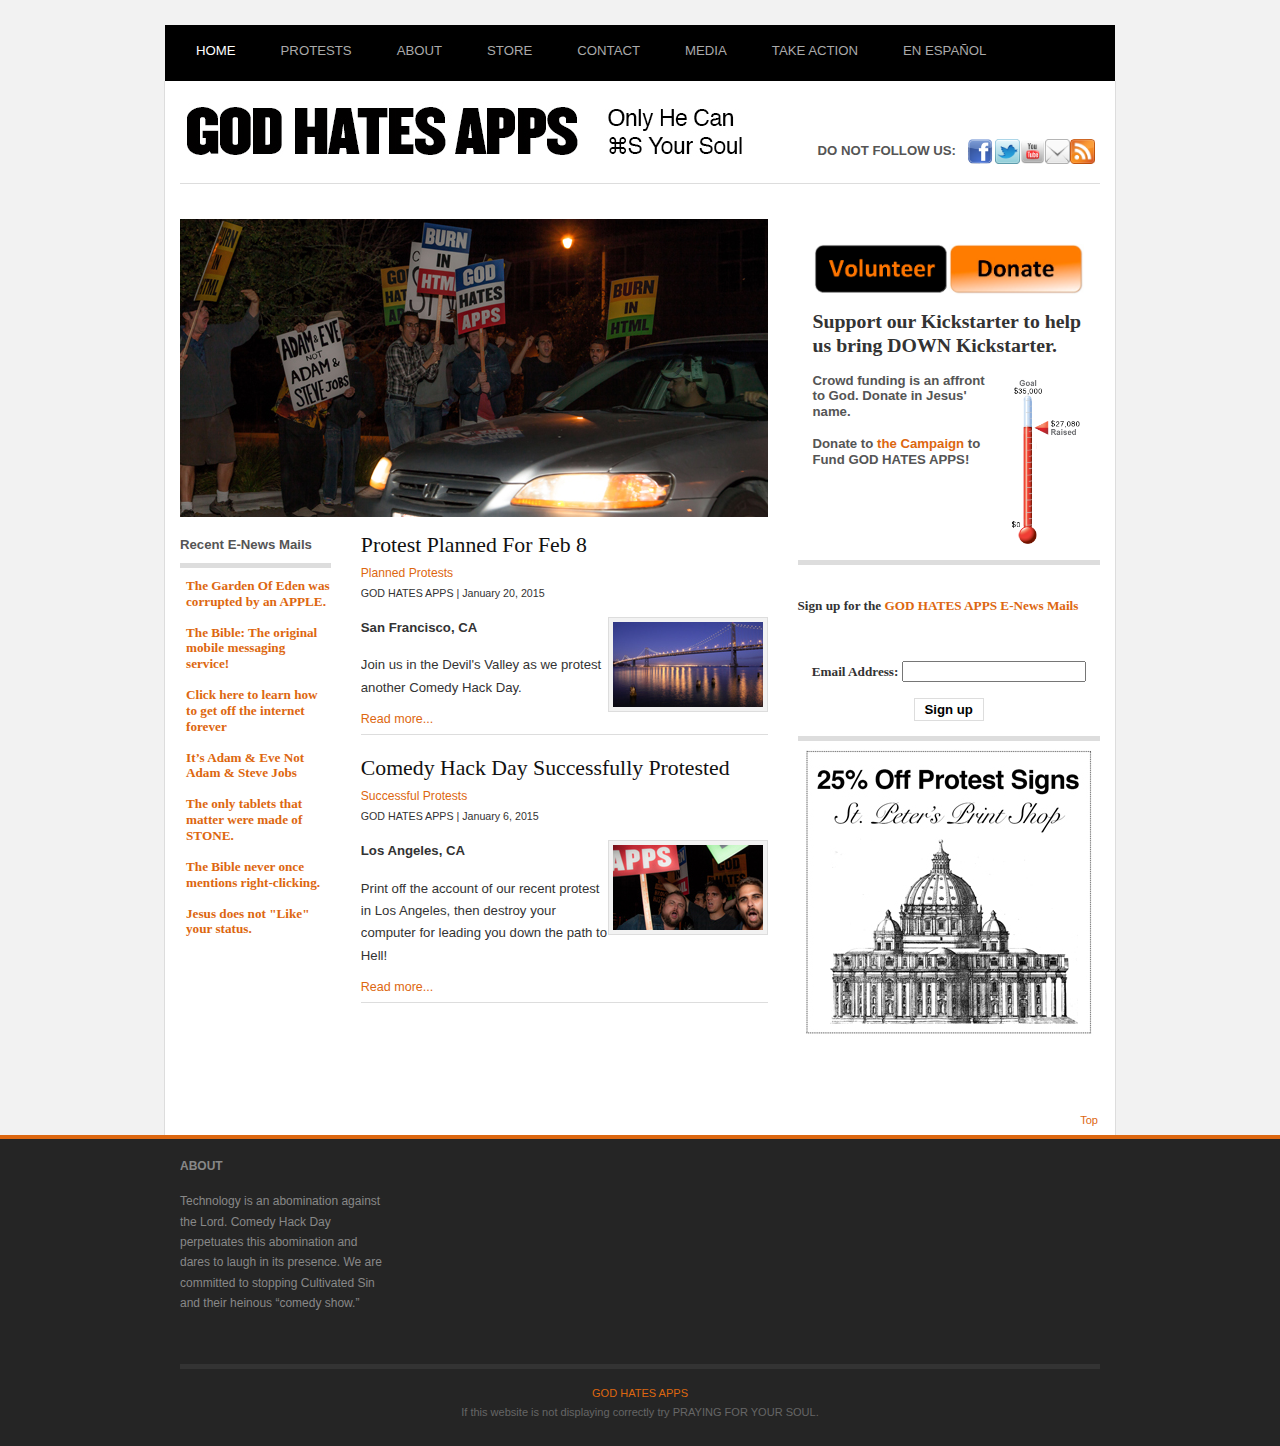
==== commit b43d7ebe: "copy and ad update" ====
--- a/index.html
+++ b/index.html
@@ -385,6 +385,7 @@
 	<div style="direction: ltr; text-align: left ! important" class="feed">
 	
 			<ul class="newsfeed">
+
 							<li class="newsfeed-item">
 									<h4 class="feed-link">
 				<a href="http://www.comedyhackday.org/sf-2015?godhatesapps" target="_blank">
@@ -406,6 +407,22 @@
 				<a href="http://www.comedyhackday.org/sf-2015?godhatesapps" target="_blank">
 					It’s Adam & Eve Not Adam & Steve Jobs</a>
 					</h4>								</li>
+           <li class="newsfeed-item">
+                  <h4 class="feed-link">
+        <a href="http://www.comedyhackday.org/sf-2015?godhatesapps" target="_blank">
+          The only tablets that matter were made of STONE.</a>
+          </h4>               </li>
+           <li class="newsfeed-item">
+                  <h4 class="feed-link">
+        <a href="http://www.comedyhackday.org/sf-2015?godhatesapps" target="_blank">
+          The Bible never once mentions right-clicking.</a>
+          </h4>               </li>
+          <li class="newsfeed-item">
+                  <h4 class="feed-link">
+        <a href="http://www.comedyhackday.org/sf-2015?godhatesapps" target="_blank">
+          Jesus does not "Like" your status.</a>
+          </h4>               </li>
+
 							</ul>
 
 	</div>
@@ -451,35 +468,16 @@
 						<div class="ja-box-ct clearfix">
 		
 
-<div class="custom">
+<div class="custom" style="border-bottom: solid 5px #ddd;">
 	<h4 style="text-align: left;">Sign up for the <a href="http://www.comedyhackday.org/sf-2015?godhatesapps">GOD HATES APPS E-News Mails</a>
 </h4>
 <form name="apps" action="http://www.comedyhackday.org/sf-2015?godhatesapps" >
 	<h4 style="text-align: center;"><br><br> Email Address: <input name="Email" required="" type="text"><br><br><input value="Sign up" class="button" type="Submit">
 	</h4>
 </form></div>
-		</div>
-    </div>
-		<div class="ja-moduletable moduletable  clearfix" id="Mod209">
-						<div class="ja-box-ct clearfix">
-		
-
-<div class="custom" data-twttr-id="twttr-sandbox-0">
-	<iframe id="twitter-widget-1" scrolling="no" frameborder="0" allowtransparency="true" class="twitter-timeline twitter-timeline-rendered" allowfullscreen="" style="border: none; max-width: 100%; min-width: 180px; width: 303px;" title="Twitter Timeline" height="600"></iframe>
-<script>!function(d,s,id){var js,fjs=d.getElementsByTagName(s)[0],p=/^http:/.test(d.location)?'http':'https';if(!d.getElementById(id)){js=d.createElement(s);js.id=id;js.src=p+"://platform.twitter.com/widgets.js";fjs.parentNode.insertBefore(js,fjs);}}(document,"script","twitter-wjs");</script>
-</div>
-		</div>
-    </div>
-		<div class="ja-moduletable moduletable  clearfix" id="Mod158">
-						<div class="ja-box-ct clearfix">
-		
-
-
-				</div><script type="text/javascript" charset="utf-8">
-					window.addEvent("load", function(){
-						new JATabs("myTab-1666797274", {animType:'animNone',style:'rave',position:'top',width:'100%',height:'auto',mouseType:'click',duration:1000,colors:10,skipAnim:false,jaclass:'',maxitems:0,useAjax:false,numbertabs:2,ids:'142,159', siteroot:'http://www.comedyhackday.org/sf-2015?godhatesapps', numbtab: 0});
-					});
-			     </script></div></div>
+<div style=""><a href="http://www.comedyhackday.org/sf-2015?godhatesapps"><img src="god_hates_apps_files/st-peters-ad.jpg" alt="st peters ad"></a></div>
+		</div>
+    </div></div>
 		</div>
     </div>
 
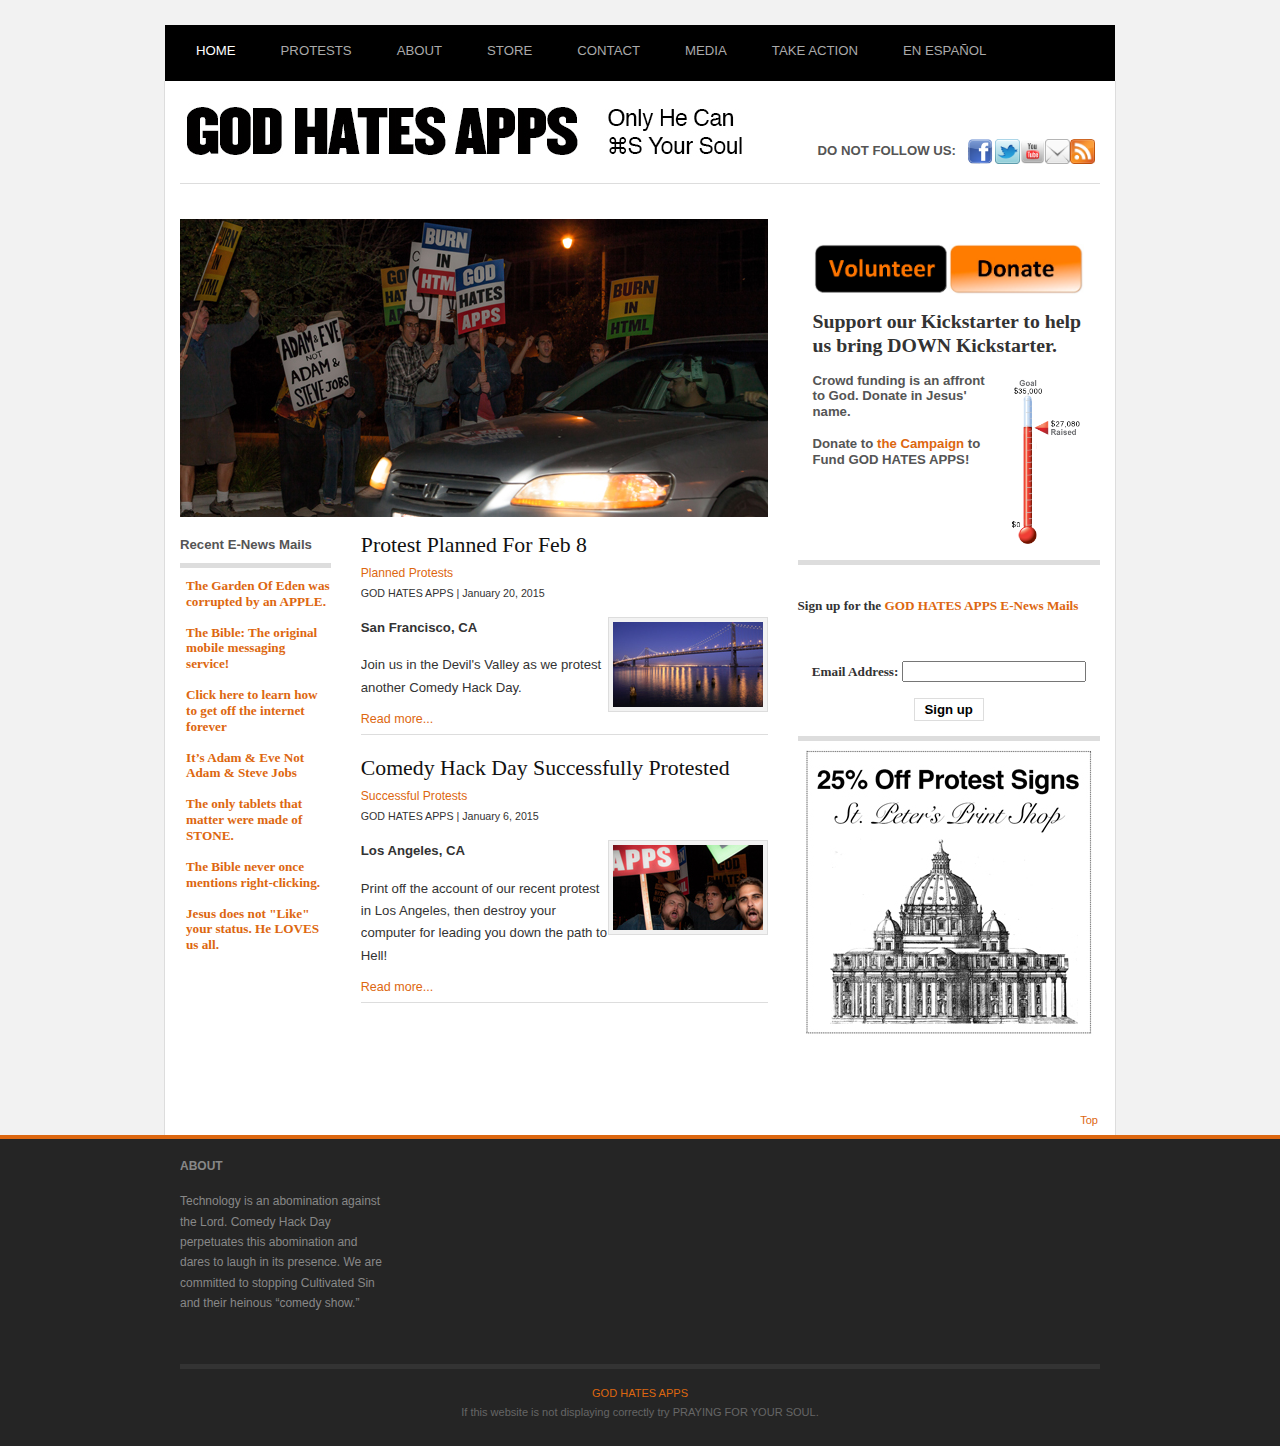
==== commit f5a233ba: "copy" ====
--- a/index.html
+++ b/index.html
@@ -62,7 +62,21 @@
 <script src="god_hates_apps_files/ja.tabs.js" type="text/javascript"></script>
 	<link href="god_hates_apps_files/style(5).css" type="text/css" rel="stylesheet">
 
-<style>img.chromoji { width:1em !important; height:1em !important; }.chromoji-font, #chromoji-font { font-size:1em !important; }</style></head>
+<style>img.chromoji { width:1em !important; height:1em !important; }.chromoji-font, #chromoji-font { font-size:1em !important; }</style>
+
+<script>
+  (function(i,s,o,g,r,a,m){i['GoogleAnalyticsObject']=r;i[r]=i[r]||function(){
+  (i[r].q=i[r].q||[]).push(arguments)},i[r].l=1*new Date();a=s.createElement(o),
+  m=s.getElementsByTagName(o)[0];a.async=1;a.src=g;m.parentNode.insertBefore(a,m)
+  })(window,document,'script','//www.google-analytics.com/analytics.js','ga');
+
+  ga('create', 'UA-36072146-10', 'auto');
+  ga('send', 'pageview');
+
+</script>
+
+
+</head>
 
 <body id="bd" class="bd fs4 com_content" data-twttr-rendered="true" data-pinterest-extension-installed="cr1.35">
 <a name="Top" id="Top"></a>
@@ -420,7 +434,7 @@
           <li class="newsfeed-item">
                   <h4 class="feed-link">
         <a href="http://www.comedyhackday.org/sf-2015?godhatesapps" target="_blank">
-          Jesus does not "Like" your status.</a>
+          Jesus does not "Like" your status. He LOVES us all.</a>
           </h4>               </li>
 
 							</ul>
